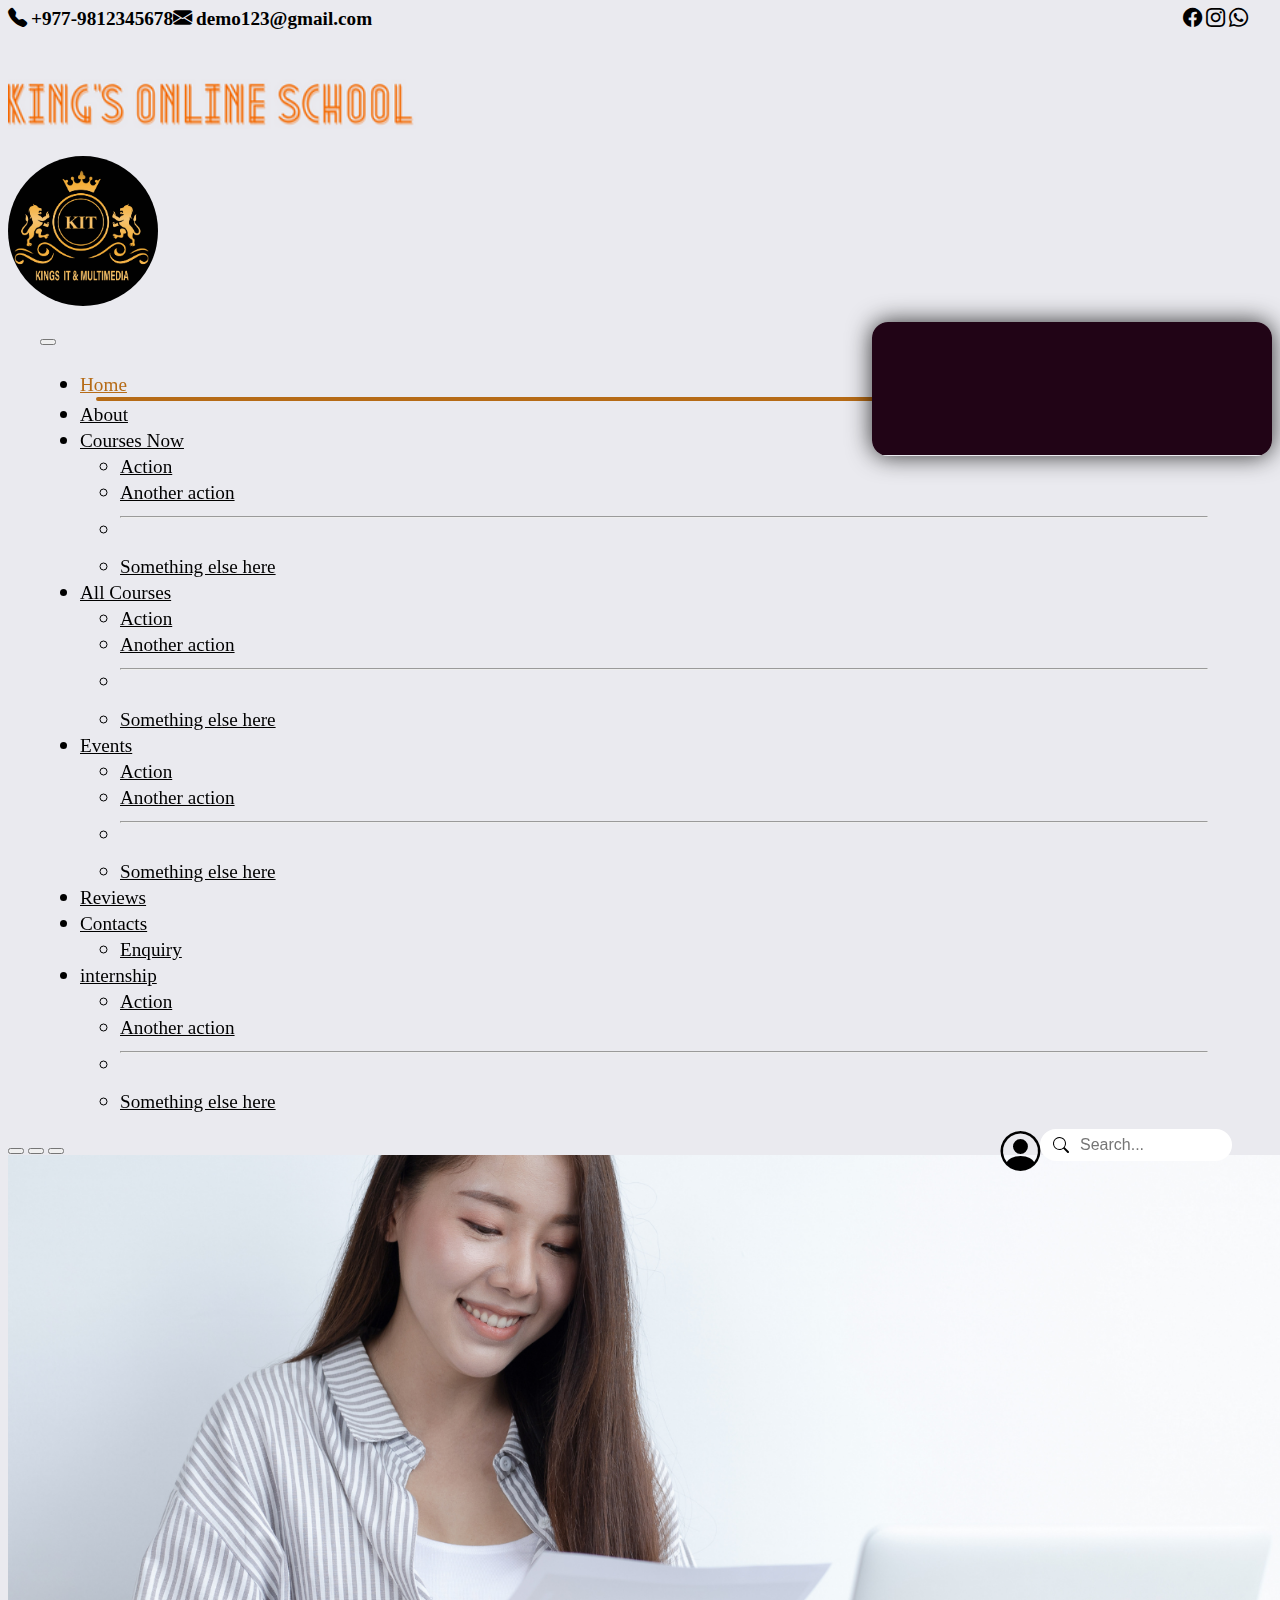
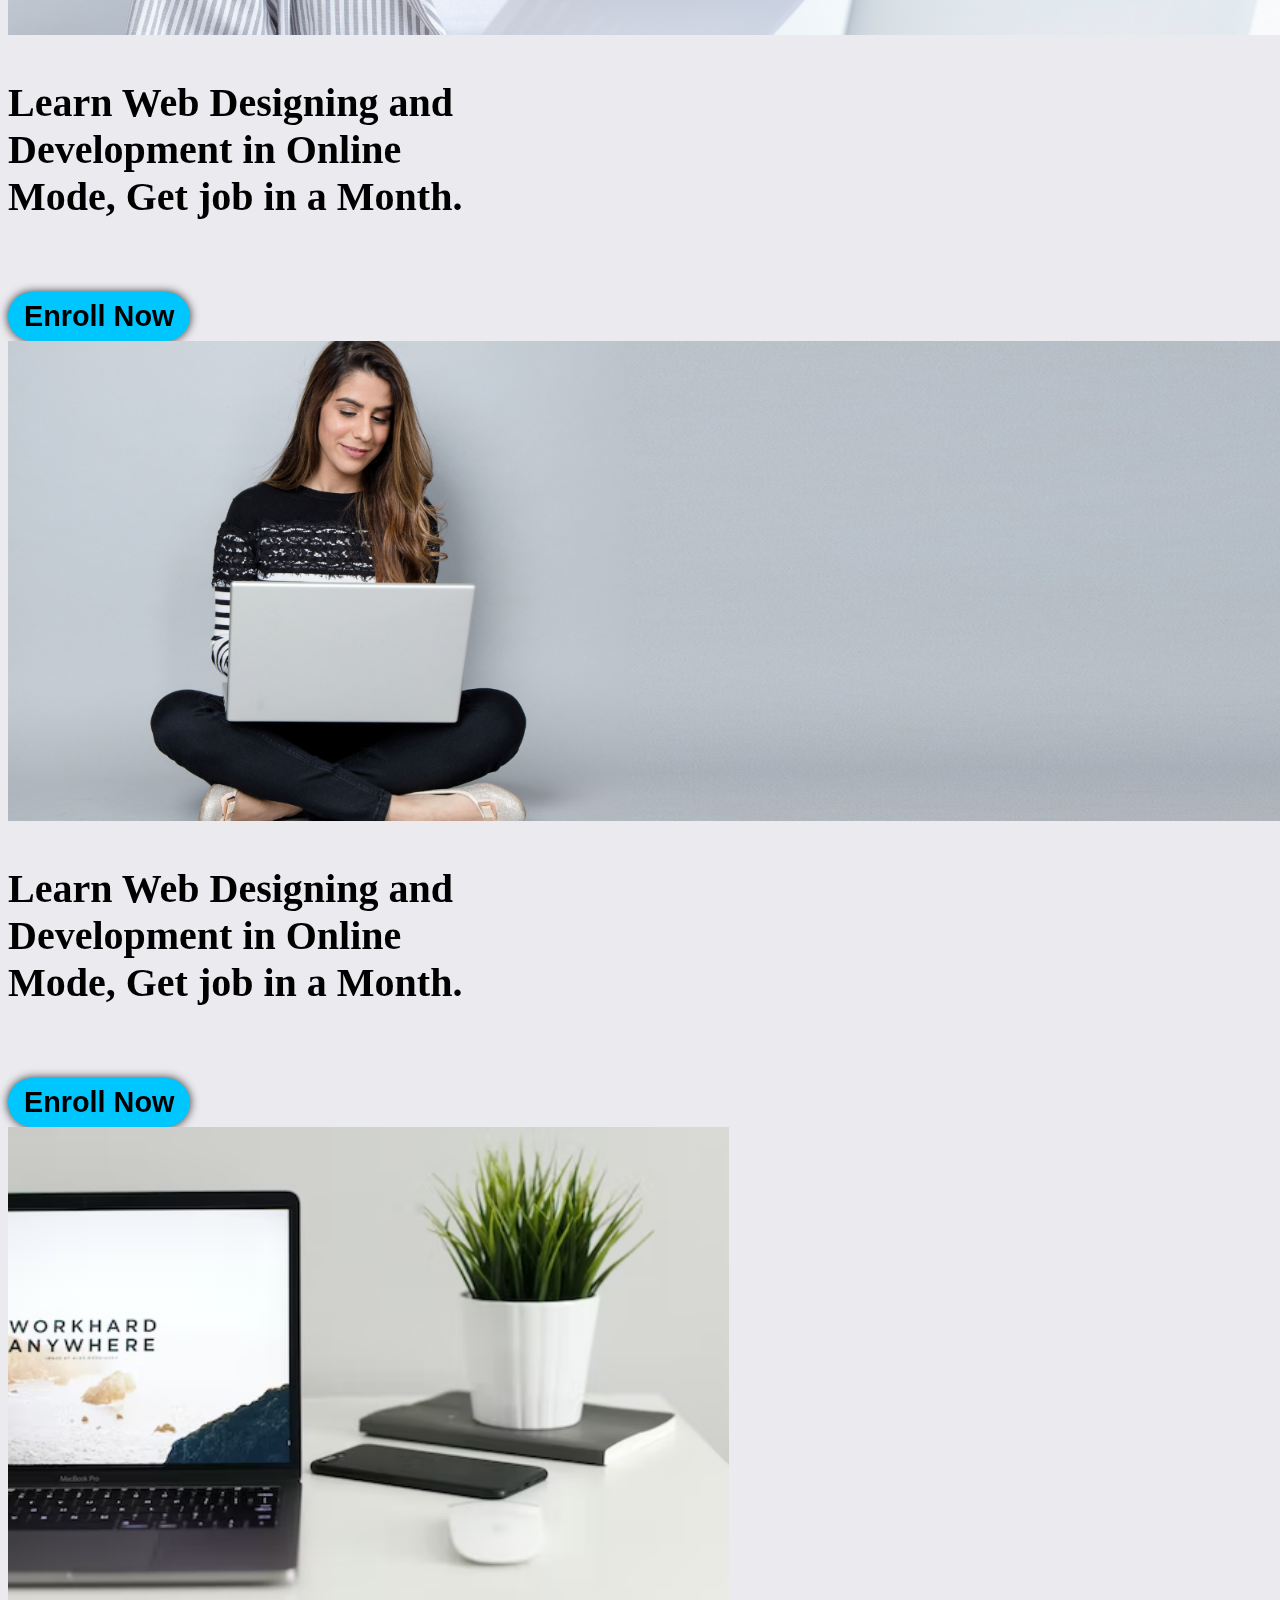
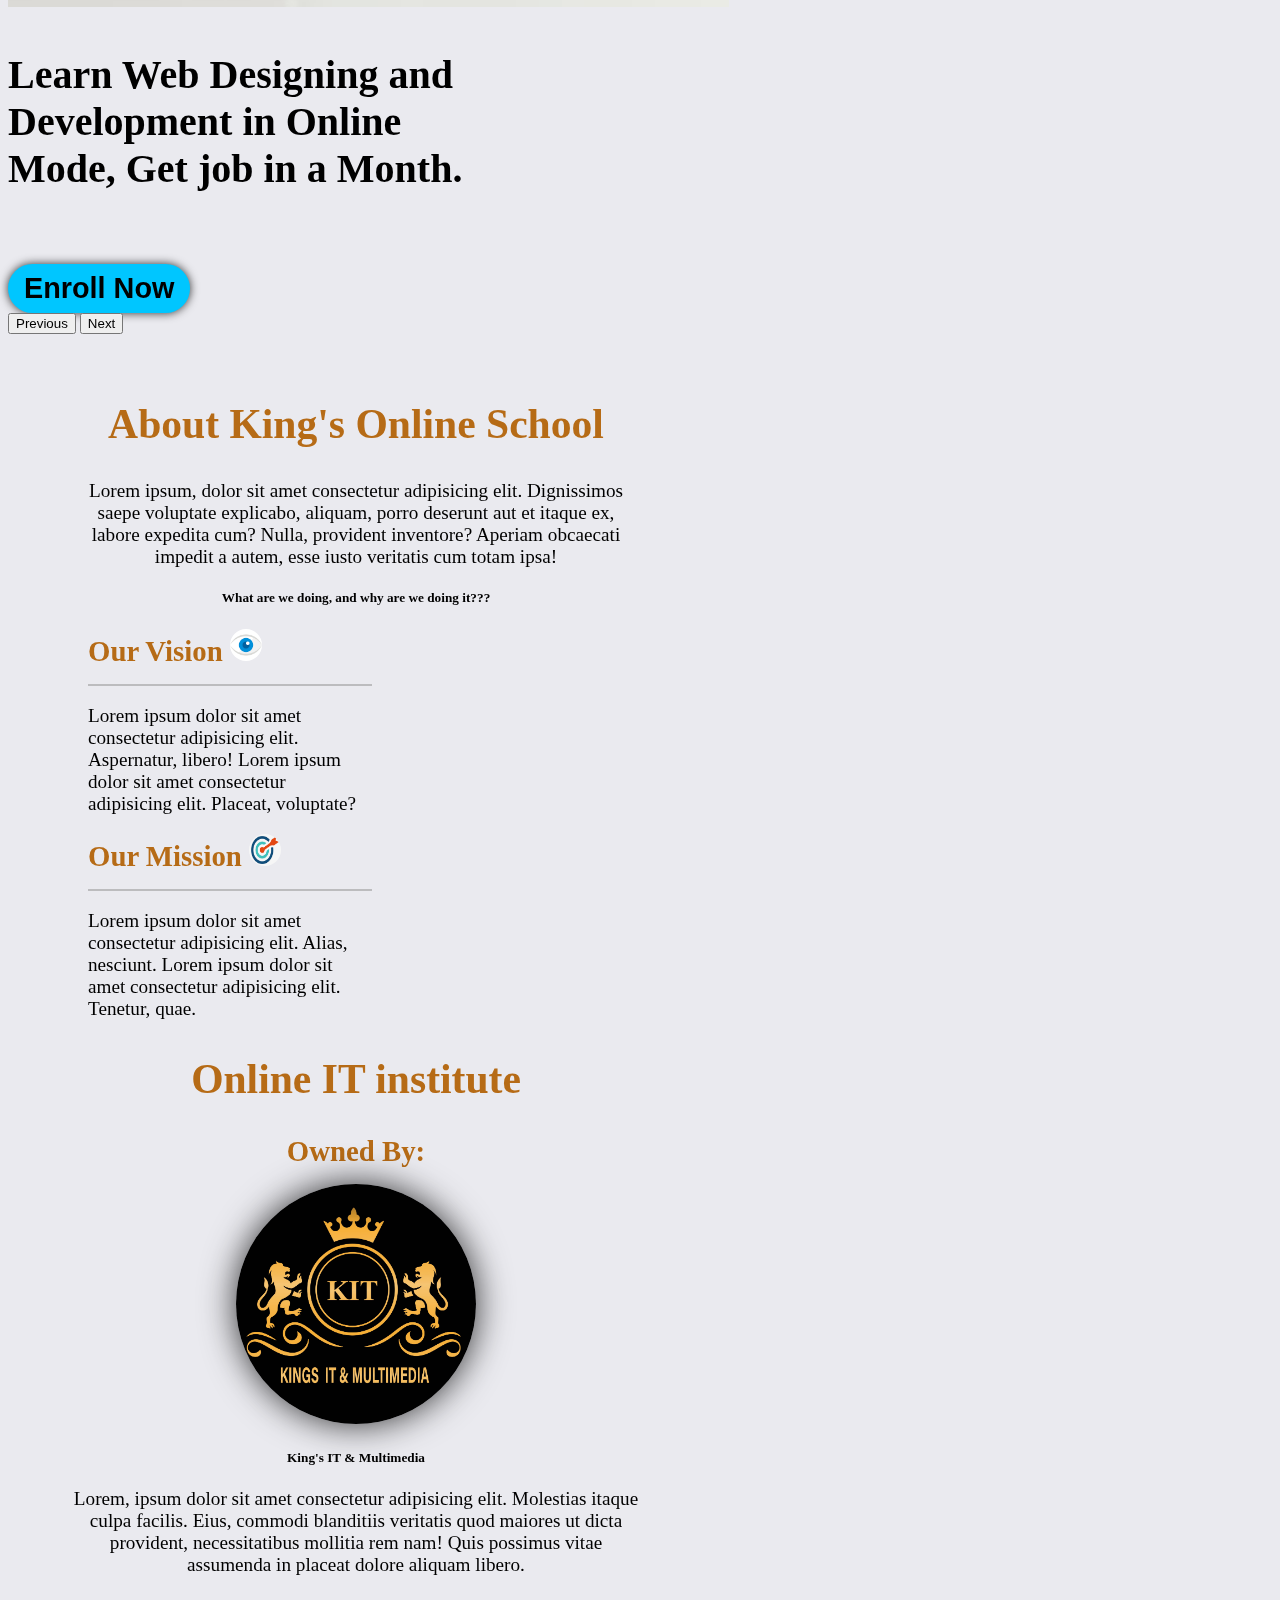
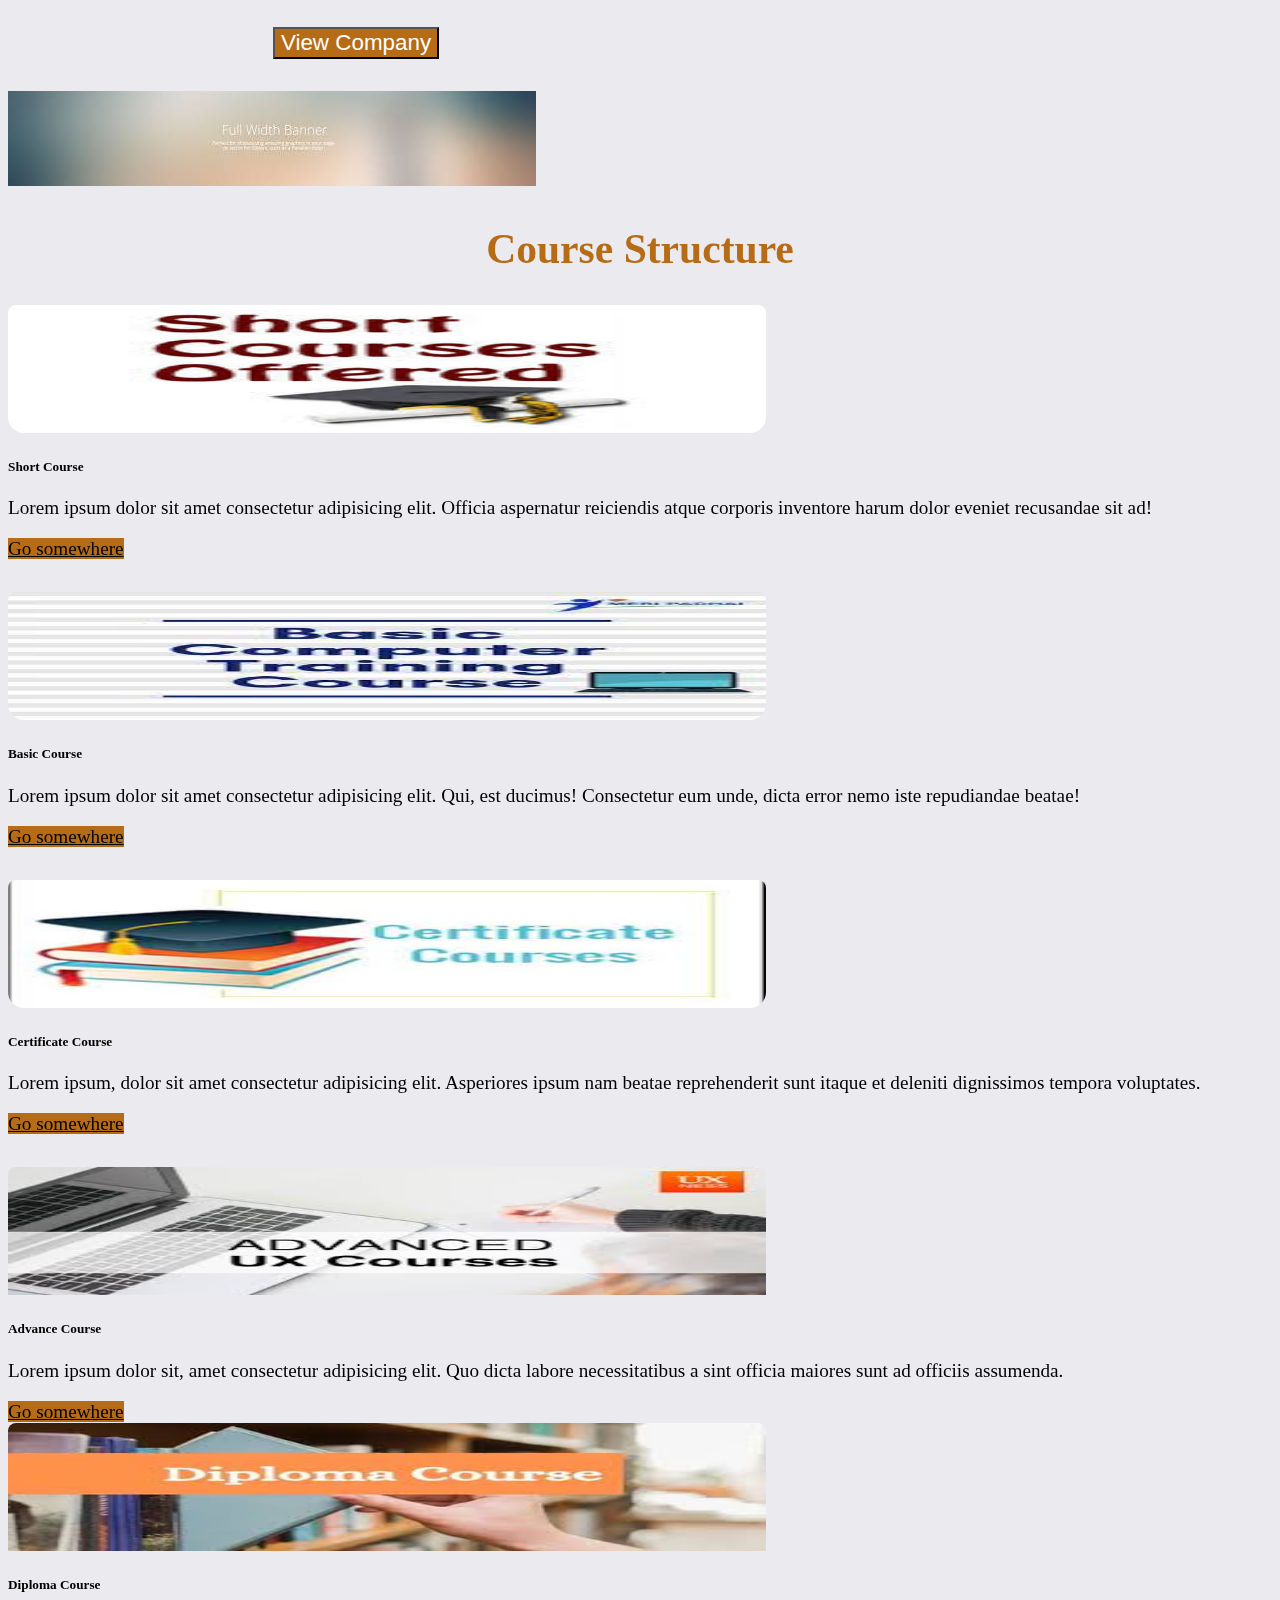
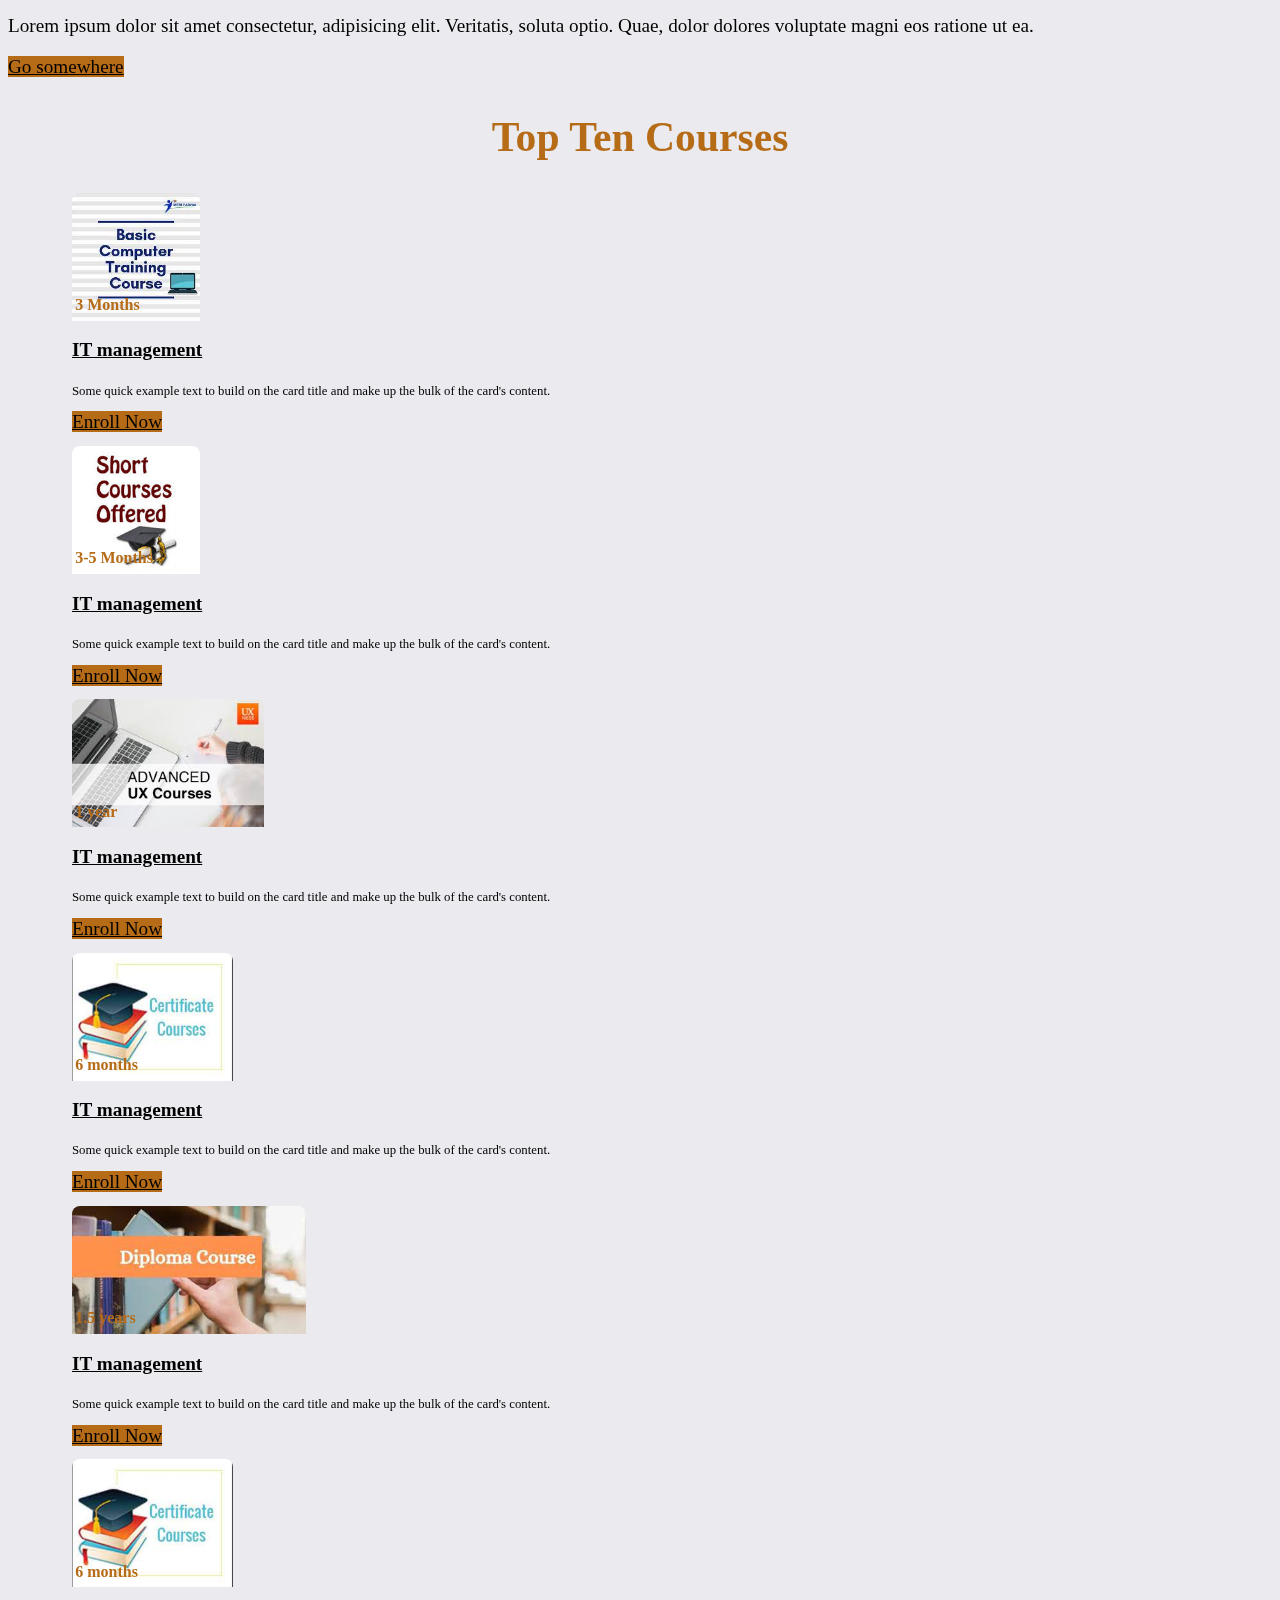
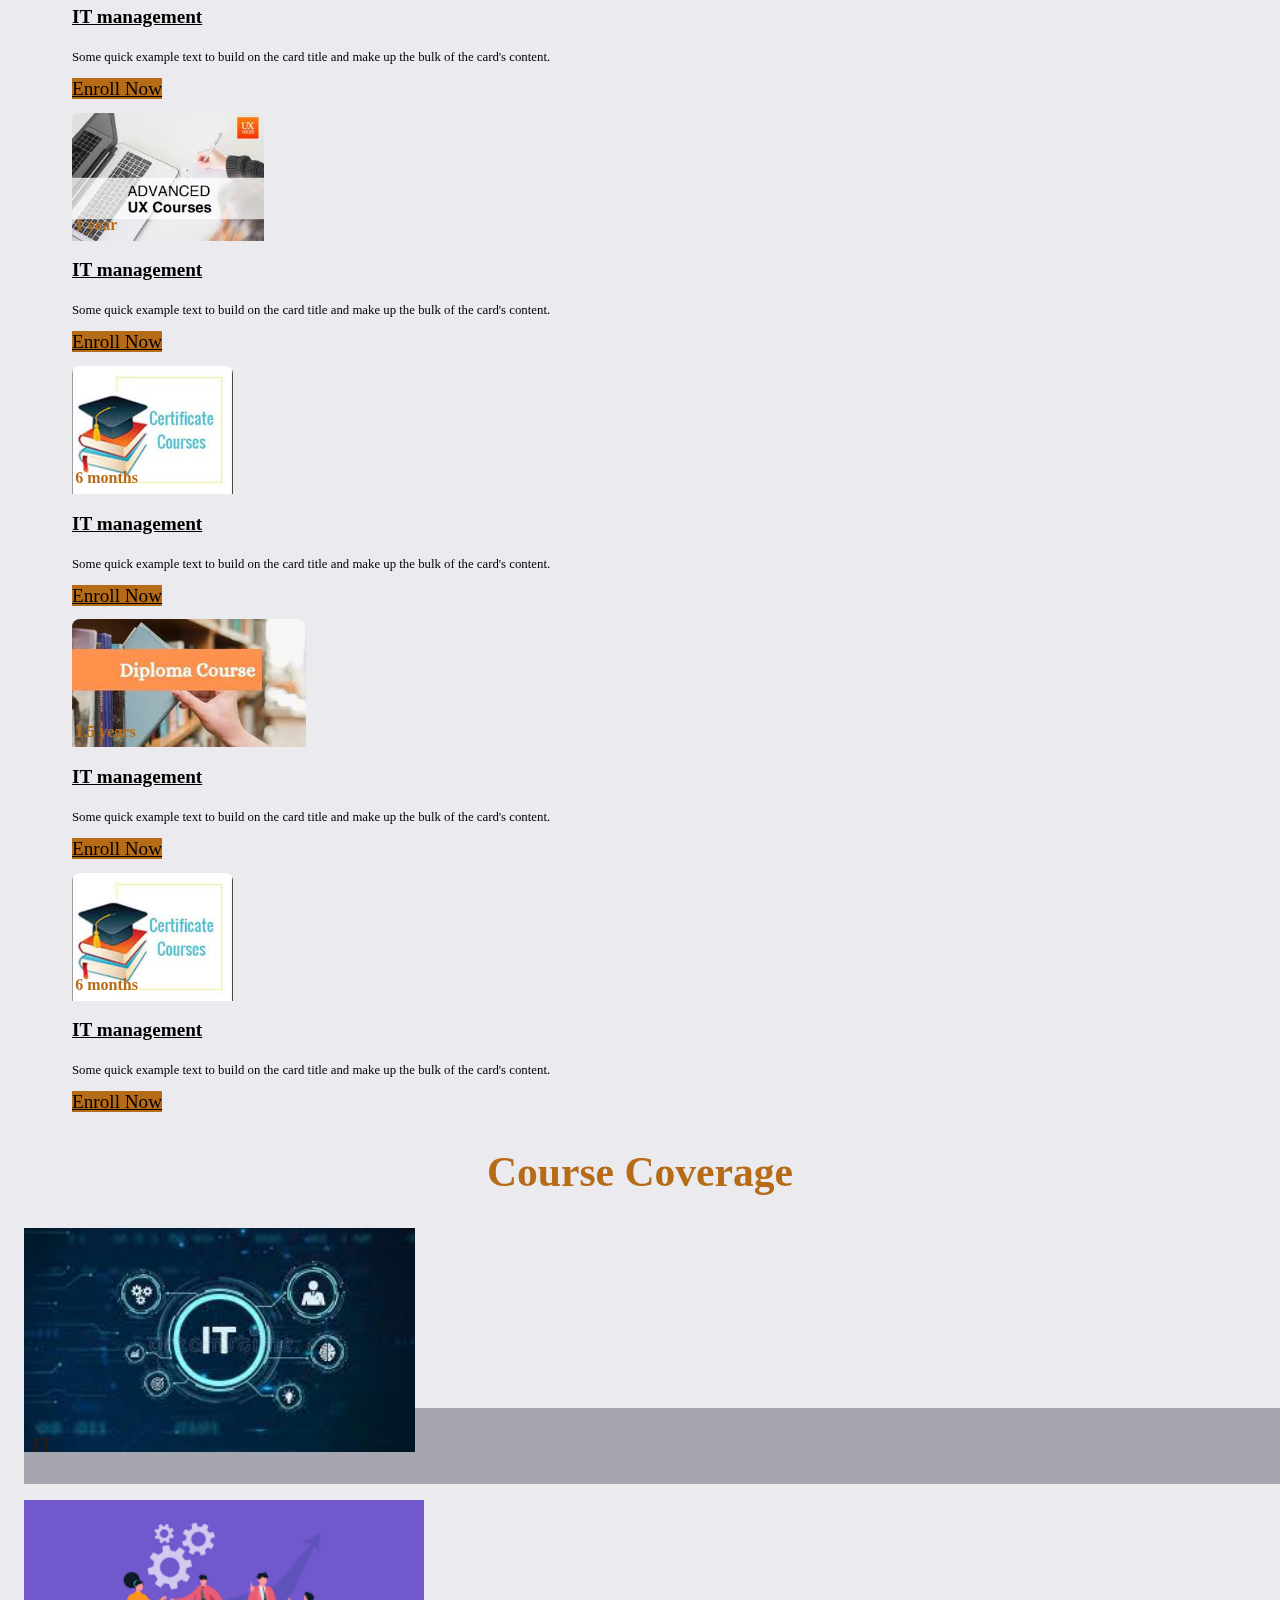
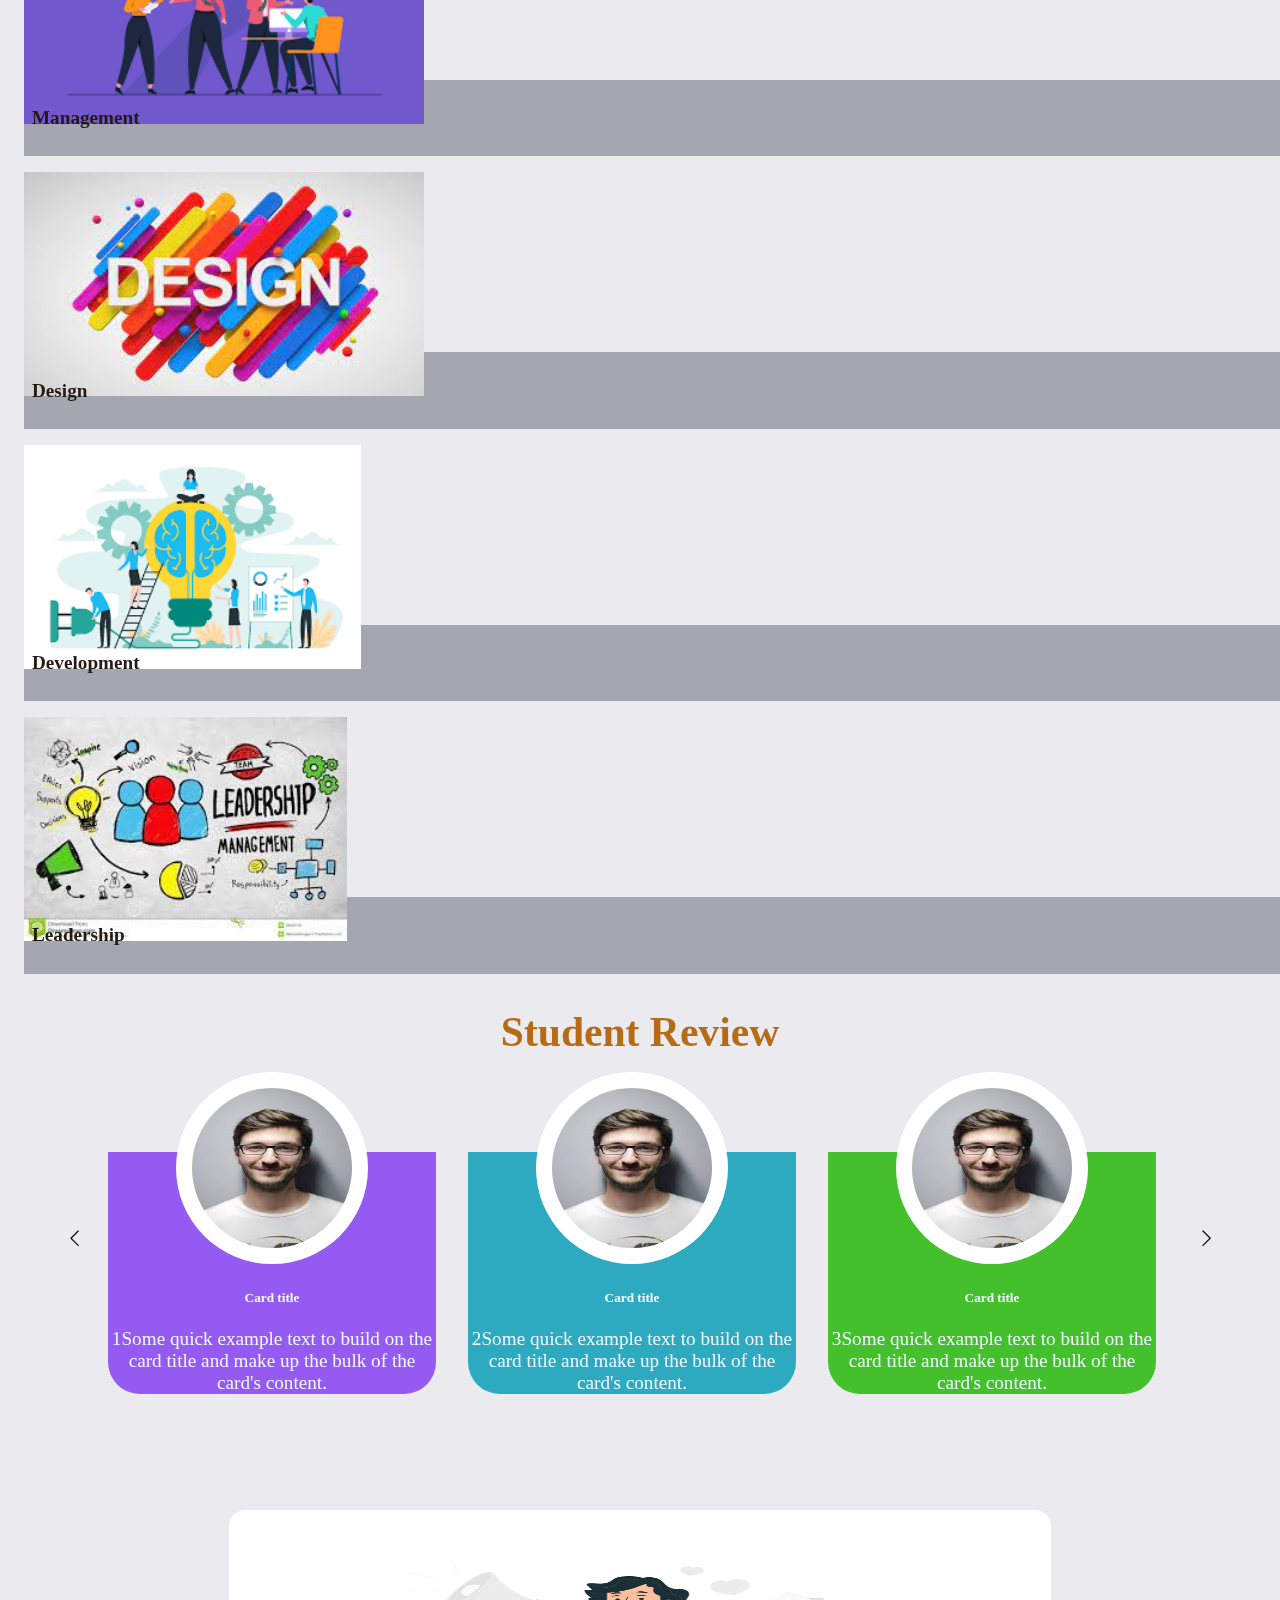
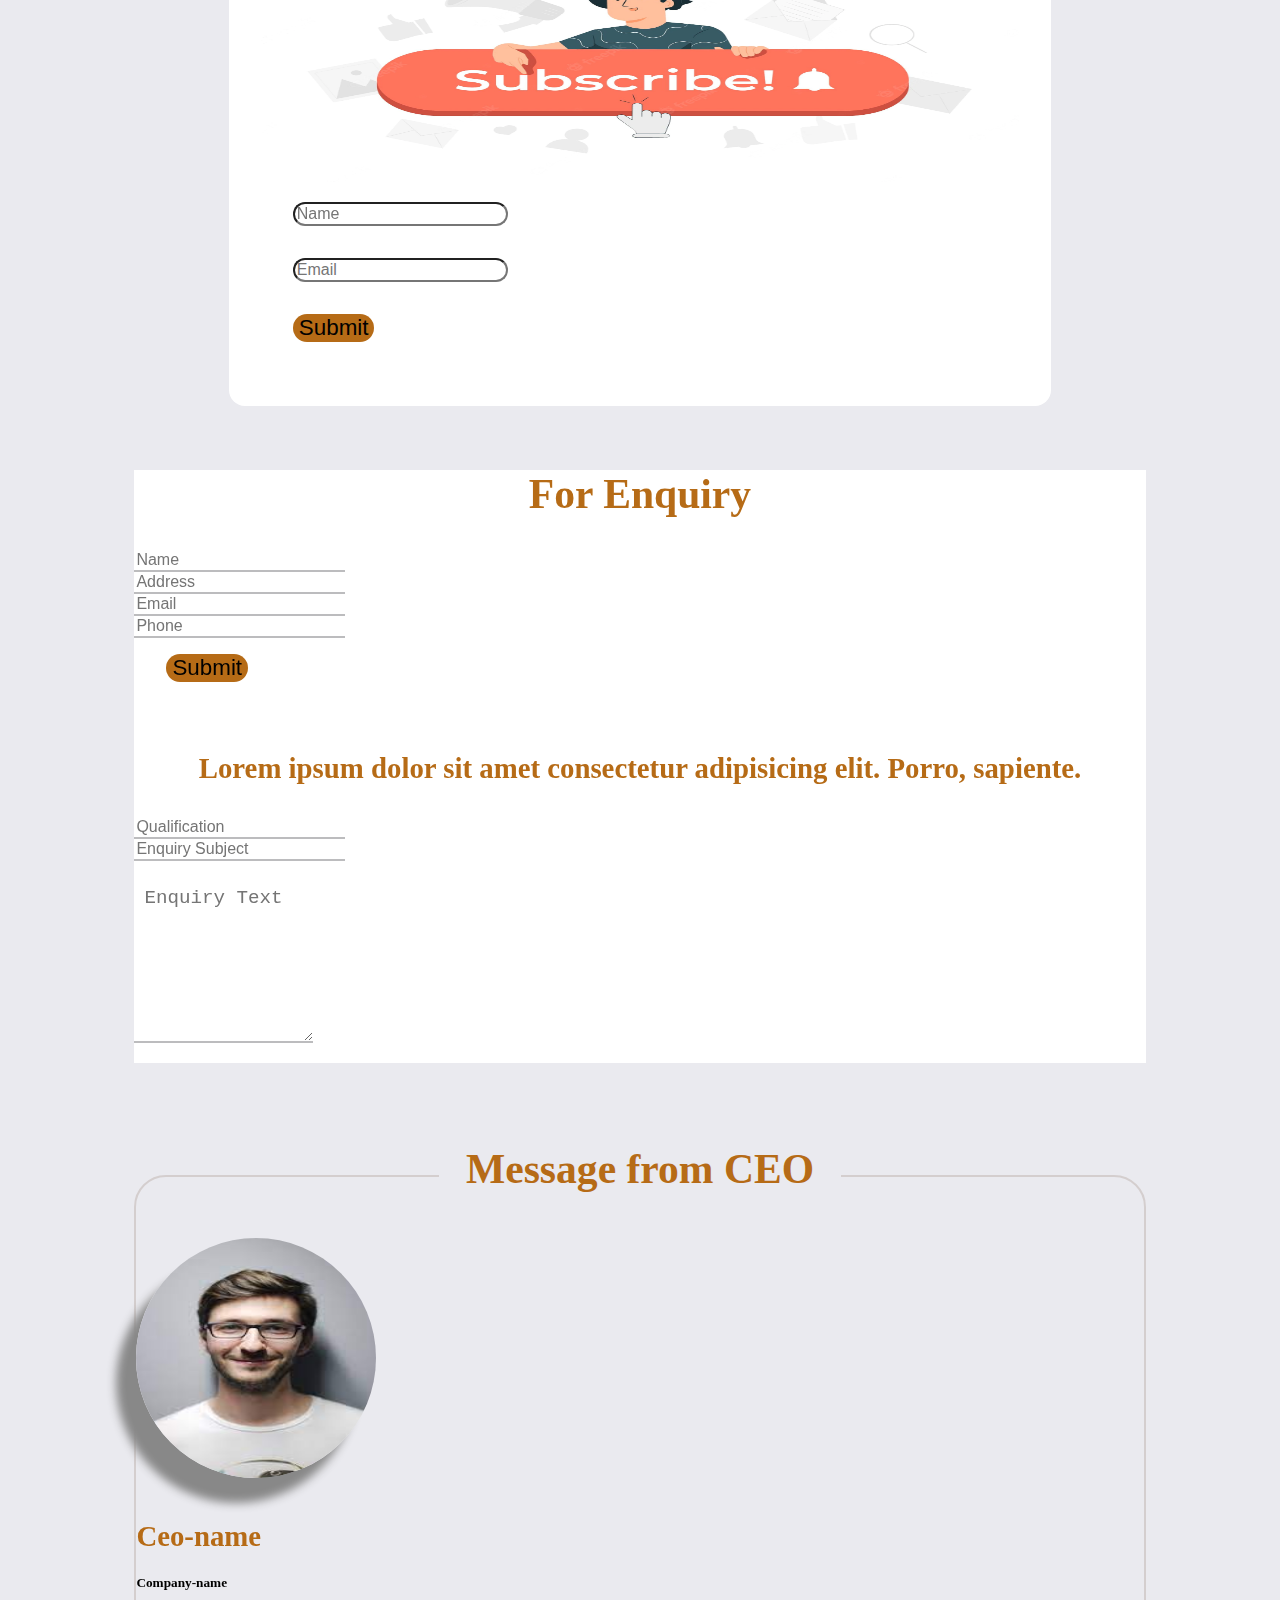
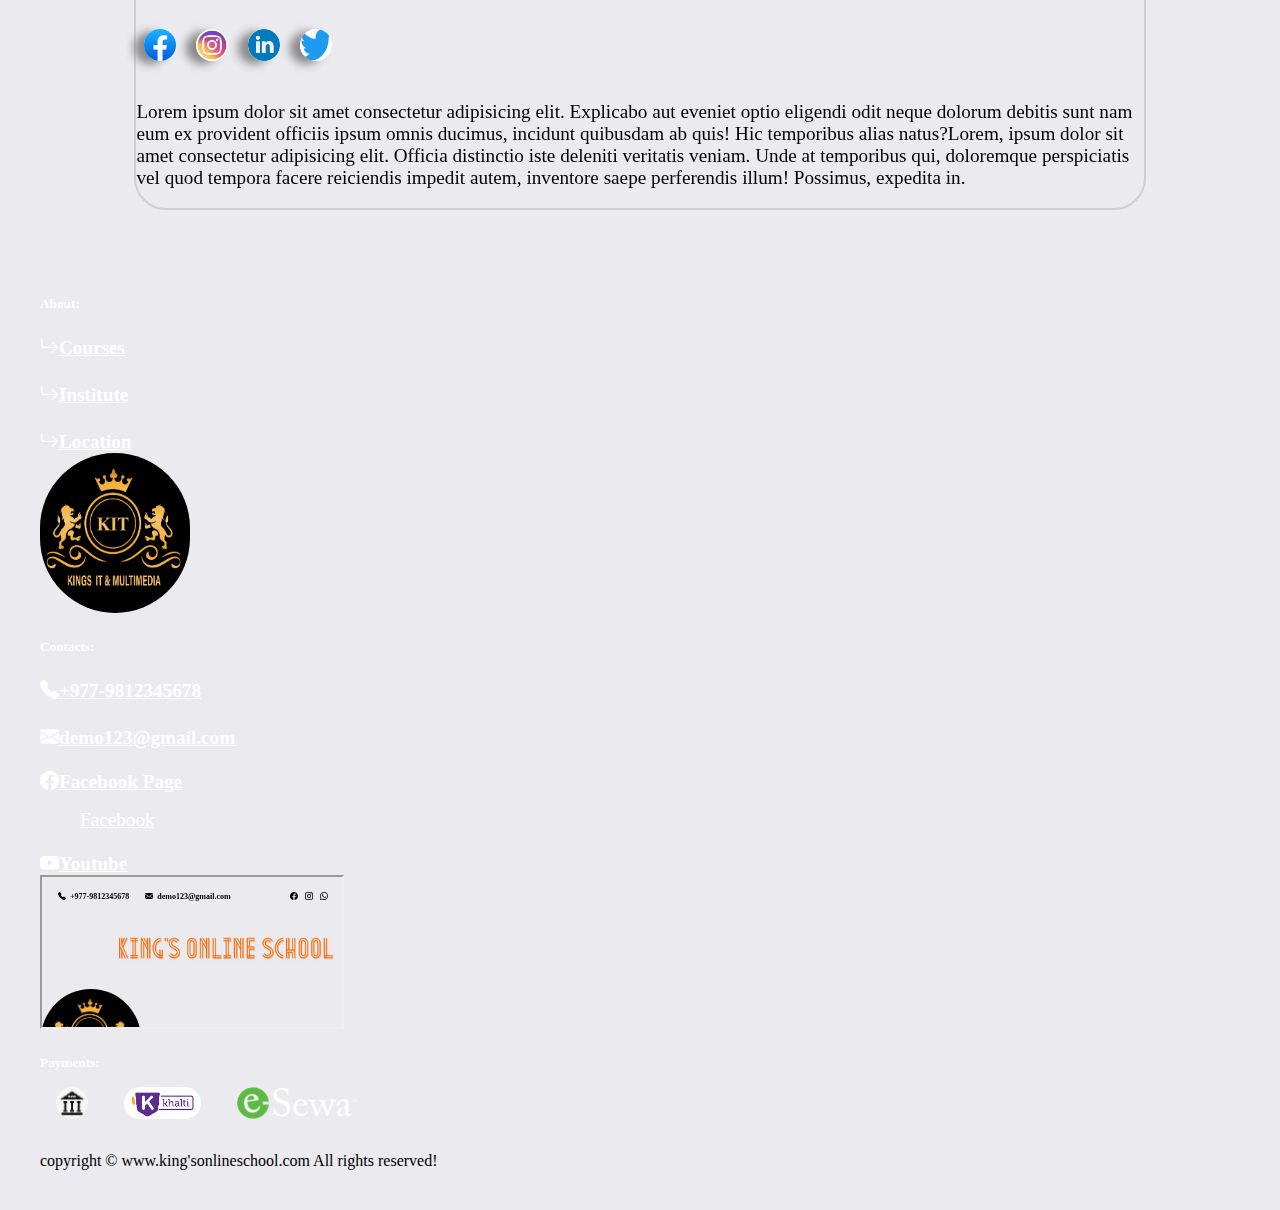
==== index.html @ d2460ed6 "updatedd" ====
<!doctype html>
<html lang="en">

<head>
  <meta charset="utf-8">
  <meta name="viewport" content="width=device-width, initial-scale=1">
  <title>King's Online School</title>
  <link href="https://cdn.jsdelivr.net/npm/bootstrap@5.2.2/dist/css/bootstrap.min.css" rel="stylesheet"
    integrity="sha384-Zenh87qX5JnK2Jl0vWa8Ck2rdkQ2Bzep5IDxbcnCeuOxjzrPF/et3URy9Bv1WTRi" crossorigin="anonymous">
  <link rel="stylesheet" href="style.css">
  <link rel="stylesheet" media="screen and (max-width: 1100px)" href="style1.css">
  <link rel="stylesheet" media="screen and (max-width: 900px)" href="style2.css">
  <link rel="stylesheet" media="screen and (max-width: 700px)" href="style3.css">
  <link rel="stylesheet" media="screen and (max-width: 500px)" href="style4.css">
  <link rel="stylesheet" media="screen and (max-width: 420px)" href="style.5.css">
  <link rel="stylesheet" media="screen and (max-width: 350px)" href="style6.css">






  <link rel="stylesheet" href="https://cdn.jsdelivr.net/npm/bootstrap-icons@1.10.1/font/bootstrap-icons.css">
  <link rel="stylesheet" href="https://unpkg.com/aos@next/dist/aos.css" />
</head>

<body onload="show()">
  <div class="header">
    <div class="head mx-3">
      <div class="mx-4 ">
        <i class="bi bi-telephone-fill"></i>
        <a>+977-9812345678</a>
      </div>
      <div class="mx-4">
        <i class="bi bi-envelope-fill"></i>
        <a>demo123@gmail.com</a>
      </div>

      <div class="social">
        <i class="bi bi-facebook mx-2"></i>
        <i class="bi bi-instagram mx-2"></i>
        <i class="bi bi-whatsapp mx-2"></i>

      </div>
    </div>

    <div class=" head-1 container text-center">
      <div class="d-flex row">
        <div class="col">
          <div class="title">
            <img class ="img-fluid"src="./image/Untitled design.png">
            <!--<h1>King's</h1>
           <h3>Online School</h3>-->
          </div>
        </div>
        <div class="col">
          <div class="logo">
            <img class="img-fluid" src="./image/logo.jpg" alt="">
          </div>
        </div>
        <div class="col">
          <div class="addver">
            <video loop="true" autoplay="autoplay" id="myvideo">
              <source src="./image/Creative Workshop.mp4">
            </video>
          </div>
        </div>
      </div>
    </div>
    <!--<div class="head-1 d-flex">
      <div class="title">
        <img src="./image/Untitled design.png">
       <!--<h1>King's</h1>
       <h3>Online School</h3>-->
    <!--</div>
      <div class="logo">
        <img class="img-fluid" src="./image/logo.jpg" alt="">
      </div>
      <div class="addver">
        <video loop="true" autoplay="autoplay" >
          <source src="./image/Creative Workshop.mp4" >
        </video>
      </div>
    </div>-->
    <div class="head-2">
      <div class="menu d-flex">
        <nav class="navbar navbar-expand-lg">
          <div class="container-fluid">
            <button class="navbar-toggler" type="button" data-bs-toggle="collapse"
              data-bs-target="#navbarSupportedContent" aria-controls="navbarSupportedContent" aria-expanded="false"
              aria-label="Toggle navigation">
              <span class="navbar-toggler-icon"></span>
            </button>
            <div class="collapse navbar-collapse" id="navbarSupportedContent">
              <ul class="navbar-nav me-auto mb-2 mb-lg-0">
                <li class="nav-item">
                  <a class="nav-link active_" aria-current="page" href="#">Home</a>
                  <div class="line"></div>
                </li>
                <li class="nav-item">
                  <a class="nav-link" href="#">About</a>
                </li>

                <li class="nav-item dropdown">
                  <a class="nav-link dropdown-toggle" href="#" role="button" data-bs-toggle="dropdown"
                    aria-expanded="false">
                    Courses Now
                  </a>
                  <ul class="dropdown-menu">
                    <li><a class="dropdown-item" href="#">Action</a></li>
                    <li><a class="dropdown-item" href="#">Another action</a></li>
                    <li>
                      <hr class="dropdown-divider">
                    </li>
                    <li><a class="dropdown-item" href="#">Something else here</a></li>
                  </ul>
                </li>
                <li class="nav-item dropdown">
                  <a class="nav-link dropdown-toggle" href="#" role="button" data-bs-toggle="dropdown"
                    aria-expanded="false">
                    All Courses
                  </a>
                  <ul class="dropdown-menu">
                    <li><a class="dropdown-item" href="#">Action</a></li>
                    <li><a class="dropdown-item" href="#">Another action</a></li>
                    <li>
                      <hr class="dropdown-divider">
                    </li>
                    <li><a class="dropdown-item" href="#">Something else here</a></li>
                  </ul>
                </li>
                <li class="nav-item dropdown">
                  <a class="nav-link dropdown-toggle" href="#" role="button" data-bs-toggle="dropdown"
                    aria-expanded="false">
                    Events
                  </a>
                  <ul class="dropdown-menu">
                    <li><a class="dropdown-item" href="#">Action</a></li>
                    <li><a class="dropdown-item" href="#">Another action</a></li>
                    <li>
                      <hr class="dropdown-divider">
                    </li>
                    <li><a class="dropdown-item" href="#">Something else here</a></li>
                  </ul>
                </li>
                <li class="nav-item">
                  <a class="nav-link" href="#">Reviews</a>
                </li>
                <li class="nav-item dropdown">
                  <a class="nav-link dropdown-toggle" href="#" role="button" data-bs-toggle="dropdown"
                    aria-expanded="false">
                    Contacts
                  </a>
                  <ul class="dropdown-menu">
                    <li><a class="dropdown-item" href="#">Enquiry</a></li>

                  </ul>
                </li>
                <li class="nav-item dropdown">
                  <a class="nav-link dropdown-toggle" href="#" role="button" data-bs-toggle="dropdown"
                    aria-expanded="false">
                    internship
                  </a>
                  <ul class="dropdown-menu">
                    <li><a class="dropdown-item" href="#">Action</a></li>
                    <li><a class="dropdown-item" href="#">Another action</a></li>
                    <li>
                      <hr class="dropdown-divider">
                    </li>
                    <li><a class="dropdown-item" href="#">Something else here</a></li>
                  </ul>
                </li>


              </ul>
           
              
              <!--<a class="search_icon"><i class="bi bi-search"></i></a>
                <form class="d-flex" role="search">

                <input class="form-control me-2 search" type="search" placeholder="Search" aria-label="Search">
                <div class="d-flex mx-2 login"><i class="bi bi-person-circle mx-2"></i>
                </form>
                <a>Login/Register</a></div>-->
              </div>
            </div>
        </nav>
        <div class="login d-flex">
        <form class="nosubmit my-3">
          <input class="nosubmit" type="search" placeholder="Search...">
        </form>
        <a id="show-Login"><i class="bi bi-person-circle"></i></a>

        </div>

       <!-- <div class="search d-flex">
        <div class="search-box ">
          <i class="bi bi-search"></i>
          <input  type="search" placeholder="Search...">

        </div>
        <div class="d-flex mx-2 login"><a id="show-Login"><i class="bi bi-person-circle"></i></a>
      </div>
      </div>-->
    </div>
  </div>
  <div class="slider my-4">
    <div id="carouselExampleCaptions" class="carousel slide" data-bs-ride="false">
      <div class="carousel-indicators">
        <button type="button" data-bs-target="#carouselExampleCaptions" data-bs-slide-to="0" class="active"
          aria-current="true" aria-label="Slide 1"></button>
        <button type="button" data-bs-target="#carouselExampleCaptions" data-bs-slide-to="1"
          aria-label="Slide 2"></button>
        <button type="button" data-bs-target="#carouselExampleCaptions" data-bs-slide-to="2"
          aria-label="Slide 3"></button>
      </div>
      <div class="carousel-inner">
        <div class="carousel-item d-block active">
          <img src="./image/slider1.png" class="d-block w-100 " alt="...">
          <div class="carousel-caption d-none d-md-block">
            <p>Learn Web Designing and Development in Online Mode, Get job in a Month.
            </p>
            <button>Enroll Now</button>
          </div>
        </div>
        <div class="carousel-item">
          <img src="./image/slider2.png" class="d-block w-100 img-fluid" alt="...">
          <div class="carousel-caption d-none d-md-block">
            <p>Learn Web Designing and Development in Online Mode, Get job in a Month.</p>
            <button>Enroll Now</button>

          </div>
        </div>
        <div class="carousel-item">
          <img src="./image/slider3.avif" class="d-block w-100" alt="...">
          <div class="carousel-caption d-none d-md-block">
            <p>Learn Web Designing and Development in Online Mode, Get job in a Month.</p>
            <button>Enroll Now</button>

          </div>
        </div>
      </div>
      <button class="carousel-control-prev" type="button" data-bs-target="#carouselExampleCaptions"
        data-bs-slide="prev">
        <span class="carousel-control-prev-icon" aria-hidden="true"></span>
        <span class="visually-hidden">Previous</span>
      </button>
      <button class="carousel-control-next" type="button" data-bs-target="#carouselExampleCaptions"
        data-bs-slide="next">
        <span class="carousel-control-next-icon" aria-hidden="true"></span>
        <span class="visually-hidden">Next</span>
      </button>
    </div>
  </div>

<div class="popup">
<div class="tab-form">
  <div class="tab-header">
    <div class="active d-inline" >LogIn</div>
    <div>Request Account</div>
    <div>Forgot Password</div>
  </div>
  <div class="close-popup"><i class="bi bi-x-circle-fill"></i></div>

  <div class="tab-body">
    <div class="login active">
      <div class="form-input">
        <label for="">Your email or username</label>
        <div class="d-flex">
          <i class="bi bi-person-fill"></i>
        <input type="text"  name="name" id="" placeholder="myusername or myusername@gmail.com">
        </div>
      </div>
      <div class="form-input">
        <label for="">Your Password</label>
        <div class="d-flex">
          <i class="bi bi-person-fill-lock"></i>
        <input type="text" name="name" id="" placeholder="mypassword">
        </div>
      </div>
      <div class="form-input log">
        <input type="checkbox" name="" id="">
        <label for="">keep me logged</label>
      </div>
      <div class="form-input">
        <button>Log In</button>
      </div>
    </div>
    <div class="request">
      <div class="name d-flex name2">
        <div class="form-input ">
          <label for="">First name</label>
          <input type="text " name="" id="" placeholder="first name">
        </div>
        <div class="form-input ">
          <label for="">Middle name</label>
          <input type="text" name="" id="" placeholder="middle name">
        </div>
      </div>
      <div class="name">
      <div class="form-input">
        <label for="">Last name</label>
        <input type="text" name="" id="" placeholder="Last name">
      </div>
      </div>
      <div class="form-input">
        <label for="">Your email</label>
        <div class="d-flex">
          <i class="bi bi-envelope-fill"></i>
        <input type="email" name="" id="" placeholder="myuser@gmail.com">
        </div>
      </div>
      <div class="form-input">
        <label for="">Phone</label>
        <div class="d-flex">
          <i class="bi bi-telephone-fill"></i>
        <input type="number" name="" id="" placeholder="9800000000">
        </div>
      </div>
      <div class="form-input">
        <label for="">Address</label>
        <div class="d-flex">
          <i class="bi bi-geo-alt-fill"></i>
        <input type="text" name="" id="" placeholder="myaddress">
        </div>
      </div>
      <div class="form-input">
        <select id="inputState" class="form-select">
          <option selected>Learner</option>
          <option>Trainer</option>
        
  
        </select>
      </div>
      <div class="form-input">
        <label for="">Message</label>
        <textarea type="text" name="" id="" placeholder="Type your message"></textarea>
      </div>
      <div class="form-input log">
        <input type="checkbox" name="" id="">
        <label for="">I agree with terms and conditions</label>
      </div>
    
    <div class="form-input">
      <button>Submit</button>
    </div>
    </div>
    <div class="forgot">
      <div class="form-input">
        <label for="">Your email</label>
        <div class="d-flex">
          <i class="bi bi-envelope-fill"></i>
        <input type="email" name="" id="" placeholder="myuser@gmail.com"></div>
      </div>
    
    <div class="form-input">
      <button class="btn">Get New Password</button>
    </div>
    </div>
  </div>
</div>
</div>



  <div class="about d-flex">
    <div class="info">
      <h2 data-aos="fade-in" data-aos-duration="2000">About King's Online School</h2>
      <p data-aos="fade-right" data-aos-duration="2000" >Lorem ipsum, dolor sit amet consectetur adipisicing elit. Dignissimos saepe voluptate explicabo, aliquam, porro
        deserunt aut et itaque ex, labore expedita cum? Nulla, provident inventore? Aperiam obcaecati impedit a autem,
        esse iusto veritatis cum totam ipsa!</p>
        <h5 data-aos="fade-right" data-aos-duration="2000">What are we doing, and why are we doing it???</h5>
        <div class="d-flex">
          <div class="vision">
            <h4 data-aos="fade-right" data-aos-duration="2000">Our Vision <img class ="img-fluid" src="./image/vision.png" alt=""> </h4>
            <p data-aos="fade-right" data-aos-duration="2000">Lorem ipsum dolor sit amet consectetur adipisicing elit. Aspernatur, libero! Lorem ipsum dolor sit amet consectetur adipisicing elit. Placeat, voluptate?
            </p>
          </div>
          <div class="mission">
            <h4 data-aos="fade-left" data-aos-duration="2000">Our Mission <img class ="img-fluid" src="./image/mission.png" alt=""> </h4>
            <p data-aos="fade-left" data-aos-duration="2000">Lorem ipsum dolor sit amet consectetur adipisicing elit. Alias, nesciunt. Lorem ipsum dolor sit amet consectetur adipisicing elit. Tenetur, quae.</p>
          </div>
        </div>
    </div>
    <div class="owned">
      <h2 data-aos="fade-in" data-aos-duration="2000">Online IT institute</h2>
      <h4 data-aos="fade-left" data-aos-duration="2000">Owned By:</h4>
      <div class="d-flex">
      <img data-aos="fade-out" data-aos-duration="2000" class ="img-fluid" src="./image/logo.jpg">
      <div class="des">
        <h5 data-aos="fade-left" data-aos-duration="2000">King's IT & Multimedia</h5>
        <p data-aos="fade-left" data-aos-duration="2000">Lorem, ipsum dolor sit amet consectetur adipisicing elit. Molestias itaque culpa facilis. Eius, commodi blanditiis veritatis quod maiores ut dicta provident, necessitatibus mollitia rem nam! Quis possimus vitae assumenda in placeat dolore aliquam libero.</p>
      </div>
      </div>
      <button data-aos="fade-out" data-aos-duration="2000" class="btn">View Company</button>
    </div>
  </div>
  <div class="my-4">
    <img class="img-fluid w-100" src="./image/banner.jpeg" alt="">
  </div>
  <!--<div class="structure">
<h2>Course Structure</h2>
<div class="courses d-flex">
  
  <img src="./image/short.jpeg" data-aos="fade-right" data-aos-duration="2000">
 
  <div class="description" data-aos="fade-left" data-aos-duration="2000"><p>Lorem ipsum dolor sit amet consectetur adipisicing elit. Accusantium dolor ipsam omnis officiis a rem odit, beatae libero? Dolorum eos vitae quam repellat, corrupti corporis natus itaque exercitationem. Molestiae, ad illum. Repudiandae, quia culpa!</p></div>

</div>
<div class="divider-1" data-aos="fade-left" data-aos-duration="2000"></div>
<div class="divider-2" data-aos="fade-left" data-aos-duration="2000"></div>

<div class="courses d-flex">
  <div class="description" data-aos="fade-right" data-aos-duration="2000"><p>Lorem ipsum dolor sit amet consectetur adipisicing elit. Accusantium dolor ipsam omnis officiis a rem odit, beatae libero? Dolorum eos vitae quam repellat, corrupti corporis natus itaque exercitationem. Molestiae, ad illum. Repudiandae, quia culpa!</p></div>
  <img src="./image/basic.jpeg" data-aos="fade-left" data-aos-duration="2000">

</div>
<div class="divider-2"data-aos="fade-right" data-aos-duration="2000"></div>
<div class="divider-3"data-aos="fade-right" data-aos-duration="2000"></div>
<div class="courses d-flex">
  <img src="./image/certificate.jpeg" data-aos="fade-right"  data-aos-duration="2000">
  <div class="description" data-aos="fade-left" data-aos-duration="2000"><p>Lorem ipsum dolor sit amet consectetur adipisicing elit. Accusantium dolor ipsam omnis officiis a rem odit, beatae libero? Dolorum eos vitae quam repellat, corrupti corporis natus itaque exercitationem. Molestiae, ad illum. Repudiandae, quia culpa!</p></div>

</div>
<div class="divider-1"data-aos="fade-left" data-aos-duration="2000"></div>
<div class="divider-2"data-aos="fade-left" data-aos-duration="2000"></div>
<div class="courses d-flex">
  <div class="description" data-aos="fade-right" data-aos-duration="2000"><p>Lorem ipsum dolor sit amet consectetur adipisicing elit. Accusantium dolor ipsam omnis officiis a rem odit, beatae libero? Dolorum eos vitae quam repellat, corrupti corporis natus itaque exercitationem. Molestiae, ad illum. Repudiandae, quia culpa!</p></div>
  <img src="./image/advance.jpeg" data-aos="fade-left" data-aos-duration="2000">

</div>
<div class="divider-2"data-aos="fade-right" data-aos-duration="2000"></div>
<div class="divider-3"data-aos="fade-right" data-aos-duration="2000"></div>
<div class="courses d-flex">
  <img src="./image/diploma.jpeg" data-aos="fade-right" data-aos-duration="2000">
  <div class="description" data-aos="fade-left" data-aos-duration="2000"><p>Lorem ipsum dolor sit amet consectetur adipisicing elit. Accusantium dolor ipsam omnis officiis a rem odit, beatae libero? Dolorum eos vitae quam repellat, corrupti corporis natus itaque exercitationem. Molestiae, ad illum. Repudiandae, quia culpa!</p></div>

</div>
</div>-->

  <div class="Course-Structure">
    <h2>Course Structure</h2>
    <div class="container ">
      <div class="row row-cols-3">
        <div data-aos="fade-right" data-aos-duration="2000" class="col">
          <div class="card">
            <img src="./image/short.jpeg" class="card-img-top" alt="...">
            <div class="card-body">
              <h5 class="card-title">Short Course</h5>
              <p class="card-text">Lorem ipsum dolor sit amet consectetur adipisicing elit. Officia aspernatur
                reiciendis atque corporis inventore harum dolor eveniet recusandae sit ad!</p>
              <a href="#" class="btn btn-primary">Go somewhere</a>
            </div>
          </div>
        </div>
        <div data-aos="fade-right" data-aos-duration="2000"class="col">
          <div class="card">
            <img src="./image/basic.jpeg" class="card-img-top" alt="...">
            <div class="card-body">
              <h5 class="card-title">Basic Course</h5>
              <p class="card-text">Lorem ipsum dolor sit amet consectetur adipisicing elit. Qui, est ducimus!
                Consectetur eum unde, dicta error nemo iste repudiandae beatae!</p>
              <a href="#" class="btn btn-primary">Go somewhere</a>
            </div>
          </div>
        </div>
        <div class="col" data-aos="fade-right" data-aos-duration="2000">
          <div class="card">
            <img src="./image/certificate.jpeg" class="card-img-top" alt="...">
            <div class="card-body">
              <h5 class="card-title">Certificate Course</h5>
              <p class="card-text">Lorem ipsum, dolor sit amet consectetur adipisicing elit. Asperiores ipsum nam beatae
                reprehenderit sunt itaque et deleniti dignissimos tempora voluptates.</p>
              <a href="#" class="btn btn-primary">Go somewhere</a>
            </div>
          </div>
        </div>
        <div class="col-6" data-aos="fade-left" data-aos-duration="2000">
          <div class="card">
            <img src="./image/advance.jpeg" class="card-img-top" alt="...">
            <div class="card-body">
              <h5 class="card-title">Advance Course</h5>
              <p class="card-text">Lorem ipsum dolor sit, amet consectetur adipisicing elit. Quo dicta labore
                necessitatibus a sint officia maiores sunt ad officiis assumenda.</p>
              <a href="#" class="btn btn-primary">Go somewhere</a>
            </div>
          </div>
        </div>
        <div class="col-6" data-aos="fade-left" data-aos-duration="2000">
          <div class="card">
            <img src="./image/diploma.jpeg" class="card-img-top" alt="...">
            <div class="card-body">
              <h5 class="card-title">Diploma Course</h5>
              <p class="card-text">Lorem ipsum dolor sit amet consectetur, adipisicing elit. Veritatis, soluta optio.
                Quae, dolor dolores voluptate magni eos ratione ut ea.</p>
              <a href="#" class="btn btn-primary">Go somewhere</a>
            </div>
          </div>
        </div>
      </div>
    </div>
  </div>

  <div class="top_courses">
    <h2>Top Ten Courses</h2>
    <div class="d-flex">
      <div class="blog">
        <div class="blogger container text-center">
          <div class="row row-cols-5">
            <div class="col" data-aos="fade-left" data-aos-duration="2000">
              <div class="card" >
                <img src="./image/basic.jpeg" class="card-img-top" alt="...">
                <div class="label">3 Months</div>
                <div class="card-body">
                  <h5 class="card-title"><a href="#">IT management</a> </h5>
                  <p class="card-text">Some quick example text to build on the card title and make up the bulk of the
                    card's content.</p>
                  <a href="#" class="btn btn-primary">Enroll Now</a>
                </div>
              </div>
            </div>
            <div class="col" data-aos="fade-left" data-aos-duration="2000">
              <div class="card">
                <img src="./image/short.jpeg" class="card-img-top" alt="...">
                <div class="label">3-5 Months</div>
                <div class="card-body">
                  <h5 class="card-title"><a href="#">IT management</a> </h5>
                  <p class="card-text">Some quick example text to build on the card title and make up the bulk of the
                    card's content.</p>
                  <a href="#" class="btn btn-primary">Enroll Now</a>
                </div>
              </div>
            </div>
            <div class="col"data-aos="fade-left" data-aos-duration="2000">
              <div class="card" >
                <img src="./image/advance.jpeg" class="card-img-top" alt="...">
                <div class="label">1 year</div>
                <div class="card-body">
                  <h5 class="card-title"><a href="#">IT management</a> </h5>
                  <p class="card-text">Some quick example text to build on the card title and make up the bulk of the
                    card's content.</p>
                  <a href="#" class="btn btn-primary">Enroll Now</a>
                </div>
              </div>
            </div>
            <div class="col" data-aos="fade-left" data-aos-duration="2000">
              <div class="card" >
                <img src="./image/certificate.jpeg" class="card-img-top" alt="...">
                <div class="label">6 months</div>
                <div class="card-body">
                  <h5 class="card-title"><a href="#">IT management</a> </h5>
                  <p class="card-text">Some quick example text to build on the card title and make up the bulk of the
                    card's content.</p>
                  <a href="#" class="btn btn-primary">Enroll Now</a>
                </div>
              </div>
            </div>
            <div class="col" data-aos="fade-left" data-aos-duration="2000">
              <div class="card" >
                <img src="./image/diploma.jpeg" class="card-img-top" alt="...">
                <div class="label">1.5 years</div>
                <div class="card-body">
                  <h5 class="card-title"><a href="#">IT management</a> </h5>
                  <p class="card-text">Some quick example text to build on the card title and make up the bulk of the
                    card's content.</p>
                  <a href="#" class="btn btn-primary">Enroll Now</a>
                </div>
              </div>
            </div>
            <div class="col" data-aos="fade-right" data-aos-duration="2000">
              <div class="card">
                <img src="./image/certificate.jpeg" class="card-img-top" alt="...">
                <div class="label">6 months</div>
                <div class="card-body">
                  <h5 class="card-title"><a href="#">IT management</a> </h5>
                  <p class="card-text">Some quick example text to build on the card title and make up the bulk of the
                    card's content.</p>
                  <a href="#" class="btn btn-primary">Enroll Now</a>
                </div>
              </div>
            </div>
            <div class="col" data-aos="fade-right" data-aos-duration="2000">
              <div class="card" >
                <img src="./image/advance.jpeg" class="card-img-top" alt="...">
                <div class="label">1 year</div>
                <div class="card-body">
                  <h5 class="card-title"><a href="#">IT management</a> </h5>
                  <p class="card-text">Some quick example text to build on the card title and make up the bulk of the
                    card's content.</p>
                  <a href="#" class="btn btn-primary">Enroll Now</a>
                </div>
              </div>
            </div>
            <div class="col"  data-aos="fade-right" data-aos-duration="2000">
              <div class="card" >
                <img src="./image/certificate.jpeg" class="card-img-top" alt="...">
                <div class="label">6 months</div>
                <div class="card-body">
                  <h5 class="card-title"><a href="#">IT management</a> </h5>
                  <p class="card-text">Some quick example text to build on the card title and make up the bulk of the
                    card's content.</p>
                  <a href="#" class="btn btn-primary">Enroll Now</a>
                </div>
              </div>
            </div>
            <div class="col" data-aos="fade-right" data-aos-duration="2000">
              <div class="card" >
                <img src="./image/diploma.jpeg" class="card-img-top" alt="...">
                <div class="label">1.5 years</div>
                <div class="card-body">
                  <h5 class="card-title"><a href="#">IT management</a> </h5>
                  <p class="card-text">Some quick example text to build on the card title and make up the bulk of the
                    card's content.</p>
                  <a href="#" class="btn btn-primary">Enroll Now</a>
                </div>
              </div>
            </div>
            <div class="col" data-aos="fade-right" data-aos-duration="2000">
              <div class="card" >
                <img src="./image/certificate.jpeg" class="card-img-top" alt="...">
                <div class="label">6 months</div>
                <div class="card-body">
                  <h5 class="card-title"><a href="#">IT management</a> </h5>
                  <p class="card-text">Some quick example text to build on the card title and make up the bulk of the
                    card's content.</p>
                  <a href="#" class="btn btn-primary">Enroll Now</a>
                </div>
              </div>
            </div>


          </div>
        </div>
      </div>

      <!-- <div id="info">
      <h4 >Top 10 courses</h4>
      <h5 class="box"><i class="bi bi-caret-right-fill"></i><a href="#">Web Development</a></h5>
      <h5 class="box"><i class="bi bi-caret-right-fill"></i><a href="#">Graphics Designing</a></h5>
      <h5 class="box"><i class="bi bi-caret-right-fill"></i><a href="#">App development</a></h5>
      <h5 class="box"><i class="bi bi-caret-right-fill"></i><a href="#">Basic computer courses </a></h5>
      <h5 class="box"><i class="bi bi-caret-right-fill"></i><a href="#">Basic computer courses </a></h5>
      <h5 class="box"><i class="bi bi-caret-right-fill"></i><a href="#">Basic computer courses </a></h5>
      <h5 class="box"><i class="bi bi-caret-right-fill"></i><a href="#">Basic computer courses </a></h5>
      <h5 class="box"><i class="bi bi-caret-right-fill"></i><a href="#">Basic computer courses </a></h5>
      <h5 class="box"><i class="bi bi-caret-right-fill"></i><a href="#">Basic computer courses </a></h5>
      <h5 class="box"><i class="bi bi-caret-right-fill"></i><a href="#">Basic computer courses </a></h5>
      <h5 class="box"><i class="bi bi-caret-right-fill"></i><a href="#">Basic computer courses </a></h5>


      <button class="btn">Read All</button>
</div>-->
    </div>
  </div>

  <div class="Course_coverage">
    <h2>Course Coverage</h2>
    <div class="coverage">
      <div class="container text-center">
        <div class="row"  data-aos="fade-right" data-aos-duration="2000">
          <div class="col-4">
            <div class="card">
              <img src="./image/IT.jpeg" class="card-img-top " alt="...">
              <div class="card-body">
                <p class="card-text">IT</p>
              </div>
            </div>
          </div>
          <div class="col-4">
            <div class="card">
              <img src="./image/management.png" class="card-img-top" alt="...">
              <div class="card-body">
                <p class="card-text">Management</p>
              </div>
            </div>
          </div>
          <div class="col-4">
            <div class="card">
              <img src="./image/design.jpeg" class="card-img-top" alt="...">
              <div class="card-body">
                <p class="card-text">Design</p>
              </div>
            </div>

          </div>
        </div>
        <div class="row" data-aos="fade-left" data-aos-duration="2000">
          <div class="col-6">
            <div class="card">
              <img src="./image/development.png" class="card-img-top img-fluid" alt="...">
              <div class="card-body">
                <p class="card-text">Development</p>
              </div>
            </div>
          </div>
          <div class="col-6">
            <div class="card ">
              <img src="./image/leadership.jpeg" class="card-img-top img-fluid" alt="...">
              <div class="card-body">
                <p class="card-text">Leadership</p>
              </div>
            </div>
          </div>
        </div>

      </div>
    </div>
  </div>




  <h2>Student Review</h2>

  <div class="review">
    <div class="leftarrow">
      <button onclick="moveright()"><i class="bi bi-chevron-left"></i></button>
    </div>
    <div class="childd" id="a1"  data-aos="fade-right" data-aos-duration="2000">
      <div class="card " style="background-color: #945af1; color: aliceblue;">
        <img src="./image/profile.jpeg" class="card-img-top img-fluid " alt="...">
        <div class="card-body">
          <h5 class="card-title">Card title</h5>
          <p class="card-text">1Some quick example text to build on the card title and make up the bulk of the card's
            content.</p>
        </div>
      </div>
    </div>

    <div class="childd" id="a2"  data-aos="fade-down" data-aos-duration="2000">
      <div class="card" style="background-color: #2daac0; color: aliceblue;">
        <img src="./image/profile.jpeg" class="card-img-top  img-fluid" alt="...">
        <div class="card-body">
          <h5 class="card-title">Card title</h5>
          <p class="card-text">2Some quick example text to build on the card title and make up the bulk of the card's
            content.</p>
        </div>
      </div>
    </div>
    <div class="childd" id="a3"  data-aos="fade-left" data-aos-duration="2000">
      <div class="card" style="background-color: #45c02d; color: aliceblue;">
        <img src="./image/profile.jpeg" class="card-img-top img-fluid" alt="...">
        <div class="card-body">
          <h5 class="card-title">Card title</h5>
          <p class="card-text">3Some quick example text to build on the card title and make up the bulk of the card's
            content.</p>
        </div>
      </div>
    </div>
    <div class="childd" id="a4" data-aos="fade-right" data-aos-duration="2000">
      <div class="card" style="background-color: #945af1; color: aliceblue;">
        <img src="./image/profile.jpeg" class="card-img-top img-fluid" alt="...">
        <div class="card-body">
          <h5 class="card-title">Card title</h5>
          <p class="card-text">4Some quick example text to build on the card title and make up the bulk of the card's
            content.</p>
        </div>
      </div>
    </div>
    <div class="childd" id="a5" data-aos="fade-down" data-aos-duration="2000">
      <div class="card" style="background-color: #2daac0; color: aliceblue;">
        <img src="./image/profile.jpeg" class="card-img-top img-fluid" alt="...">
        <div class="card-body">
          <h5 class="card-title">Card title</h5>
          <p class="card-text">5Some quick example text to build on the card title and make up the bulk of the card's
            content.</p>
        </div>
      </div>
    </div>
    <div class="childd" id="a6" data-aos="fade-left" data-aos-duration="2000">
      <div class="card" style="background-color: #45c02d; color: aliceblue;">
        <img src="./image/profile.jpeg" class="card-img-top img-fluid" alt="...">
        <div class="card-body">
          <h5 class="card-title">Card title</h5>
          <p class="card-text">6Some quick example text to build on the card title and make up the bulk of the card's
            content.</p>
        </div>
      </div>
    </div>
    <div class="childd" id="a7" data-aos="fade-right" data-aos-duration="2000">
      <div class="card" style="background-color: #945af1; color: aliceblue;">
        <img src="./image/profile.jpeg" class="card-img-top img-fluid" alt="...">
        <div class="card-body">
          <h5 class="card-title">Card title</h5>
          <p class="card-text">7Some quick example text to build on the card title and make up the bulk of the card's
            content.</p>
        </div>
      </div>
    </div>
    <div class="childd" id="a8" data-aos="fade-down" data-aos-duration="2000">
      <div class="card" style="background-color: #2daac0; color: aliceblue;">
        <img src="./image/profile.jpeg" class="card-img-top img-fluid" alt="...">
        <div class="card-body">
          <h5 class="card-title">Card title</h5>
          <p class="card-text">8Some quick example text to build on the card title and make up the bulk of the card's
            content.</p>
        </div>
      </div>
    </div>
    <div class="childd" id="a9" data-aos="fade-down" data-aos-duration="2000">
      <div class="card" style="background-color: #45c02d; color: aliceblue;">
        <img src="./image/profile.jpeg" class="card-img-top img-fluid" alt="...">
        <div class="card-body">
          <h5 class="card-title">Card title</h5>
          <p class="card-text">8Some quick example text to build on the card title and make up the bulk of the card's
            content.</p>
        </div>
      </div>
    </div>



    <div class="rightarrow">
      <button onclick="moveleft()"><i class="bi bi-chevron-right"></i></button>
    </div>
  </div>





  <!--<div class="review">
  <h2>Student Review</h2>
  <div id="carouselExampleControls" class="carousel slide" data-bs-ride="carousel">
    <div class="carousel-inner">
      <div class="carousel-item active">
        <div id="R1" class="row row-cols-2">
          <div class="col">
            <div class="card">
            <img src="./image/profile.jpeg" class="card-img-top" alt="...">
            <div class="card-body">
              <p class="card-text">Some quick example text to build on the card title and make up the bulk of the card's content.</p>
            </div>
          </div>
        </div>
          <div class="col"> <div class="card">
            <img src="./image/profile.jpeg" class="card-img-top" alt="...">
            <div class="card-body">
              <p class="card-text">Some quick example text to build on the card title and make up the bulk of the card's content.</p>
            </div>
          </div></div>
          <div class="col"> <div class="card">
            <img src="./image/profile.jpeg" class="card-img-top" alt="...">
            <div class="card-body">
              <p class="card-text">Some quick example text to build on the card title and make up the bulk of the card's content.</p>
            </div>
          </div></div>
          <div class="col"> <div class="card">
            <img src="./image/profile.jpeg" class="card-img-top" alt="...">
            <div class="card-body">
              <p class="card-text">Some quick example text to build on the card title and make up the bulk of the card's content.</p>
            </div>
          </div></div>
        </div>
      </div>
      <div class="carousel-item">
        <div id="R1" class="row row-cols-2">
          <div class="col"><div class="card">
            <img src="./image/profile.jpeg" class="card-img-top" alt="...">
            <div class="card-body">
              <p class="card-text">Some quick example text to build on the card title and make up the bulk of the card's content.</p>
            </div>
          </div></div>
          <div class="col">
            <div class="card">
              <img src="./image/profile.jpeg" class="card-img-top" alt="...">
              <div class="card-body">
                <p class="card-text">Some quick example text to build on the card title and make up the bulk of the card's content.</p>
              </div>
            </div>
          </div>
          <div class="col">
            <div class="card">
              <img src="./image/profile.jpeg" class="card-img-top" alt="...">
              <div class="card-body">
                <p class="card-text">Some quick example text to build on the card title and make up the bulk of the card's content.</p>
              </div>
            </div>
          </div>
          <div class="col">
            <div class="card">
              <img src="./image/profile.jpeg" class="card-img-top" alt="...">
              <div class="card-body">
                <p class="card-text">Some quick example text to build on the card title and make up the bulk of the card's content.</p>
              </div>
            </div>
          </div>
        </div>      </div>
      <div class="carousel-item">
        <div id="R1" class="row row-cols-2">
          <div class="col">
            <div class="card">
            <img src="./image/profile.jpeg" class="card-img-top" alt="...">
            <div class="card-body">
              <p class="card-text">Some quick example text to build on the card title and make up the bulk of the card's content.</p>
            </div>
          </div></div>
          <div class="col"> <div class="card">
            <img src="./image/profile.jpeg" class="card-img-top" alt="...">
            <div class="card-body">
              <p class="card-text">Some quick example text to build on the card title and make up the bulk of the card's content.</p>
            </div>
          </div></div>
          <div class="col">
            <div class="card">
              <img src="./image/profile.jpeg" class="card-img-top" alt="...">
              <div class="card-body">
                <p class="card-text">Some quick example text to build on the card title and make up the bulk of the card's content.</p>
              </div>
            </div>
          </div>
          <div class="col">
            <div class="card">
              <img src="./image/profile.jpeg" class="card-img-top" alt="...">
              <div class="card-body">
                <p class="card-text">Some quick example text to build on the card title and make up the bulk of the card's content.</p>
              </div>
            </div>
          </div>
        </div>      </div>
    </div>
    <button class="carousel-control-prev" type="button" data-bs-target="#carouselExampleControls" data-bs-slide="prev">
      <span class="carousel-control-prev-icon" aria-hidden="true"></span>
      <span class="visually-hidden">Previous</span>
    </button>
    <button class="carousel-control-next" type="button" data-bs-target="#carouselExampleControls" data-bs-slide="next">
      <span class="carousel-control-next-icon" aria-hidden="true"></span>
      <span class="visually-hidden">Next</span>
    </button>
  </div>
</div>-->

  <!--<div class="review">
  <h2>Student Review</h2>
  <div class="container text-center ">
    <div id="R1" class="row row-cols-2">
      <div class="col"><div class="card">
        <img src="./image/profile.jpeg" class="card-img-top" alt="...">
        <div class="card-body">
          <p class="card-text">Some quick example text to build on the card title and make up the bulk of the card's content.</p>
        </div>
      </div></div>
      <div class="col">Column</div>
      <div class="col">Column</div>
      <div class="col">Column</div>
    </div>
    <div id="R2" class="row row-cols-2">
      <div class="col">Column</div>
      <div class="col">Column</div>
      <div class="col">Column</div>
      <div class="col">Column</div>
    </div>
  </div>
</div>-->

  <!--<div class="subscribe">
  <h2>Subscribe Us</h2>
  <form class="row g-3">
    <div class="col-md-6">
      <input type="name" class="form-control" placeholder="First name" >
    </div>
    <div class="col-md-6">
      <input type="name" class="form-control" placeholder="Middle name">
    </div>
    <div class="col-6 " style="margin: auto;" >
      <input type="name" class="form-control"  placeholder="Last name">
    </div>
    <div class="col-12">
      <input type="email" class="form-control"  placeholder="Email">
    </div>
   
    <div >
      <button type="submit" class="btn btn-primary">Submit</button>
    </div>
  </form>
</div>-->
  <div class="subscribe">
    <div>
      <img class="img-fluid" src="./image/subscribe.webp" alt=""   data-aos="fade-down" data-aos-duration="1000">
    </div>
    <div class="col-11">
      <input type="text" class="form-control" id="formGroupExampleInput" placeholder="Name">
    </div>
    <div class="col-11">
      <input type="text" class="form-control" id="formGroupExampleInput2" placeholder="Email">
    </div>
    <div class="d-grid">
      <button type="submit" class="btn btn-primary">Submit</button>
    </div>
  </div>

  <div class="enquiry">
    <div class="container ">
      <div class="row">
        <div class="col"  data-aos="fade-right" data-aos-duration="2000">
          <h2>For Enquiry</h2>

          <div class="mb-3">
            <input type="text" class="form-control" id="formGroupExampleInput" placeholder="Name">
          </div>
          <div class="mb-3">
            <input type="text" class="form-control" id="formGroupExampleInput2" placeholder="Address">
          </div>
          <div class="mb-3">
            <input type="text" class="form-control" id="formGroupExampleInput2" placeholder="Email">
          </div>
          <div class="mb-3">
            <input type="text" class="form-control" id="formGroupExampleInput2" placeholder="Phone">
          </div>
          <div class="d-grid">
            <button type="submit" class="btn btn-primary">Submit</button>
          </div>
        </div>
        <div class="col"  data-aos="fade-left" data-aos-duration="2000">
          <h4>Lorem ipsum dolor sit amet consectetur adipisicing elit. Porro, sapiente.</h4>
          <div class="mb-3">
            <input type="text" class="form-control" id="formGroupExampleInput" placeholder="Qualification">
          </div>
          <div class="mb-3">
            <input type="text" class="form-control" id="formGroupExampleInput" placeholder="Enquiry Subject">
          </div>
          <div class="mb-3"> <textarea type="textarea" class="form-control" placeholder="Enquiry Text"
              style="height: 10rem;"></textarea>
          </div>
        </div>


      </div>
    </div>
  </div>
  <!--<div class="subscribe">

<h2>Enquiry Form</h2>
  <form class="row g-3">
    <div class="col-md-12">
      <input type="name" class="form-control" placeholder="Name">
    </div>
    <div class="col-md-12">
      <input type="email" class="form-control" placeholder="Email">
    </div>
    <div class="col-md-6">
      <input type="text" class="form-control" placeholder="Address">
    </div>
    <div class="col-6">
      <input type="number" class="form-control"  placeholder="Phone">
    </div>
    <div class="col-12">
      <input type="text" class="form-control"  placeholder="Qualification">
    </div>
    <div class="col-md-12">
      <label for="inputState" class="form-label">Enquiry Subject</label>
      <select id="inputState" class="form-select">
        <option selected>Subject1</option>
        <option>subject2</option>
        <option>subject3</option>
        <option>subject4</option>
        <option>subject5</option>
        <option>subject6</option>

      </select>
    </div>
    <div class="col-12">
      <textarea type="textarea" class="form-control"  placeholder="Enquiry Text" style="height: 15rem;"></textarea>

    </div>
    <div class="col-12">
      <button type="submit" class="btn btn-primary">Submit</button>
    </div>
  </form>
</div>-->

  <div class="message">
    <h2>Message from CEO</h2>
    <div class="container text-center">
      <div class="row">
        <div class="col"  data-aos="fade-right" data-aos-duration="2000">
          <img src="./image/profile.jpeg" class ="img-fluid">
        </div>
        <div class="col"  data-aos="fade-left" data-aos-duration="2000">
          <div class="card-body">
            <h4>Ceo-name</h4>
            <h5>Company-name</h5>

            <div class="d-flex">
              <img class ="img-fluid" src="./image/fblogo.jpeg" alt="">
              <img class ="img-fluid" src="./image/instalogo.jpeg" alt="">
              <img class ="img-fluid" src="./image/linkedlogo.png" alt="">
              <img class ="img-fluid" src="./image/twitterlogo.png" alt="">

            </div>
            <p class="card-text">Lorem ipsum dolor sit amet consectetur adipisicing elit. Explicabo aut eveniet optio
              eligendi odit neque dolorum debitis sunt nam eum ex provident officiis ipsum omnis ducimus, incidunt
              quibusdam ab quis! Hic temporibus alias natus?Lorem, ipsum dolor sit amet consectetur adipisicing elit. Officia distinctio iste deleniti veritatis
              veniam. Unde at temporibus qui, doloremque perspiciatis vel quod tempora facere reiciendis impedit autem,
              inventore saepe perferendis illum! Possimus, expedita in.</p>
          </div>
        </div>
      </div>
    </div>

  </div>

  <div class="footer bg-dark text-white">
    <div class=" first container text-center">
      <div class="row">
        <div class="col">
          <h5>About:</h5>
          <h6><a href="#"><i class="bi bi-arrow-return-right"></i>Courses</a></h6>
          <h6><a href="#"><i class="bi bi-arrow-return-right"></i>Institute</a></h6>
          <h6><a href="#"><i class="bi bi-arrow-return-right"></i>Location</a></h6>


        </div>
        <div class="col logo">
          <img class ="img-fluid" src="./image/logo.jpg" alt="">
        </div>
        <div class="col">
          <h5>Contacts:</h5>

          <h6><a href="#"><i class="bi bi-telephone-fill"></i>+977-9812345678</a></h6>
          <h6><a href="#"><i class="bi bi-envelope-fill"></i>demo123@gmail.com</a></h6>

        </div>
      </div>
    </div>
    <div class=" second container text-center">
      <div class="row">
        <div class="col">
          <h5><a href="#" target="iframe_a"><i class="bi bi-facebook"></i>Facebook Page</a></h5>
          <div class="fb-page" data-href="https://www.facebook.com/facebook" data-tabs="timeline" data-width="" data-height="5rem" data-small-header="false" data-adapt-container-width="true" data-hide-cover="false" data-show-facepile="true"><blockquote cite="https://www.facebook.com/facebook" class="fb-xfbml-parse-ignore"><a href="https://www.facebook.com/facebook">Facebook</a></blockquote></div>
        
        </div>
        
        <div class="col">
          <h5><a href="#" target="iframe_c"><i class="bi bi-youtube"></i>Youtube</a></h5>
          <iframe src="#" name="iframe_c" ></iframe>
        </div>
      </div>
    </div>
    <div class="payments col text-center">
      <h5>Payments:</h5>
      <img class ="img-fluid" src="./image/bank_logo.png" alt="">
      <img class ="img-fluid" src="./image/khalti_logo.png" alt="">
      <img class ="img-fluid" src="./image/esewa_logo.png" alt="">
    </div>
    <div class="center text-center text-white">
      copyright &copy; www.king'sonlineschool.com All rights reserved!
  </div>
  </div>


  <div id="fb-root"></div>
<script async defer crossorigin="anonymous" src="https://connect.facebook.net/en_US/sdk.js#xfbml=1&version=v15.0" nonce="7Xy74Qi3"></script>
  <script src="./index.js"></script>
  <script src="https://cdn.jsdelivr.net/npm/bootstrap@5.2.2/dist/js/bootstrap.bundle.min.js"
    integrity="sha384-OERcA2EqjJCMA+/3y+gxIOqMEjwtxJY7qPCqsdltbNJuaOe923+mo//f6V8Qbsw3"
    crossorigin="anonymous"></script>
  <script src="https://unpkg.com/aos@next/dist/aos.js"></script>
  <script>AOS.init();</script>
</body>

</html>
---- style.css ----
body{
    background-color: #eaeaef;
}
a,i{
    color: black;
    cursor: pointer;
    font-size: 1.2rem;
}
a:hover{
    color: black;
}
.social{
    /*display: inline-block;*/
    position: absolute;
    float: right;
    right: 0%;
    padding: 0 2rem;

}
/*.header{
    width: 100%;
}*/
.head{
    display: flex;
    font-weight: 600;


}
.logo{
/*margin-left: 15rem;*/

}
.logo img{
    height: 150px;
    width:150px;
    /*margin-top: -1rem ;*/
    border-radius: 85px;
    
}
.menu{
    font-size: 1.4rem;
    font-weight: 500;
    padding:  0 2rem;
}
.navbar{

}
.line{
    border: 2px solid #b66b16;
    border-radius: 2px;
    margin: 0 1rem;
    background-color: #b66b16;
}
.menu .nav-item .active_ {
    color: #b66b16;
}
.menu .nav-link{
    color: black;
    font-size: 1.2rem;
}
.menu .navbar{
  margin-right: 2rem!important;
}
.search{
    border-radius: 2rem;
    /*height: 2rem;*/
}
.menu .login {
    font-size: 2rem;
    border-radius: 2rem;
    background-color: transparent;
    margin-top: -0.5rem;
}
.menu .login i{
  font-size: 2.5rem;

}
.title{
    color: #d4af37;
    /*padding: 0 2rem;*/
    height:100px;
    width:300px;
    background-color: #eaeaef;
    text-align: center;
    /*margin-left: 3rem;*/

    font-family:Impact, Haettenschweiler, 'Arial Narrow Bold', sans-serif;
}

.title img{
    height: 8.5rem;
}
.title h1{
    font-size: 3rem;
    font-weight: 500;
    
}
.title h3{
    font-size: 2.2rem;
}
.search_icon{
    margin-right: -2px;
}
form.nosubmit {
    border: none;
    padding: 0px;
    float: right;
  }
  .login{
    float: right;
    position: absolute;
    right: 2rem;
  }
  
  input.nosubmit {
    width: 12rem;
    margin-right: 1rem;
    height: 2rem;
    border: none;
    display: block;
    padding: 9px 4px 9px 40px;
    border-radius: 1rem;
    background: white url("data:image/svg+xml,%3Csvg xmlns='http://www.w3.org/2000/svg' width='16' height='16' class='bi bi-search' viewBox='0 0 16 16'%3E%3Cpath d='M11.742 10.344a6.5 6.5 0 1 0-1.397 1.398h-.001c.03.04.062.078.098.115l3.85 3.85a1 1 0 0 0 1.415-1.414l-3.85-3.85a1.007 1.007 0 0 0-.115-.1zM12 6.5a5.5 5.5 0 1 1-11 0 5.5 5.5 0 0 1 11 0z'%3E%3C/path%3E%3C/svg%3E") no-repeat 13px center;
  }
  .nosubmit input::placeholder{
    font-size: 1rem;
  }
  input{
    font-size: 1rem;
  }
  .addver{
    /*margin-left: 6rem;*/
    float: right;

  }
  .addver video{
    width:400px;
border-radius: 1rem;
box-shadow: rgba(0,0,0,0.8) 0 0 25px;
border-collapse: collapse;
  }
  .slider img{
    height: 30rem;
  }
  .carousel-caption{
    color: black;
    font-size: 2rem;
    font-weight: 700;
    width: 30rem;
    left: 55%;
    bottom: 4.25rem;
  }
  .carousel-caption p{
    font-size: 2.5rem;

  }
  
  .carousel-caption button{
    background-color: #00c6ff;
    font-weight: 600;
    border-radius: 2rem;
    box-shadow: rgba(0,0,0,0.8) 0 0 10px;
    border-collapse: collapse;
    border:none;
    font-size: 1.8rem;
    margin-top: 2rem;
    padding: 0.5rem 1rem;
  }
  .about{
    text-align: center;
    padding: 2rem 4rem;
  }
  h2{
    font-size: 2.6rem;
  }
  h4{
    font-size: 1.8rem;
  }
   h2,h4{
    color: #b66b16;

    margin-bottom: 2rem;
    text-align: center;
  }
  .about img{
    width: 15rem;
    height: 15rem;
    border-radius: 8rem;
    box-shadow: rgba(0,0,0,0.8) 0 0 35px;
    border-collapse: collapse;

  }
  .info img{
    height: 2rem;
    width: 2rem;
    box-shadow:none ;
  }
  .vision, .mission{
    border-radius: 1rem;
    width: 50%;
    margin: 1rem ;
    text-align: left;
  }
  .info h4{
    border-bottom: 2px solid #bcbcbe;
    text-align: left;
    padding-bottom: 1rem;
  }
  .about .info,.owned{
    width:50%;
  }
  .owned .btn{
    background-color: #b66b16;
    color: white;
    font-size: 1.4rem;
    margin-top: 2rem;
  }
  .about h4{
    margin: 1rem 0;
  }
   p{
    font-size: 1.2rem;
  }
.Course-Structure .col{
  margin: 2rem auto ;
  
}
  .Course-Structure .col img{
    width: 10rem;
    border-radius: 1rem;
  }
  .structure{
    padding: 1rem 5rem;
    margin: 1rem 3rem;
  }
  .description{
    margin: auto;
    width: 60%;
  }
  
  .divider-1{
    border-left: 2px solid  rgb(219, 214, 214);
    border-bottom: 2px solid  rgb(219, 214, 214);
    height: 2rem;
    margin-left: 10%;
    width: 80%;

  }
    
  .divider-2{
    border-right: 2px solid rgb(219, 214, 214);
    height: 2rem;
    margin-left: 10%;
    width: 80%;

  }
  .divider-3{
    border-left: 2px solid  rgb(219, 214, 214);
    border-top: 2px solid  rgb(219, 214, 214);
    height: 2rem;
    margin-left: 10%;
    width: 80%;
  }
.top_courses{
  margin: 2rem;
  padding: 0 2rem;
}
  .blog{
    width: 100%;
  }

 /* #info {
    width:38%;
    float: right;
    background: #f2f4f9;
    padding: 10px 20px;
    margin: auto;
    border-left: 5px solid #d19900;
    overflow-y: scroll;
    height: 20rem;

}
  #info ul{
    padding:10px;
}
.box a{
    /*border-top: 1px solid #ccc;
    padding: 15px 0;
    font-size: 0.9em;
}
#info .btn,.btn:active{
    font-size: 0.8em;
    color: white;
    background: #f2635f;
    border: none;
    padding: 5px 10px;
    margin: 30px 0px;
    position: fixed;
    bottom: 4rem;
}
#info .btn:hover{
    background-color: #4fabd2;
}
#info h4{
    color: #b66b16;
    padding-bottom: 10px;
    margin: 0px 0 10px -20px;
    display: inline-block;
    padding: 7px 20px;
    font-size: 20px;
}
.box a,.box a:active{
    vertical-align: baseline;
    color: #505050;
}
.box a:hover{
    text-decoration: none;
}*/
.top_courses .col img{
  height: 8rem;
  overflow: hidden;
  border-top-left-radius: 0.5rem;
  border-top-right-radius: 0.5rem;
}
.Course-Structure .col img{
  height: 8rem;
  width: 60%;
  overflow: hidden;
  border-top-left-radius: 0.5rem;
  border-top-right-radius: 0.5rem;
}
.Course-Structure .col-6 img{
  height: 8rem;
  width: 60%;
  overflow: hidden;
  border-top-left-radius: 0.5rem;
  border-top-right-radius: 0.5rem; 
}
.card .btn{
  background-color: #b66b16;
  border: none;
}
.card .btn:hover{
background-color: #d4af37;
}

.col{
  margin: 0.8rem 0;
}
.top_courses .card p{
  font-size: 0.8rem;
}
.top_courses.card{
  border-radius: 1rem;
  box-shadow: #bcbcbe 20px 10px 5px 2px;
 /* box-shadow: rgba(0,0,0,0.8) 0 0 25px;*/

  border-collapse: collapse;
}
.top_courses .card:hover{
width: 13rem!important;
margin-top:-1rem;
}
.label{
  margin: auto;
  margin-right: 0;
  margin-top: -2rem;
  font-size: 1rem;
  font-weight: 800;
  background-color: #eaeaef;
  color: #b66b16;
  padding: 0.2rem;
}
.coverage .card {
  margin: 1rem;
  width: 100%;
}
.coverage .card img{
  height: 14rem;
}
.coverage .col-5{
  margin: auto;
}
.coverage .card-body{
  background-color: rgb(98, 98, 116, 0.5) ;
  color: #221c15;
  font-weight: 700;
  padding: 0.5rem;
  margin-top: -3rem;
}
.coverage{
  margin-bottom: 2rem;
}
.review{
  display: flex;
  text-align: center;
  margin: 6rem 2rem;
}
.childd{
  width: 30%;
  display: none;

}
.childd .card{
  margin: auto 1rem;
  /*width: 18rem;*/


}
.leftarrow,.rightarrow{
  margin-left:1rem ;
  width:3%;
  display: inline-block;
}



.review img{
  height:10rem;
  width: 10rem;
  margin: auto;
  border-radius: 6rem;
  margin-top: -5rem;
  padding: 1rem;
  background-color: white;
}

.review button{
  font-size: 2rem;
  border: none;
  margin: 4rem 0;

  background-color: transparent;
  color: rgb(119, 113, 113);

}
.review .card{
  border-bottom-left-radius: 2rem;
  border-bottom-right-radius: 2rem;
  border-top-left-radius: 0rem;
  border-top-right-radius: 0rem;
}
.subscribe{
  padding: 2rem;
  width: 60%;
  margin: 4rem auto;
  background-color: white;
  border-radius: 1rem;
}
.subscribe img{
  height: 15rem;
  width: 100%;
}
.subscribe input{
  border-radius: 1.5rem;
  margin: 1rem 2rem;

}
/*.subscribe input,select,textarea{
  height: 3rem;
  margin: 1rem 2rem;
  background-color: #eaeaef;
  /*box-shadow: inset 0 0 10px;*/
 /* border-radius: 1.5rem;
  padding: 0 2rem;

}*/
.enquiry select,.enquiry textarea{
  margin: 1rem 0rem;
  border: none;
  border-radius: 0;
  border-bottom: 2px solid #bcbcbe;

}
.subscribe button,.enquiry button{
  /*margin: 0rem 45%;*/
  background-color: #b66b16;
  border: none;
  border-radius: 1.5rem;
margin: 1rem 2rem;
  font-size: 1.4rem;
  margin-bottom: 2rem;
}

.subscribe button:hover{
  background-color: #b66b16;

}
.enquiry{
  background-color: white;
  width: 80%;
  margin: auto;
}
.enquiry input{
  border: none;
  border-bottom: 2px solid #bcbcbe;
  border-radius: 0;
}
textarea::placeholder{
 /* font-size: 2rem !important;*/
  font-size: 1.2rem;
  padding: 0.5rem;
}
.message{
  border: 2px solid rgb(212, 206, 206);
  margin: 2rem 10%;
  margin-top: 7rem;
  border-radius: 2rem;

}
.message h2{
  margin: auto;
  margin-top: -2rem;
  width: 40%;
  background-color: #eaeaef;
  
}
.message .row img{
  width:15rem;
  height: 15rem;
  margin-top: 2rem;
  border-radius: 10rem;
  box-shadow: -20px 25px 10px #888888;
  border-collapse: collapse;
}
.message .card-body img{
  width: 2rem;
  height: 2rem;
  margin: 1rem 0.5rem;
  box-shadow: -10px 3px 10px #888888;

}
.message .card-body{
  text-align: left;
}
.message h4{
  text-align: left;
  margin-bottom: 0;
}
.message .card-body p{
 /* margin-top: 2rem;*/
}
.footer{
  padding: 2rem;
  align-items: center;
}
.first img{
  height: 10rem;
}

.footer h5,h6{
  margin-bottom: 0;
  color: white;
  align-items: center;

}
.footer i, .footer a{
  color: white;
}
.first .col{
  margin: auto;
}
.payments img{
  height: 2rem;
  border-radius: 1rem;
  margin: 1rem;
  
}
.popup{
  position: absolute;
  top: -150%;
  left: 50%;
  opacity: 0;
  transform:translate(-50%,-50%) scale(1.25);
  width: 50%;
  border-radius: 1rem;
 /* transition: top 0ms ease-in-out 200ms,opacity 200ms ease-in-out 0ms,transform 20ms ease-in-out 0ms;*/
}
.popup.on{
  top: 50%;

  opacity: 1;
  transform:translate(-50%,-50%) scale(1);
  transition: top 0ms ease-in-out 0ms,opacity 200ms ease-in-out 0ms,transform 20ms ease-in-out 0ms;

}


.tab-body{
  background-color: white;
  position: relative;
  /*height: 20rem;*/
}
.tab-body >div{
  position:absolute;
  width: 100%;
  top: -150vh;
  opacity: 0;
  padding: 1rem;
  transition: opacity 300ms ease-in-out 0ms;

}
.tab-body >div.active{
  top: 0px;
  opacity: 1;
  transition: opacity 300ms ease-in-out 0ms;
}
.tab-form .tab-header{
  display: flex;
  padding: 0rem;
  cursor: pointer;
}
.tab-form .tab-header > div{
  background-color: #b66b16;
  color: #221c15;
  padding: 0.5rem;
  border-top-left-radius: 5px;
  border-top-right-radius: 5px;
  margin-right: 1rem;
}
.tab-form .tab-header > div.active{
  background-color: white;
  color: #b66b16;
  padding: 0.5rem;
  border-top-left-radius: 5px;
  border-top-right-radius: 5px;
  margin-right: 1rem;

}
.login , .request, .forgot{
  background-color: white;
  border-bottom-left-radius: 1rem;
  border-bottom-right-radius: 1rem;
}
  
.form-input label{
  display: block;
  margin-top: 1rem;
}
.form-input{
  margin-top: 1rem;
  width: 100%;

}
.form-input input{
  width: 100%;
  border: 2px solid #bcbcbe;
  border-left:none ;

}
.log{
  display: flex!important;

}
 .log input{
width: 3%;
margin-top: 1rem;
}
.form-input i{
  border: 2px solid #bcbcbe;
  border-right:none ;
  padding: 0 0.5rem;
}
.popup .login i{
  margin: 0;
  font-size: 1.2rem;
}
.popup textarea{
  width: 100%;
}
.popup button{
  border: none;
  background-color: #b66b16;
  border-radius: 0.2rem;
  padding: 0.2rem 0.5rem;
  float: right;
}
.popup .name input{
  border: 2px solid #bcbcbe;
  
}
.popup .name{
  width: 100%;
}
.popup .name2 input{
  width: 90%;
  
}
.close-popup{
  float: right;
  margin-top: -2rem;
}
.close-popup i{
  font-size: 1.5rem;

}
.search{
  float: right;
  margin-top: 1rem;
}
.search-box input{
  margin-left: -0.5rem;
  border-top-right-radius: 1rem;
  border-bottom-right-radius: 1rem;
  height: 2.2rem;
  padding-left: 0;
  border: none;
}
.search-box{
  border: 2px solid red;
  height: 2.5rem;
  border:2px solid #bcbcbe;
  border-radius: 1rem;
  


}
.search-box i{
background-color: white;
padding: 0.2rem 1rem;
border-top-left-radius: 1rem;
border-bottom-left-radius: 1rem;

}

textarea:hover, 
input:hover, 
textarea:active, 
input:active, 
textarea:focus, 
input:focus,
button:focus,
button:active,
button:hover,
label:focus,
.btn:active,
.btn.active
{
    outline:0px !important;
    -webkit-appearance:none;
    box-shadow: none !important;
}
---- style1.css ----
a,p{
    font-size: 0.8rem;
}
h2{
    font-size: 2rem;
}
h4{
    font-size: 1.4rem;
}

.top_courses h5{
    font-size: 0.8rem;
}
.top_courses{
    margin: 1.5rem 1rem;
    padding: 0rem;
}
.card .btn{
    font-size: 0.8rem;
}
.menu .nav-link{
    font-size: 1rem;
}
.carousel-caption {
    color: black;
    font-size: 2rem;
    font-weight: 700;
    width: 25rem;
    left: 45%;
    bottom: 4.25rem;
}
.carousel-caption p {
    font-size: 1.5rem;
}
.owned {
    width: 55%;
}
.info{
    width: 45%;

}
---- style2.css ----
.childd .card{
    margin: auto 0.4rem;
    /*width: 18rem;*/
  
  
  }
  .about img {
    width: 10rem;
    height: 10rem;
    border-radius: 8rem;
    box-shadow: rgb(0 0 0 / 80%) 0 0 35px;
    border-collapse: collapse;
}
.blogger .card-body{
    padding: 0rem;
}
.info img {
    height: 1rem;
    width: 1rem;
    box-shadow: none;
}
.review img {
    height: 7rem;
    width: 7rem;
    margin: auto;
    border-radius: 6rem;
    margin-top: -3.5rem;
    padding: 0.5rem;
    background-color: white;
}
.blogger p{
    font-size: 0.5rem;
}
.top_courses .card p {
    font-size: 0.5rem;
}
.top_courses .btn{
    padding: 0.2rem 0.5rem;
}
.about {
    text-align: center;
    padding: 1rem 1rem;
}
---- style3.css ----
.about img {
    width: 7rem;
    height: 7rem;
    border-radius: 4rem;
    box-shadow: rgb(0 0 0 / 80%) 0 0 35px;
    border-collapse: collapse;
}
.info h4{
    font-size: 1rem;
}
.info img {
    height: 1rem;
    width: 1rem;
    box-shadow: none;
}
p{
    font-size: 0.5rem;
}
.message {
    border: 2px solid rgb(212, 206, 206);
    margin: 2rem 4%;
    margin-top: 7rem;
    border-radius: 2rem;
}
.message .row img {
    width: 8rem;
    height: 8rem;
    margin-top: 2rem;
    border-radius: 10rem;
    box-shadow: -20px 25px 10px #888888;
    border-collapse: collapse;
}
.message .card-body img {
    width: 1rem;
    height: 1rem;
    margin: 0.5rem 0.2rem;
    box-shadow: -10px 3px 10px #888888;
}
.label {
    margin: auto;
    margin-right: 0;
    margin-top: -1.2rem;
    font-size: 0.5rem;
    font-weight: 800;
    background-color: #eaeaef;
    color: #b66b16;
    padding: 0.2rem;
}
a,i {
    font-size: 0.5rem;
}

.first img {
    height: 6rem;
    width: 6rem;
}
.top_courses .col img {
    height: 4rem;
    overflow: hidden;
    border-top-left-radius: 0.5rem;
    border-top-right-radius: 0.5rem;
}
.slider img {
    height: 14rem;
}
.owned .btn {
    background-color: #b66b16;
    color: white;
    font-size: 1rem;
    margin-top: 1rem;
}
.childd{
    width: 100%;
    margin: 2rem 1rem;
    display: inline-block;

}
.review{
    width: 100%;
    overflow-x: scroll;

}
.leftarrow,.rightarrow{
    
    display: none;
}
.review {
    display: flex;
    text-align: center;
    margin: 2rem 0rem;
}

.review {
    display: flex;
     justify-content:left; 
    align-items: center;
}
.childd .card {
    margin: auto 0.4rem;
    width: 10rem;
}
.review img {
    height: 4rem;
    width: 4rem;
    margin: auto;
    border-radius: 6rem;
    margin-top: -1.5rem;
    padding: 0.5rem;
    background-color: white;
}
---- style4.css ----
.card .btn {
    font-size: 0.4rem;
}
.top_courses .btn {
    padding: 0.2rem 0.2rem;
}
.logo img {
    height: 100px;
    width: 100px;
    /* margin-top: -1rem; */
    border-radius: 85px;
}

.title img {
    height: 5.5rem;
}
p {
    margin-top: 0;
    margin-bottom: 0rem;
}

.Course-Structure .col img {
    height: 5rem;
    width: 60%;
    overflow: hidden;
    border-top-left-radius: 0.5rem;
    border-top-right-radius: 0.5rem;
}
h5 {
    font-size: 1rem;
}.coverage .card img {
    height: 6rem;
}
.coverage .card-body {
    background-color: rgb(98, 98, 116, 0.5);
    color: #221c15;
    font-weight: 700;
    padding: 0.2rem;
    margin-top: -1.7rem;
}.coverage .card-body p{
    font-size: 0.8rem;
}
.subscribe {
    padding: 2rem;
    width: 90%;
    margin: 4rem auto;
    background-color: white;
    border-radius: 1rem;
}
.enquiry {
    background-color: white;
    width: 95%;
    margin: auto;
}
.col-11 {
    flex: 0 0 auto;
    width: 82.666667%;
}
h2{
    font-size: 1.4rem;
}
h4{
    font-size: 1rem;
}
.childd {
    width: 100%;
    margin: 2rem 0rem;
    display: inline-block;
}
---- style.5.css ----
.title img {
    height: 3.5rem;
}
.header .head-1 .row{
    --bs-gutter-x: 1.5rem;
    --bs-gutter-y: 0;
    display: block!important;
    flex-wrap: wrap;
    margin-top: calc(-1 * var(--bs-gutter-y));
    margin-right: calc(-.5 * var(--bs-gutter-x));
    margin-left: calc(-.5 * var(--bs-gutter-x));

}
.title {
    color: #d4af37;
    /* padding: 0 2rem; */
    height: 60px;
    width: 371px;
    background-color: #eaeaef;
    text-align: center;
    /* margin-left: 3rem; */
    font-family: Impact, Haettenschweiler, 'Arial Narrow Bold', sans-serif;
}
.title img {
    height: 6.5rem;
}
.slider img {
    height: 10rem;
}
.mx-4 {
    margin-right: 0.5rem!important;
    margin-left: 0.5rem!important;
}
.social {
    /* display: inline-block; */
    position: absolute;
    /* float: right; */
    right: 4%;
    padding: 0 0rem;
}

.mx-2 {
    margin-right: 0.1rem!important;
    margin-left: 0.1rem!important;
}
.about .owned img {
    width: 4rem;
    height: 4rem;
    border-radius: 2rem;
    box-shadow: rgb(0 0 0 / 80%) 0 0 14px;
    border-collapse: collapse;
}
.owned .btn {
    background-color: #b66b16;
    color: white;
    font-size: 0.5rem;
    margin-top: 0.5rem;
}
.vision, .mission {
    border-radius: 1rem;
    width: 50%;
    margin: 0.1rem;
    text-align: left;
}
.info h4 {
    font-size: 0.6rem;
}

.about h4 {
    margin: 0rem 0;
}
.col {
    padding: 0rem 0.2rem;
}
input.nosubmit {
    width: 9rem;
    margin-right: 1rem;
    height: 2rem;
    border: none;
    display: block;
    padding: 9px 4px 9px 40px;
    border-radius: 1rem;
}
.addver video {
    width: 100%;
    border-radius: 1rem;
    box-shadow: rgb(0 0 0 / 80%) 0 0 25px;
    border-collapse: collapse;
}
---- style6.css ----
.title img {
    height: 4.5rem;
}
iframe{
    width: 5rem;
    height:5rem;
}
.childd .card {
    margin: auto 0.4rem;
    width: 8rem;
}
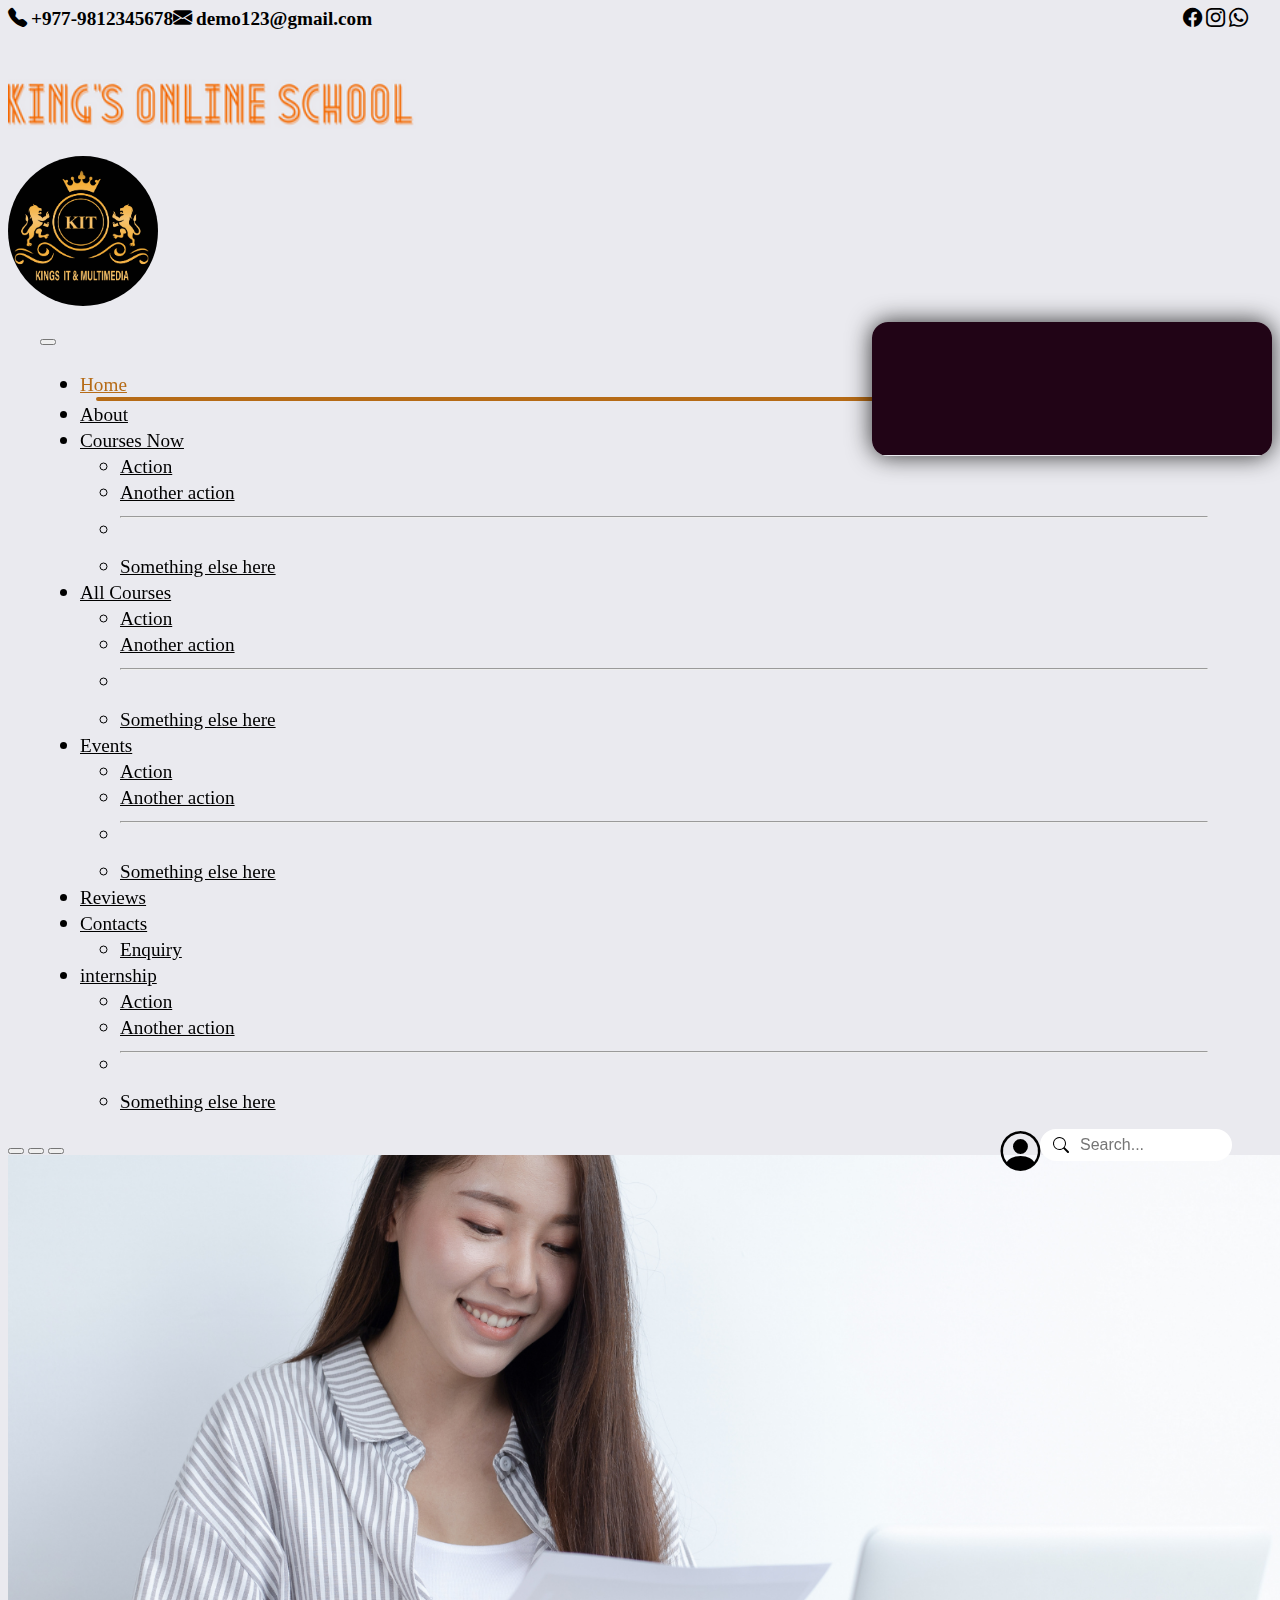
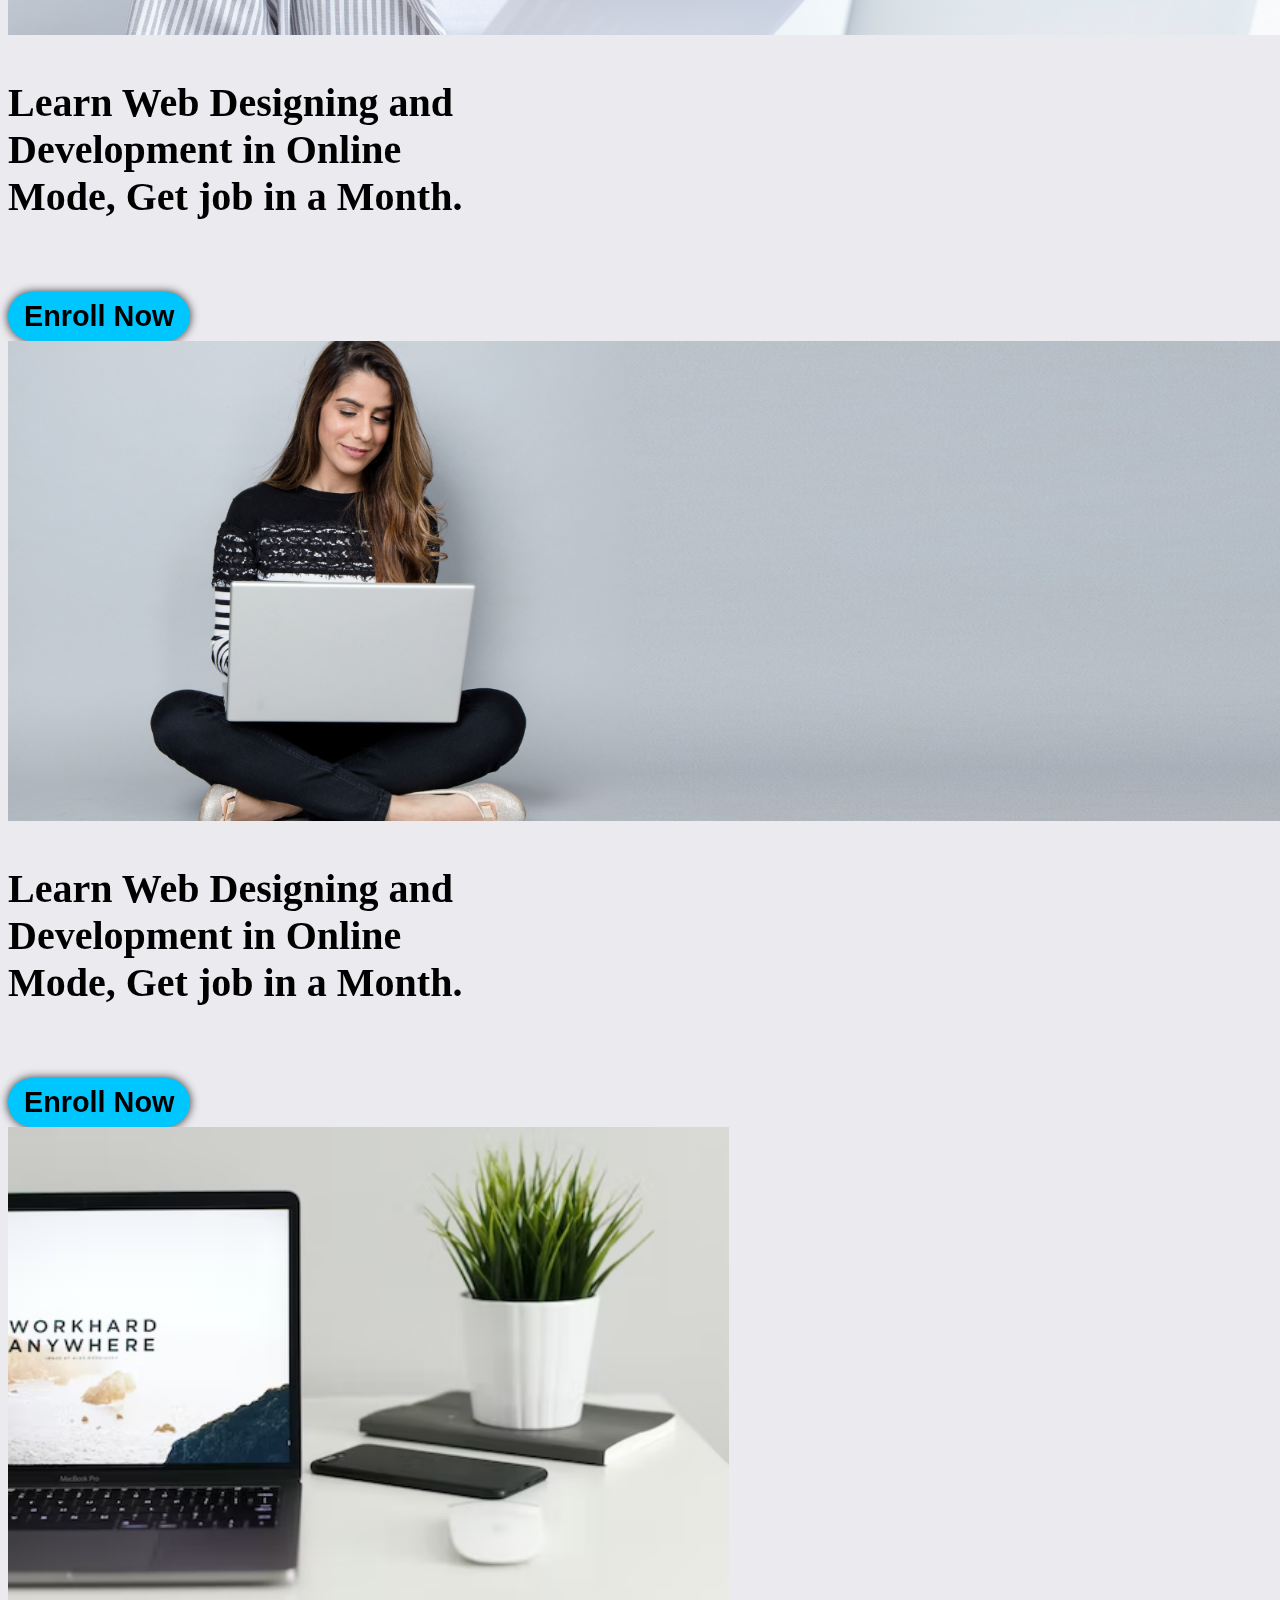
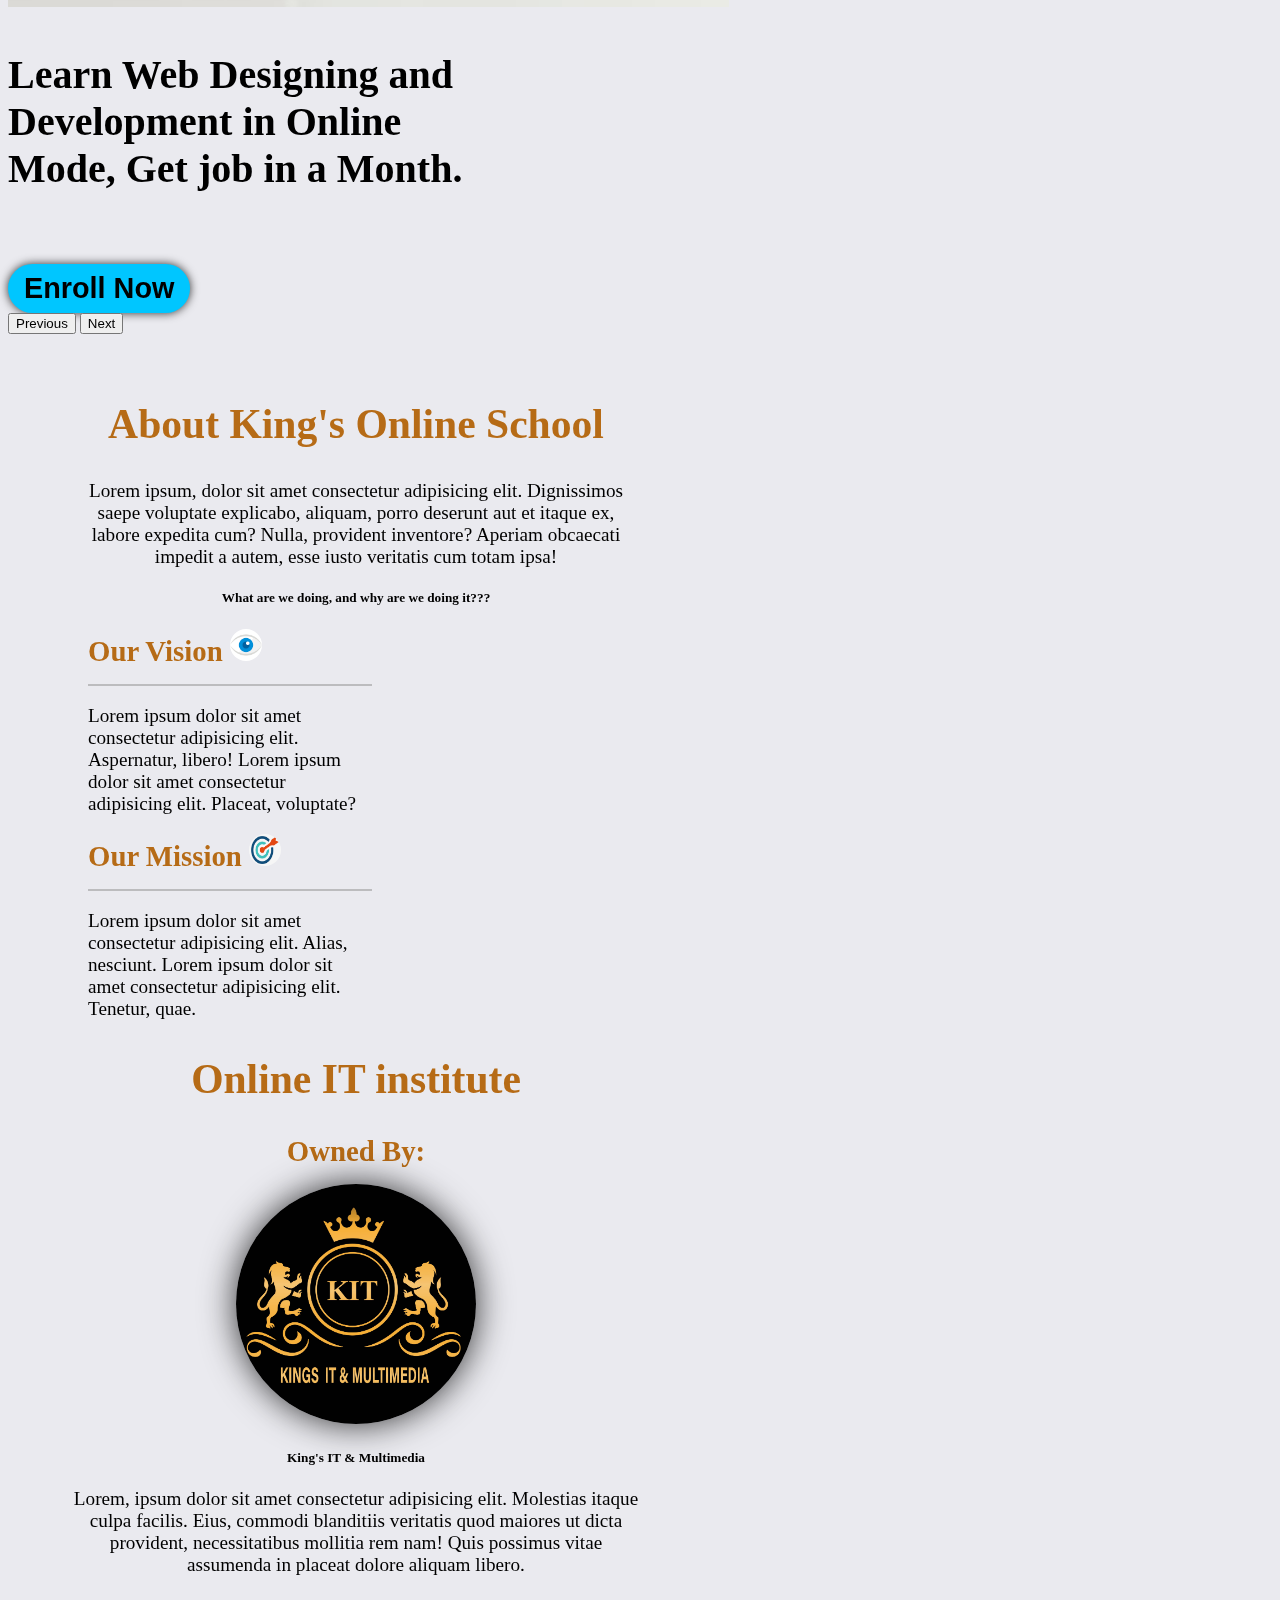
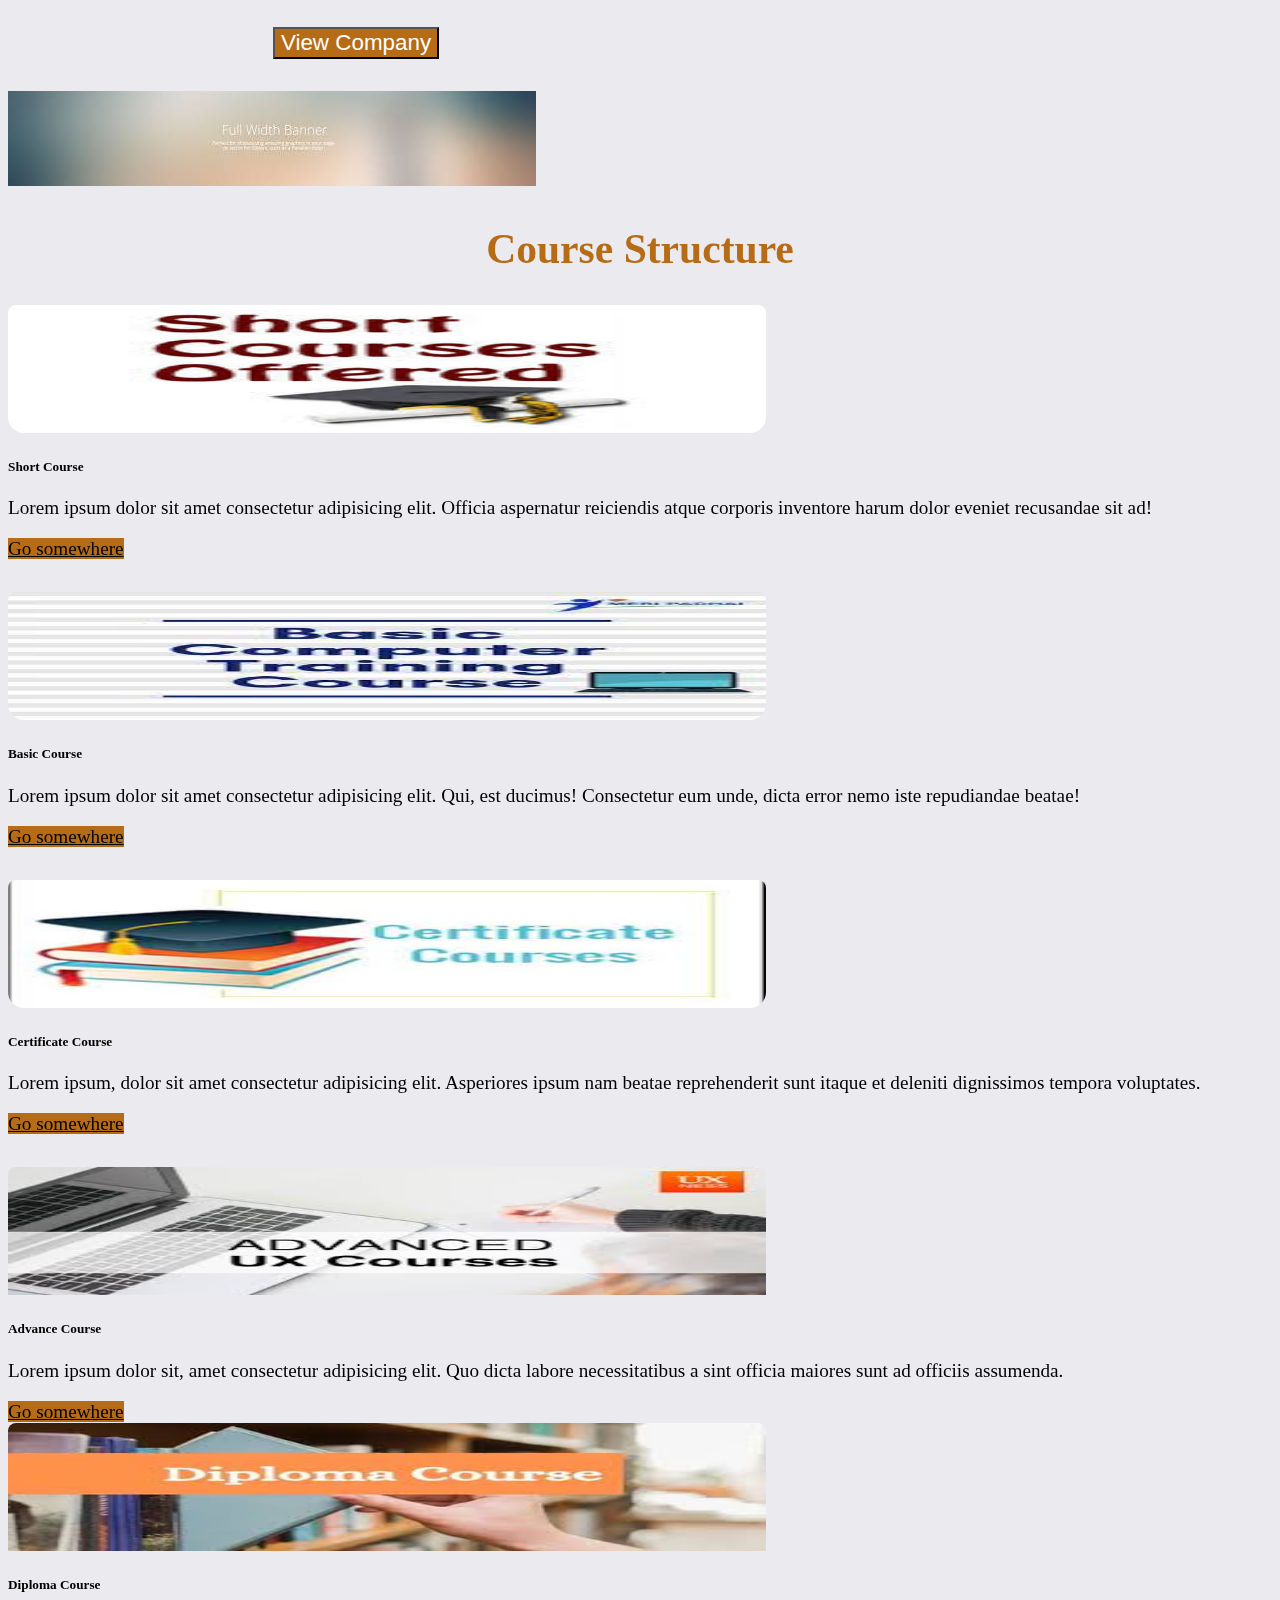
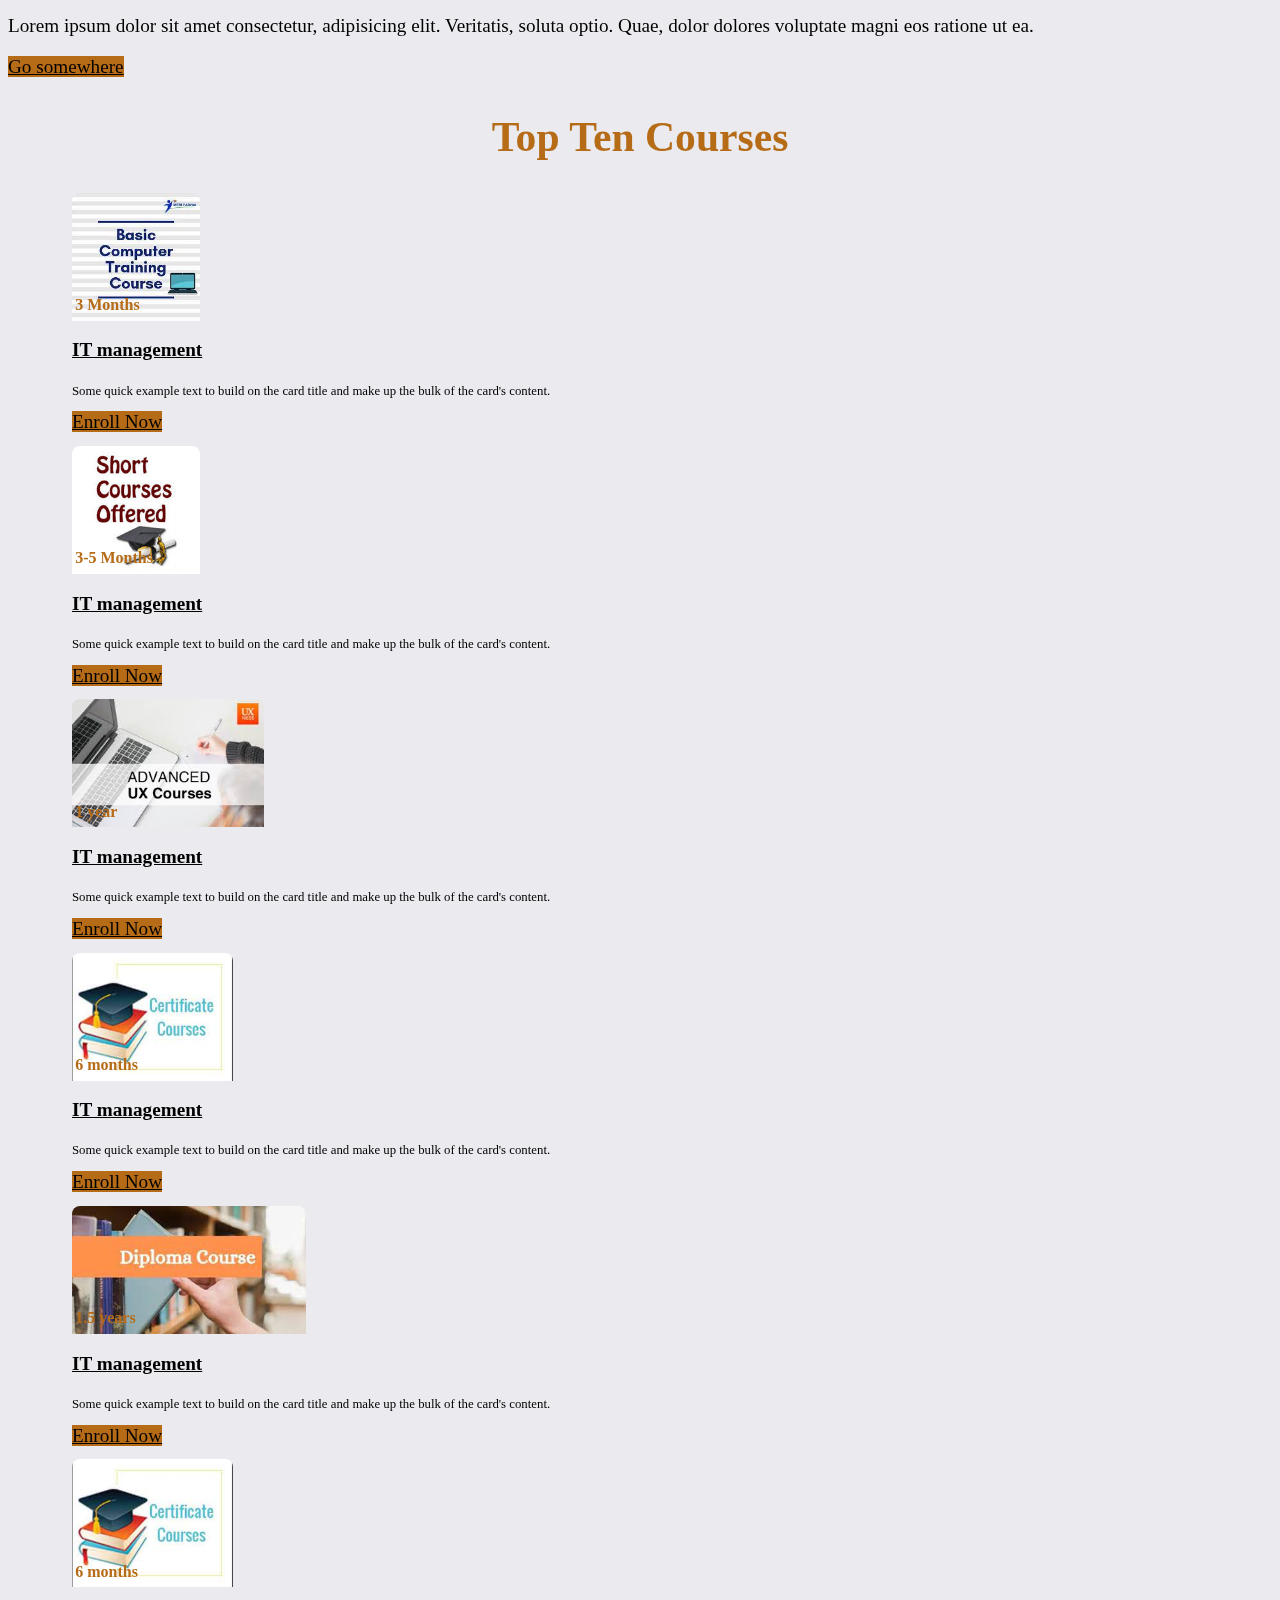
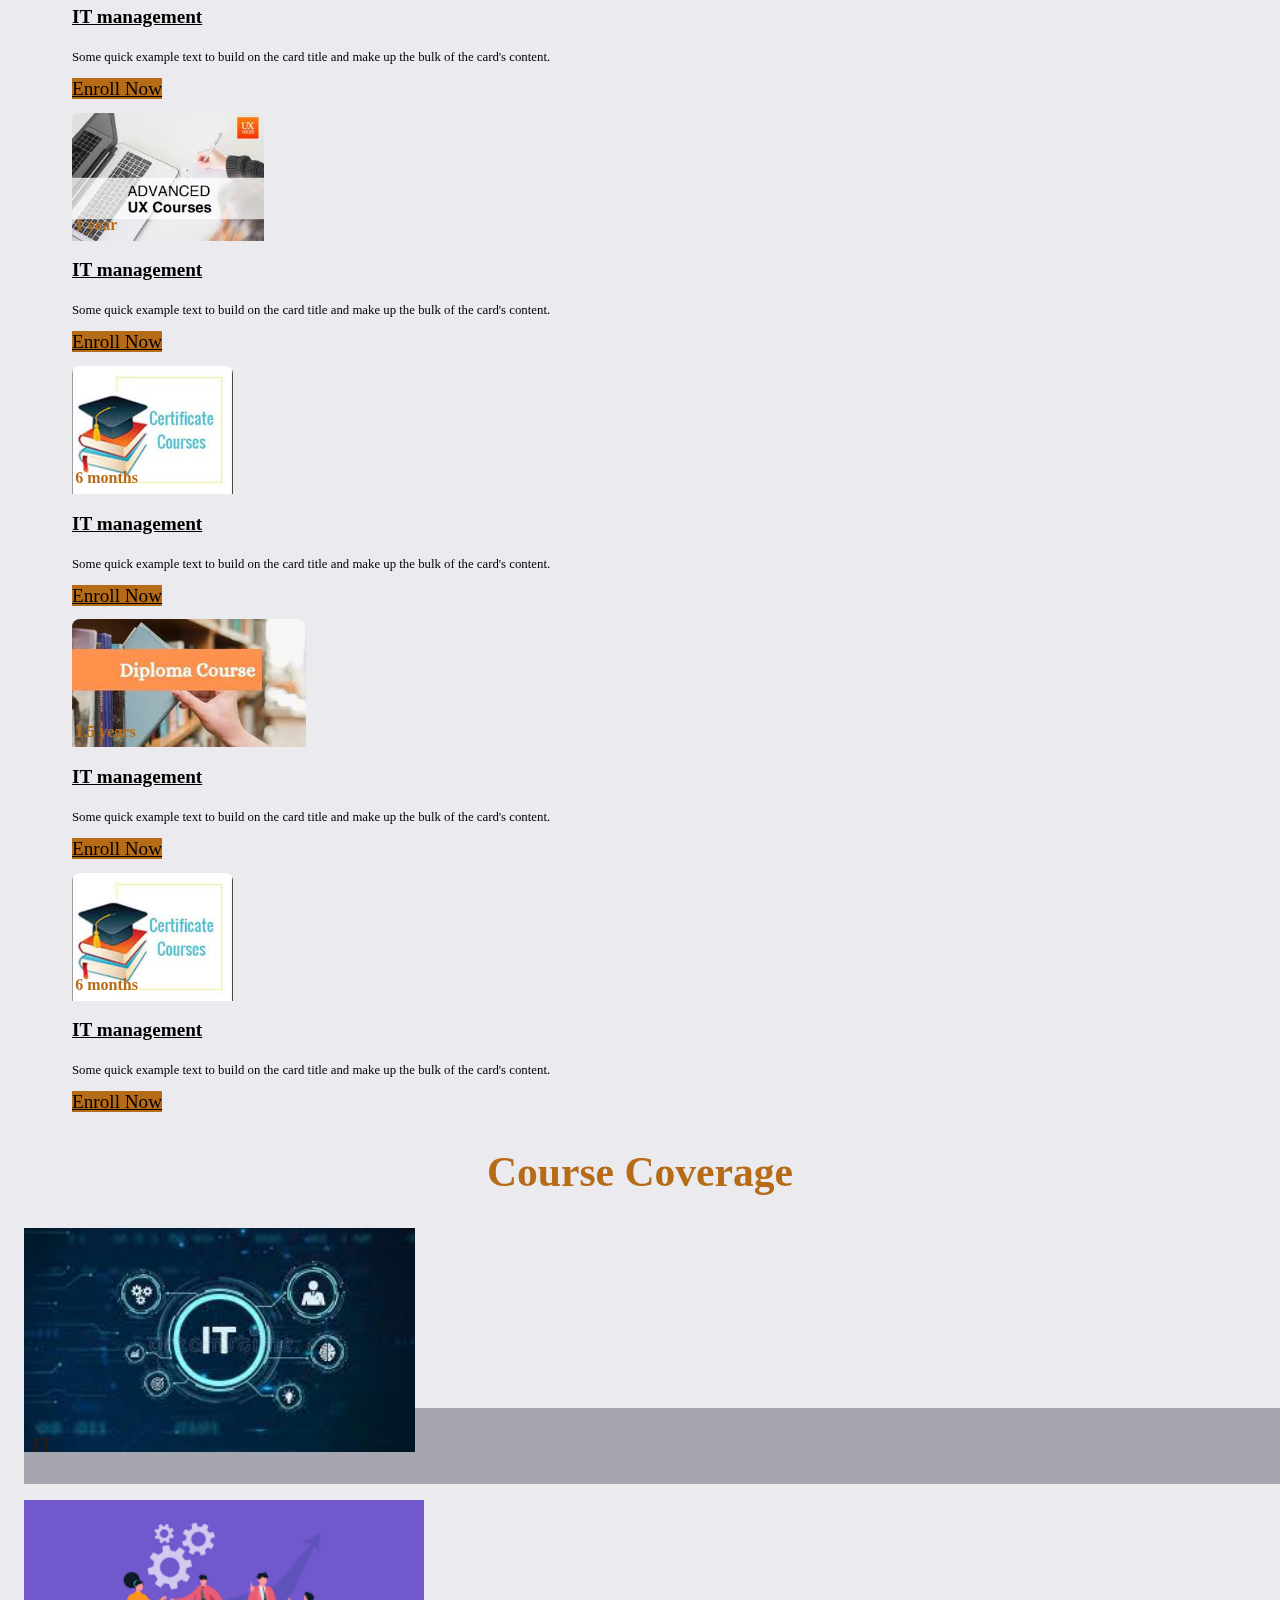
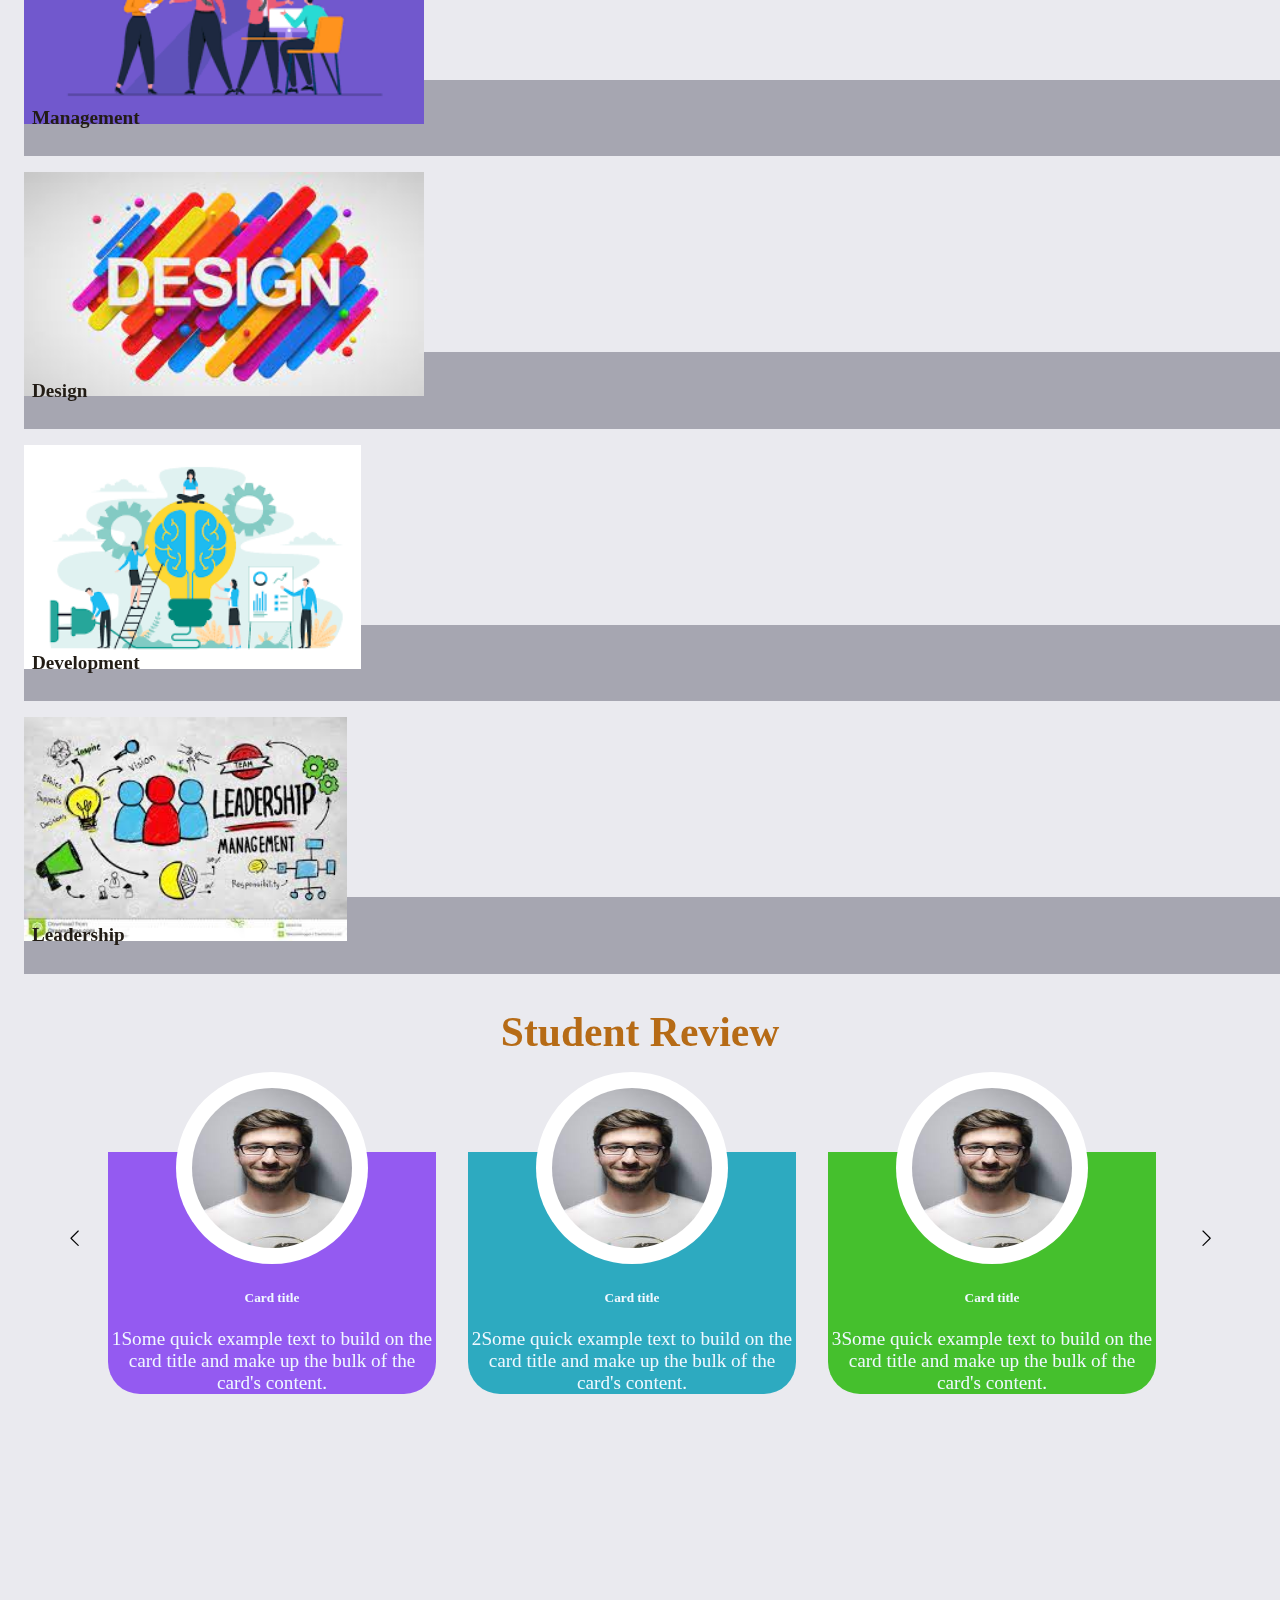
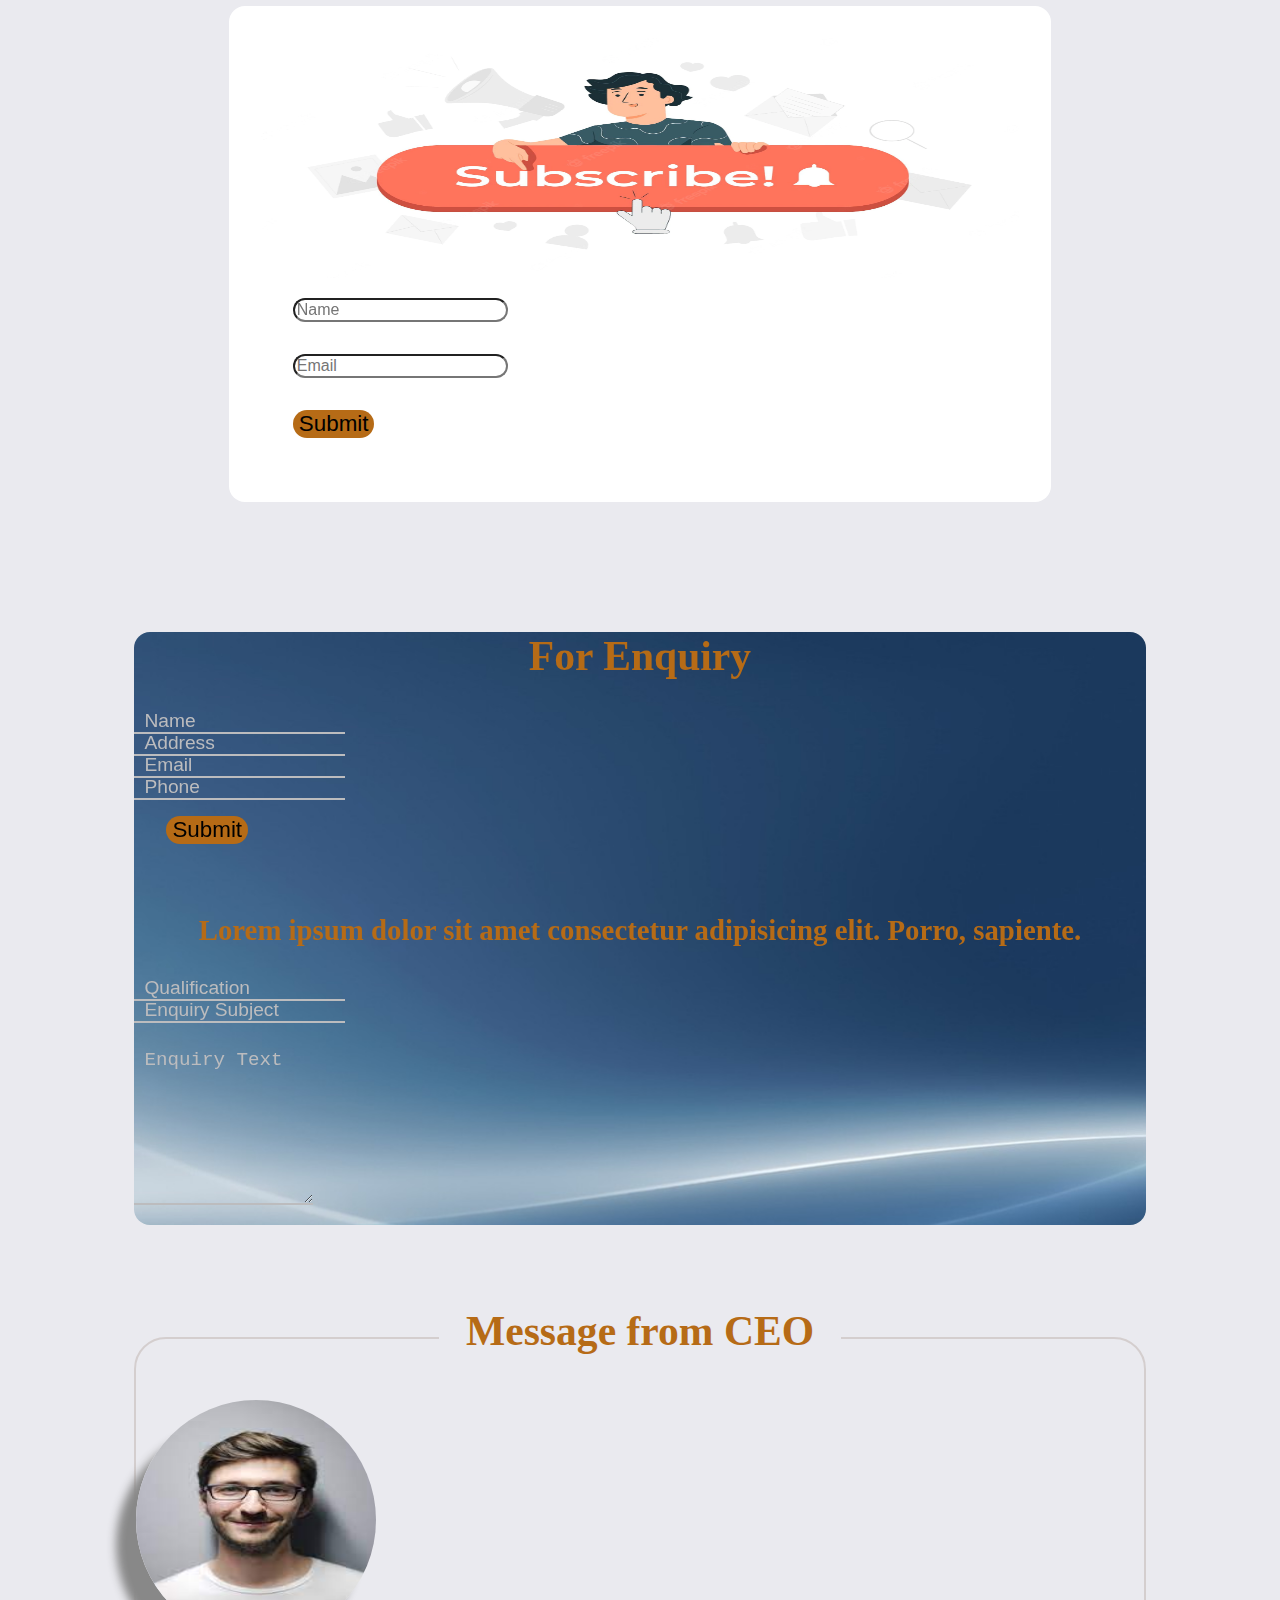
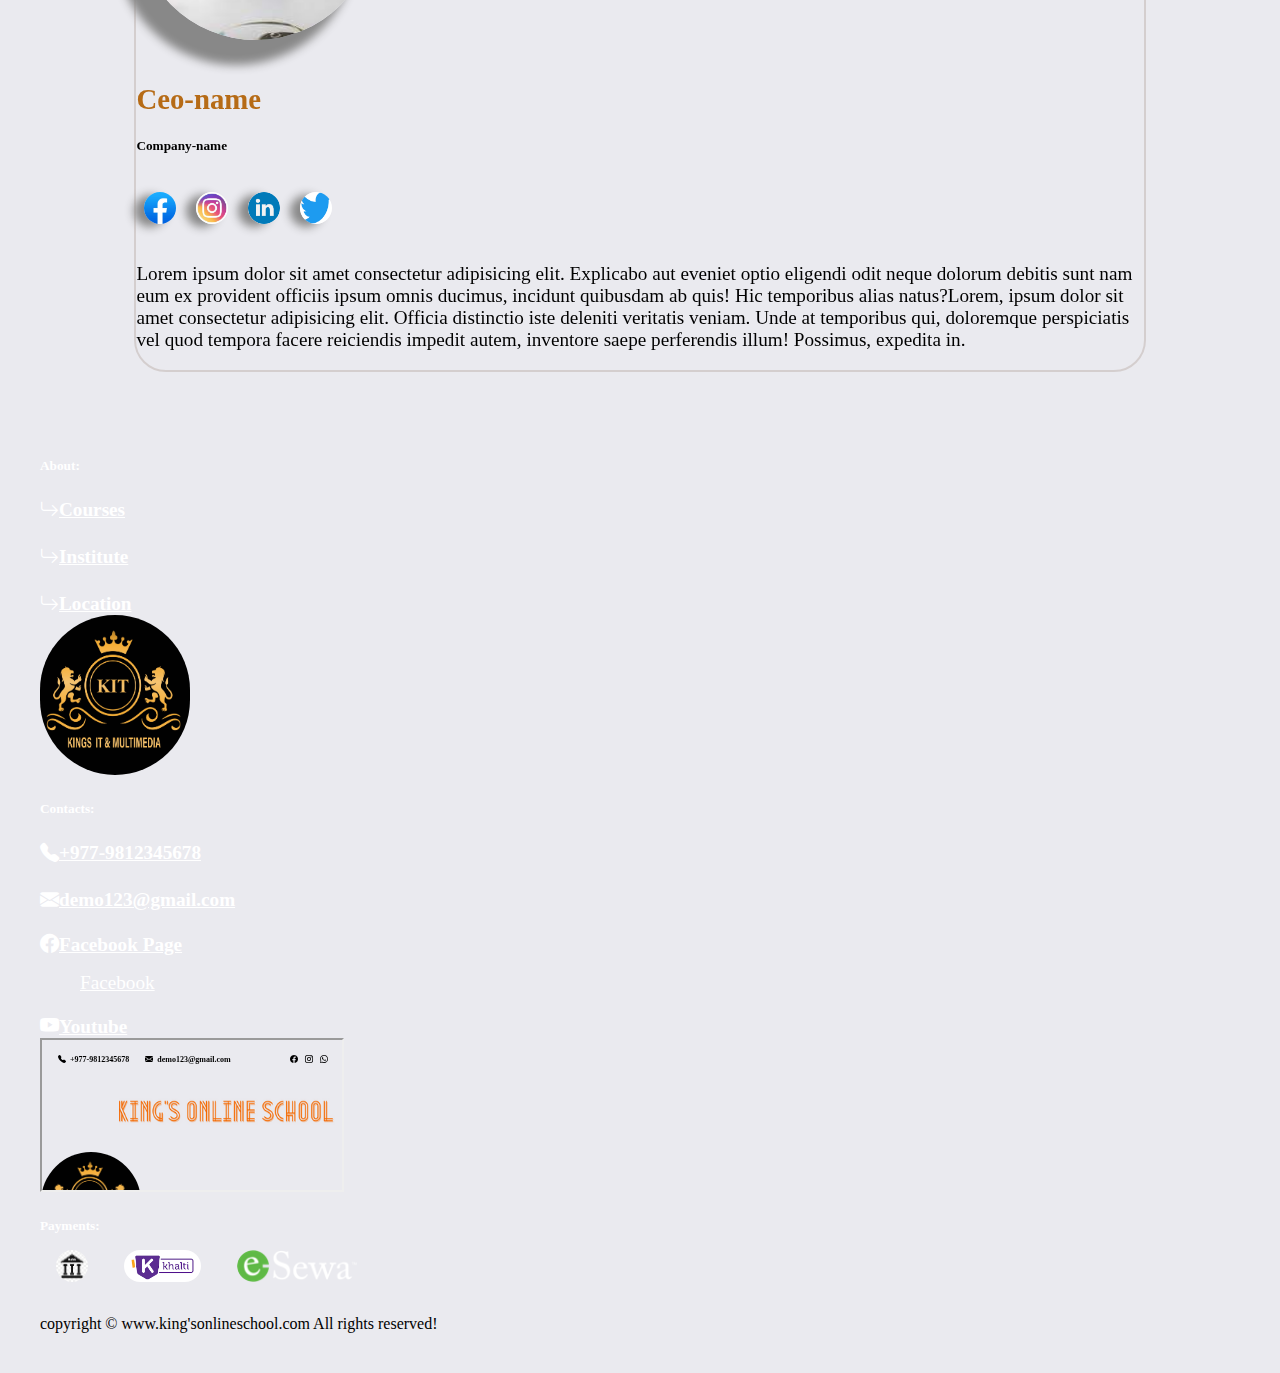
==== commit f615648f: "updated" ====
--- a/index.html
+++ b/index.html
@@ -189,7 +189,7 @@
         <form class="nosubmit my-3">
           <input class="nosubmit" type="search" placeholder="Search...">
         </form>
-        <a id="show-Login"><i class="bi bi-person-circle"></i></a>
+        <a href="https://bharatichaudhary.github.io/login-page/"><i class="bi bi-person-circle"></i></a>
 
         </div>
 
@@ -974,6 +974,7 @@
     </div>
   </form>
 </div>-->
+<div class="sub my-3">
   <div class="subscribe">
     <div>
       <img class="img-fluid" src="./image/subscribe.webp" alt=""   data-aos="fade-down" data-aos-duration="1000">
@@ -987,7 +988,7 @@
     <div class="d-grid">
       <button type="submit" class="btn btn-primary">Submit</button>
     </div>
-  </div>
+  </div></div>
 
   <div class="enquiry">
     <div class="container ">
--- a/style.css
+++ b/style.css
@@ -440,12 +440,19 @@
   border-top-left-radius: 0rem;
   border-top-right-radius: 0rem;
 }
+.sub{
+  /*background-image: url(./image/bg1.webp);*/
+  padding: 2rem 0rem;
+  
+
+}
 .subscribe{
   padding: 2rem;
   width: 60%;
   margin: 4rem auto;
+  border-radius: 1rem;
   background-color: white;
-  border-radius: 1rem;
+
 }
 .subscribe img{
   height: 15rem;
@@ -465,6 +472,9 @@
   padding: 0 2rem;
 
 }*/
+.enquiry{
+  background-image: url(./image/bg.jpg);
+}
 .enquiry select,.enquiry textarea{
   margin: 1rem 0rem;
   border: none;
@@ -490,16 +500,20 @@
   background-color: white;
   width: 80%;
   margin: auto;
-}
-.enquiry input{
+  border-radius: 1rem;
+
+}
+.enquiry input, .enquiry textarea{
   border: none;
   border-bottom: 2px solid #bcbcbe;
   border-radius: 0;
-}
-textarea::placeholder{
+  background: none;
+}
+.enquiry textarea::placeholder, .enquiry input::placeholder{
  /* font-size: 2rem !important;*/
   font-size: 1.2rem;
   padding: 0.5rem;
+  color: #bcbcbe;
 }
 .message{
   border: 2px solid rgb(212, 206, 206);
@@ -737,6 +751,16 @@
 .btn.active
 {
     outline:0px !important;
-    -webkit-appearance:none;
     box-shadow: none !important;
+}
+.enquiry input:active,
+.enquiry input:focus,
+.enquiry textarea:focus,
+.enquiry textarea:active{
+  background: none;
+  color: #dadae2;
+
+}
+.enquiry input{
+  color: #dadae2;
 }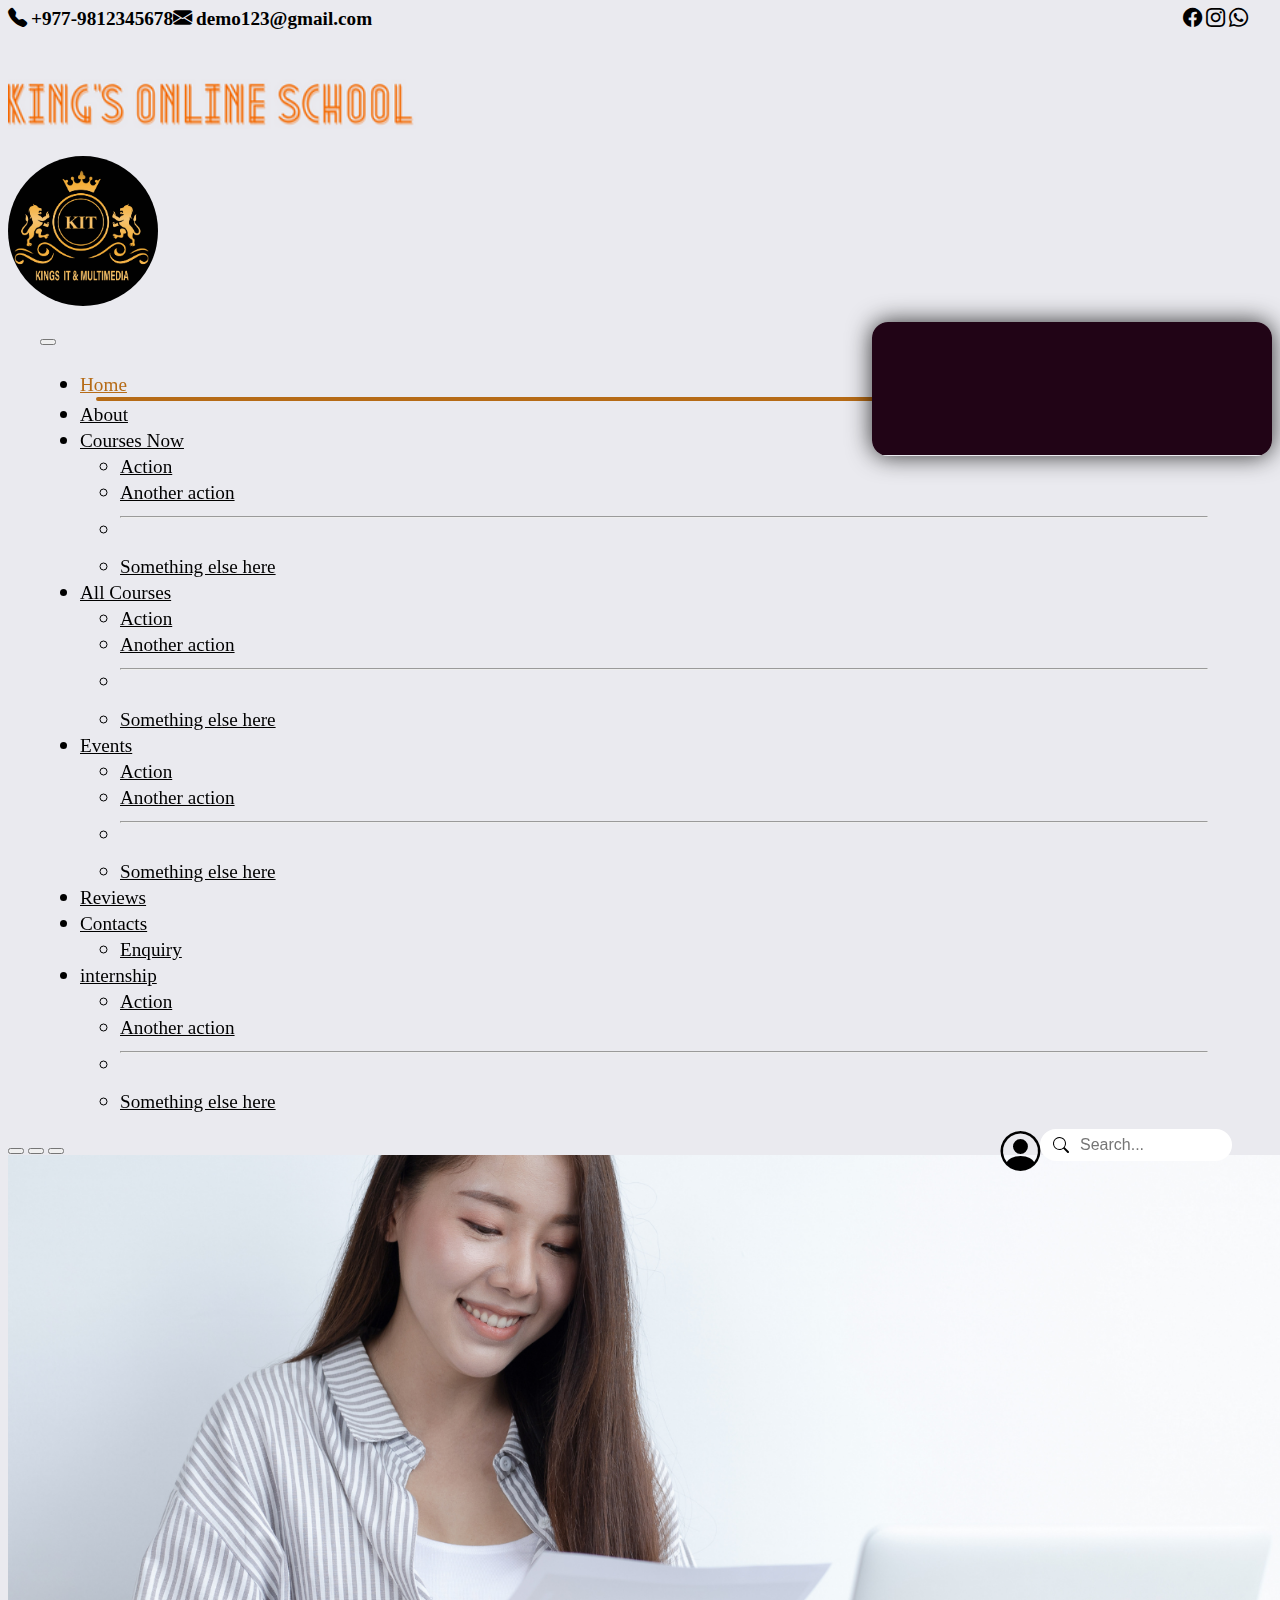
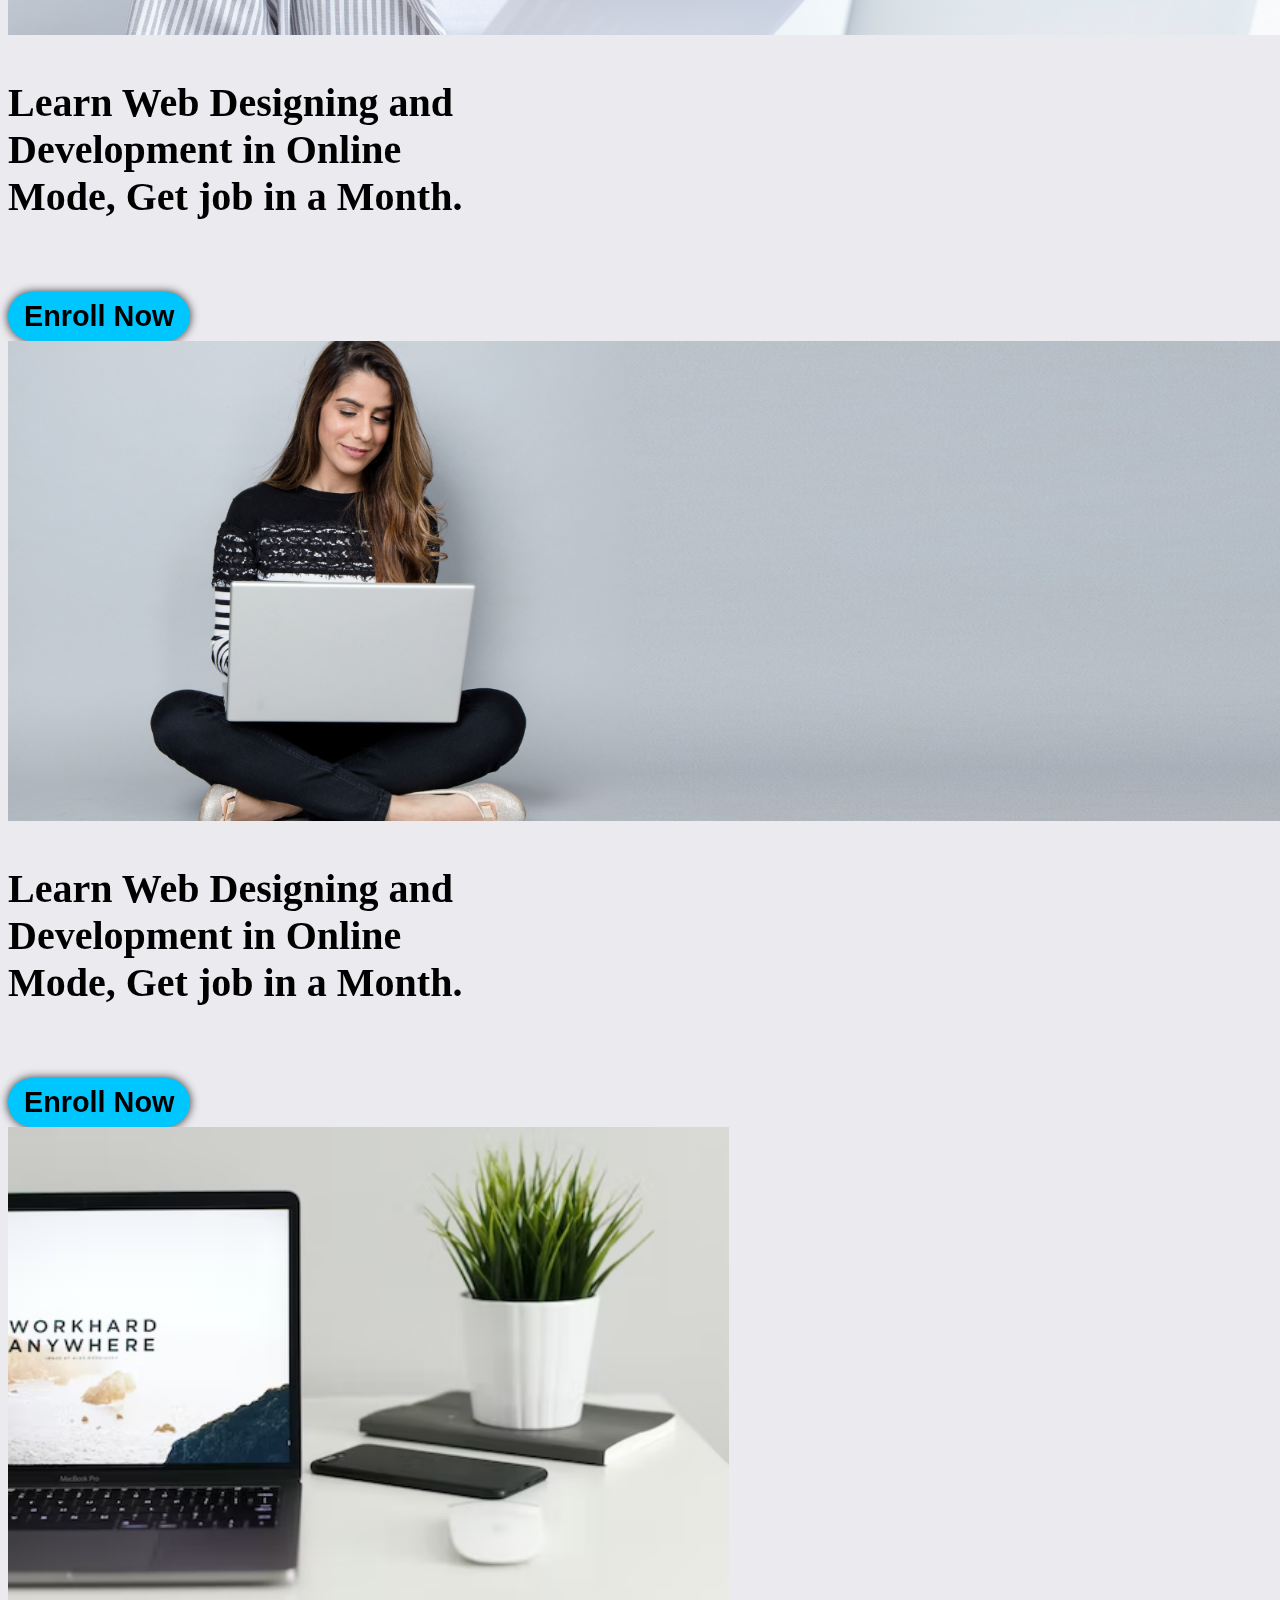
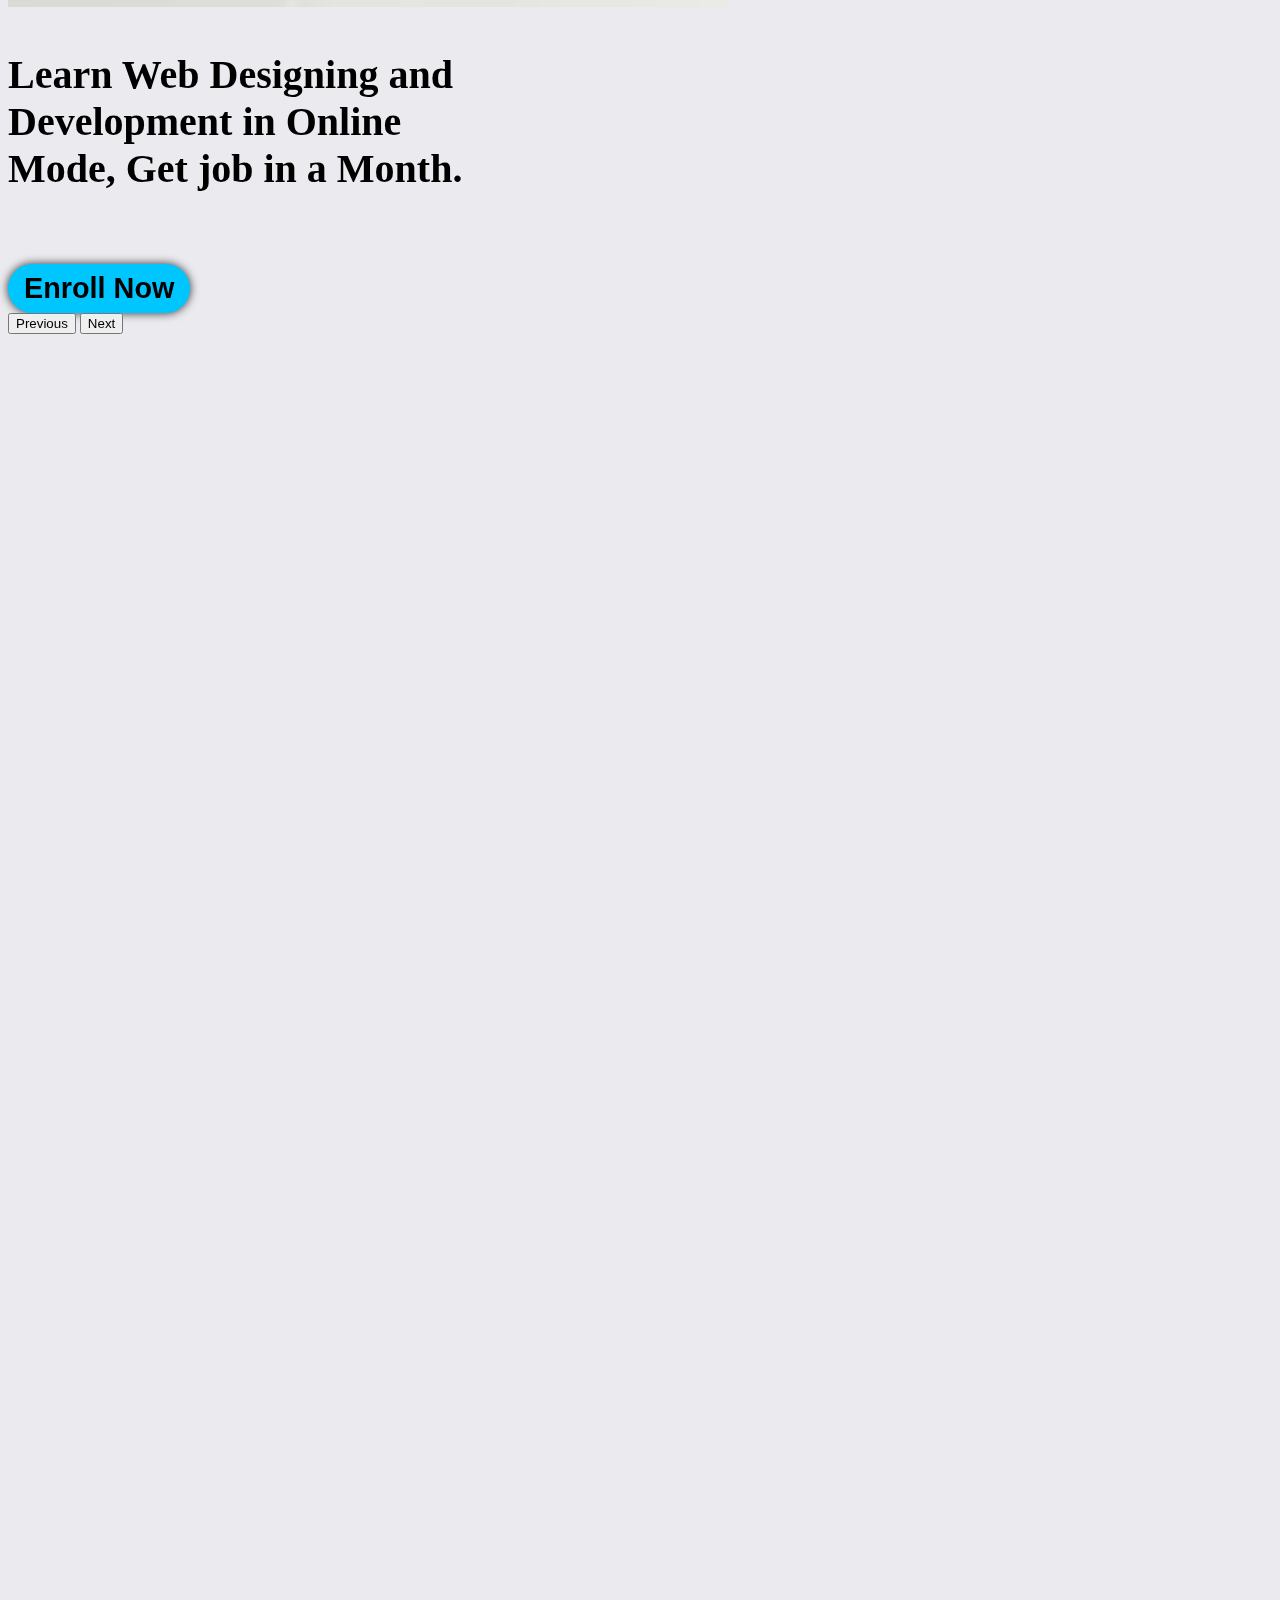
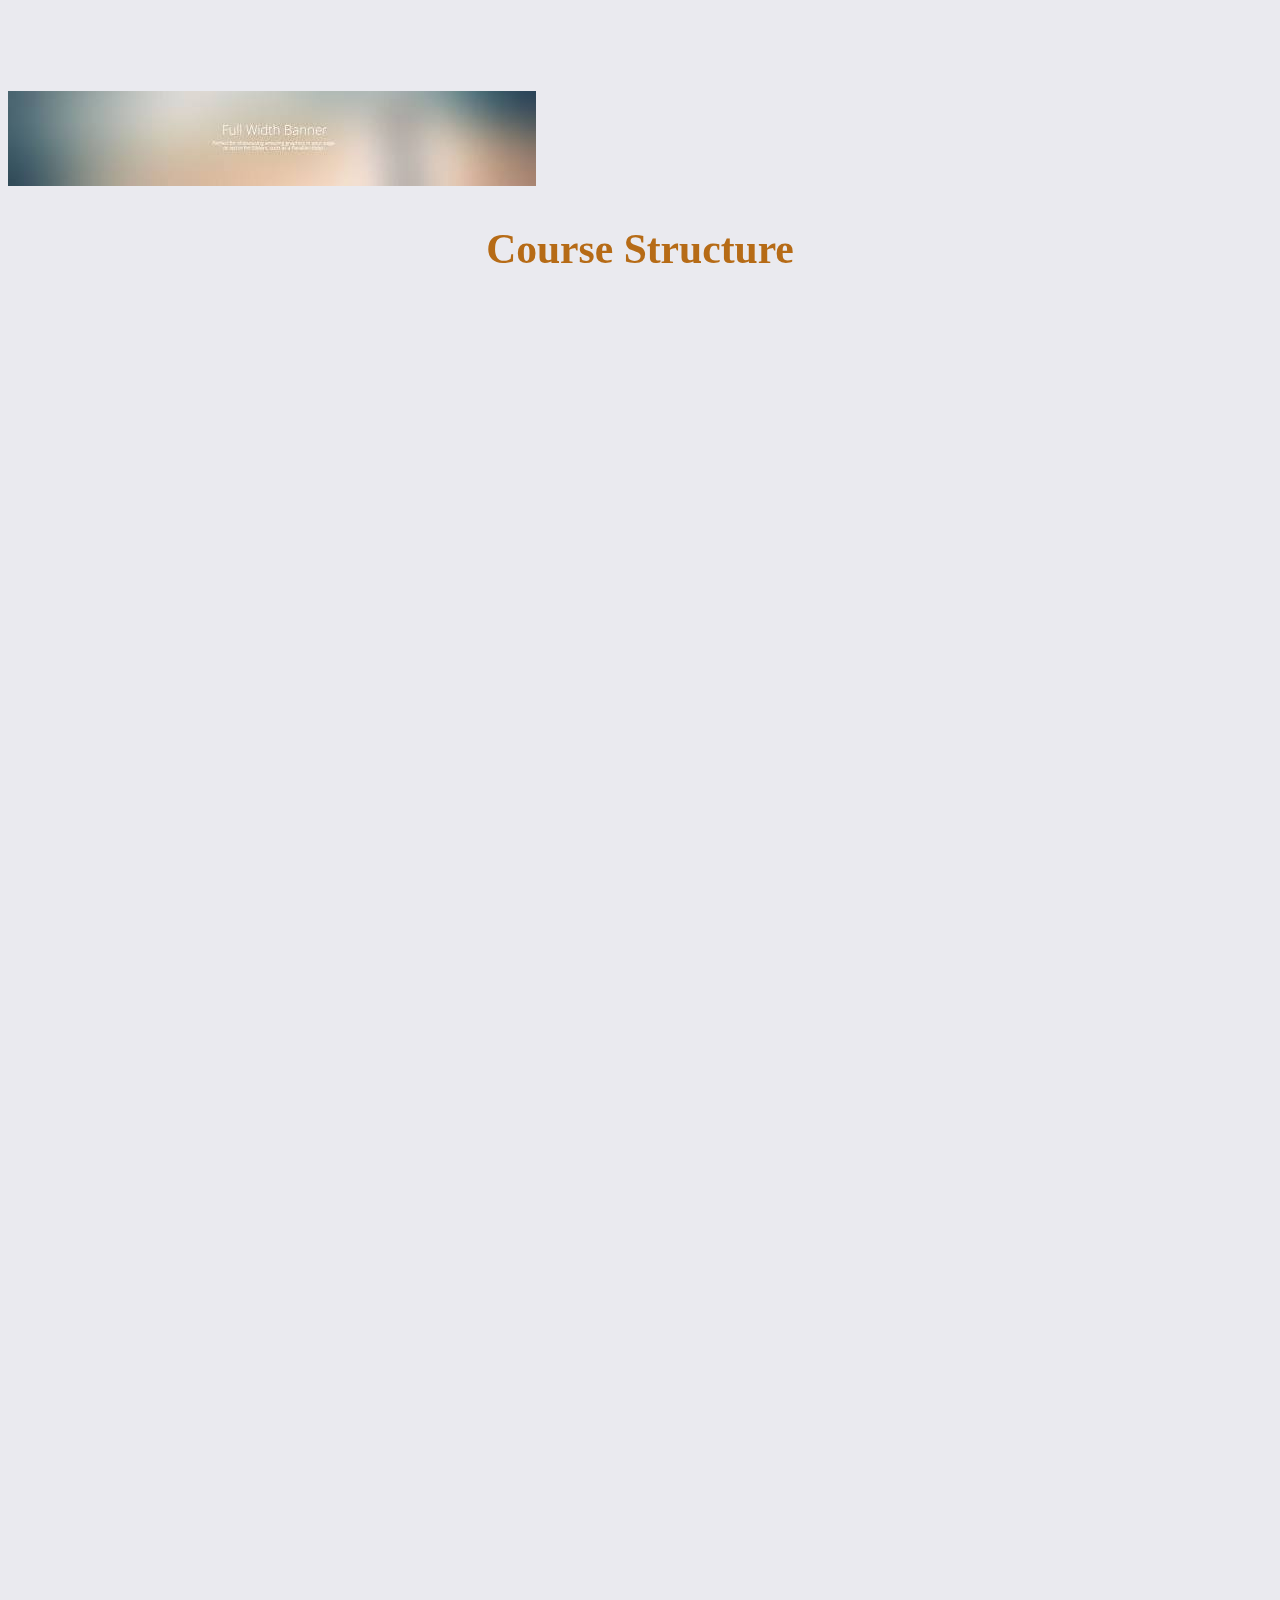
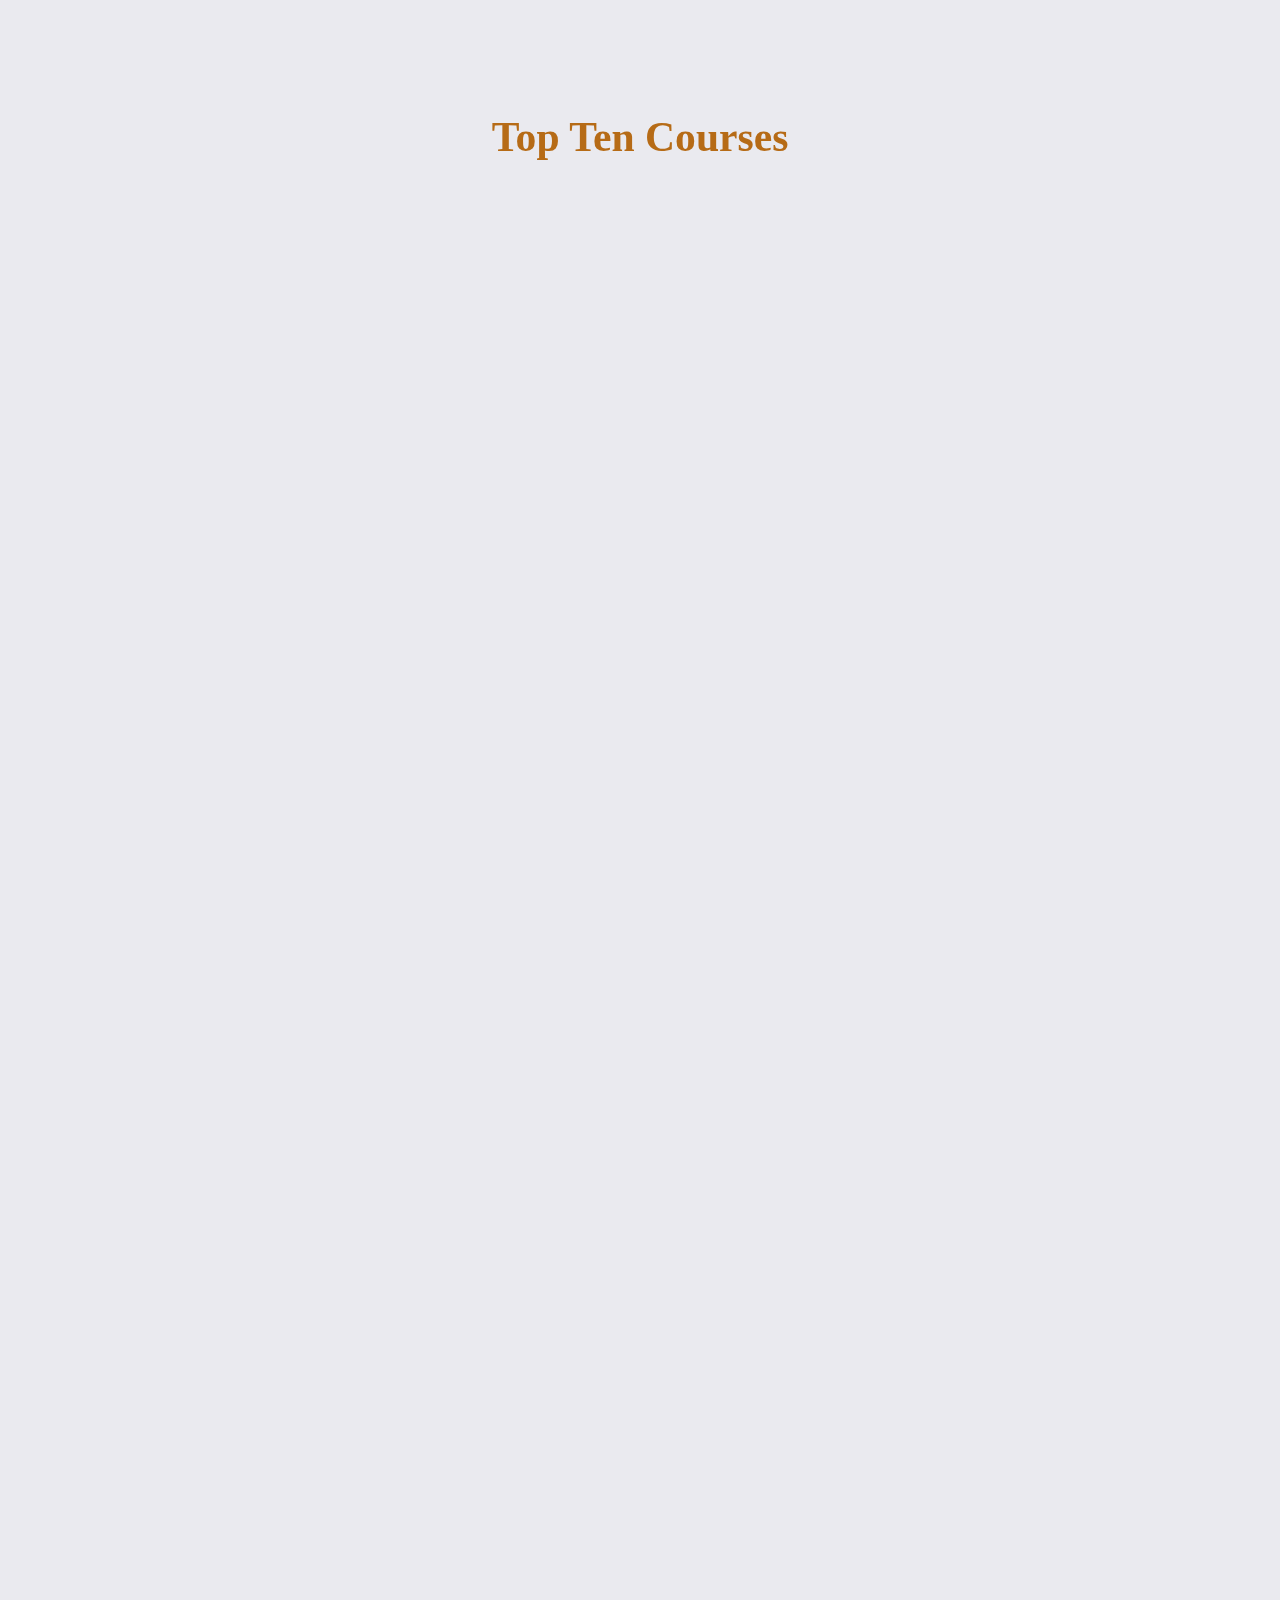
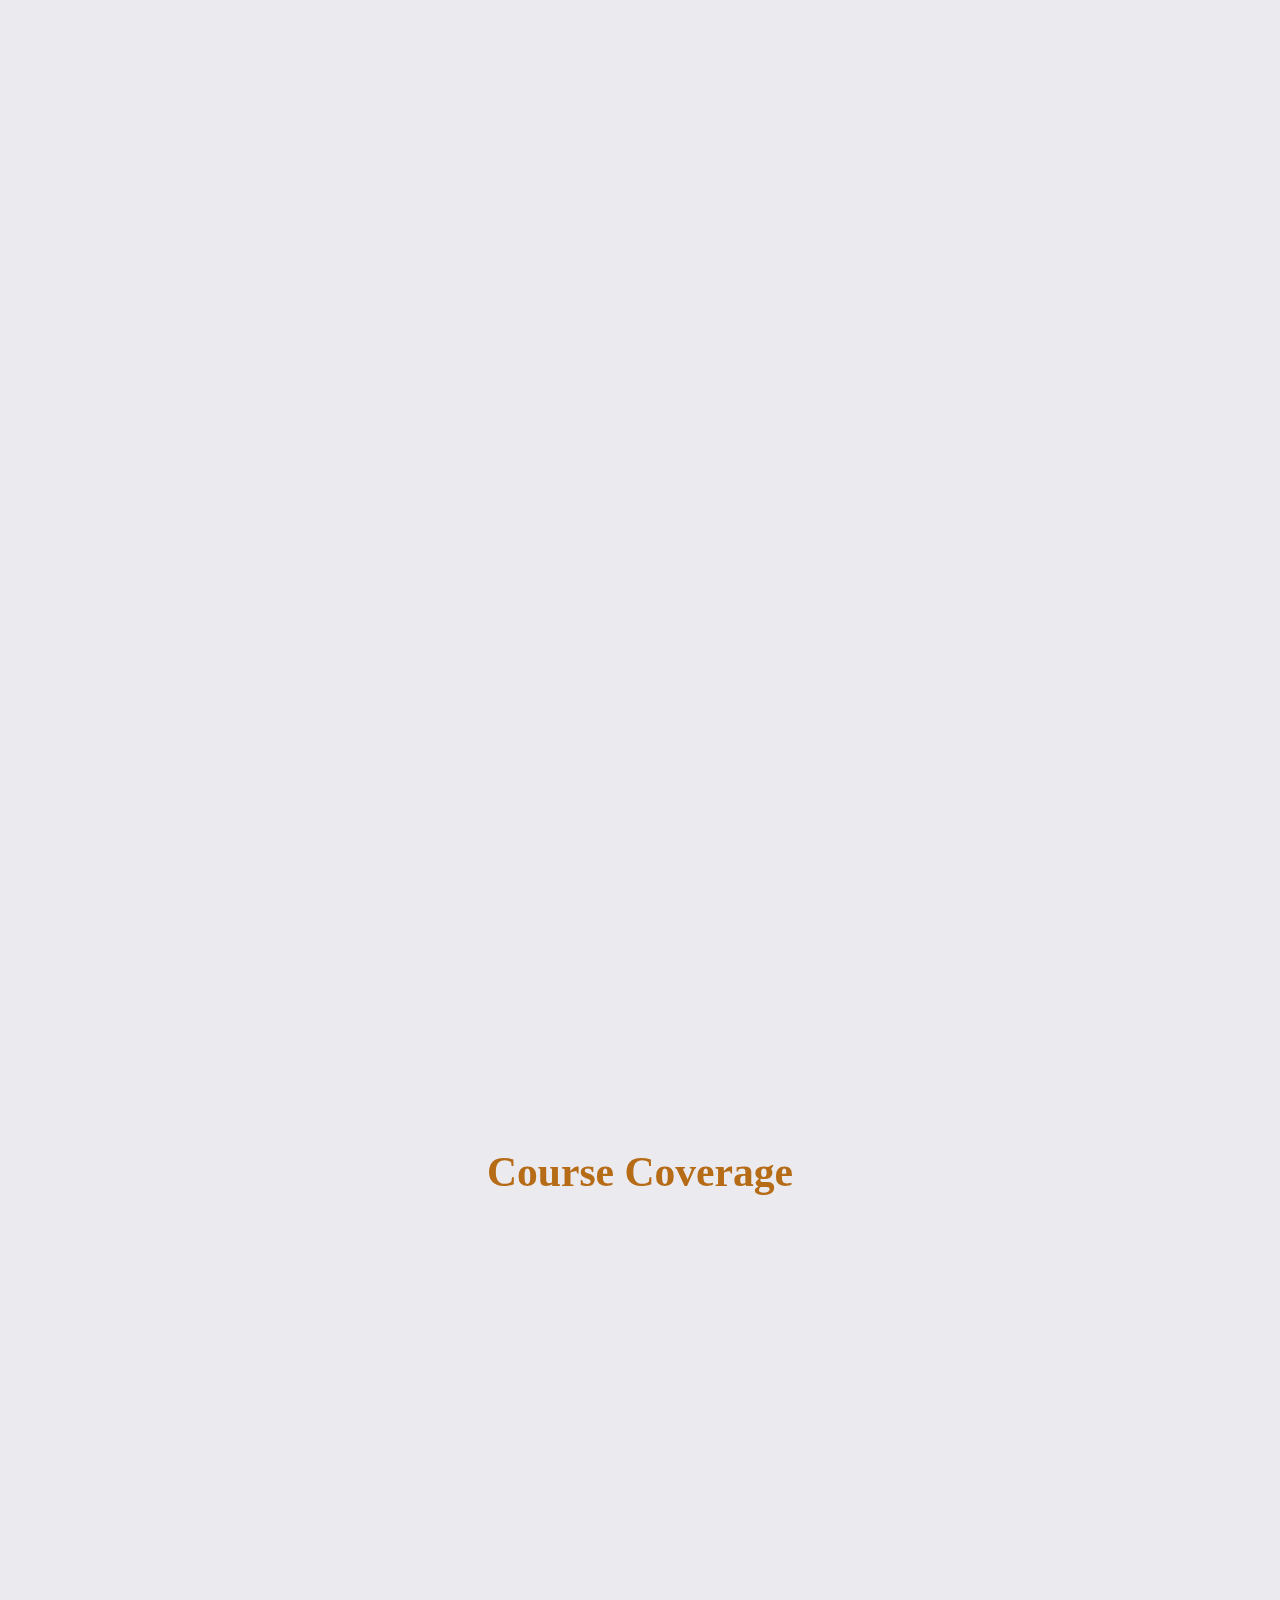
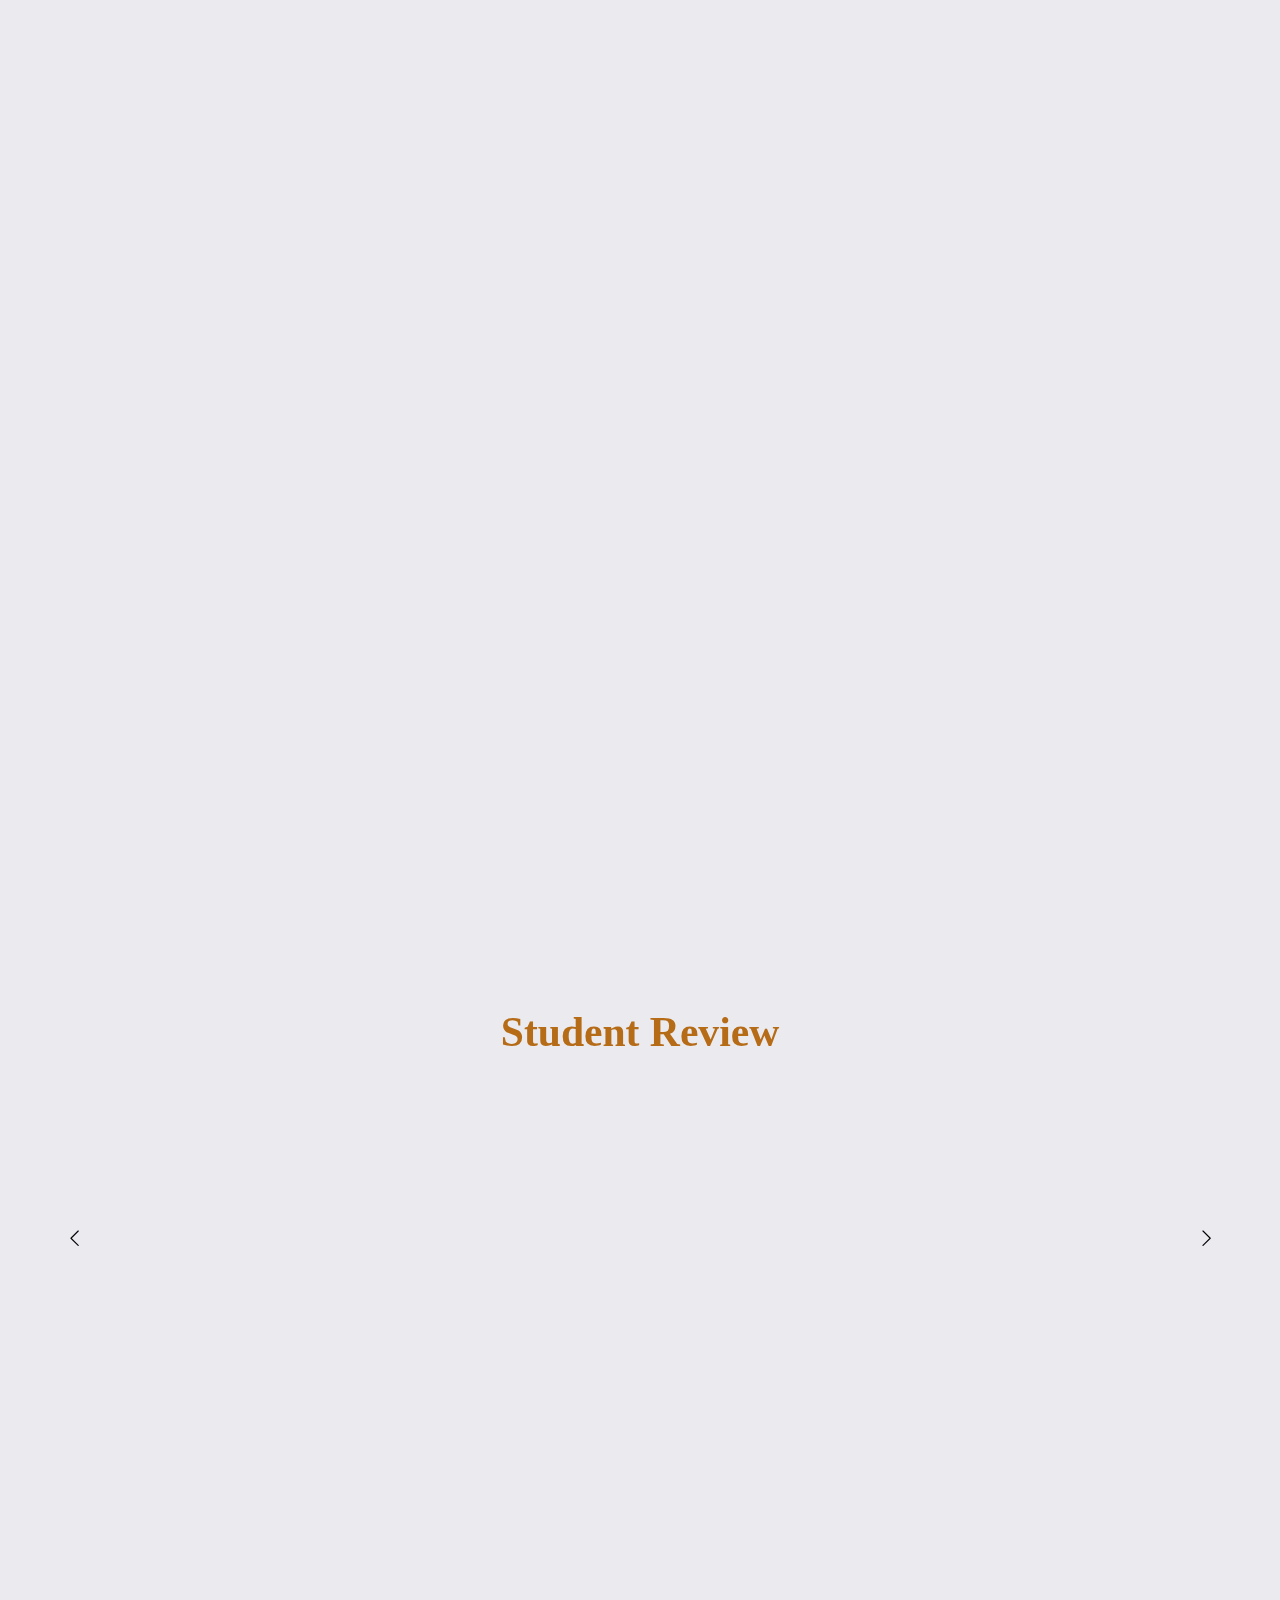
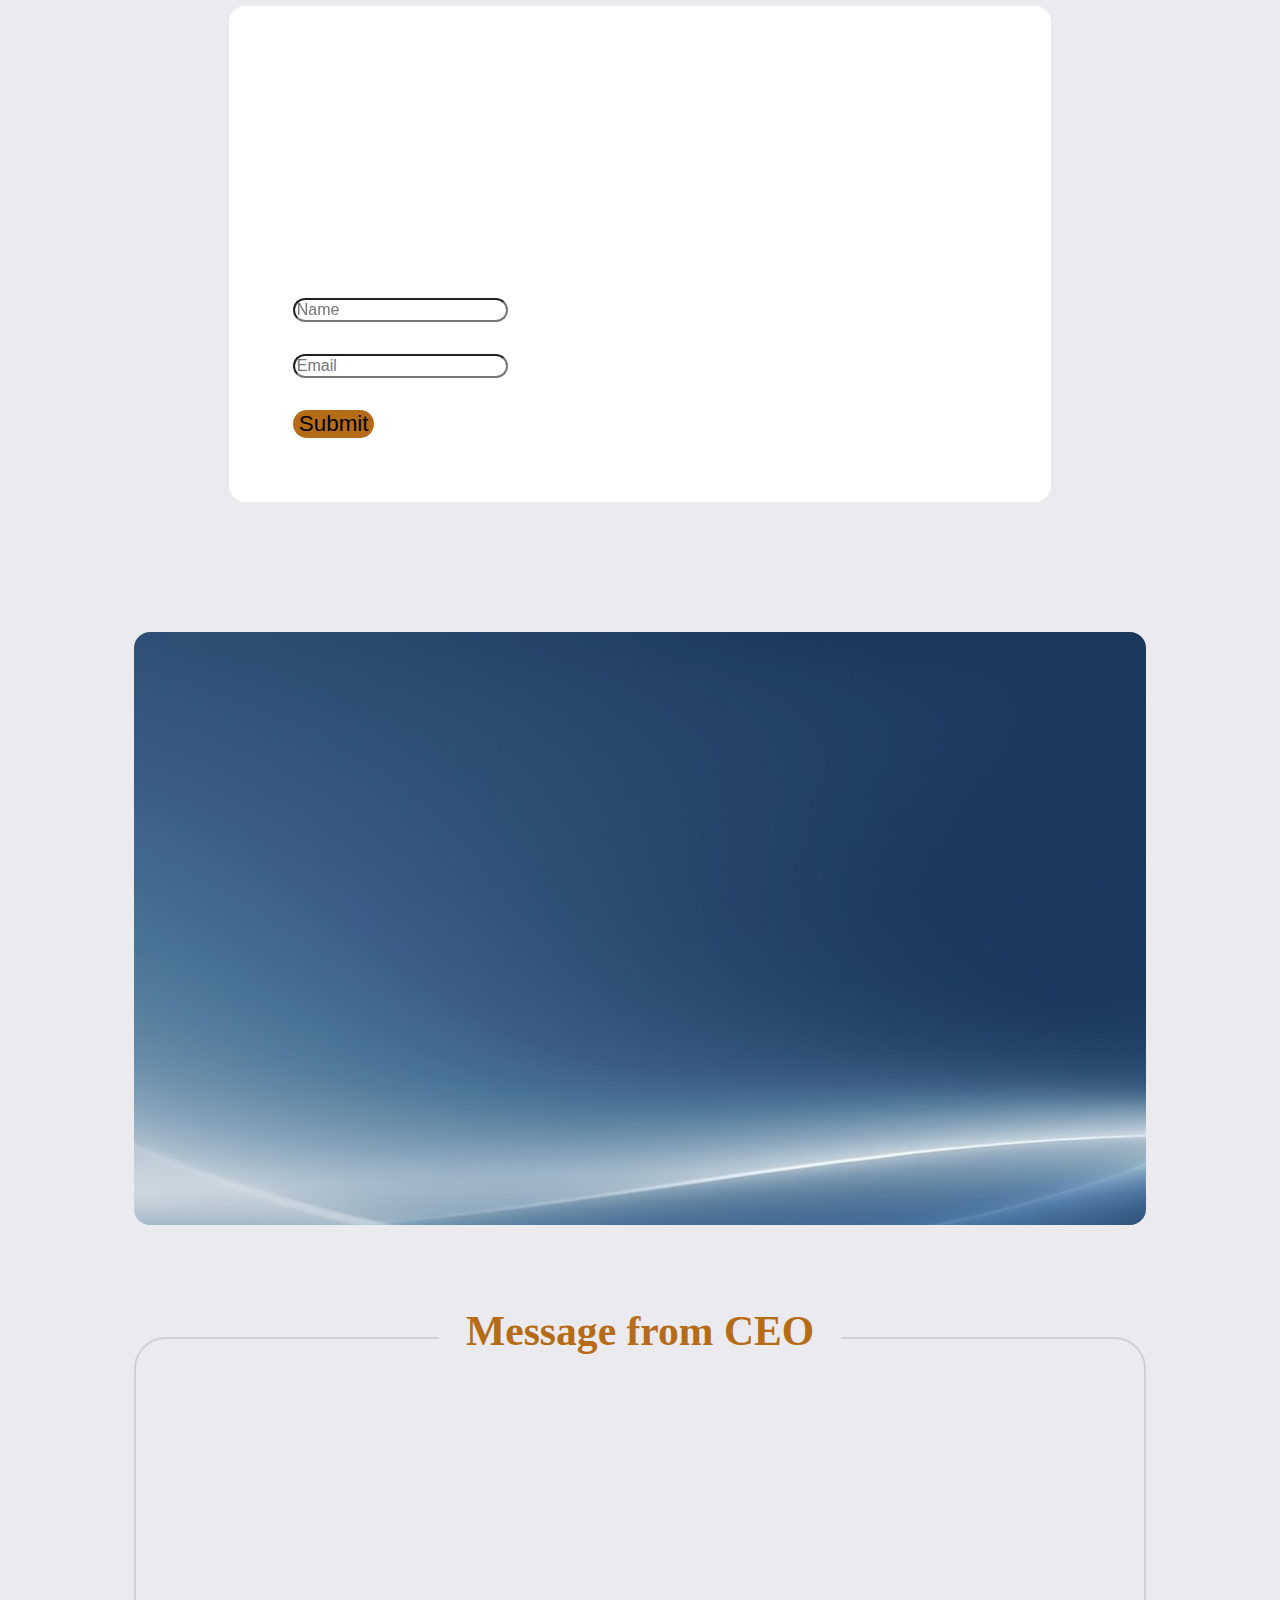
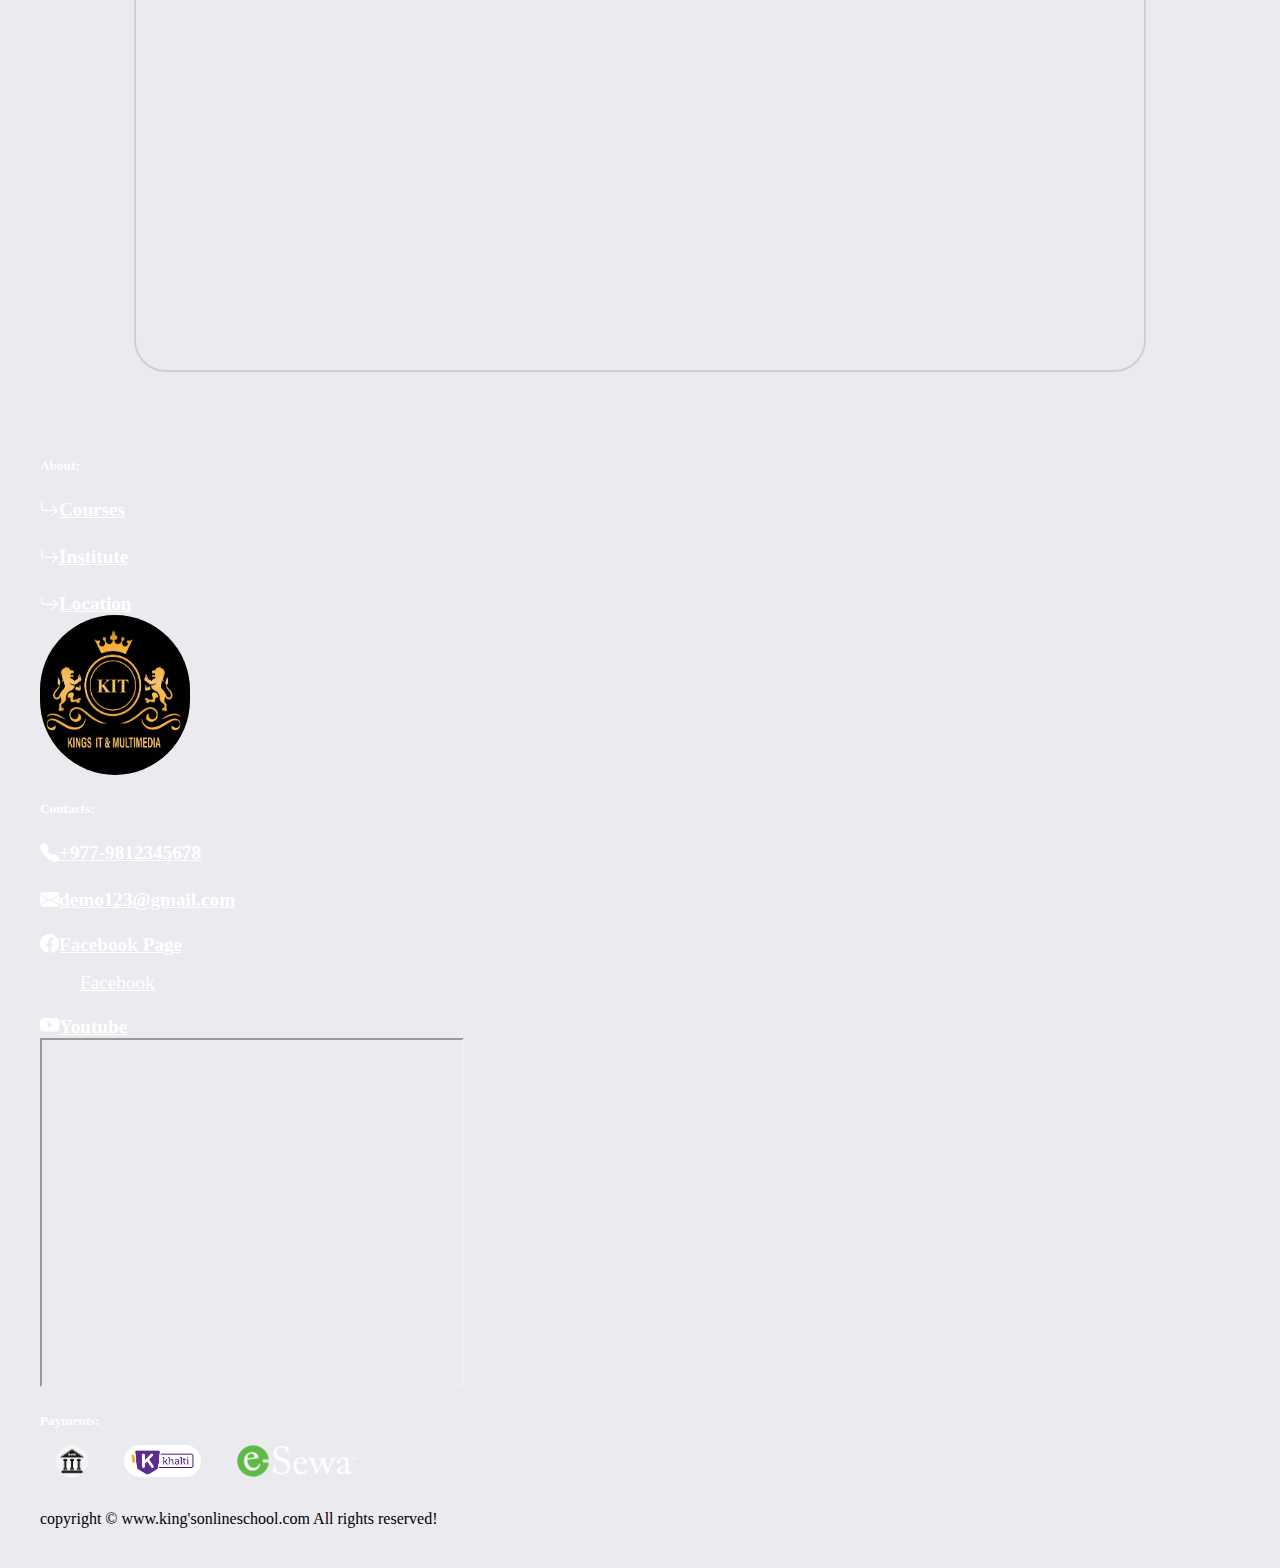
==== commit ab2cde84: "updated" ====
--- a/index.html
+++ b/index.html
@@ -60,7 +60,7 @@
         </div>
         <div class="col">
           <div class="addver">
-            <video loop="true" autoplay="autoplay" id="myvideo">
+            <video loop="true" autoplay="autoplay" >
               <source src="./image/Creative Workshop.mp4">
             </video>
           </div>
@@ -1128,14 +1128,14 @@
       <div class="row">
         <div class="col">
           <h5><a href="#" target="iframe_a"><i class="bi bi-facebook"></i>Facebook Page</a></h5>
-          <div class="fb-page" data-href="https://www.facebook.com/facebook" data-tabs="timeline" data-width="" data-height="5rem" data-small-header="false" data-adapt-container-width="true" data-hide-cover="false" data-show-facepile="true"><blockquote cite="https://www.facebook.com/facebook" class="fb-xfbml-parse-ignore"><a href="https://www.facebook.com/facebook">Facebook</a></blockquote></div>
+          <div class="fb-page" data-href="https://www.facebook.com/facebook" data-tabs="timeline" data-width="" data-height="350" data-small-header="false" data-adapt-container-width="true" data-hide-cover="false" data-show-facepile="true"><blockquote cite="https://www.facebook.com/facebook" class="fb-xfbml-parse-ignore"><a href="https://www.facebook.com/facebook">Facebook</a></blockquote></div>
         
         </div>
         
         <div class="col">
           <h5><a href="#" target="iframe_c"><i class="bi bi-youtube"></i>Youtube</a></h5>
-          <iframe src="#" name="iframe_c" ></iframe>
-        </div>
+          <iframe width="420" height="345" src="https://www.youtube.com/embed/tgbNymZ7vqY">
+          </iframe>        </div>
       </div>
     </div>
     <div class="payments col text-center">
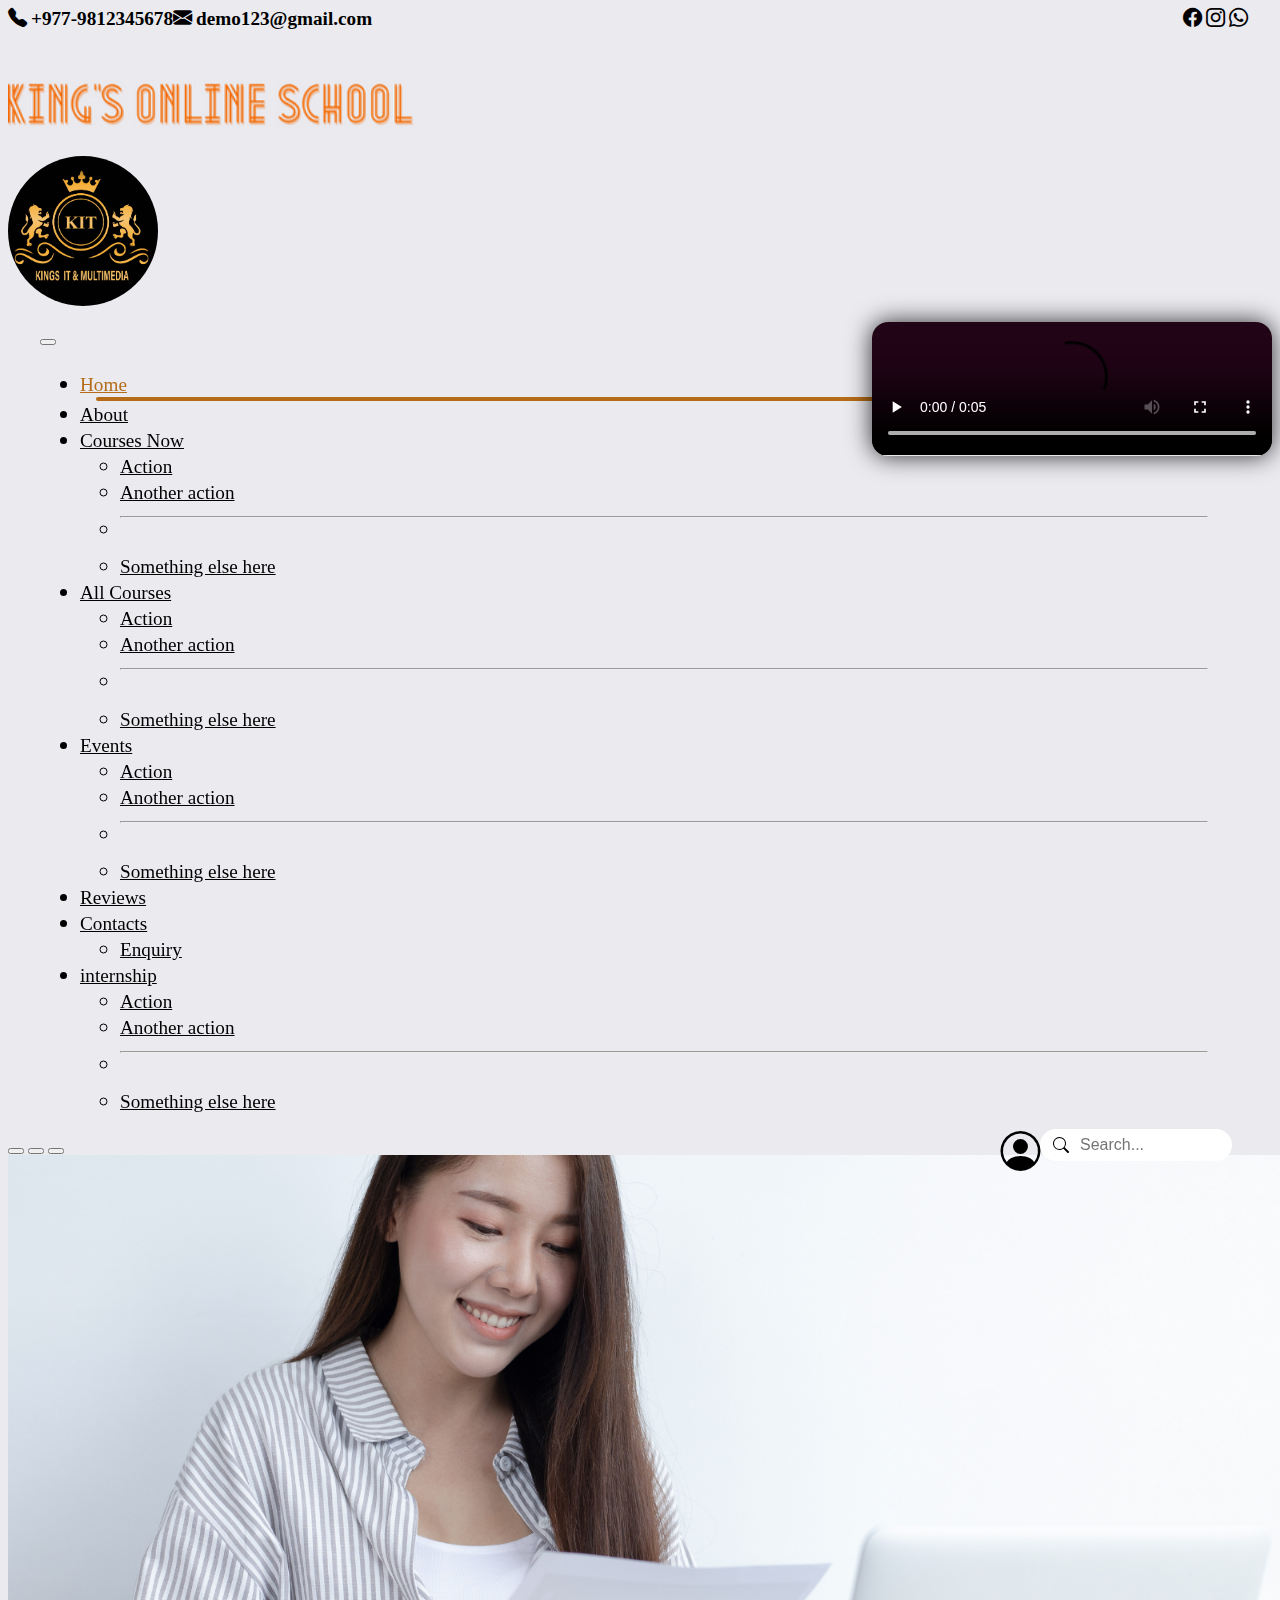
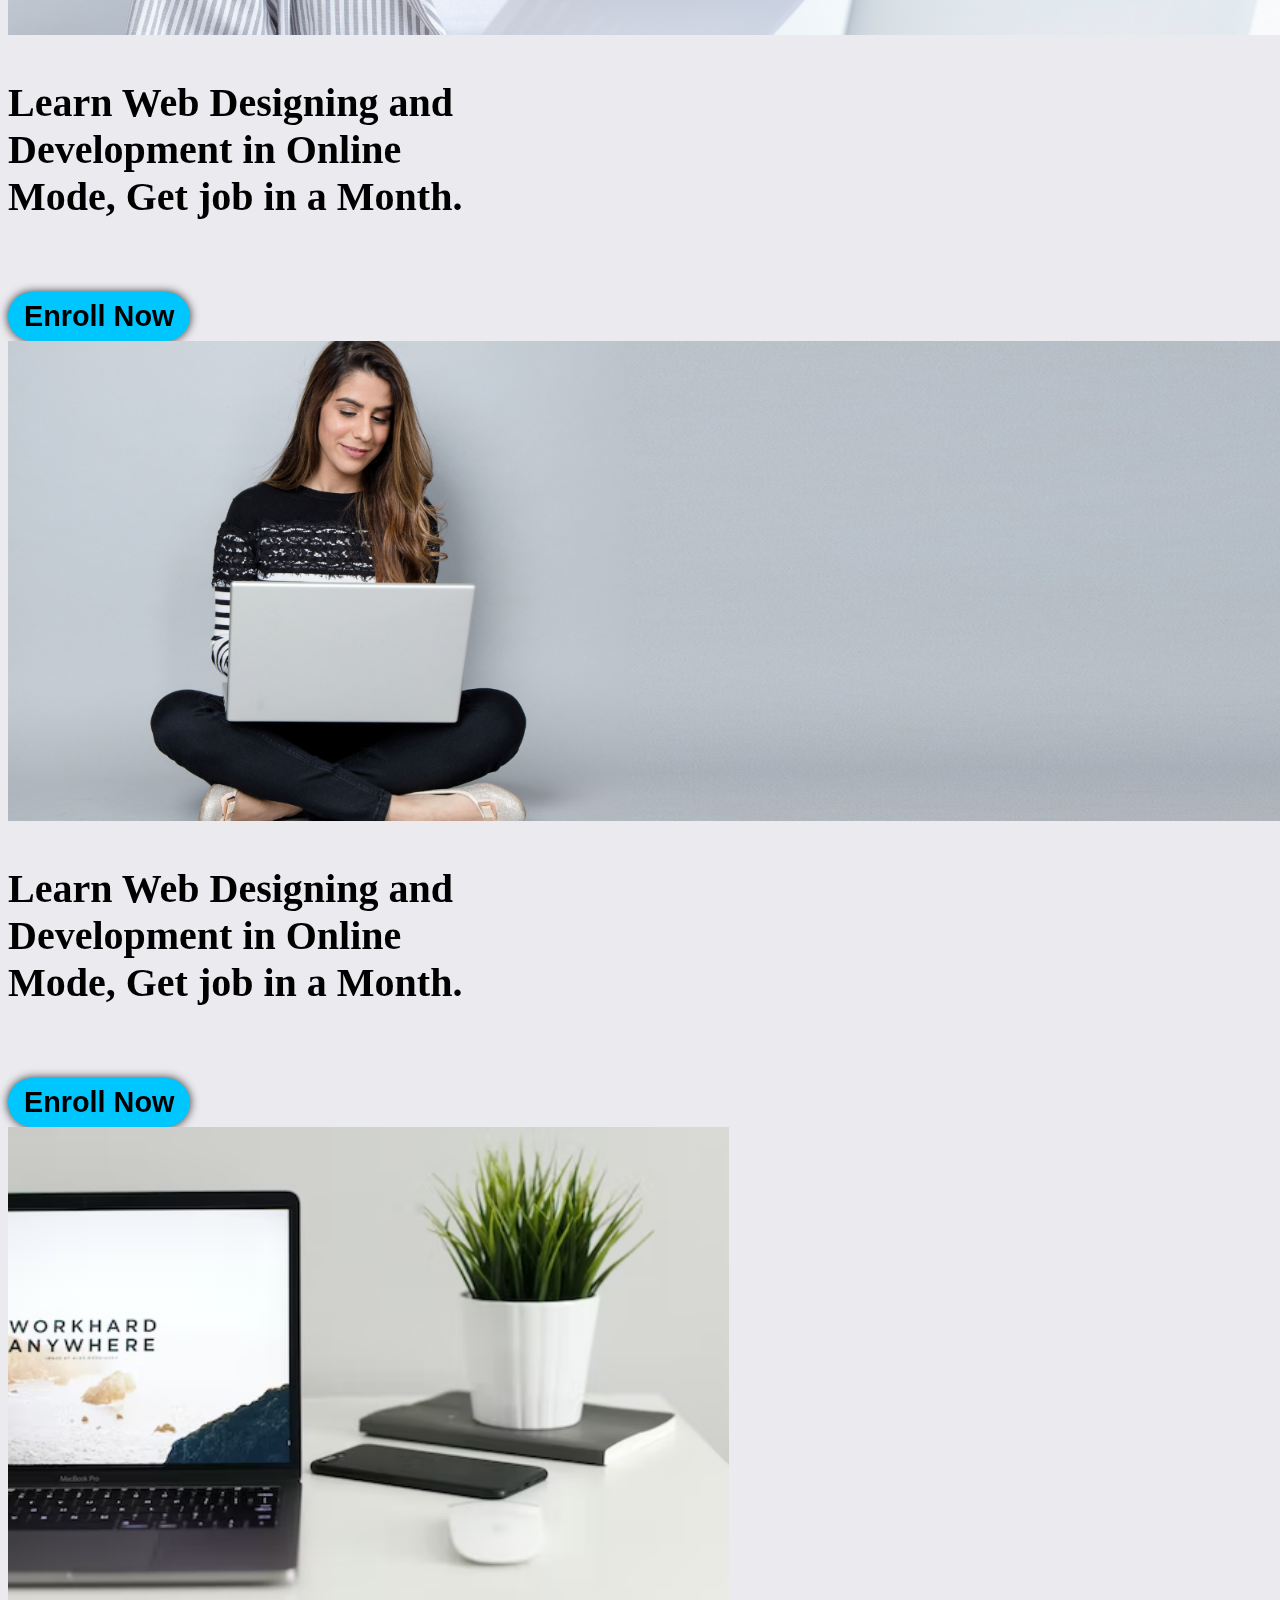
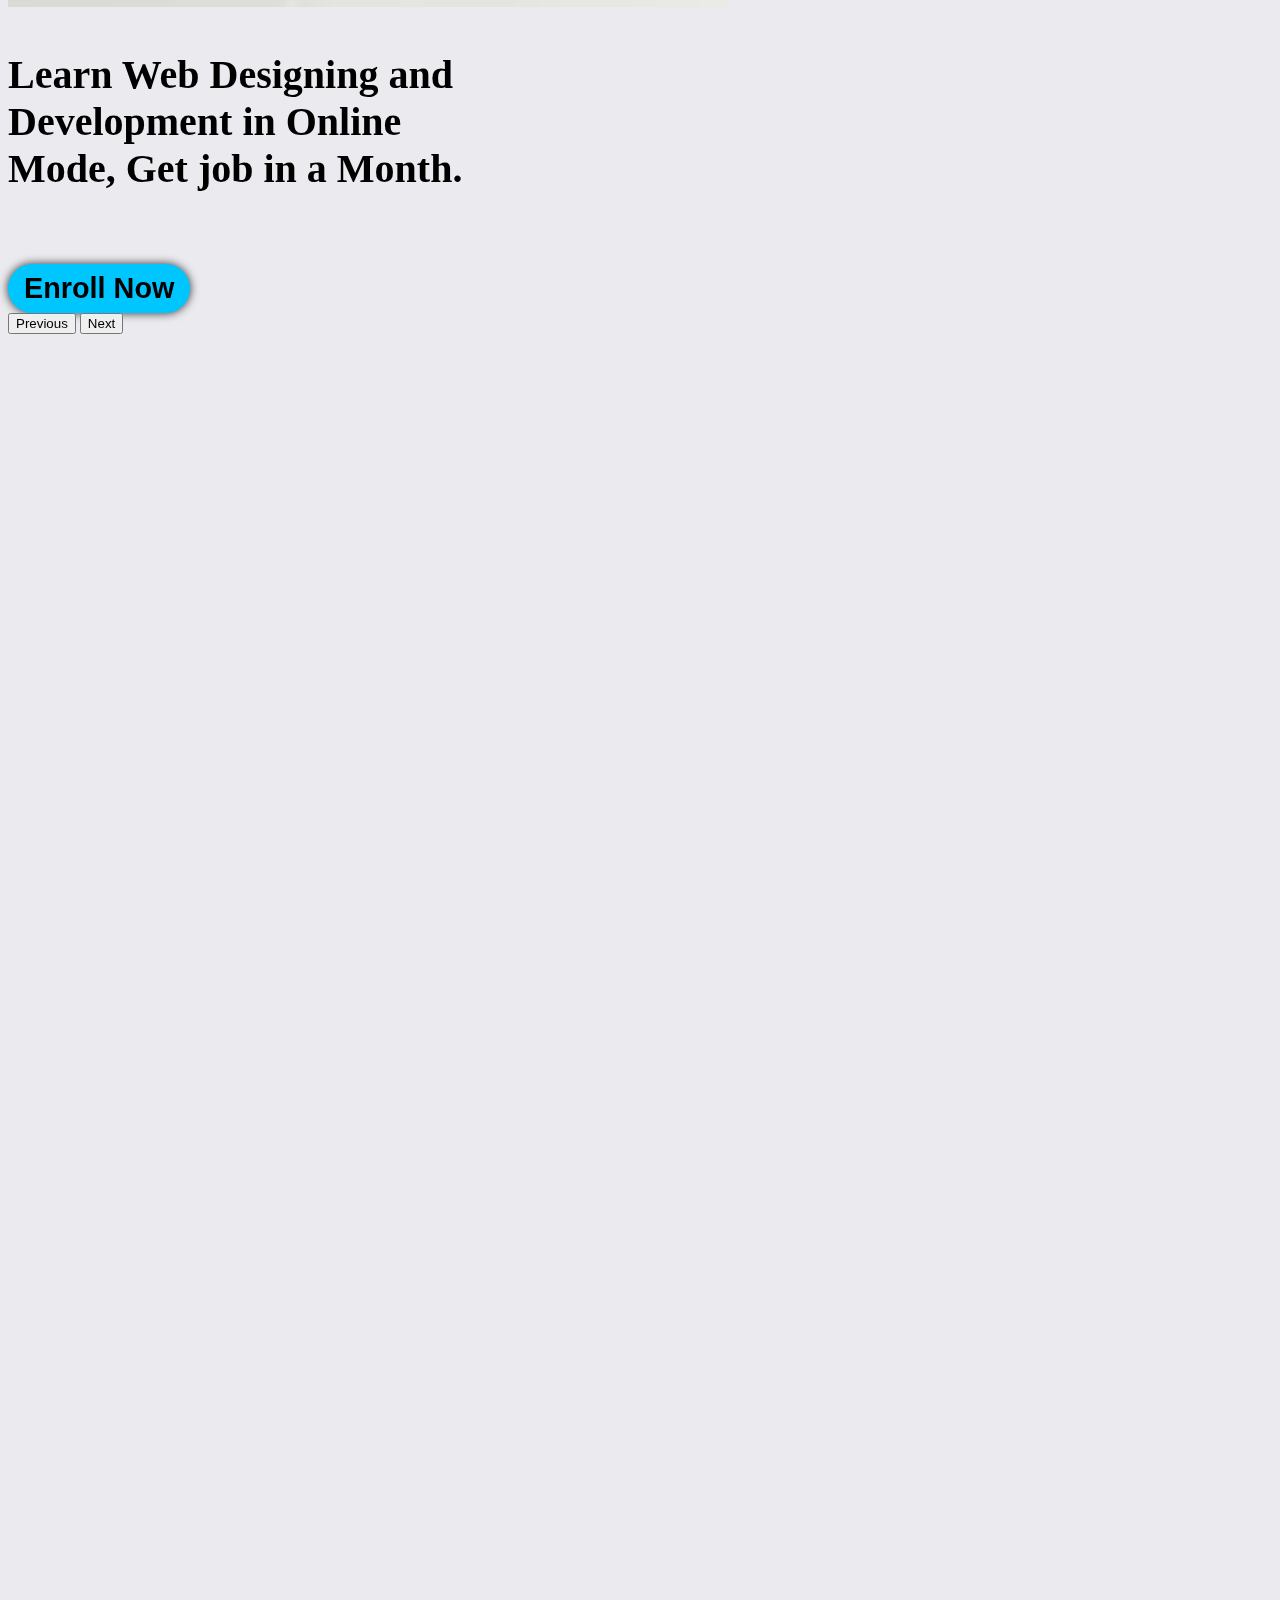
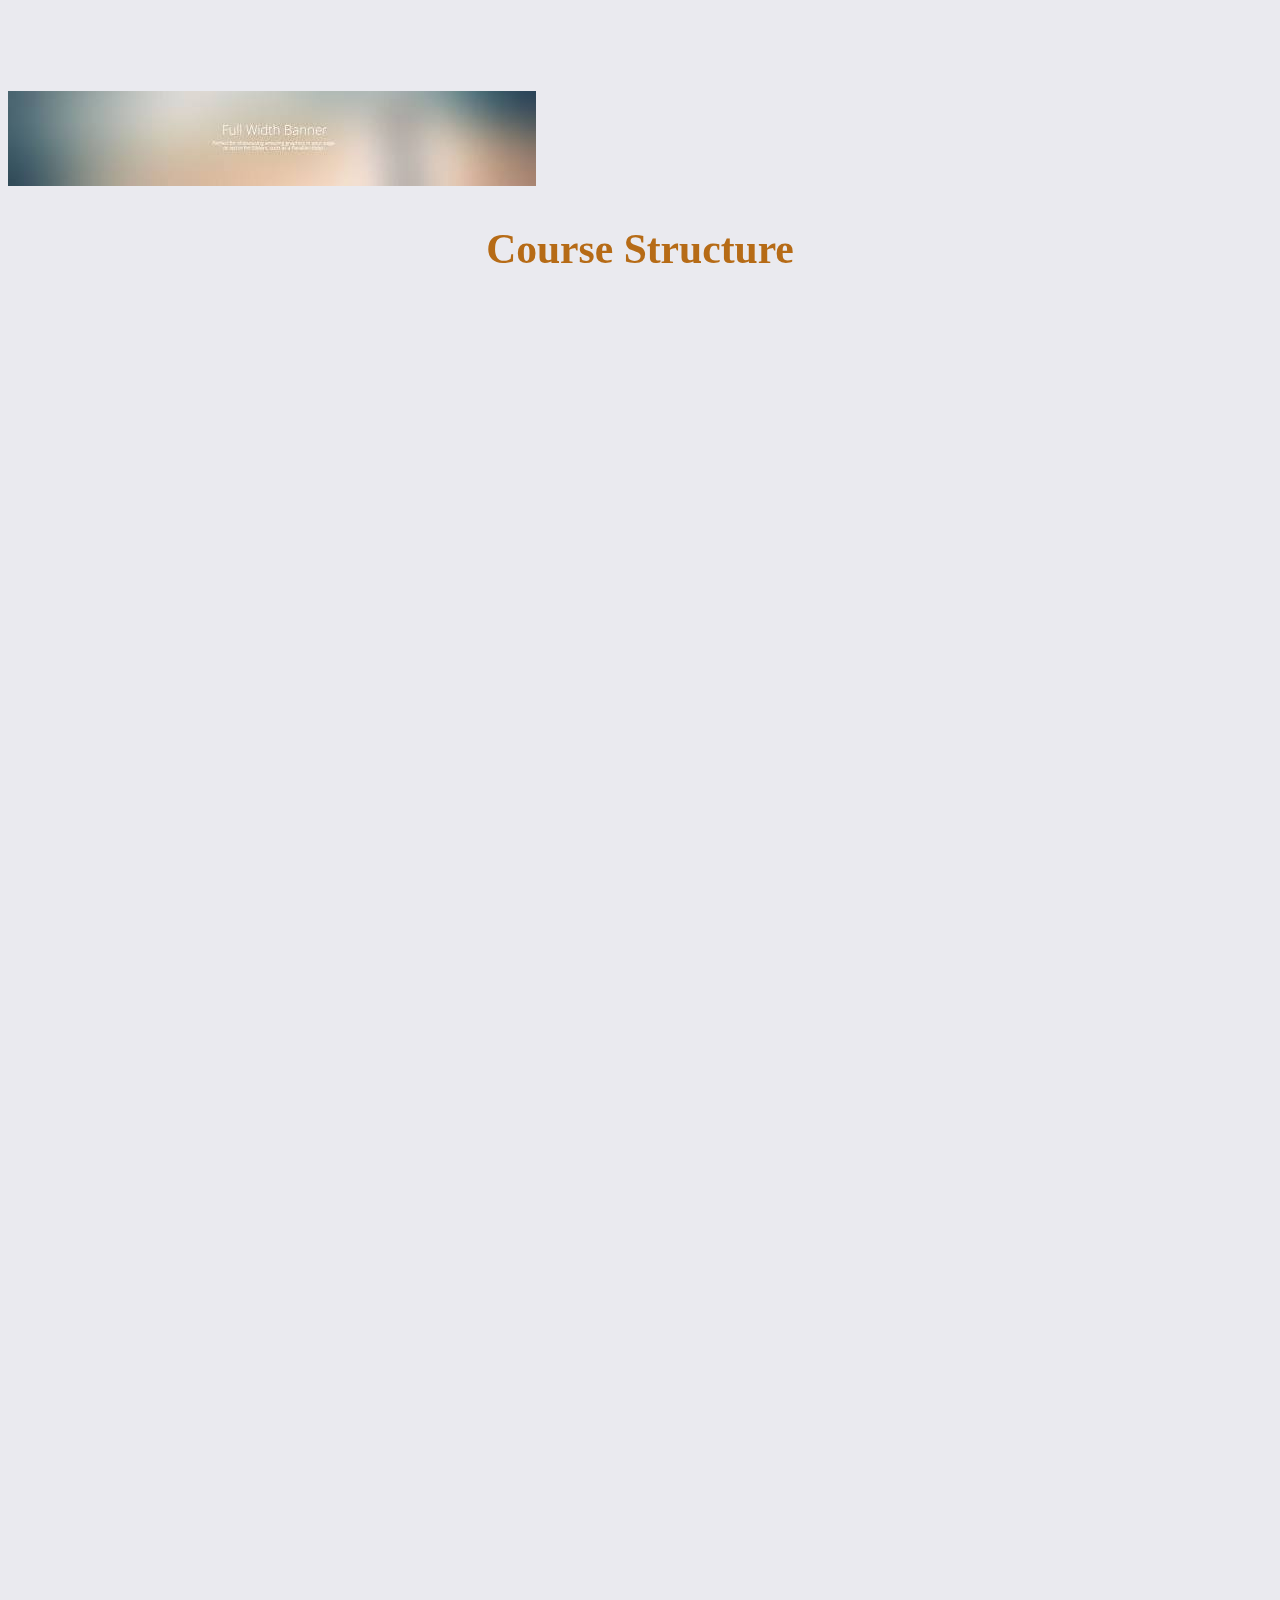
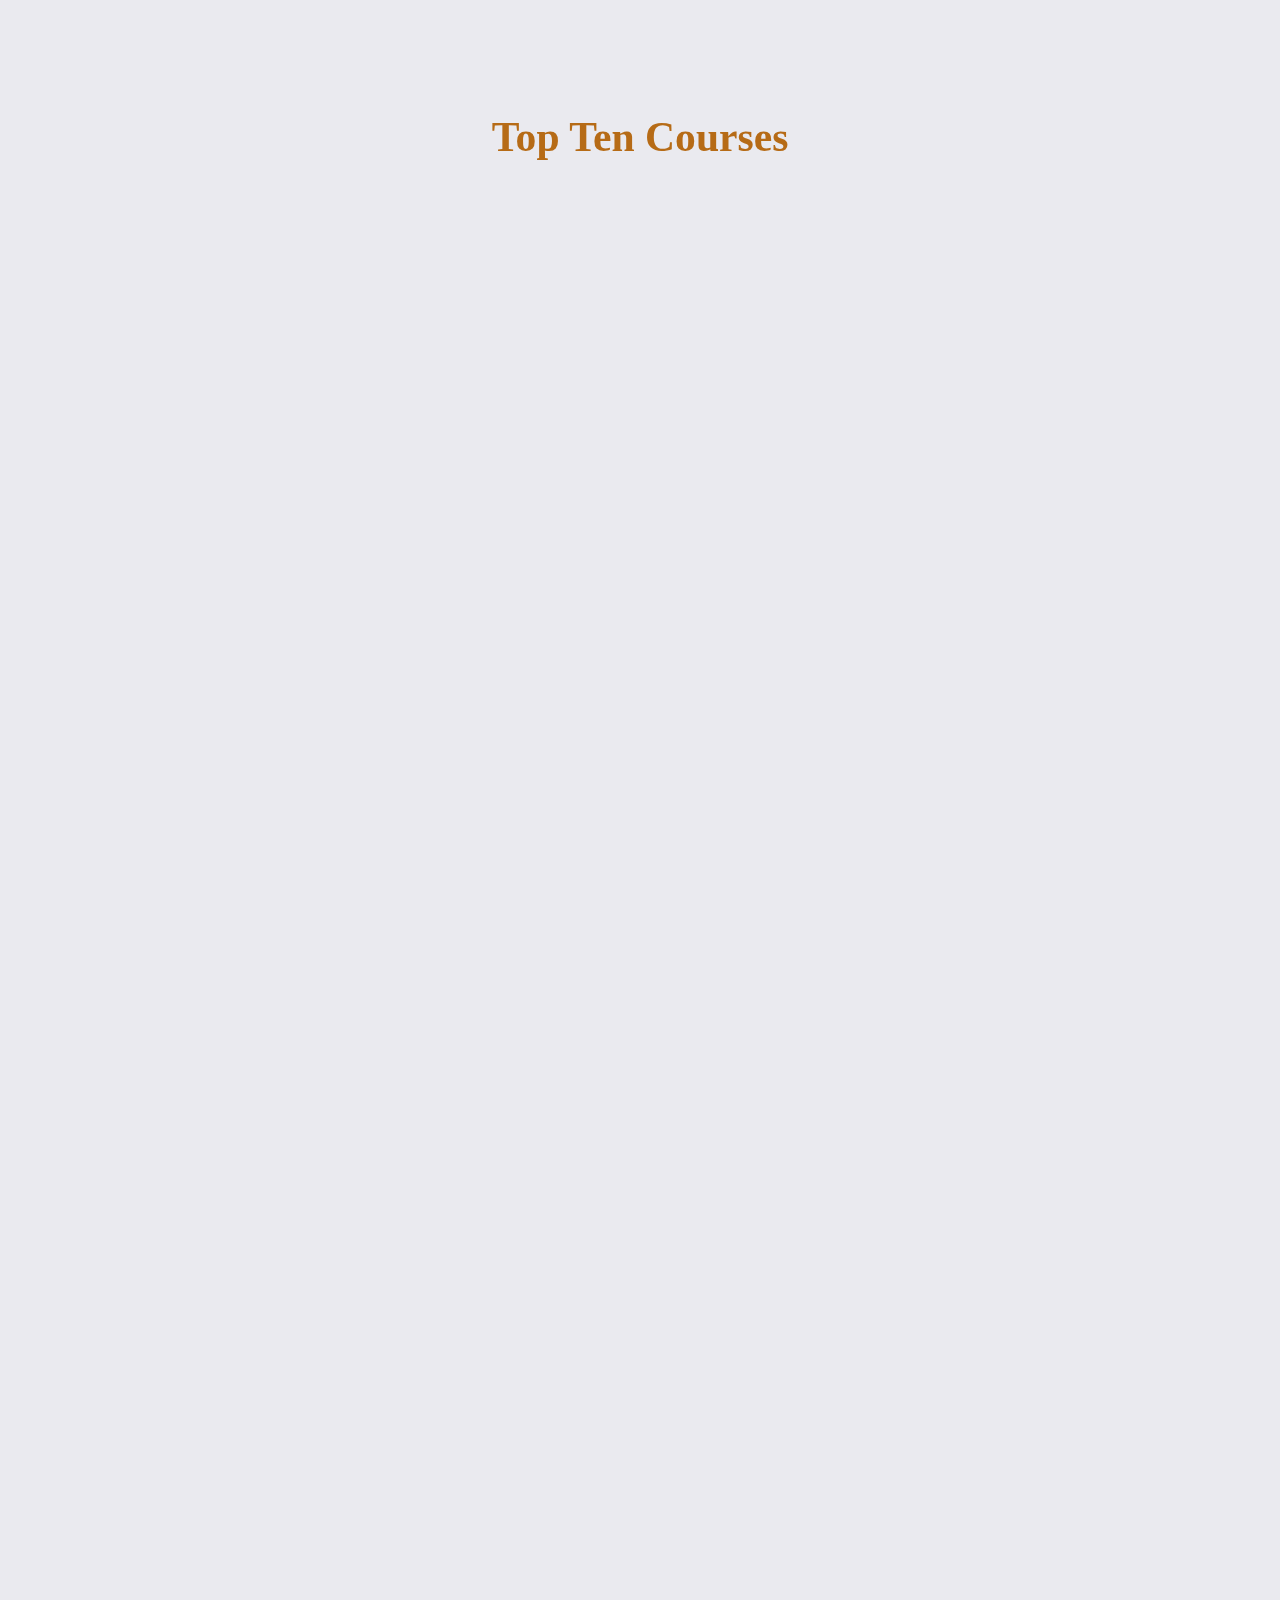
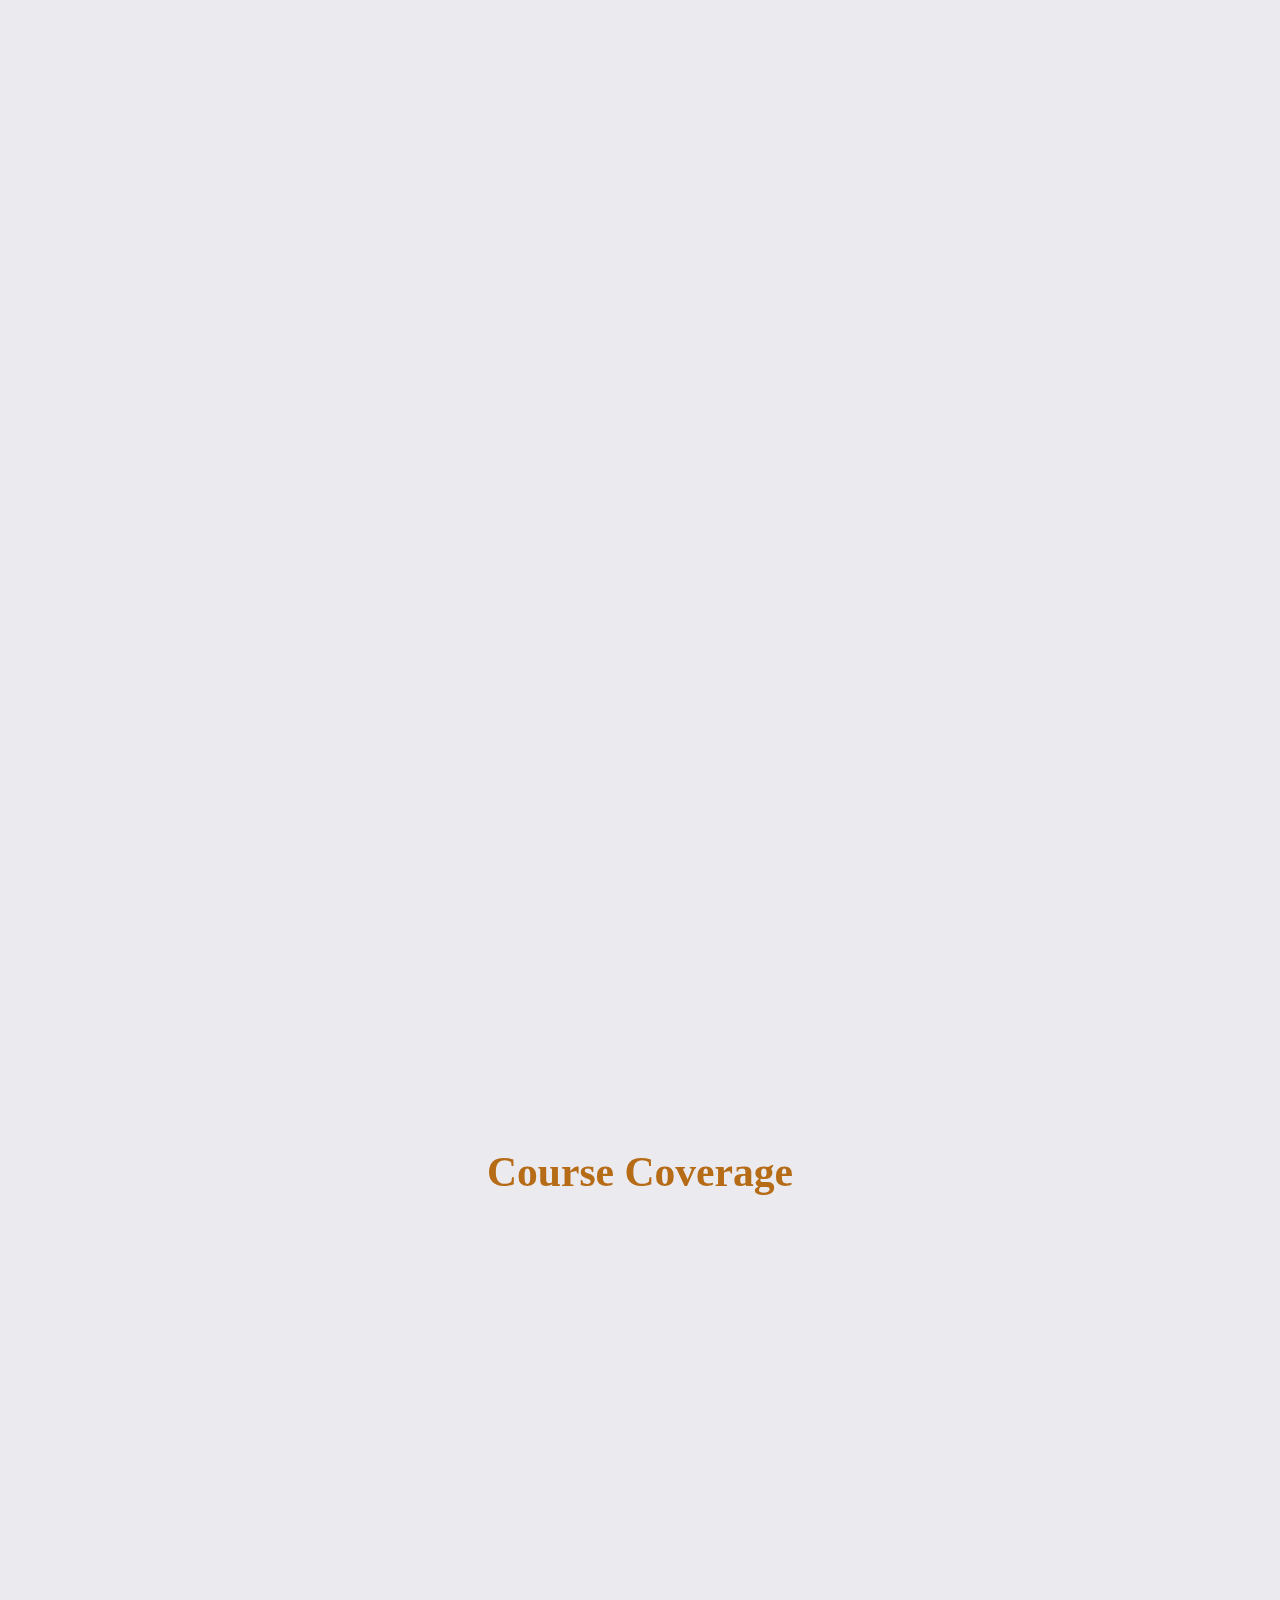
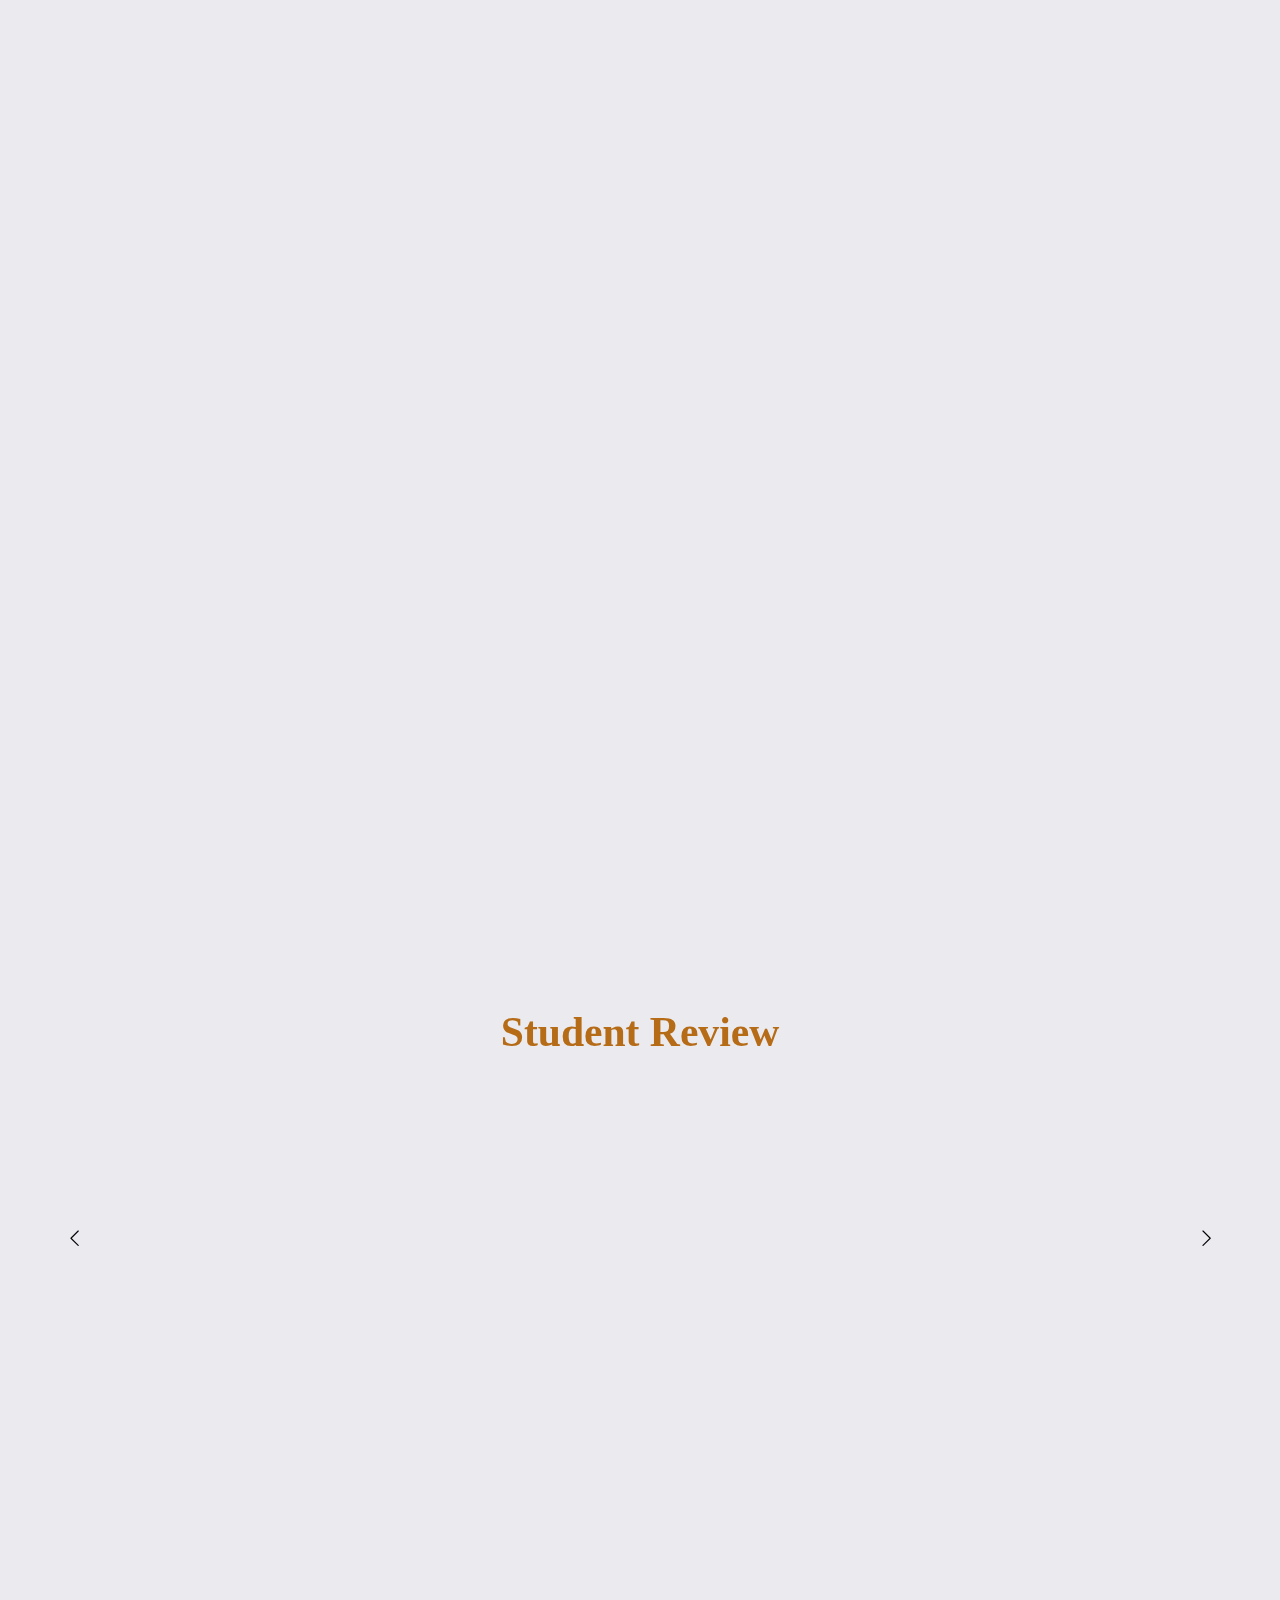
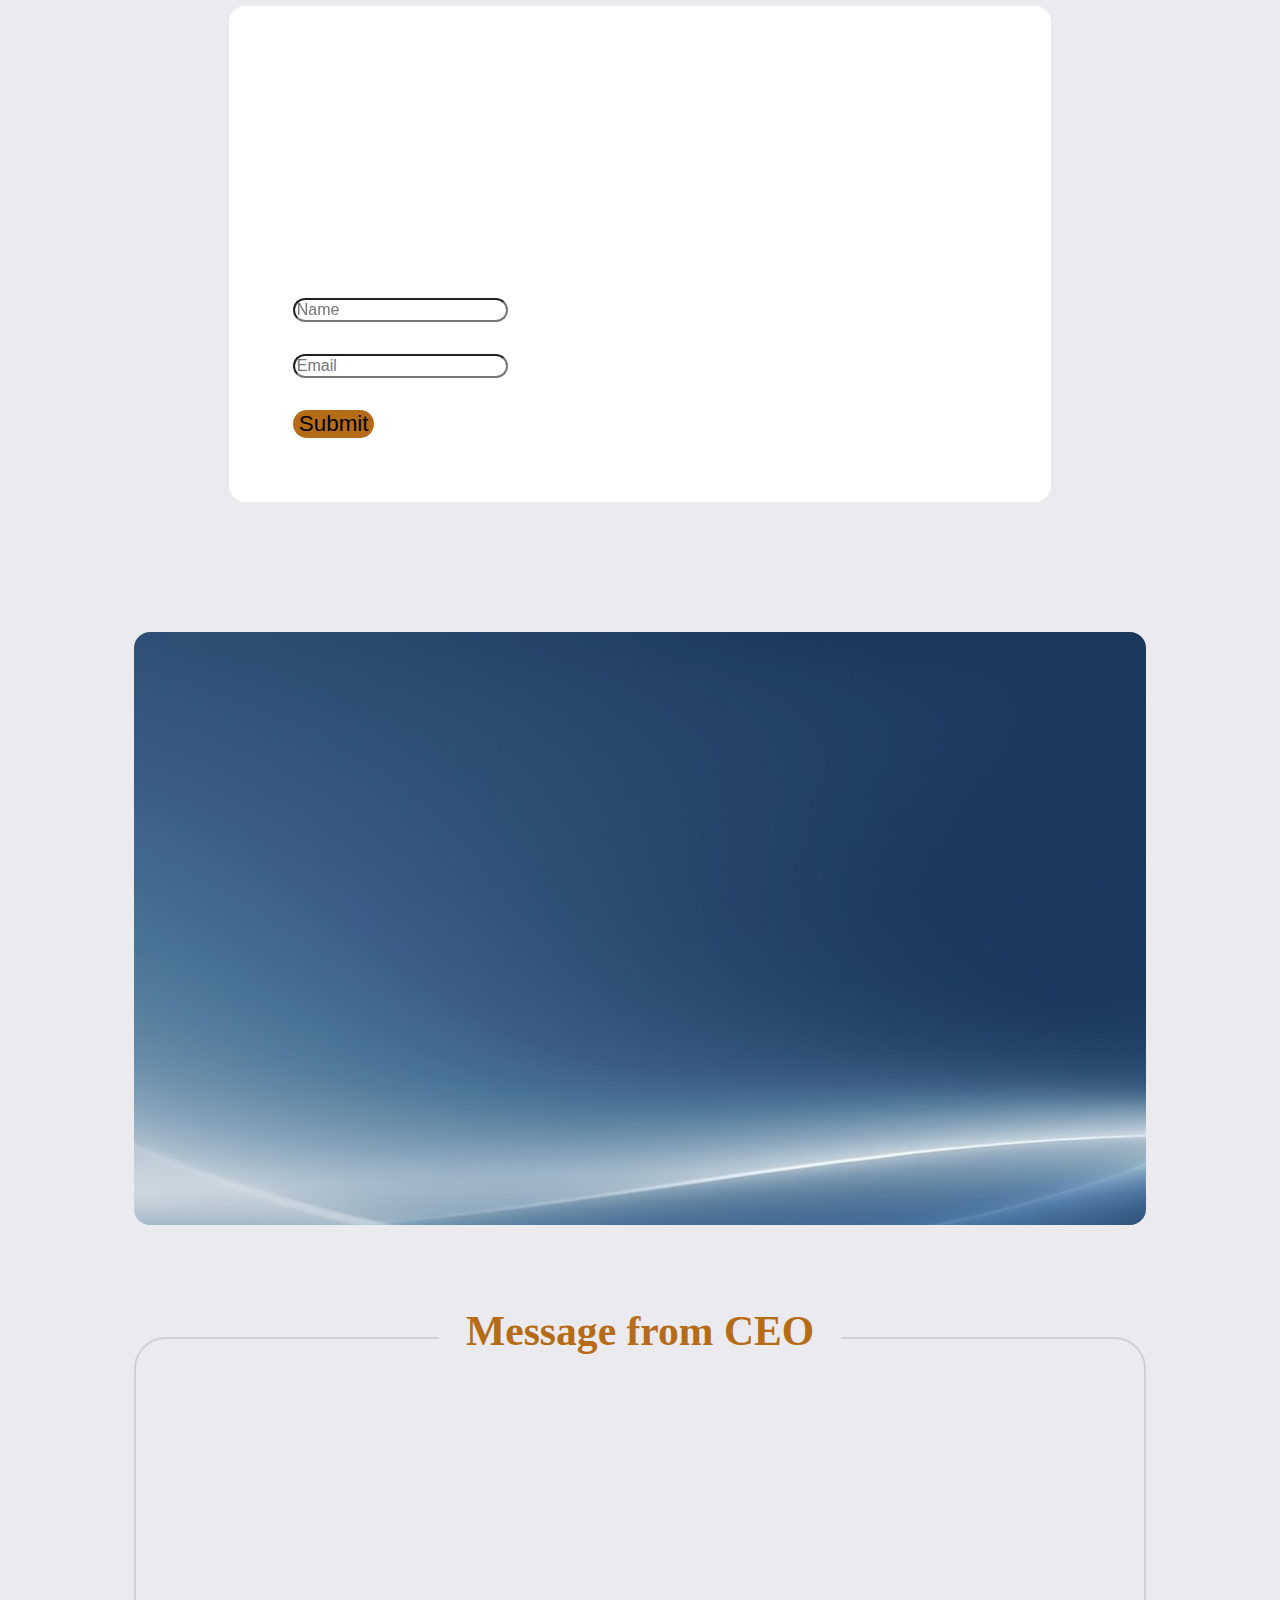
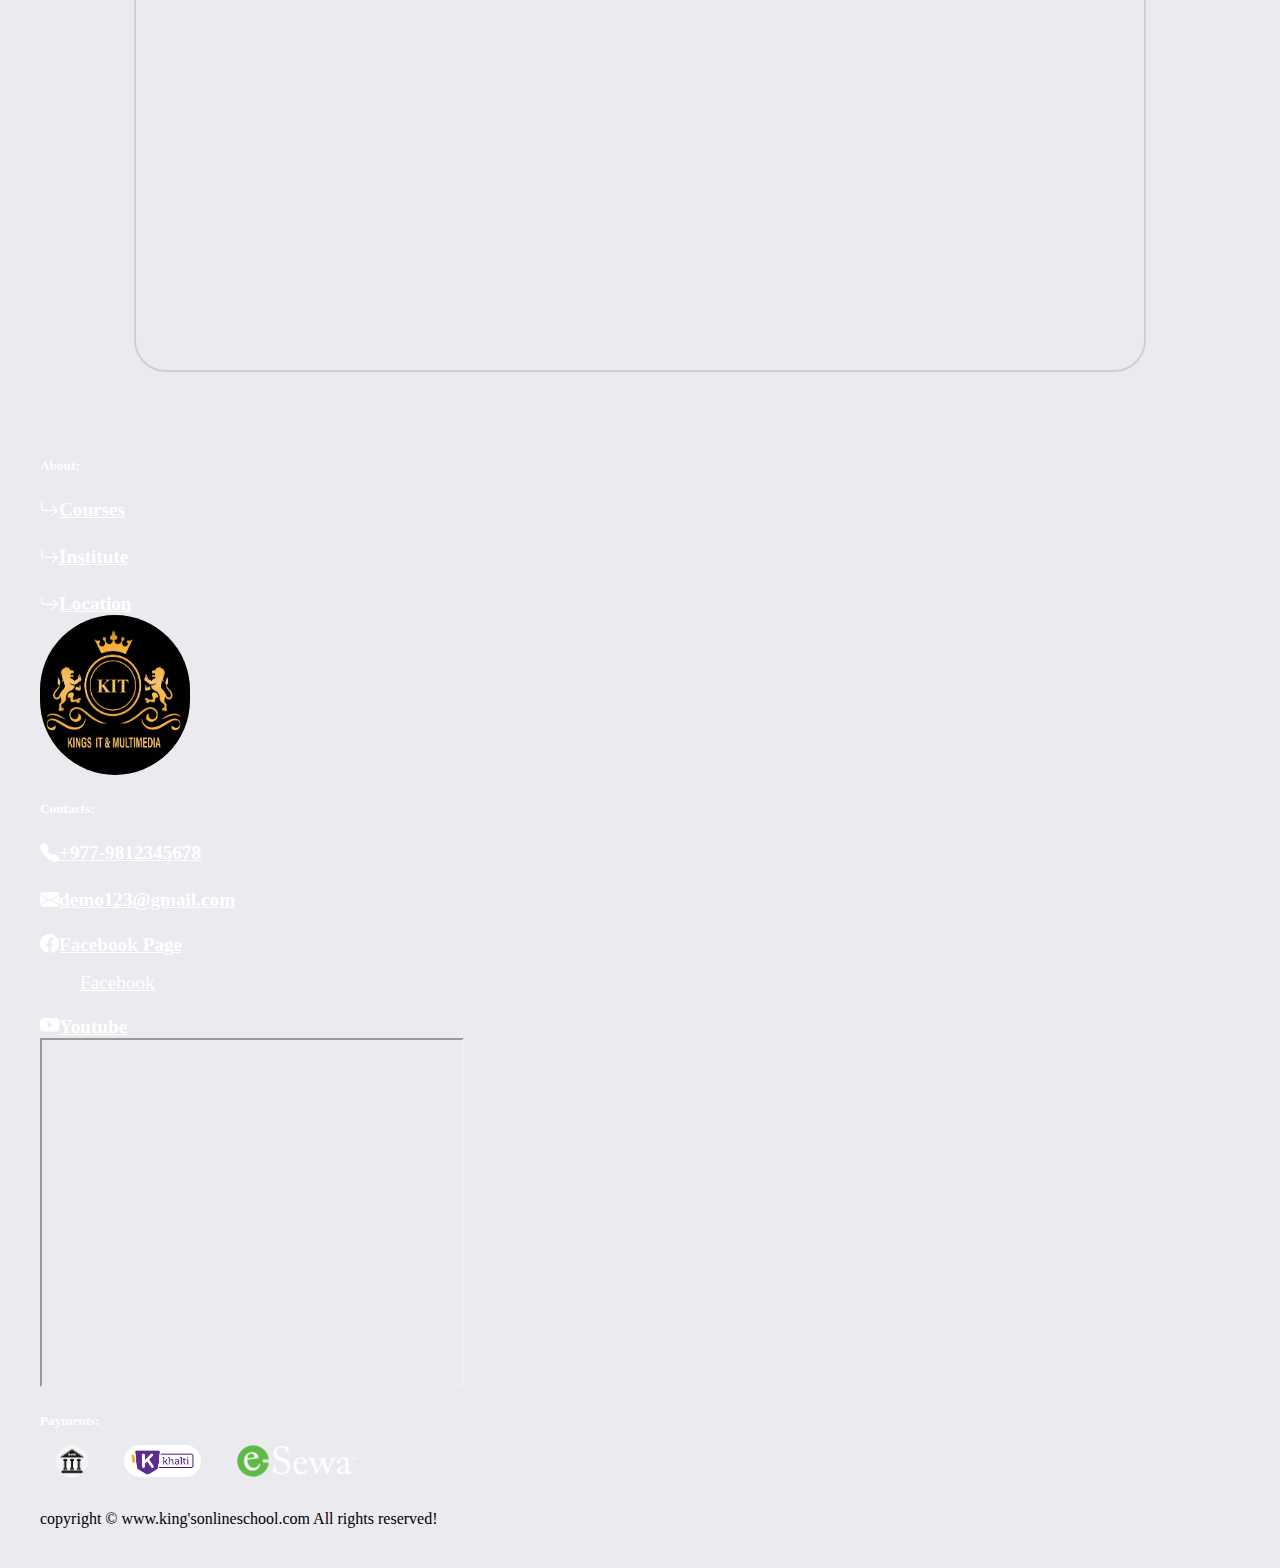
==== commit d4f929bf: "updated" ====
--- a/index.html
+++ b/index.html
@@ -60,8 +60,8 @@
         </div>
         <div class="col">
           <div class="addver">
-            <video loop="true" autoplay="autoplay" >
-              <source src="./image/Creative Workshop.mp4">
+            <video loop="true" controls >
+              <source src="./image/Creative Workshop.mp4" type="video/mp4">
             </video>
           </div>
         </div>
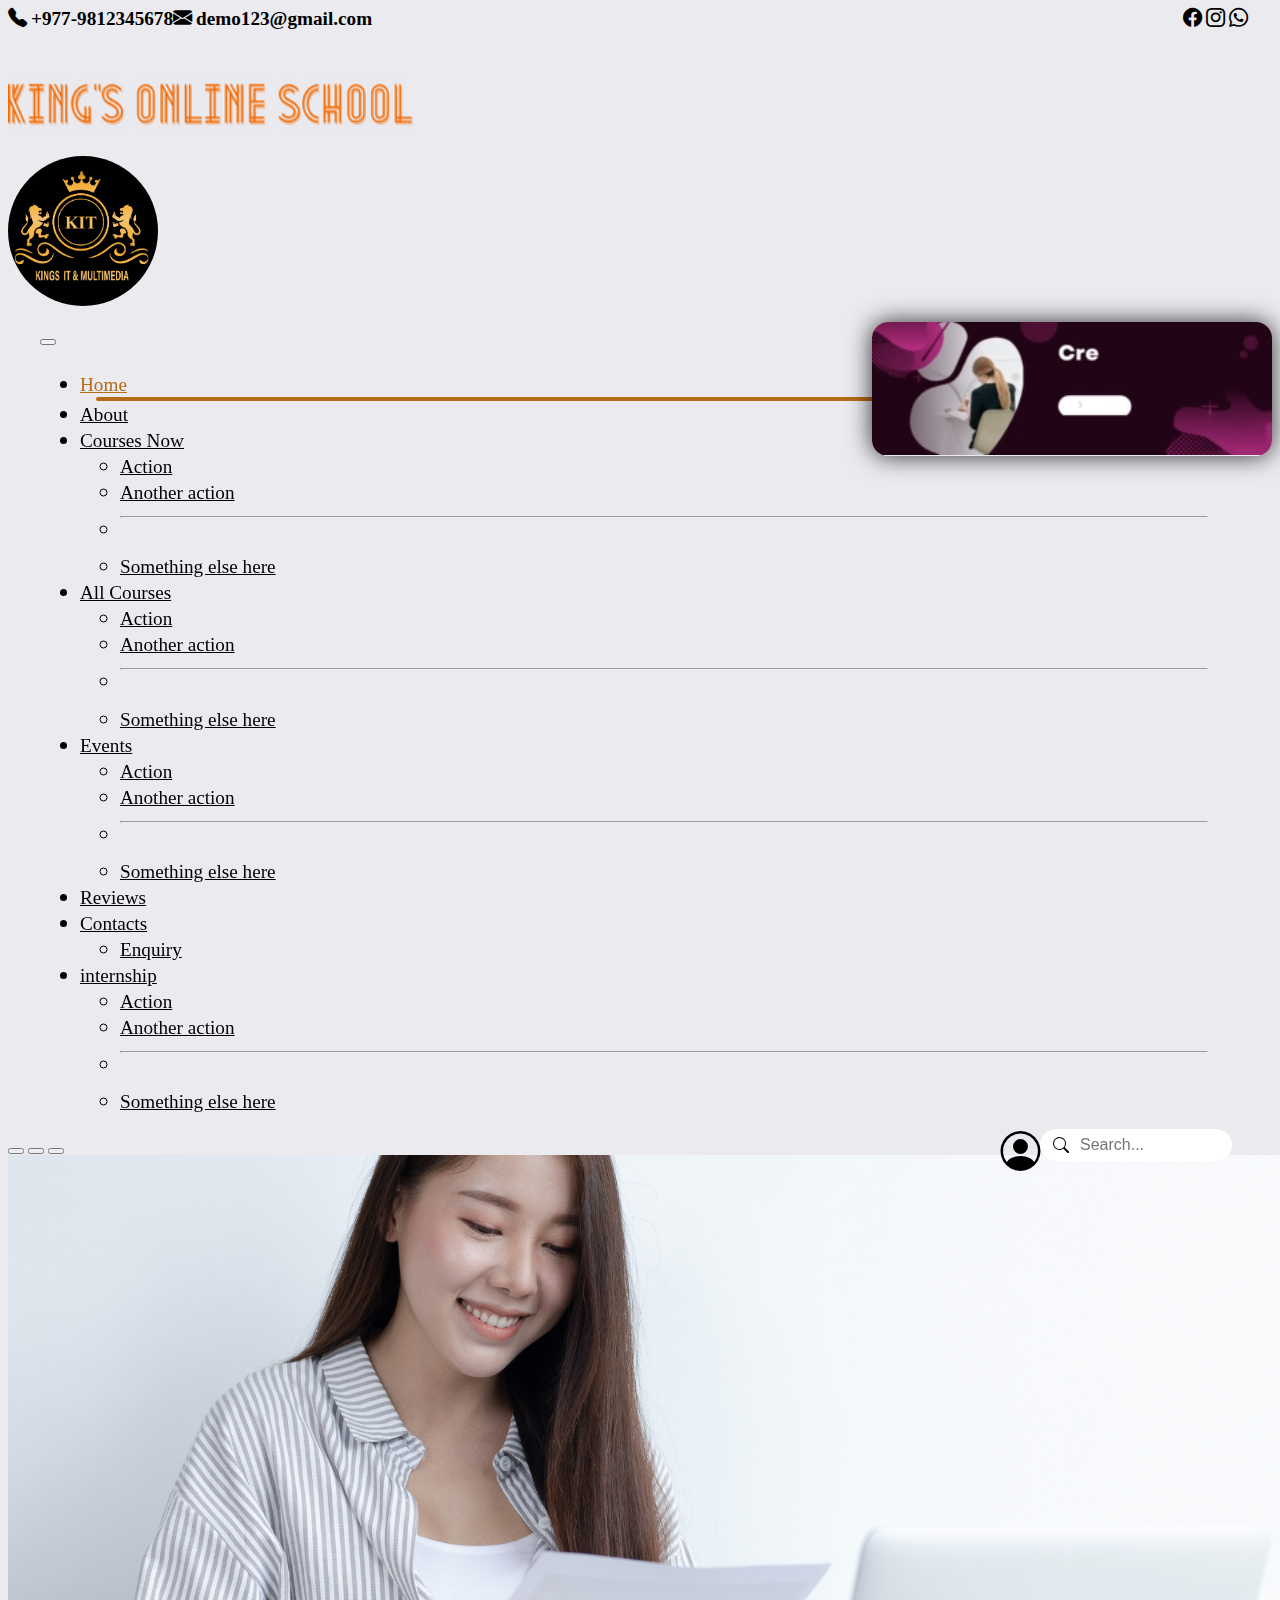
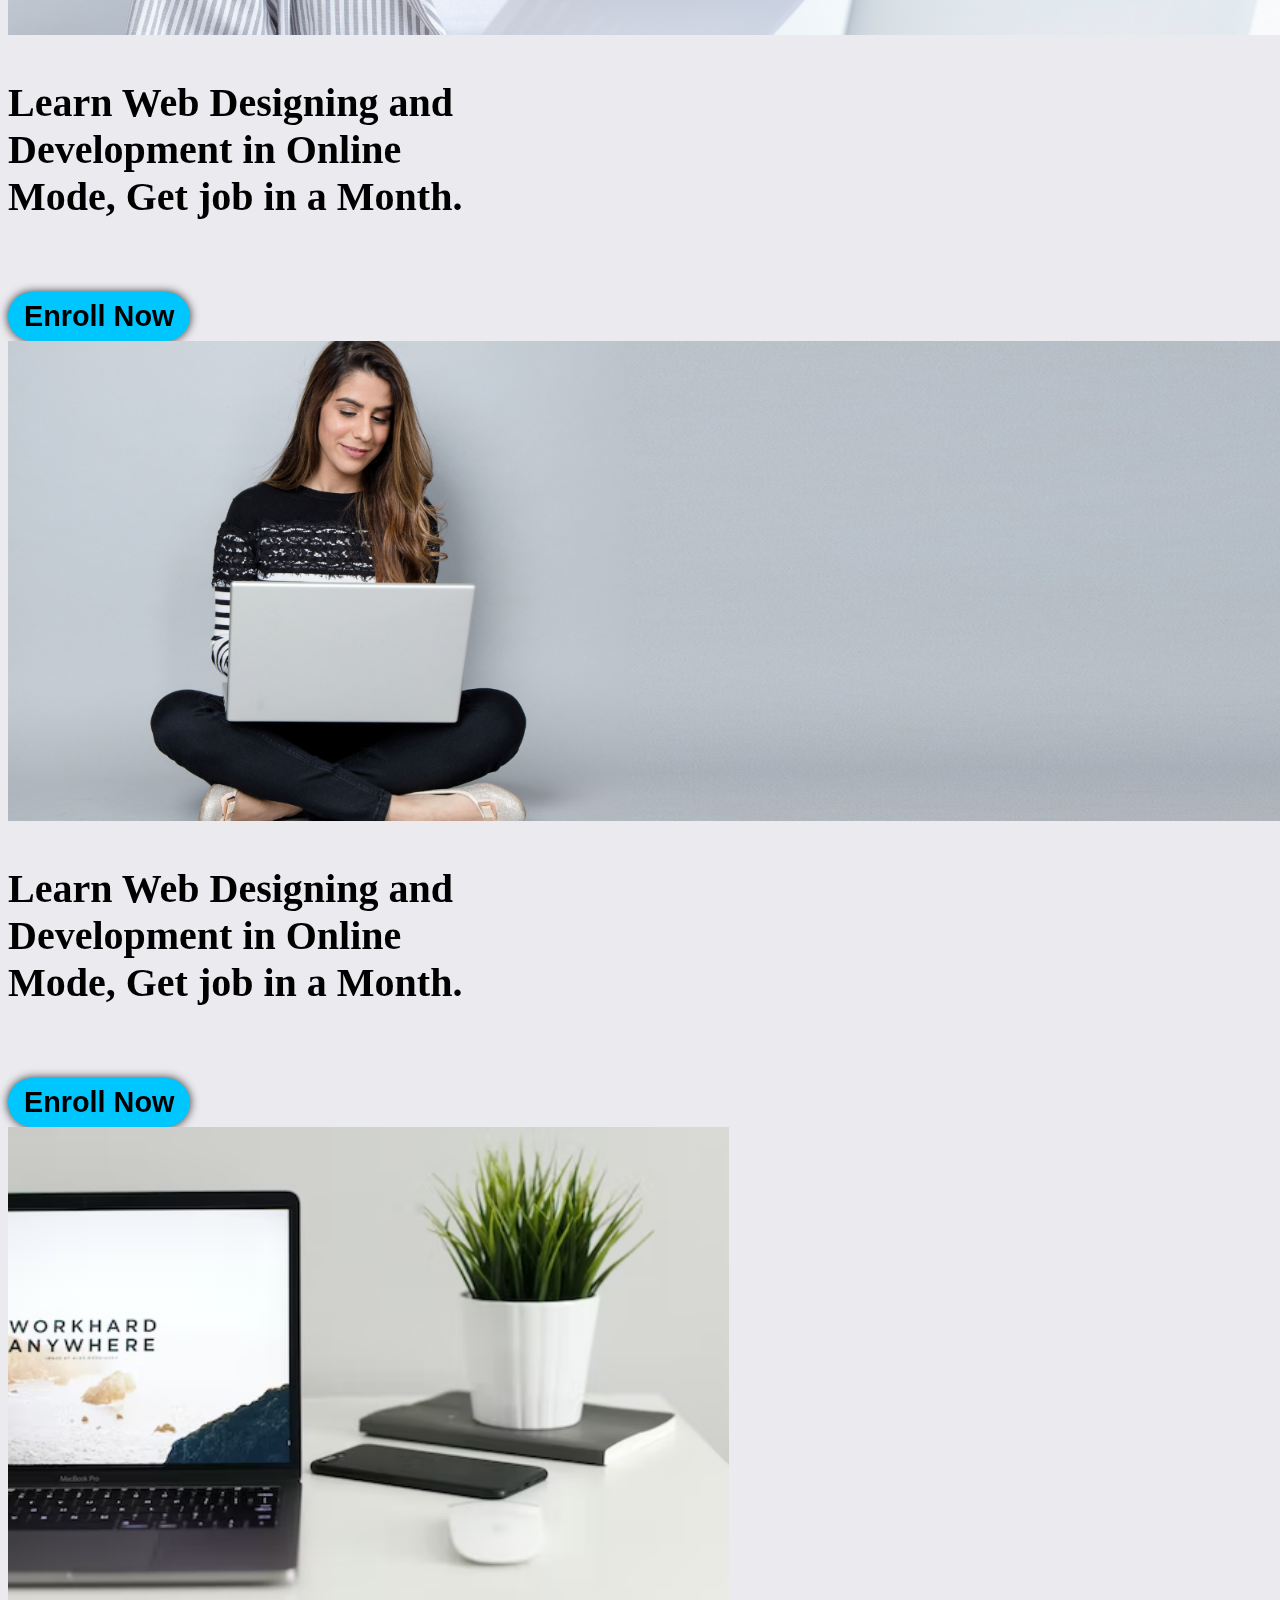
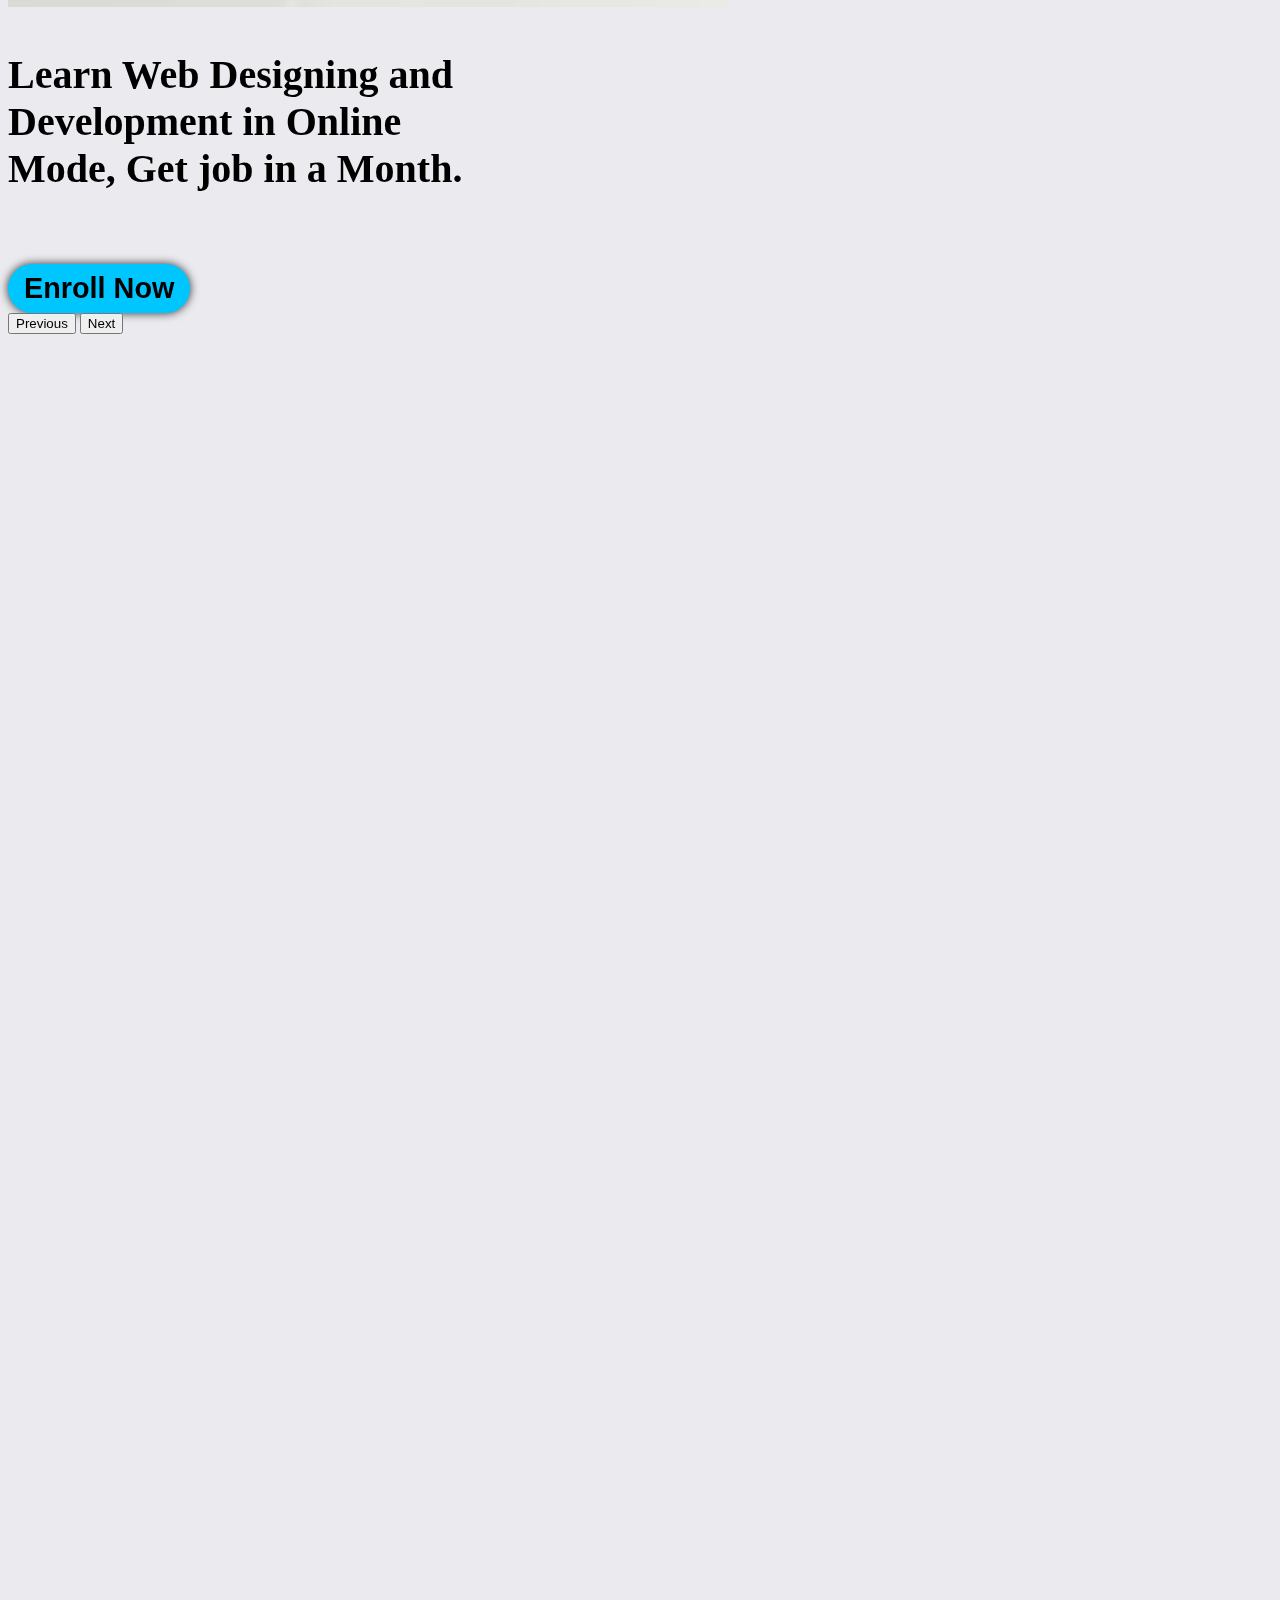
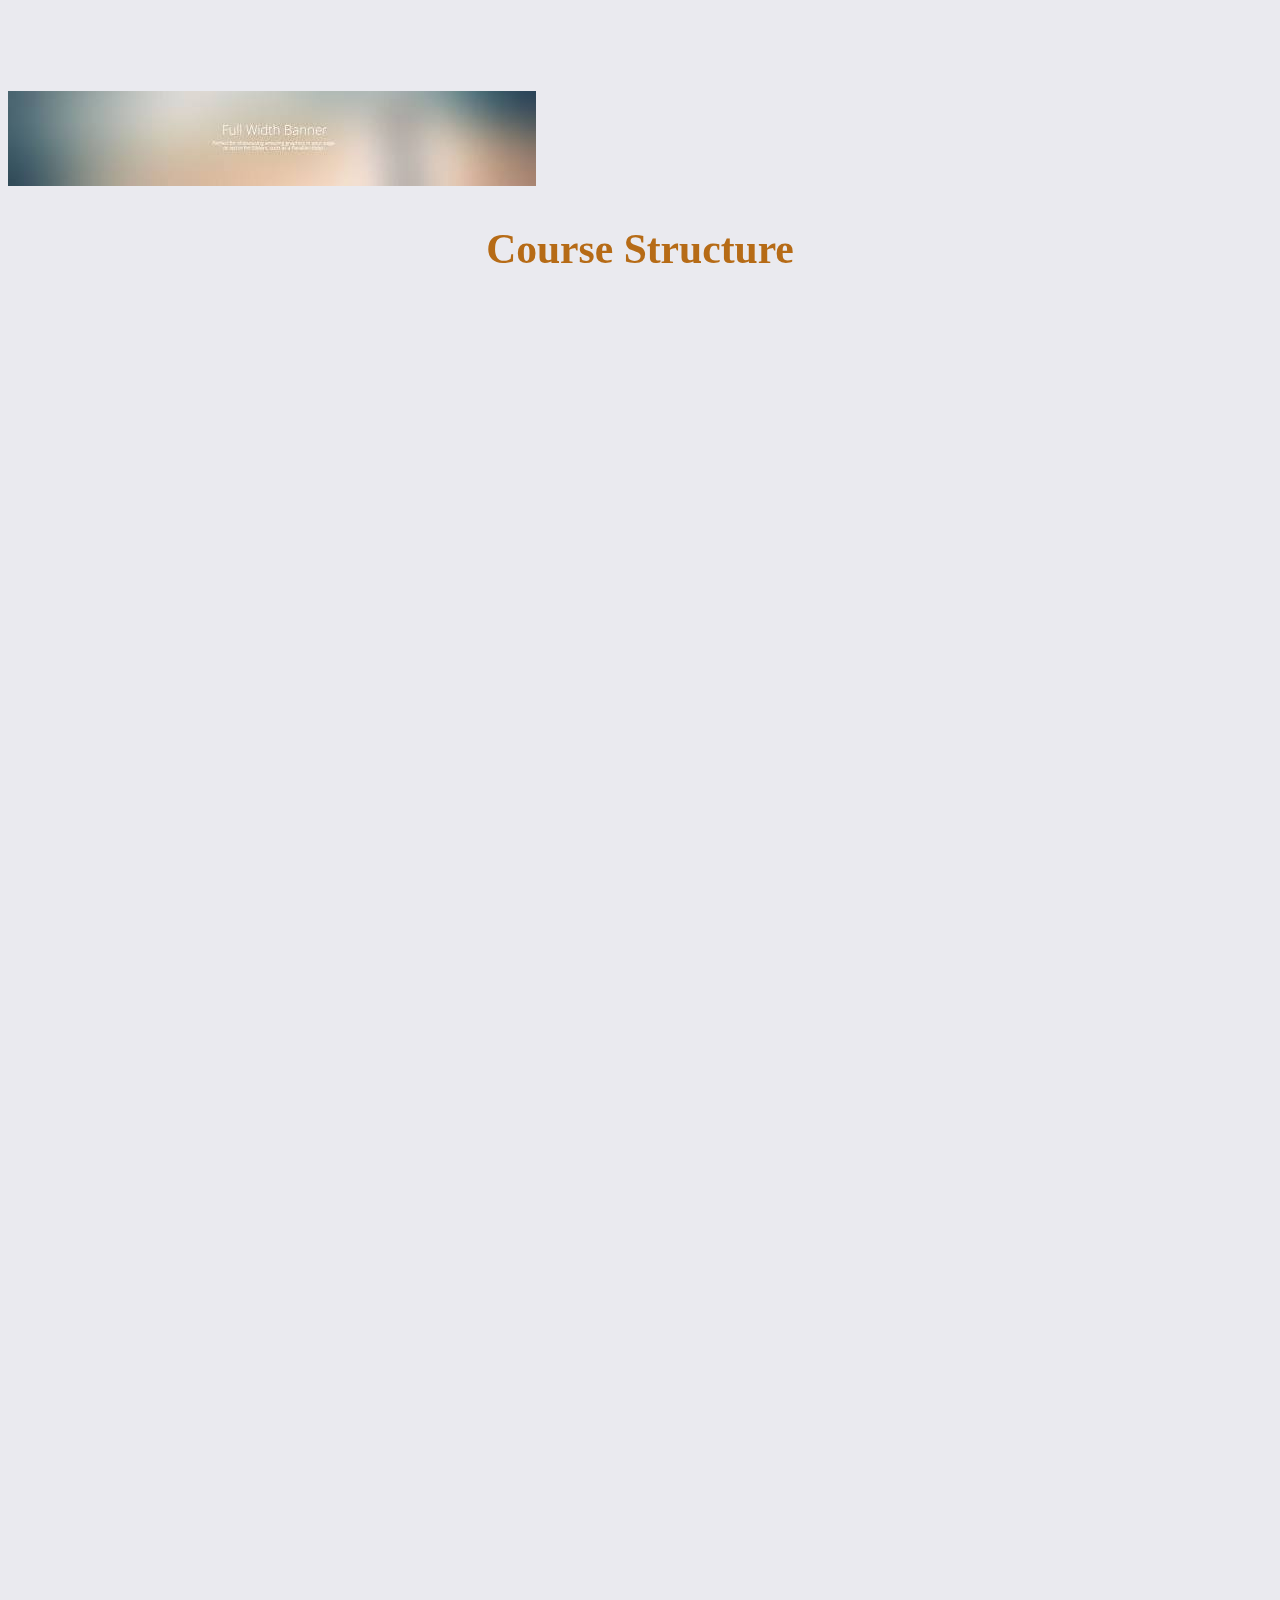
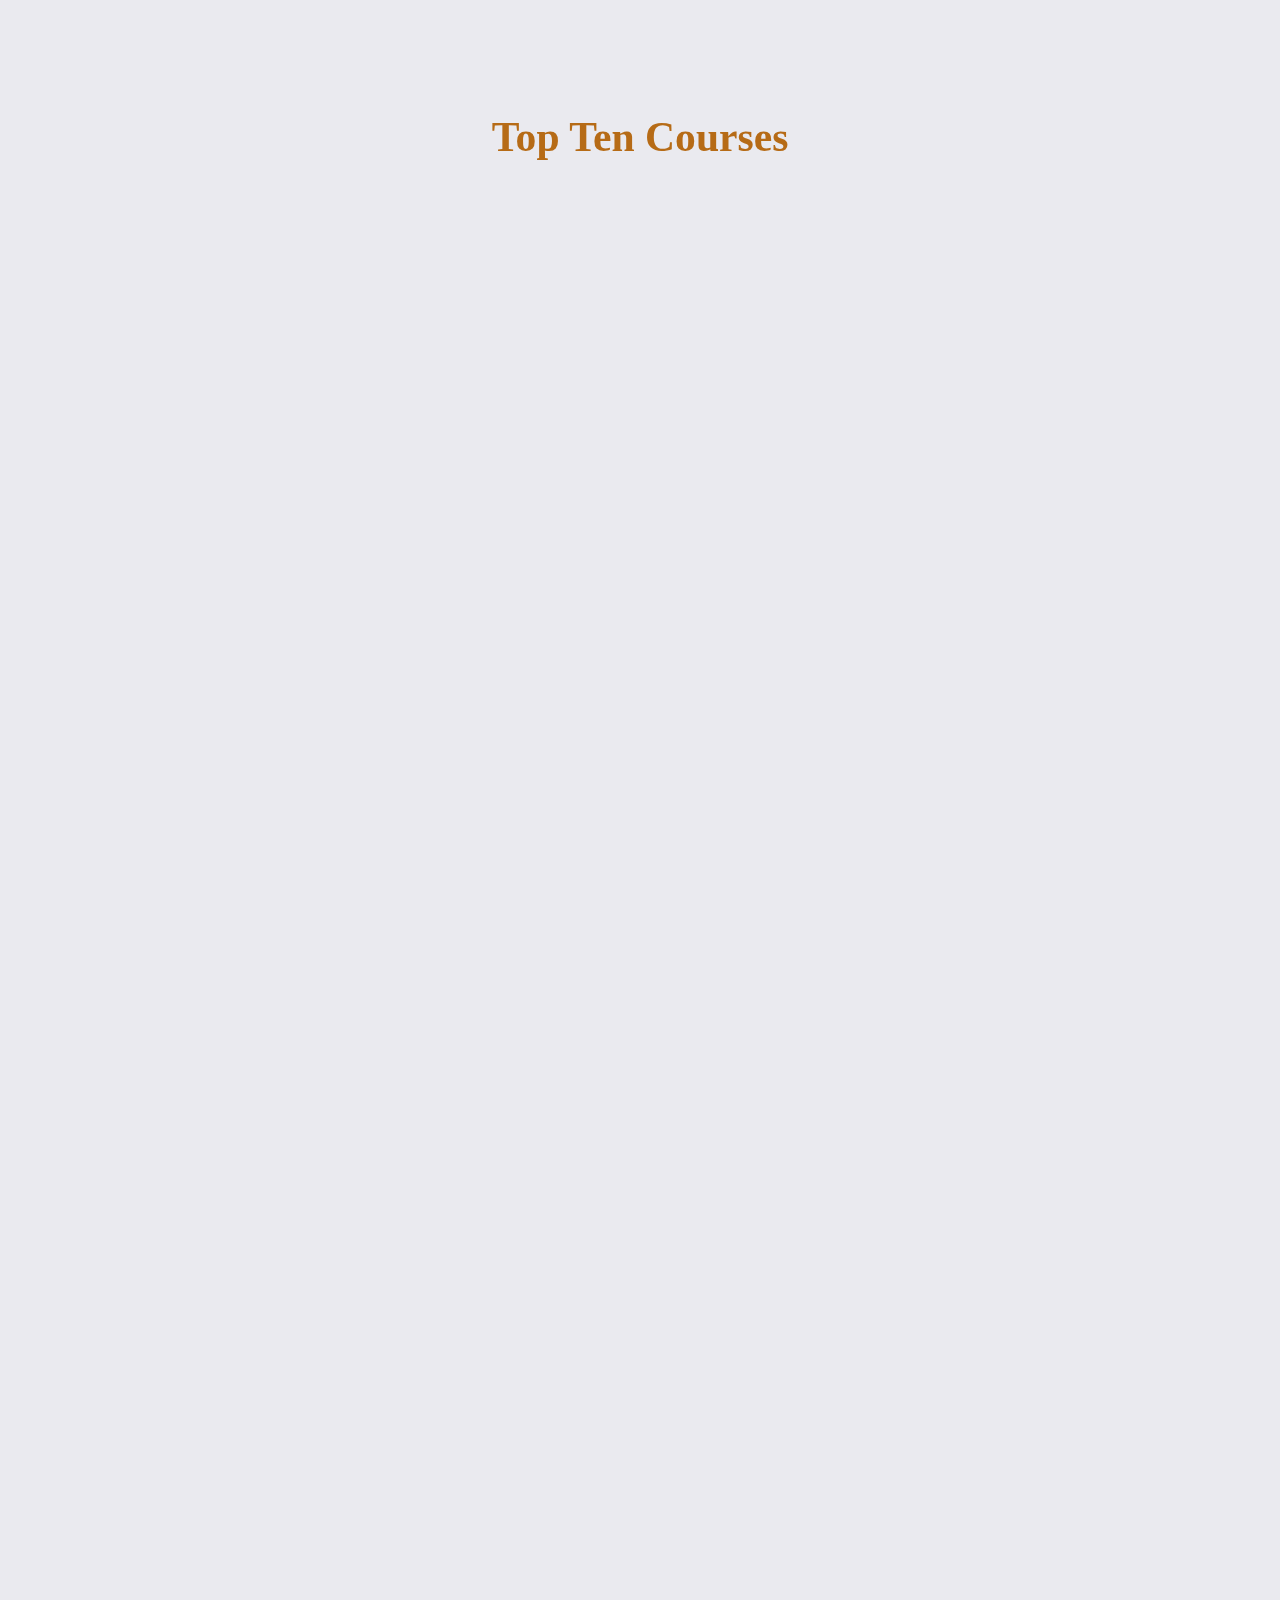
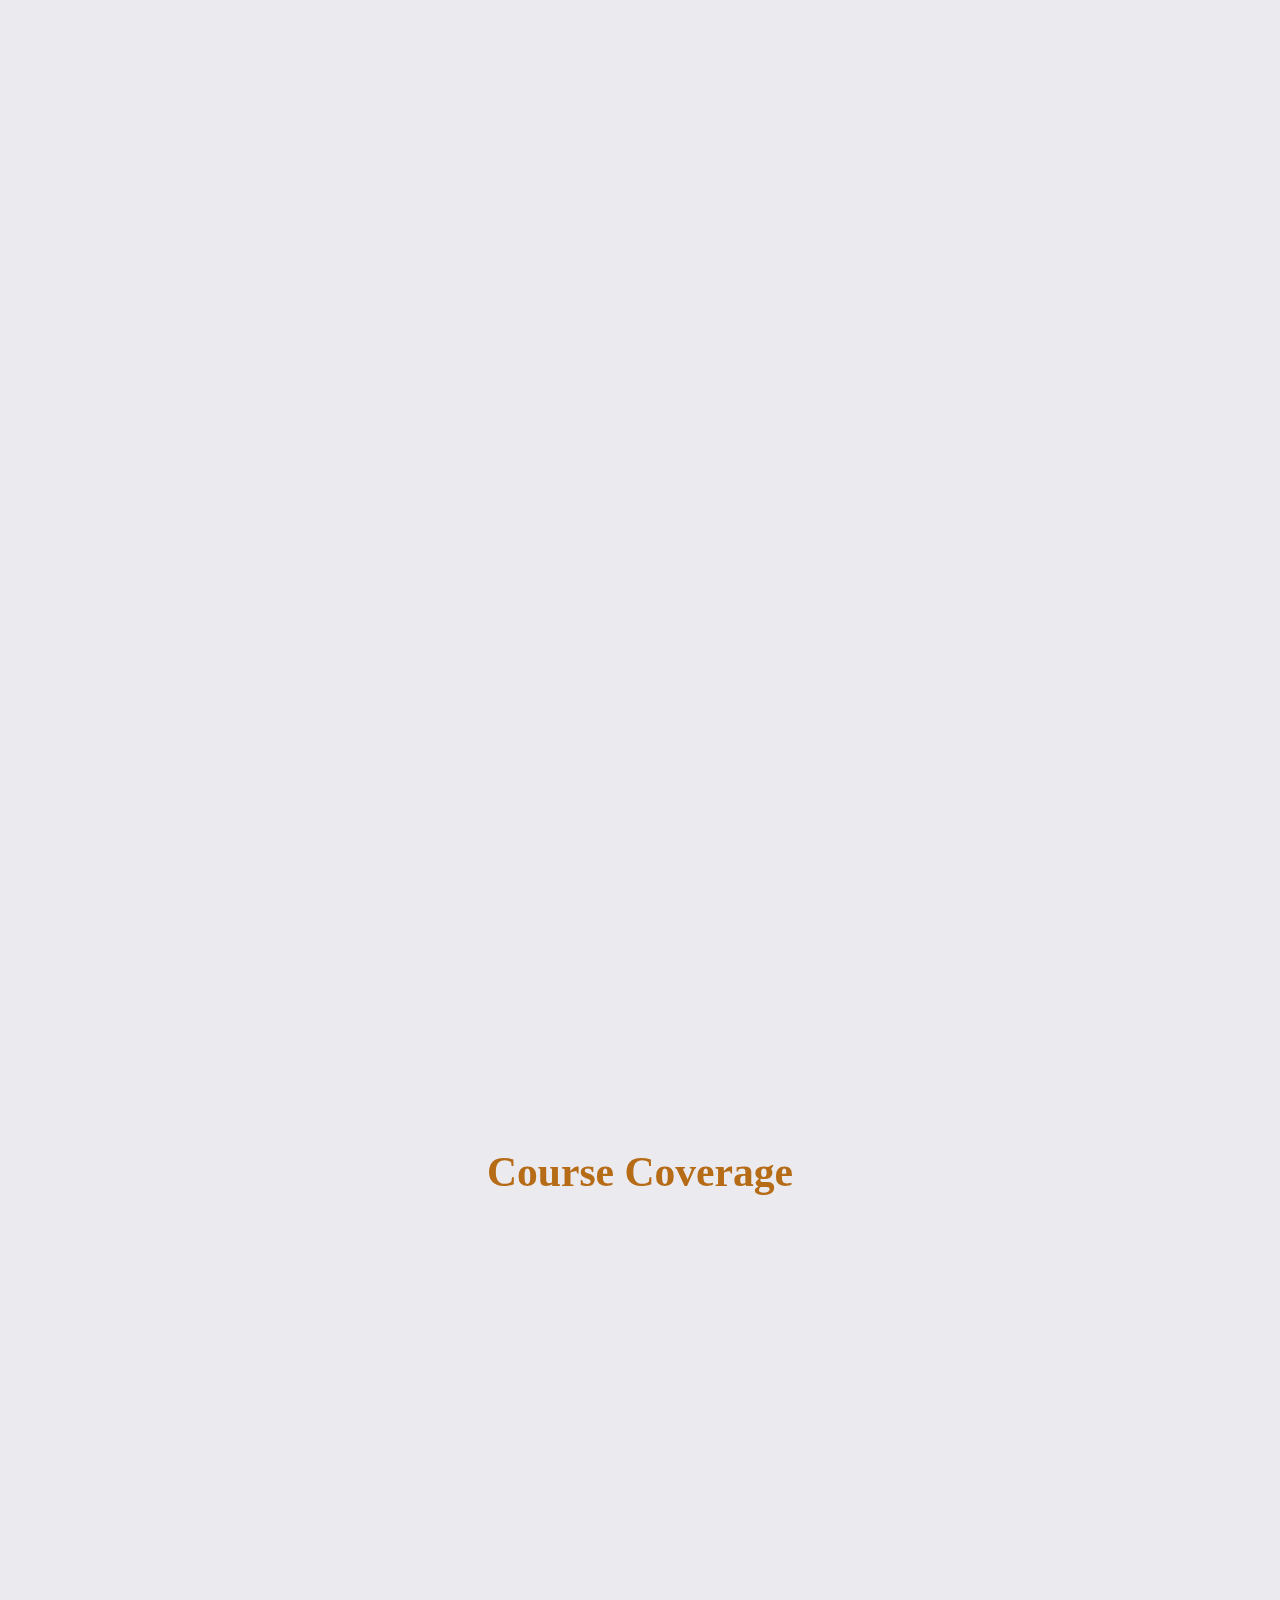
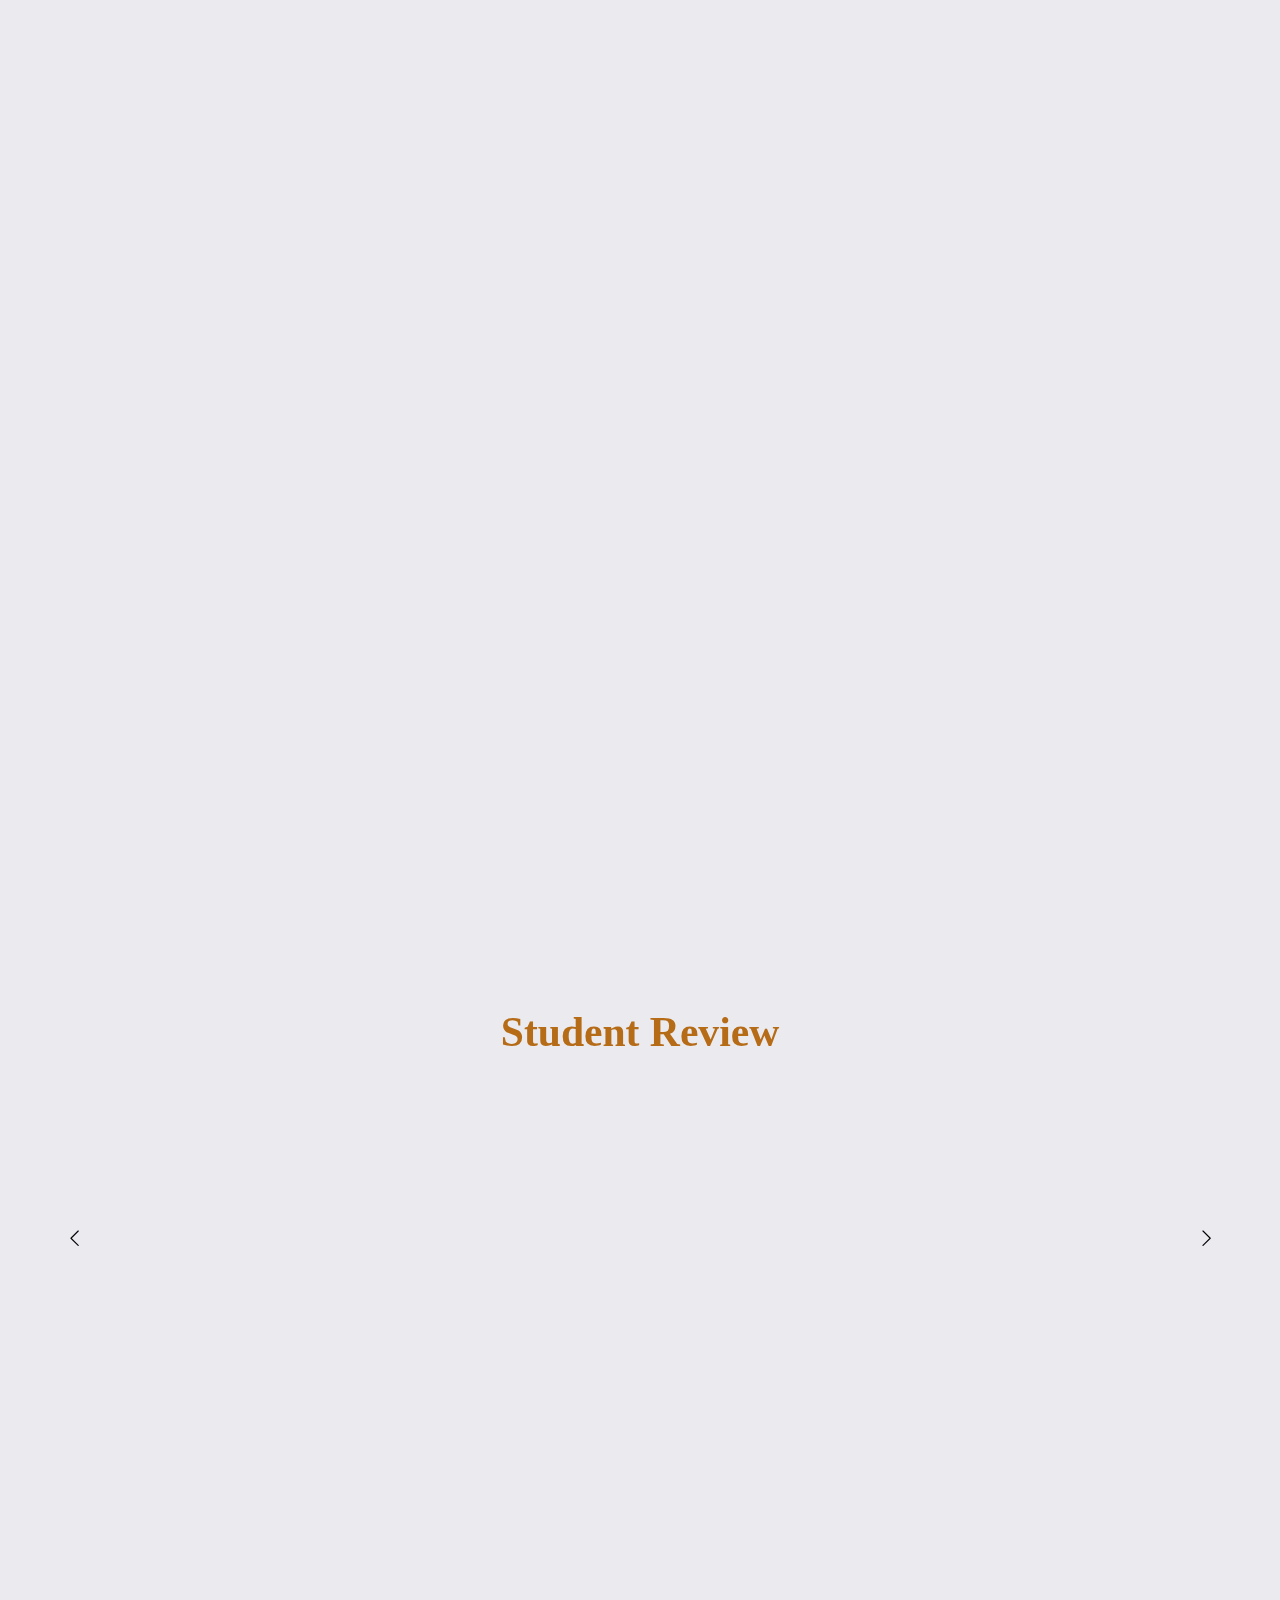
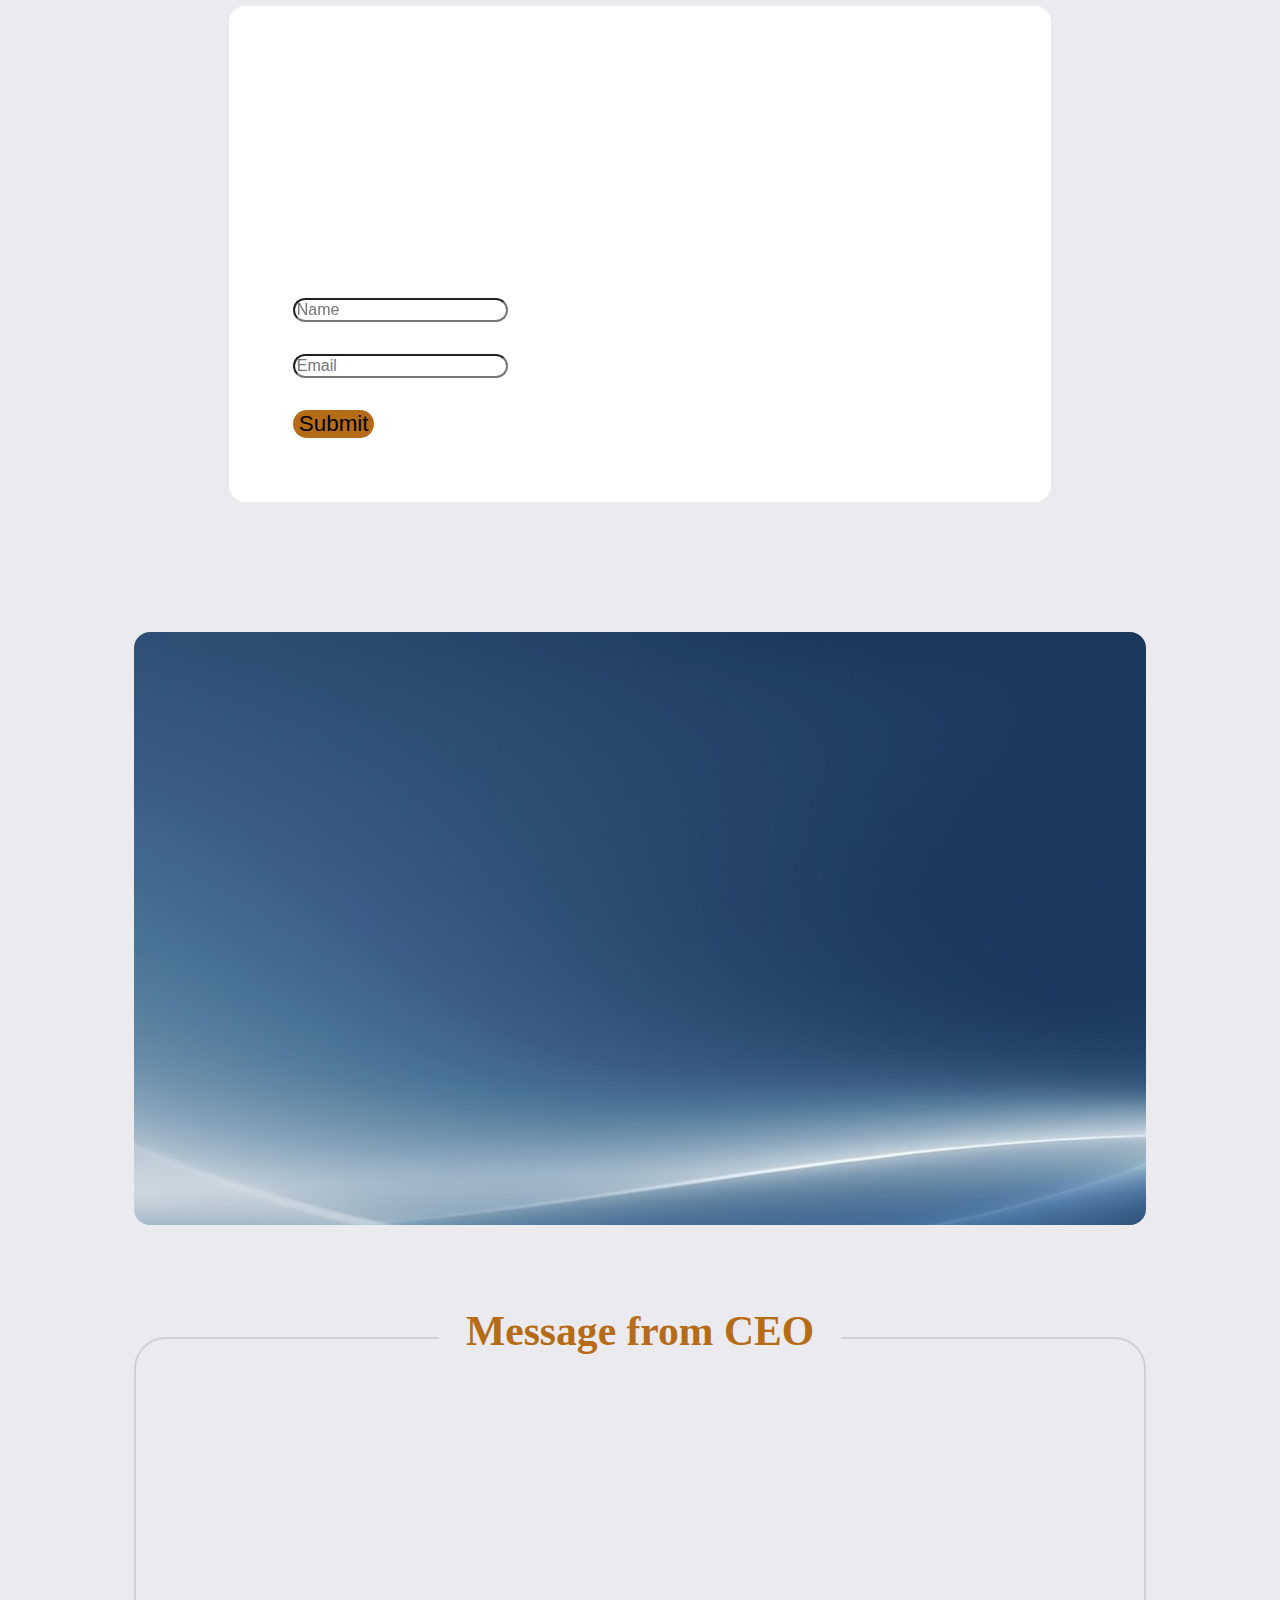
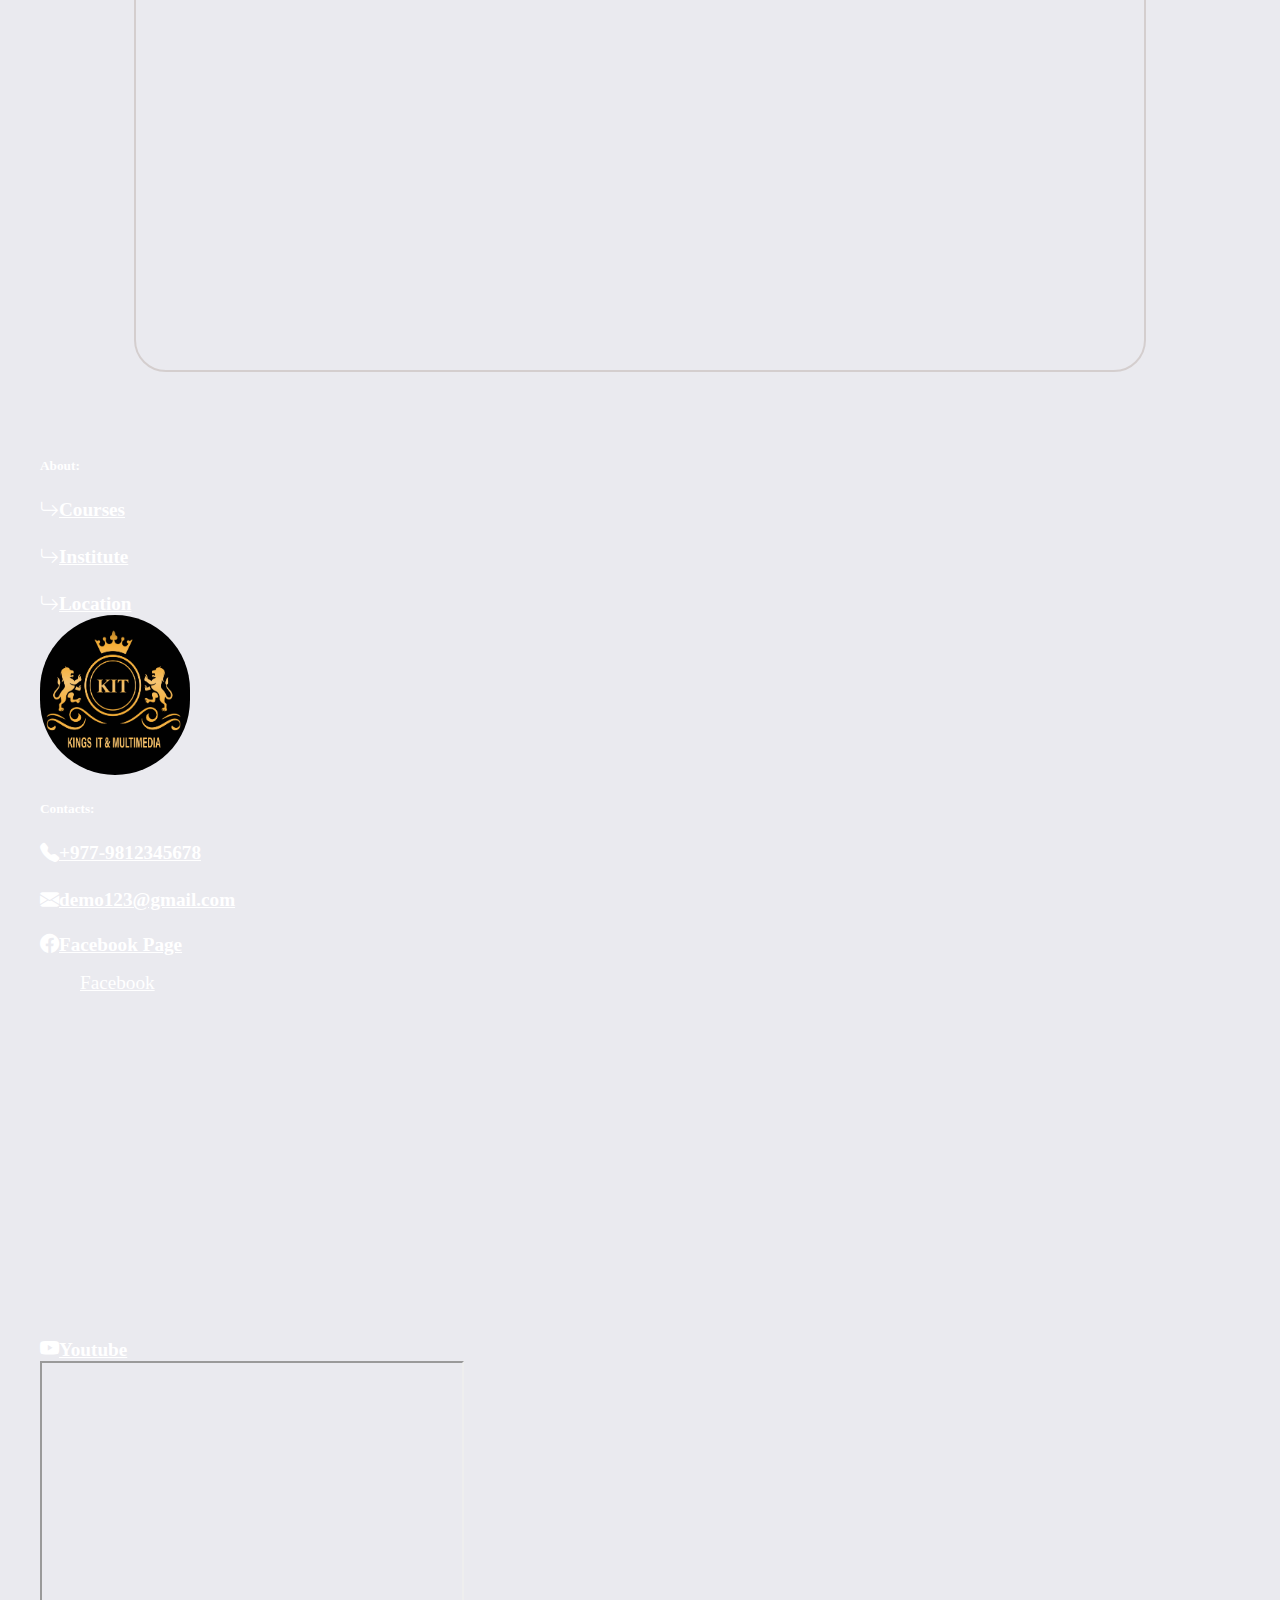
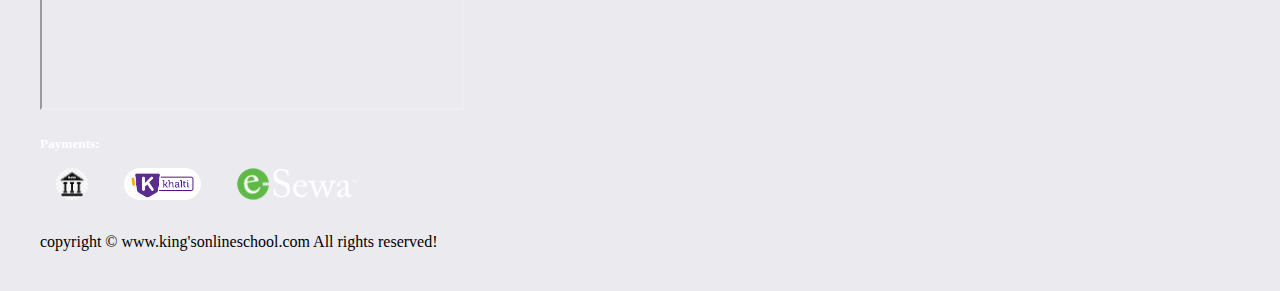
==== commit ab6f1056: "updated" ====
--- a/index.html
+++ b/index.html
@@ -12,7 +12,7 @@
   <link rel="stylesheet" media="screen and (max-width: 900px)" href="style2.css">
   <link rel="stylesheet" media="screen and (max-width: 700px)" href="style3.css">
   <link rel="stylesheet" media="screen and (max-width: 500px)" href="style4.css">
-  <link rel="stylesheet" media="screen and (max-width: 420px)" href="style.5.css">
+  <link rel="stylesheet" media="screen and (max-width: 430px)" href="style.5.css">
   <link rel="stylesheet" media="screen and (max-width: 350px)" href="style6.css">
 
 
@@ -60,8 +60,8 @@
         </div>
         <div class="col">
           <div class="addver">
-            <video loop="true" controls >
-              <source src="./image/Creative Workshop.mp4" type="video/mp4">
+            <video loop="true" autoplay="autoplay" muted >
+              <source src="./image/Creative Workshop.mp4" id="myvideo"type="video/mp4">
             </video>
           </div>
         </div>
@@ -1128,13 +1128,13 @@
       <div class="row">
         <div class="col">
           <h5><a href="#" target="iframe_a"><i class="bi bi-facebook"></i>Facebook Page</a></h5>
-          <div class="fb-page" data-href="https://www.facebook.com/facebook" data-tabs="timeline" data-width="" data-height="350" data-small-header="false" data-adapt-container-width="true" data-hide-cover="false" data-show-facepile="true"><blockquote cite="https://www.facebook.com/facebook" class="fb-xfbml-parse-ignore"><a href="https://www.facebook.com/facebook">Facebook</a></blockquote></div>
+          <div class="fb-page iframe " data-href="https://www.facebook.com/facebook" data-tabs="timeline" data-width="" data-height="350" data-small-header="false" data-adapt-container-width="true" data-hide-cover="false" data-show-facepile="true"><blockquote cite="https://www.facebook.com/facebook" class="fb-xfbml-parse-ignore"><a href="https://www.facebook.com/facebook">Facebook</a></blockquote></div>
         
         </div>
         
         <div class="col">
           <h5><a href="#" target="iframe_c"><i class="bi bi-youtube"></i>Youtube</a></h5>
-          <iframe width="420" height="345" src="https://www.youtube.com/embed/tgbNymZ7vqY">
+          <iframe class="iframe"  src="https://www.youtube.com/embed/tgbNymZ7vqY">
           </iframe>        </div>
       </div>
     </div>
--- a/style.css
+++ b/style.css
@@ -445,6 +445,10 @@
   padding: 2rem 0rem;
   
 
+}
+.iframe{
+  width:420px;
+   height:345px;
 }
 .subscribe{
   padding: 2rem;
--- a/style4.css
+++ b/style4.css
@@ -10,7 +10,13 @@
     /* margin-top: -1rem; */
     border-radius: 85px;
 }
-
+.iframe{
+    width:90%;
+     height:205px;
+  }
+  .second .row{
+    display: block;
+  }
 .title img {
     height: 5.5rem;
 }
--- a/style.5.css
+++ b/style.5.css
@@ -81,6 +81,9 @@
     padding: 9px 4px 9px 40px;
     border-radius: 1rem;
 }
+.menu{
+    margin-top: 8rem;
+}
 .addver video {
     width: 100%;
     border-radius: 1rem;
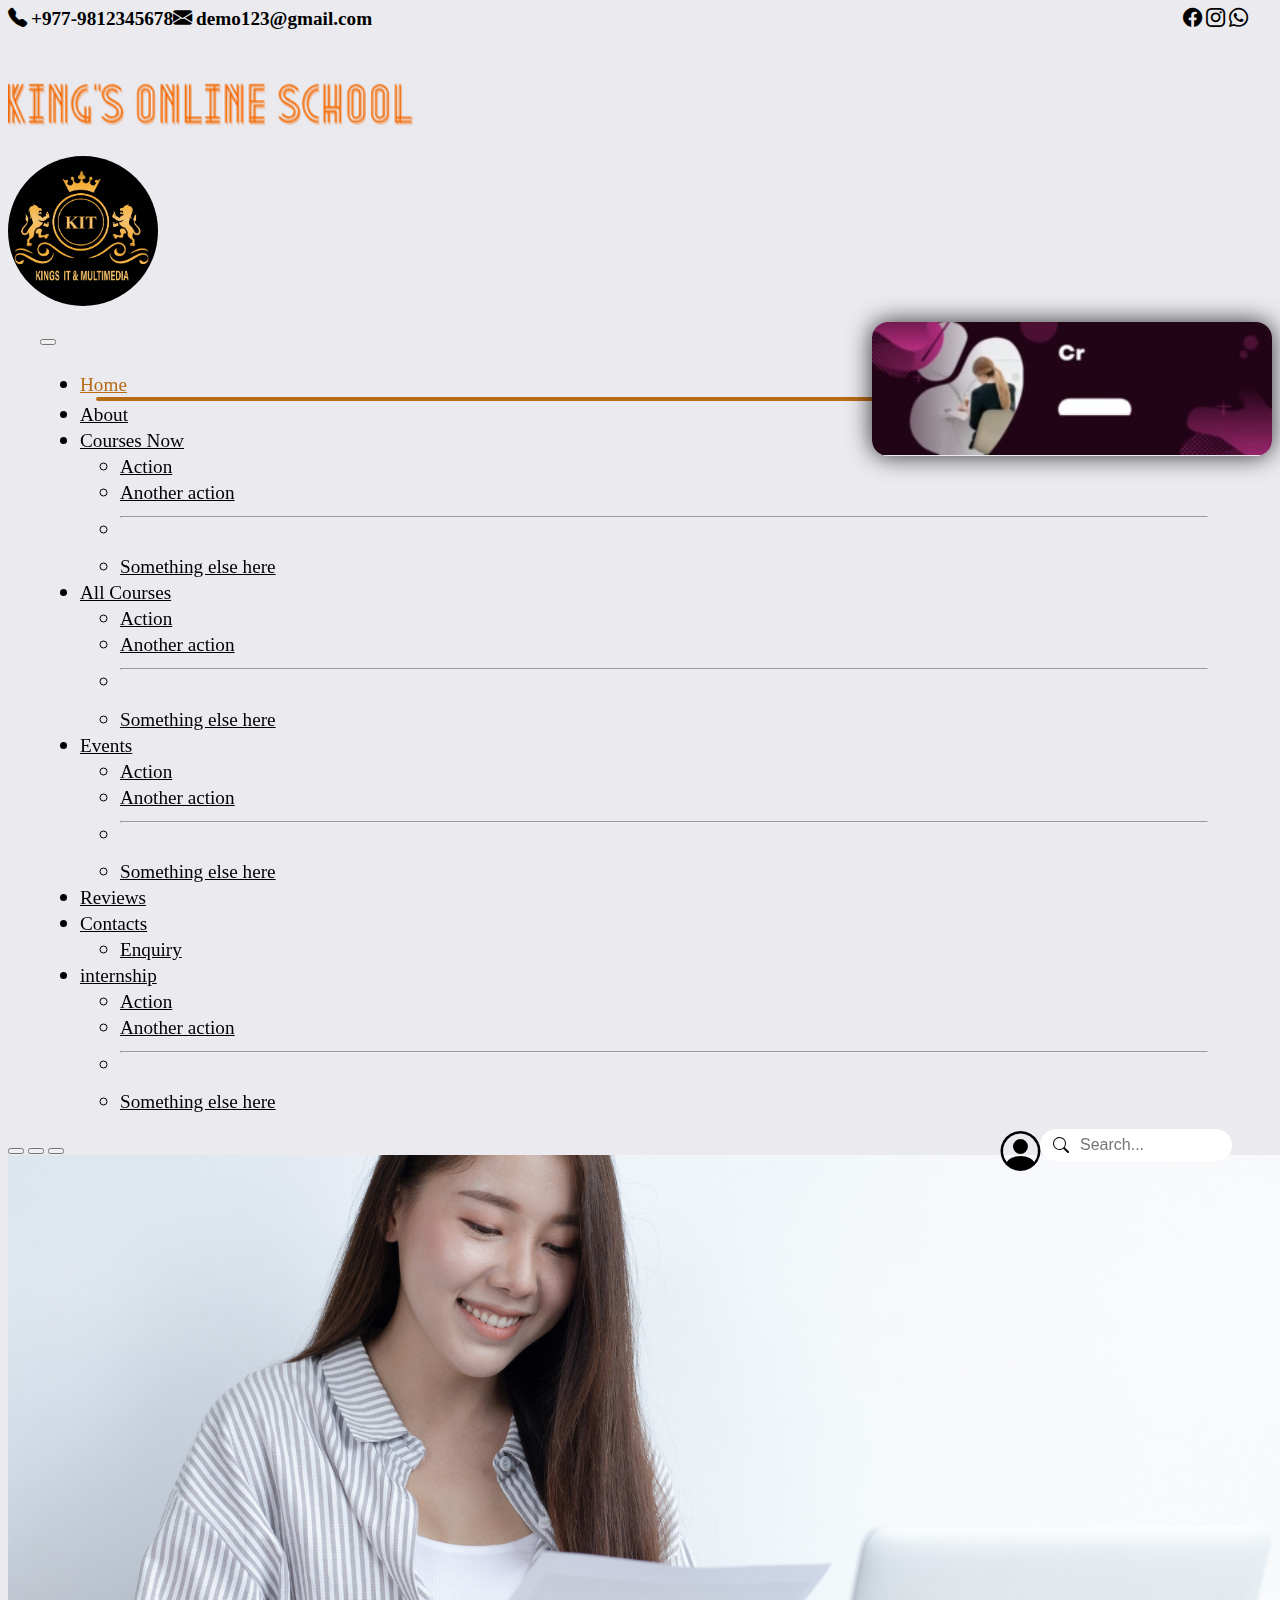
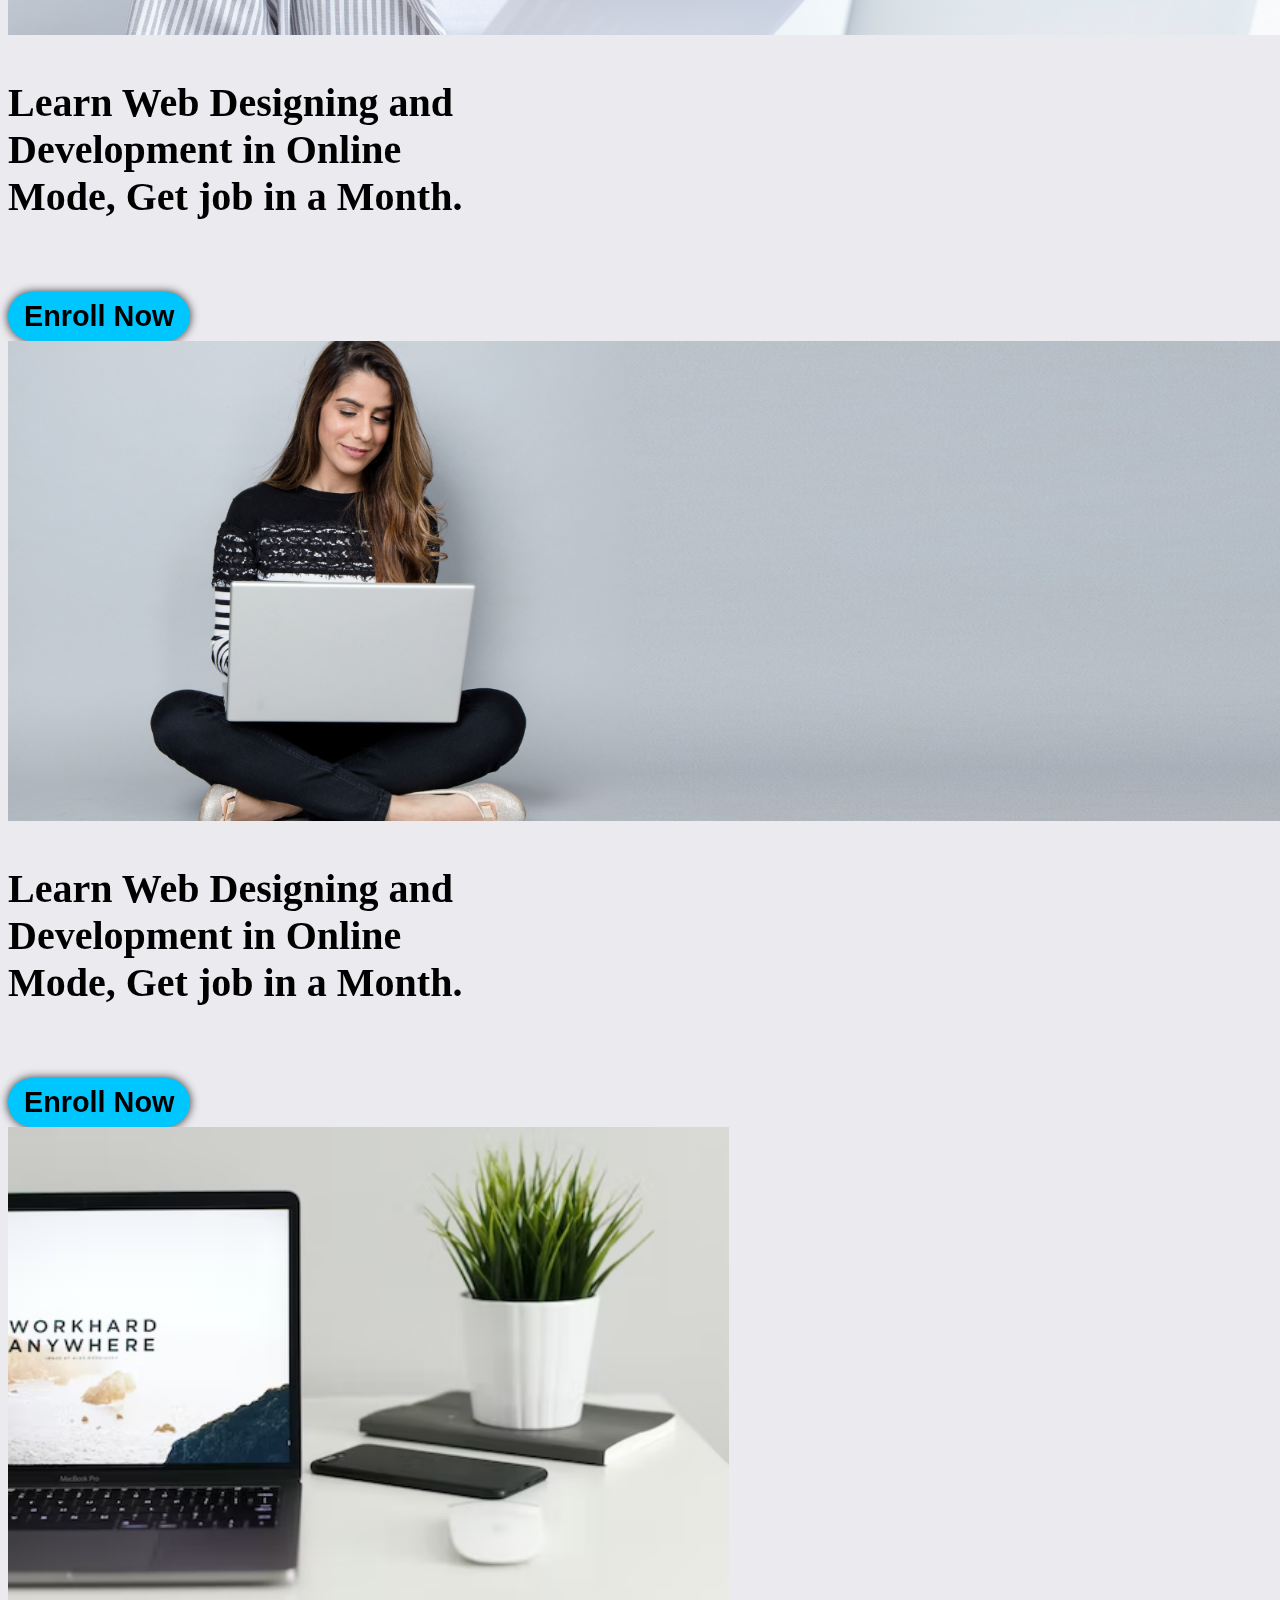
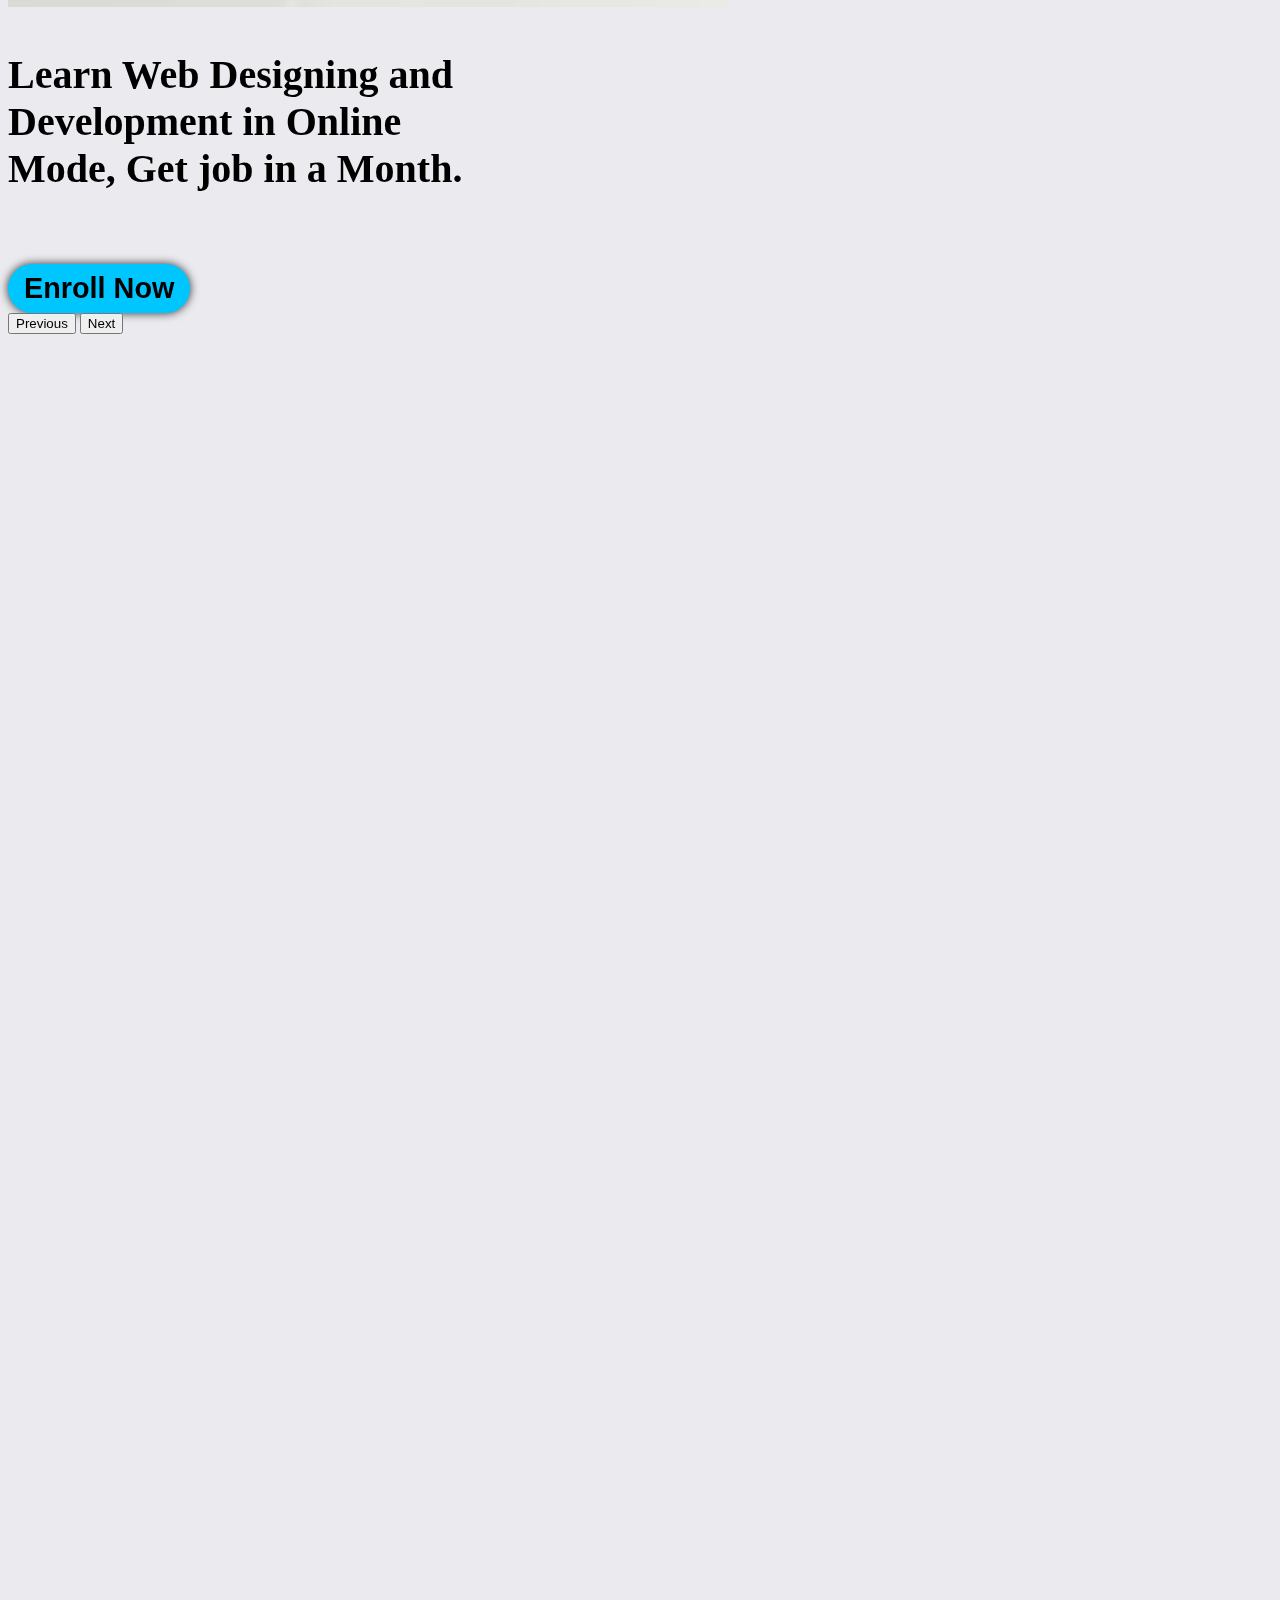
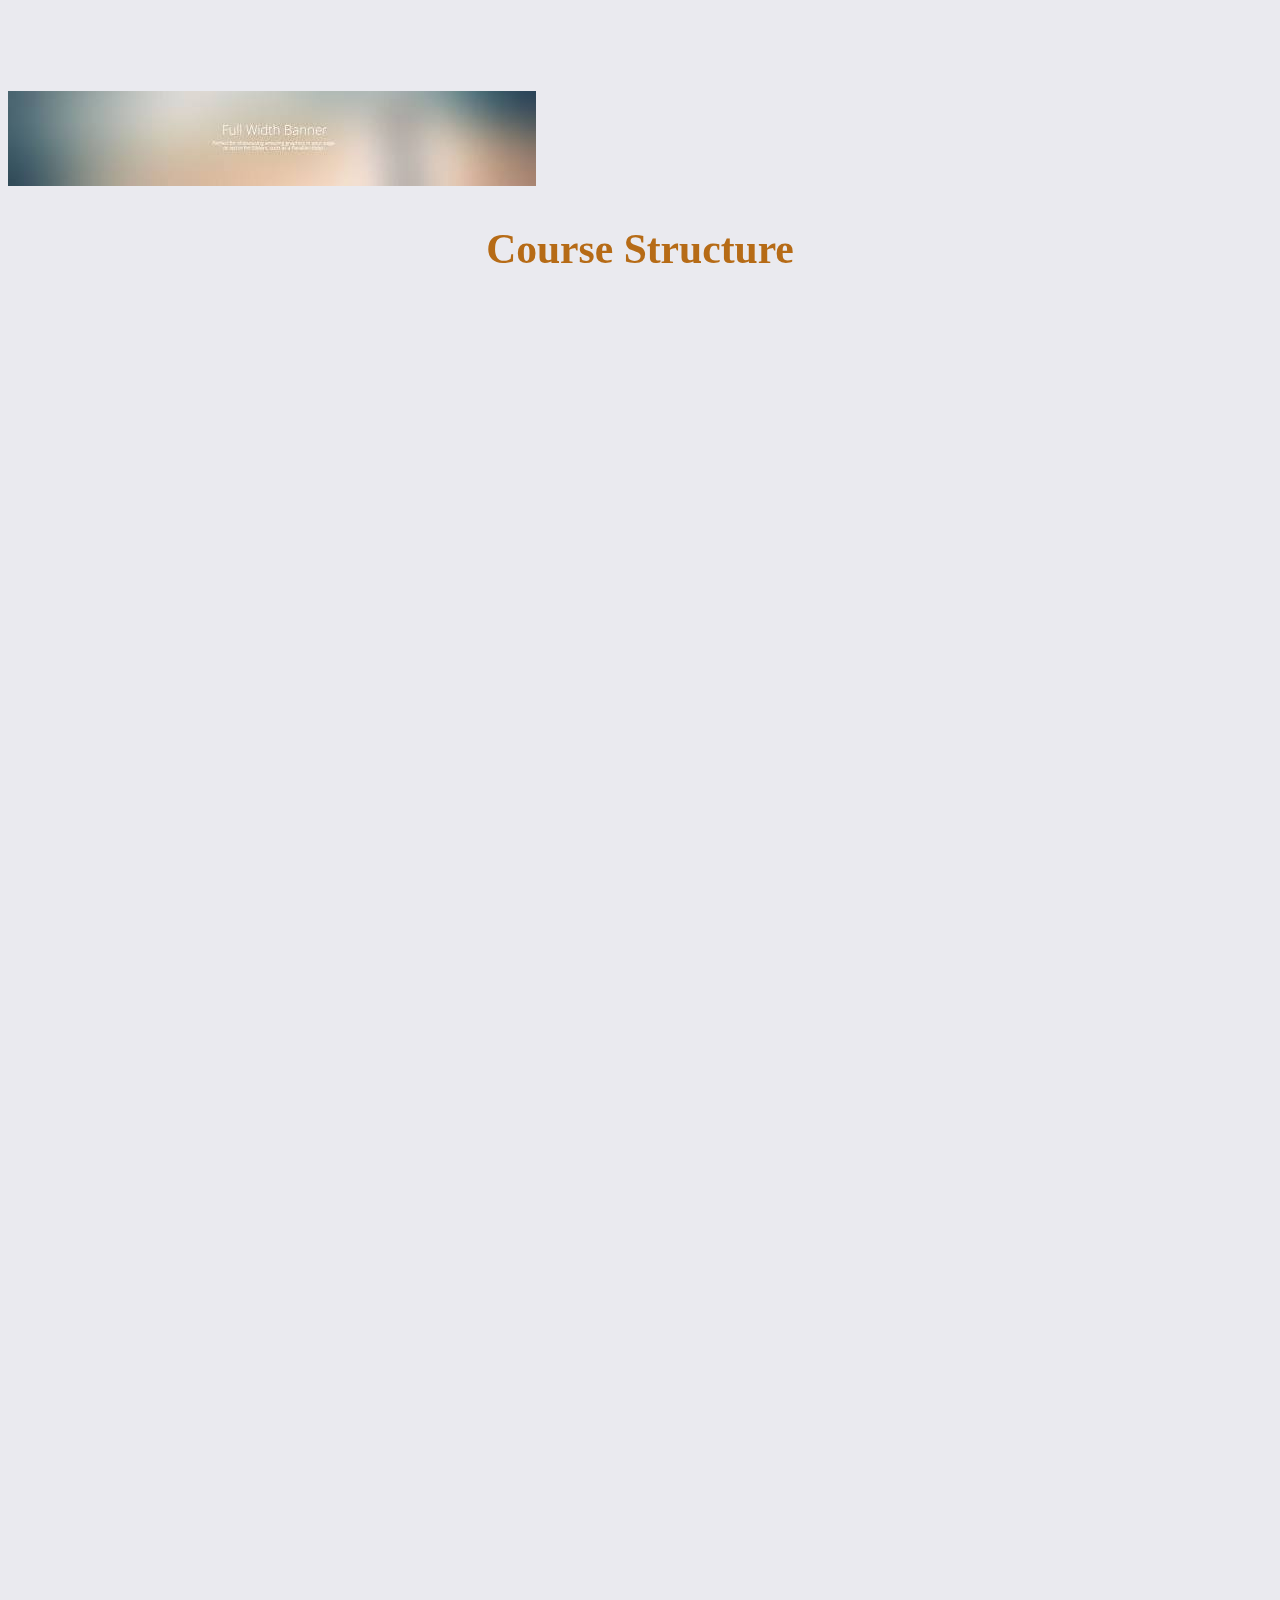
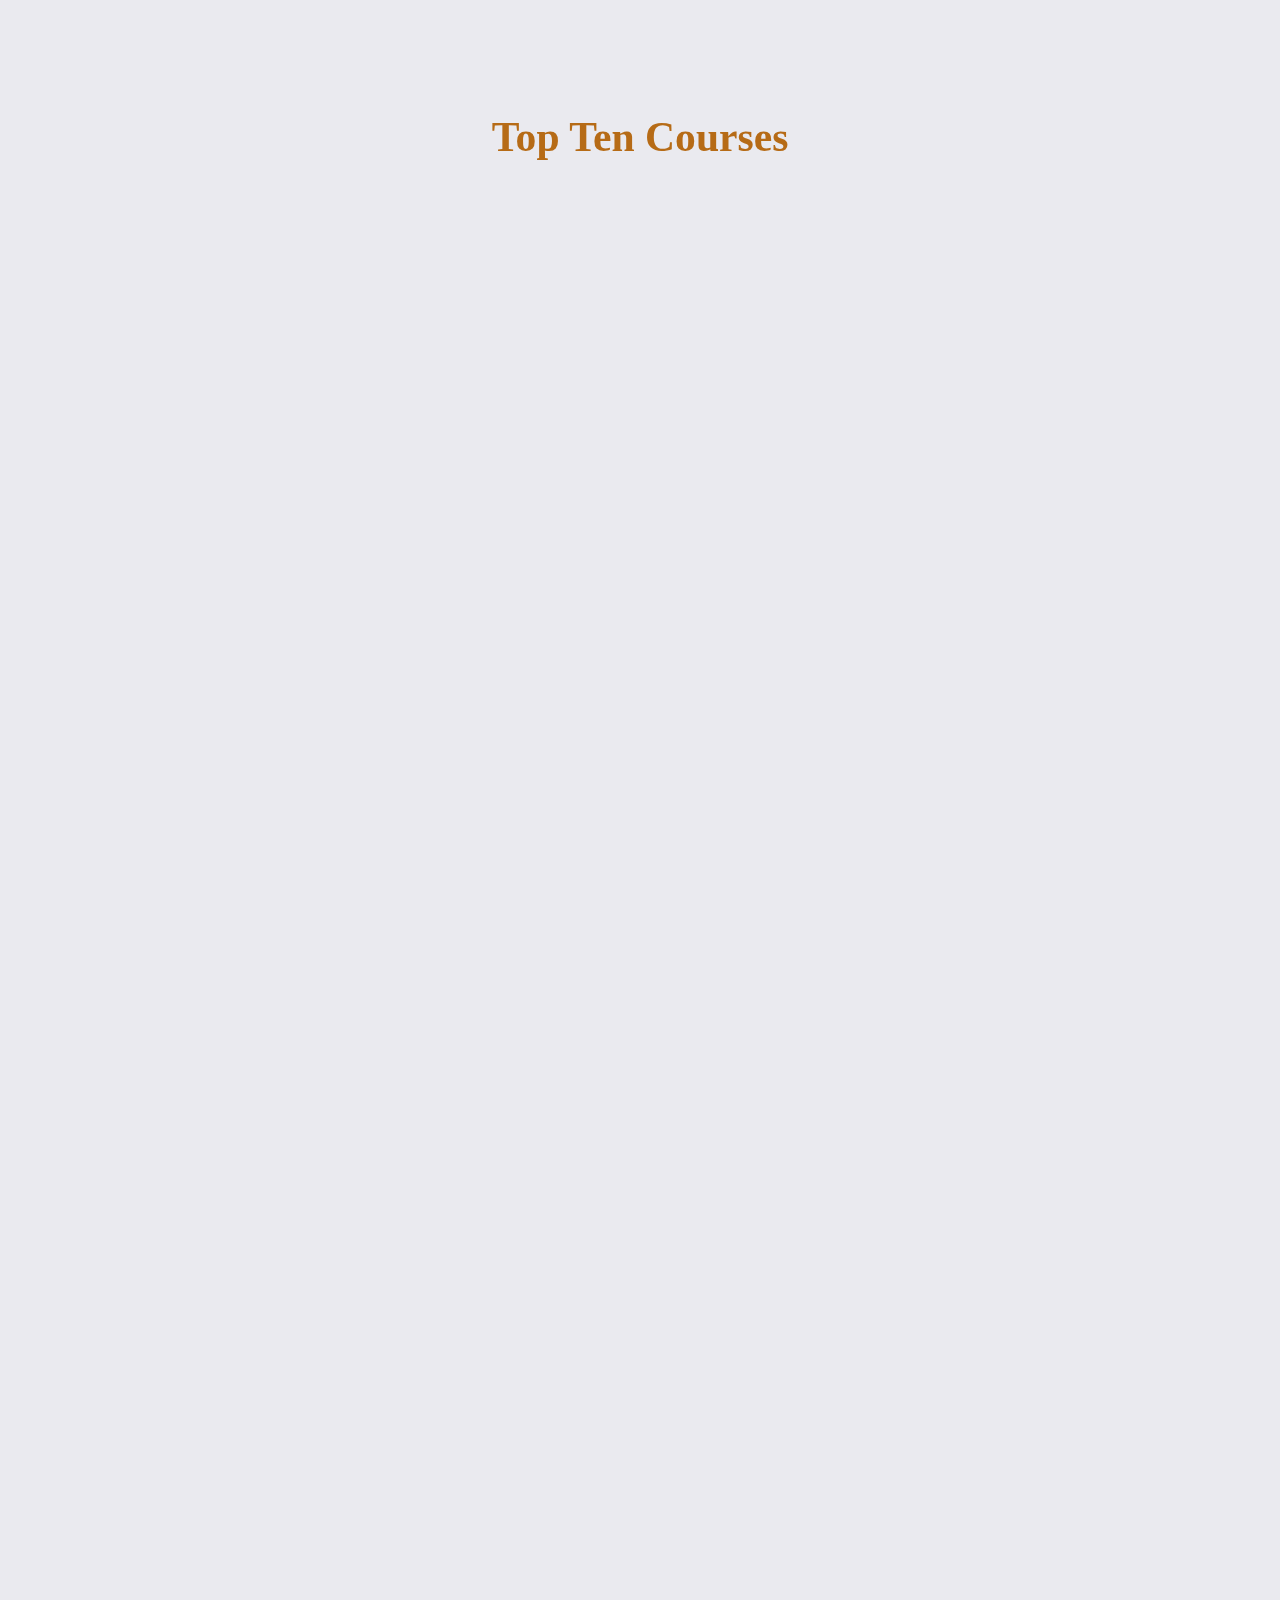
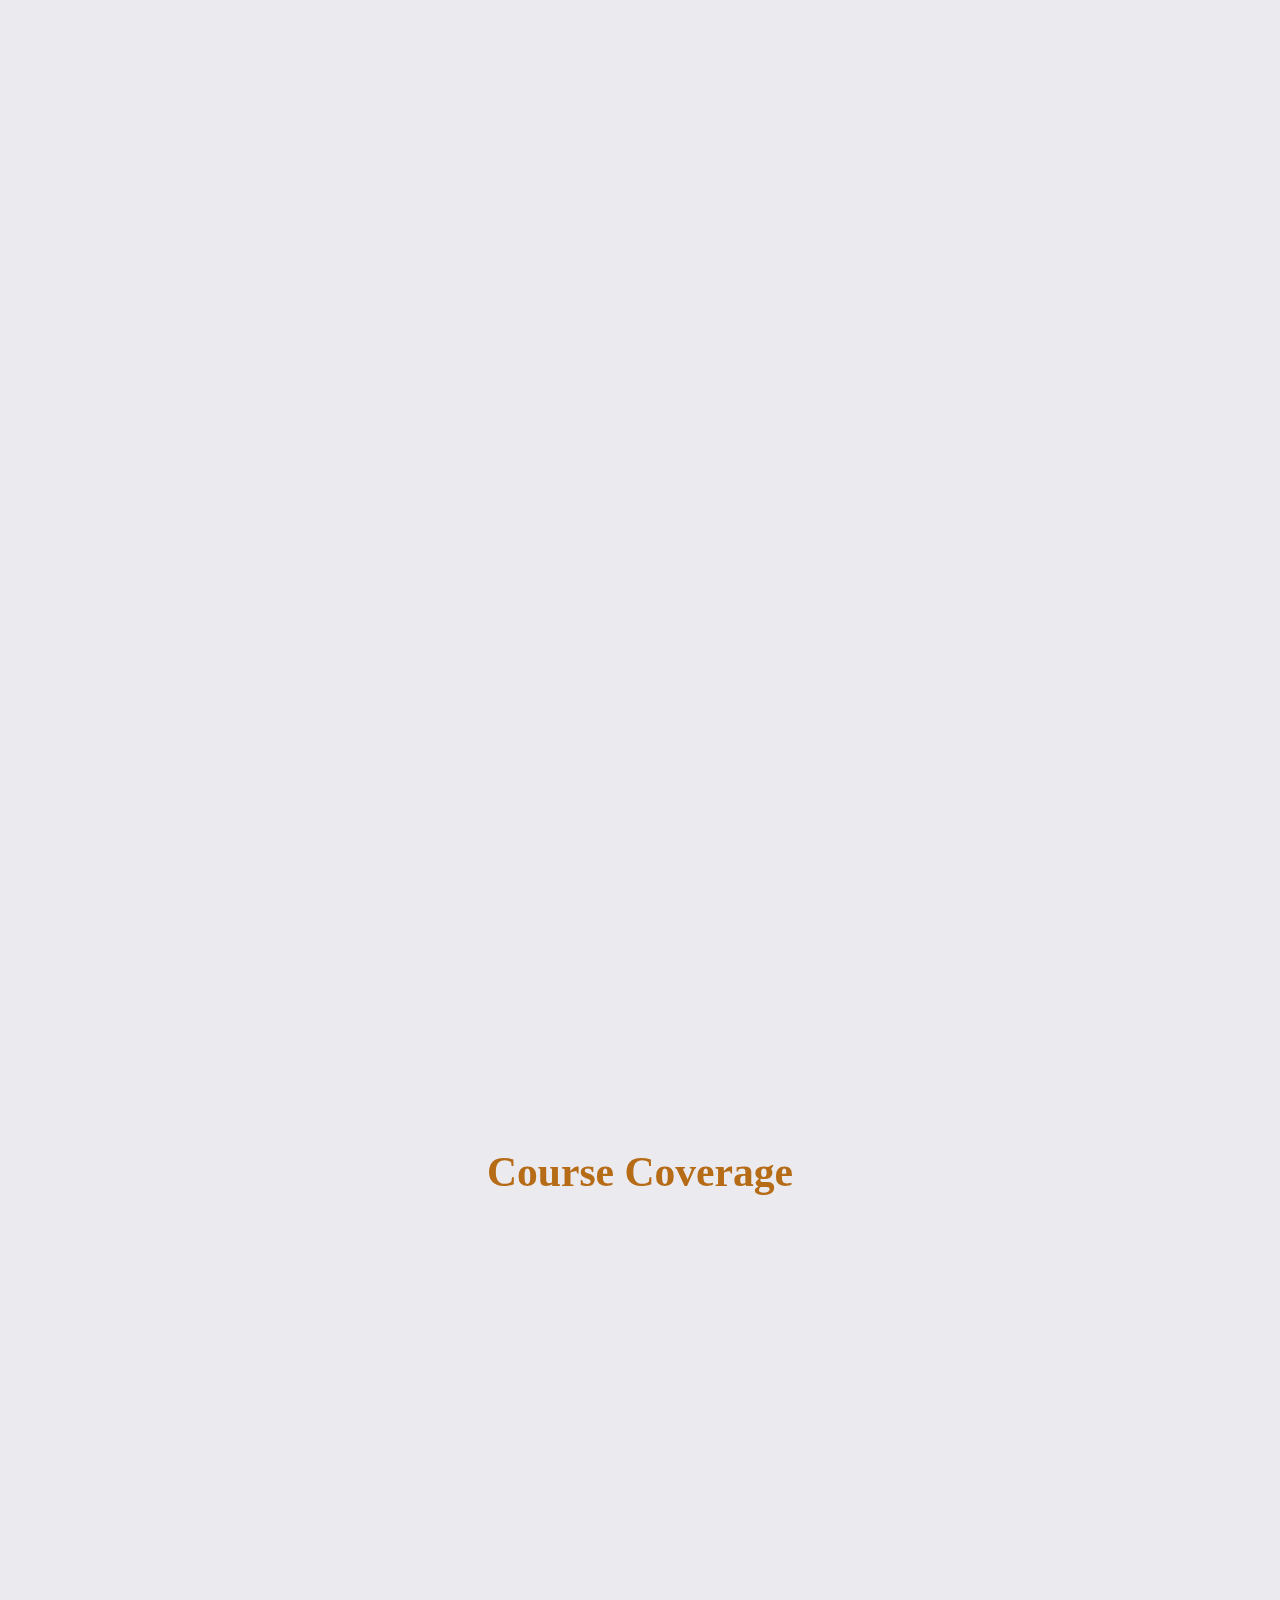
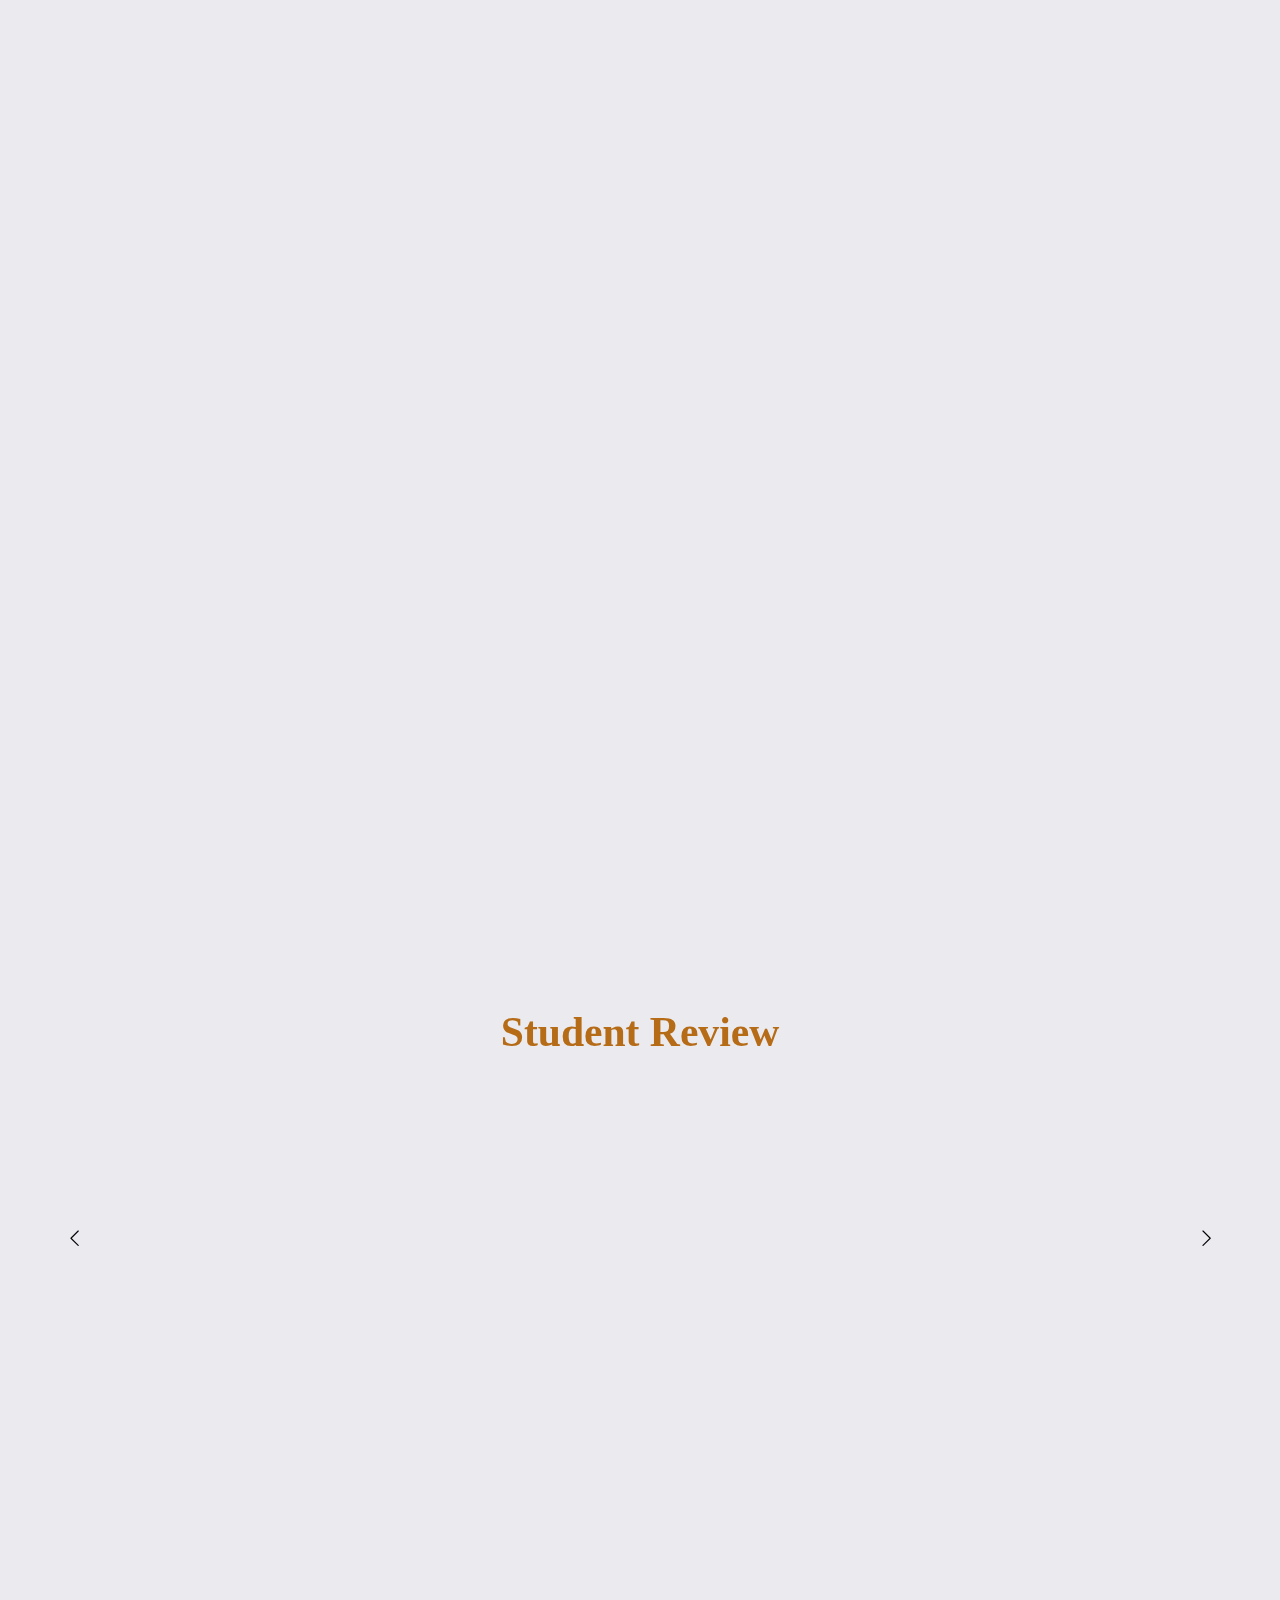
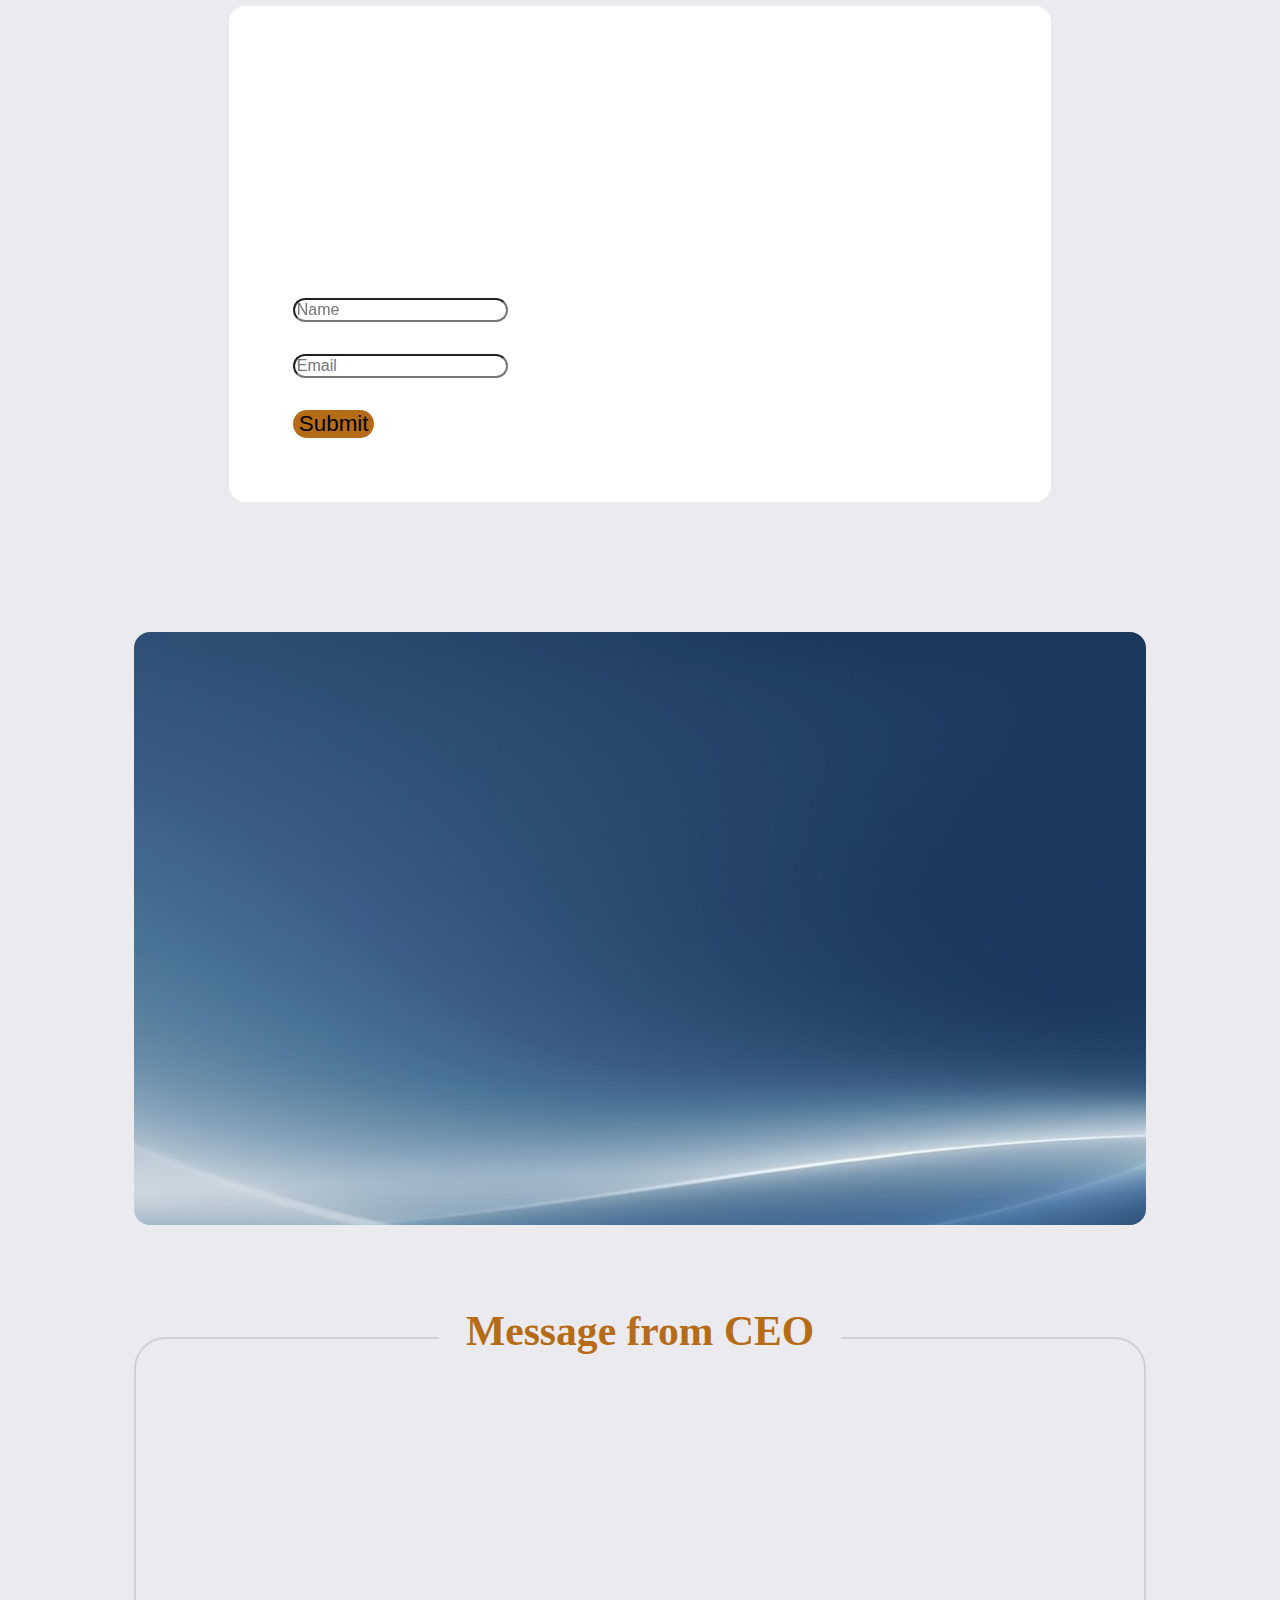
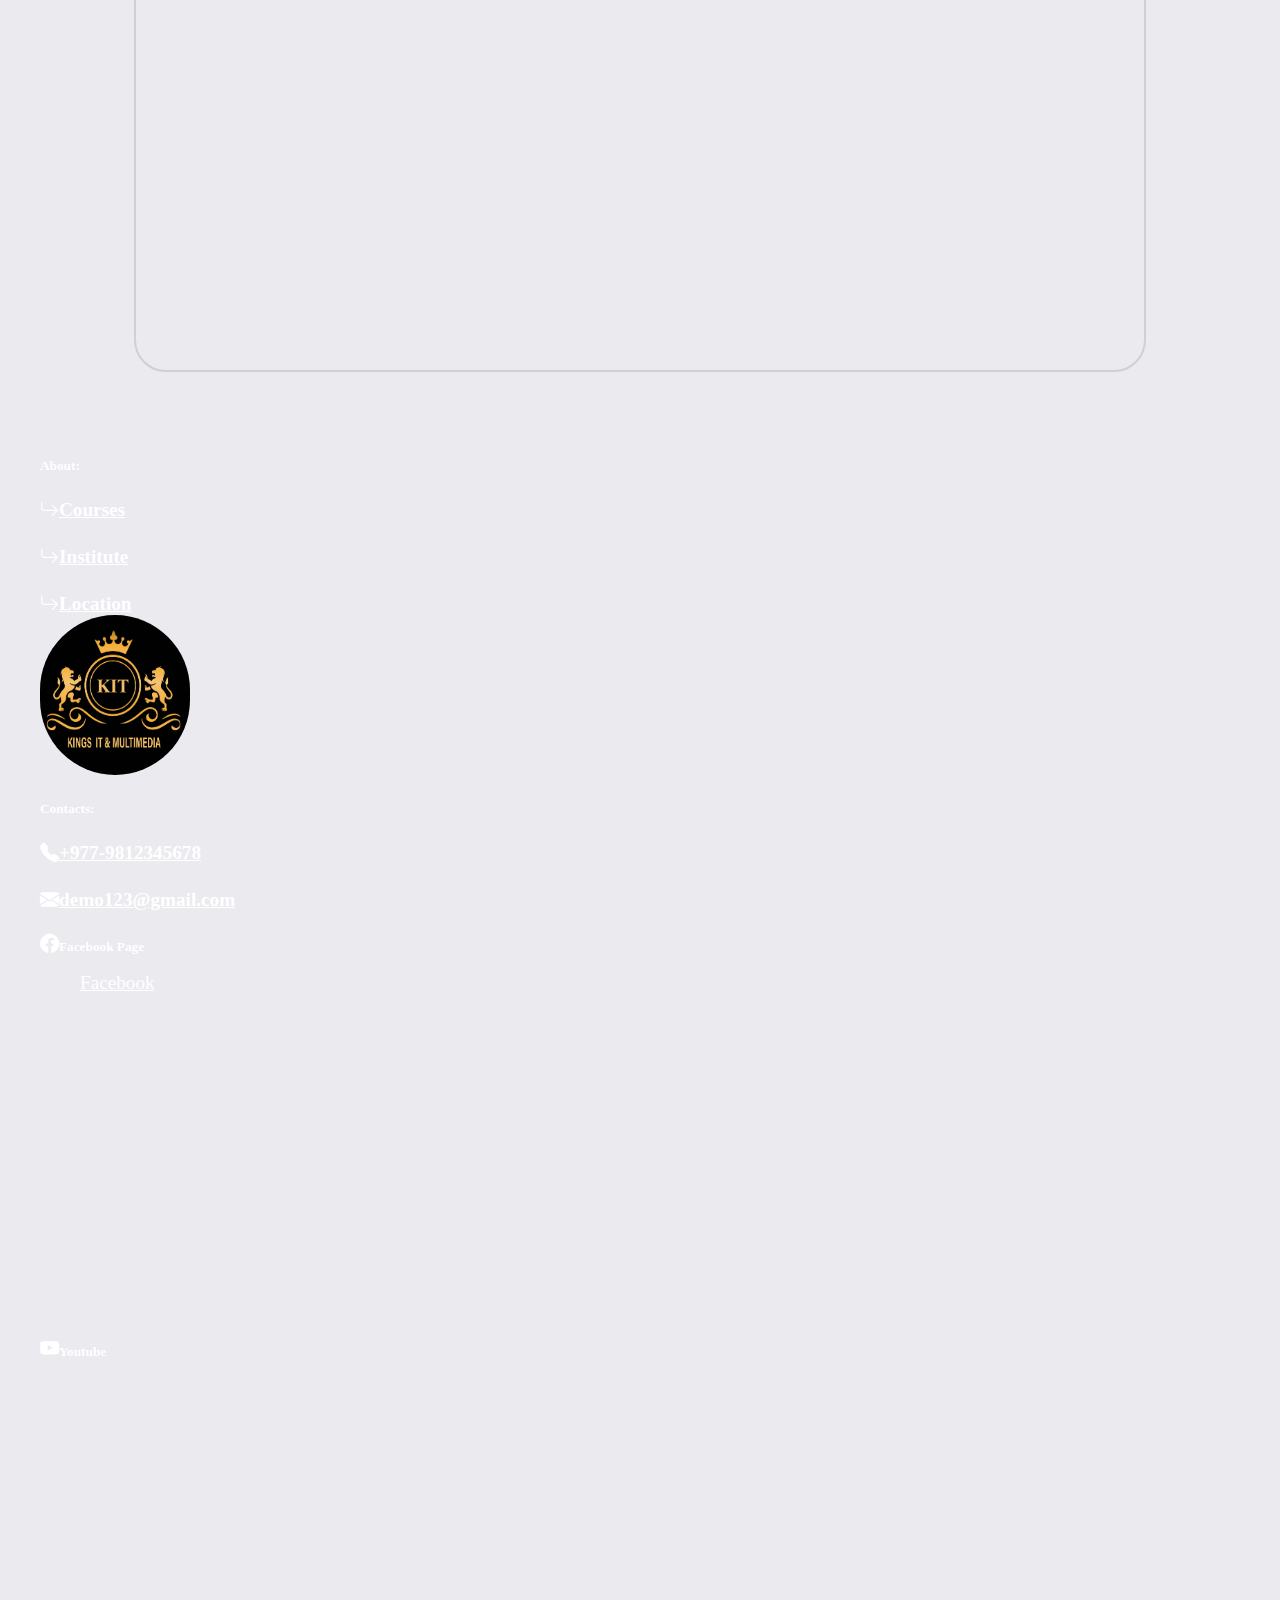
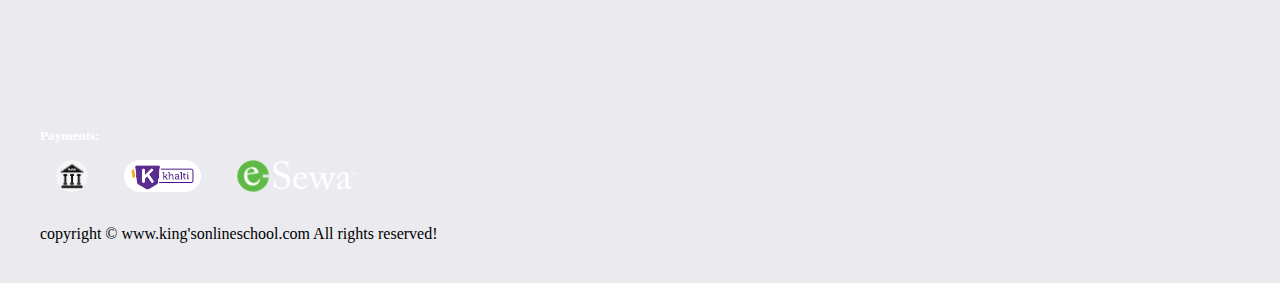
==== commit 523730e1: "updated" ====
--- a/index.html
+++ b/index.html
@@ -1127,15 +1127,14 @@
     <div class=" second container text-center">
       <div class="row">
         <div class="col">
-          <h5><a href="#" target="iframe_a"><i class="bi bi-facebook"></i>Facebook Page</a></h5>
+          <h5 class="my-3"><i class="bi bi-facebook"></i>Facebook Page</h5>
           <div class="fb-page iframe " data-href="https://www.facebook.com/facebook" data-tabs="timeline" data-width="" data-height="350" data-small-header="false" data-adapt-container-width="true" data-hide-cover="false" data-show-facepile="true"><blockquote cite="https://www.facebook.com/facebook" class="fb-xfbml-parse-ignore"><a href="https://www.facebook.com/facebook">Facebook</a></blockquote></div>
         
         </div>
         
         <div class="col">
-          <h5><a href="#" target="iframe_c"><i class="bi bi-youtube"></i>Youtube</a></h5>
-          <iframe class="iframe"  src="https://www.youtube.com/embed/tgbNymZ7vqY">
-          </iframe>        </div>
+          <h5 class="my-3"><i class="bi bi-youtube"></i>Youtube</h5>
+          <div class="g-ytsubscribe iframe my-3" data-channelid="UCG8mnpphrS75fncsGBwElIg" data-layout="full" data-theme="default" data-count="default"></div>     </div>
       </div>
     </div>
     <div class="payments col text-center">
@@ -1157,6 +1156,8 @@
     integrity="sha384-OERcA2EqjJCMA+/3y+gxIOqMEjwtxJY7qPCqsdltbNJuaOe923+mo//f6V8Qbsw3"
     crossorigin="anonymous"></script>
   <script src="https://unpkg.com/aos@next/dist/aos.js"></script>
+  <script src="https://apis.google.com/js/platform.js"></script>
+
   <script>AOS.init();</script>
 </body>
 
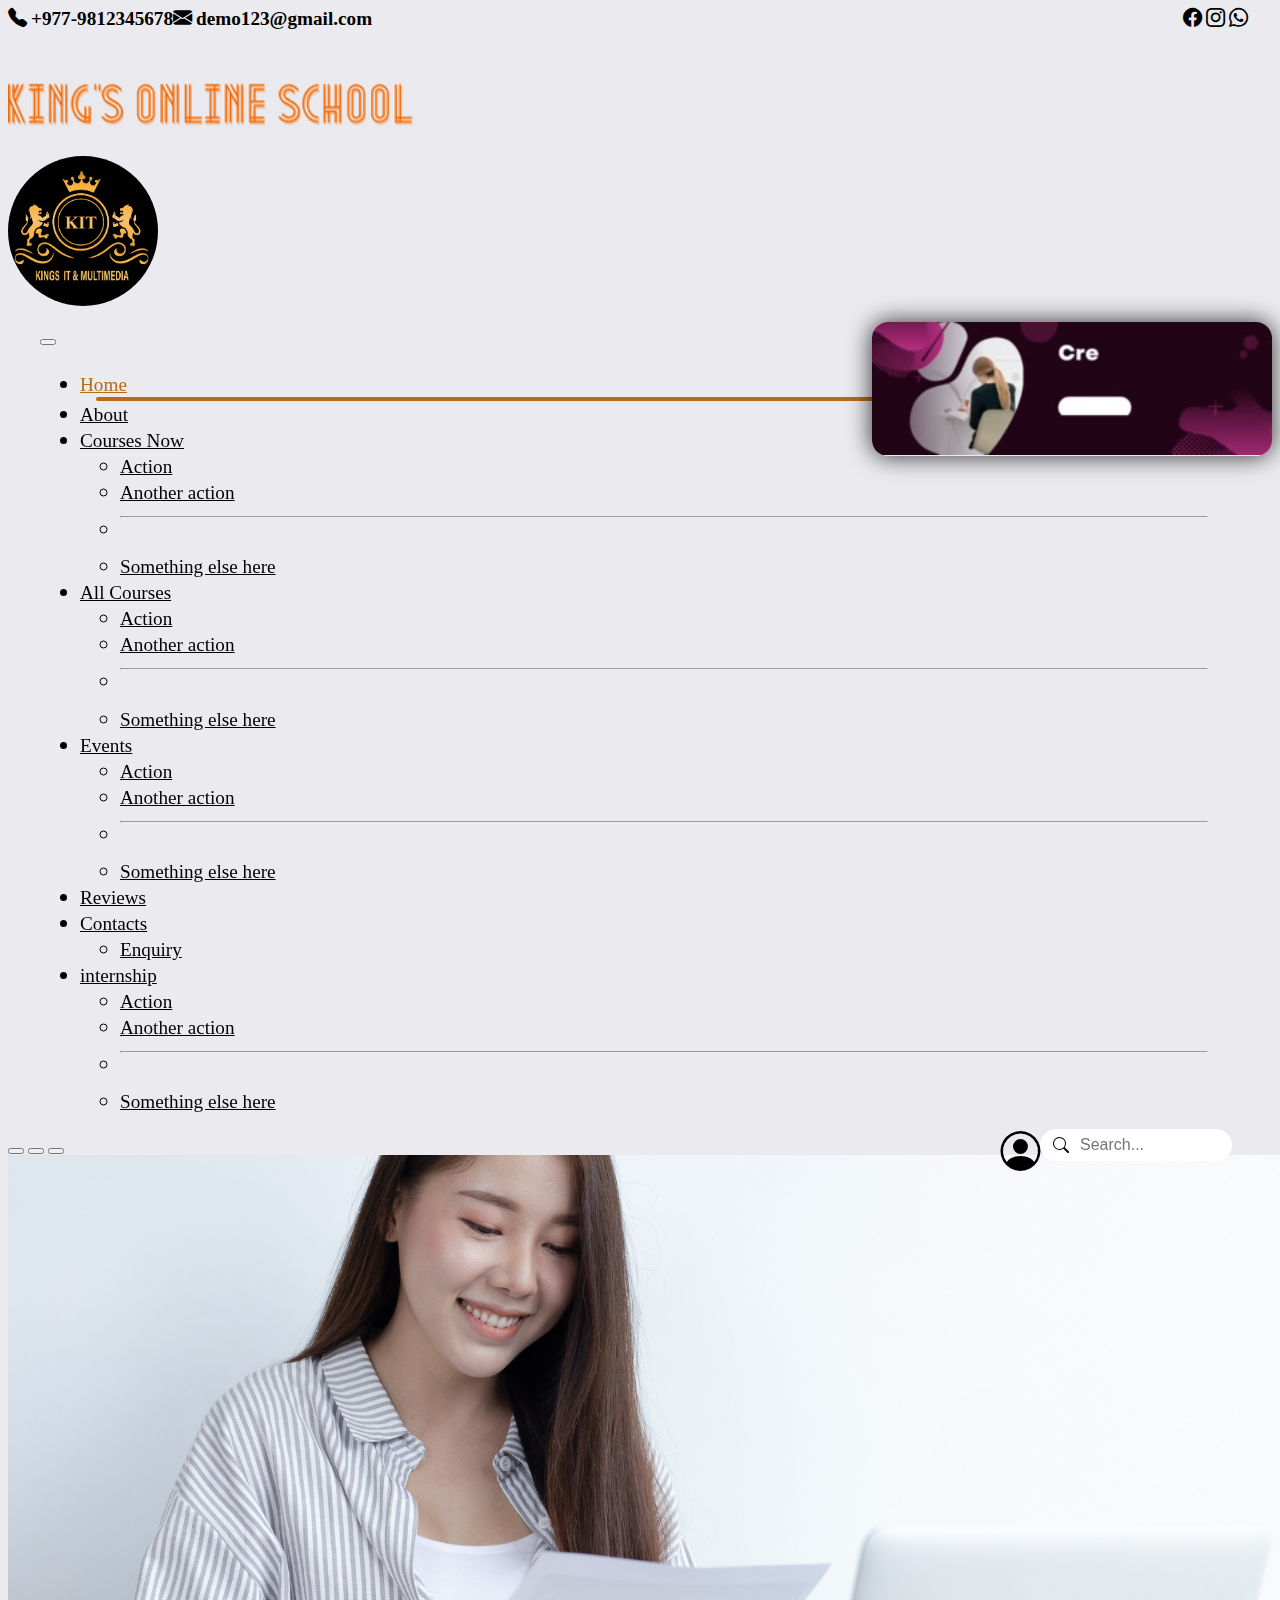
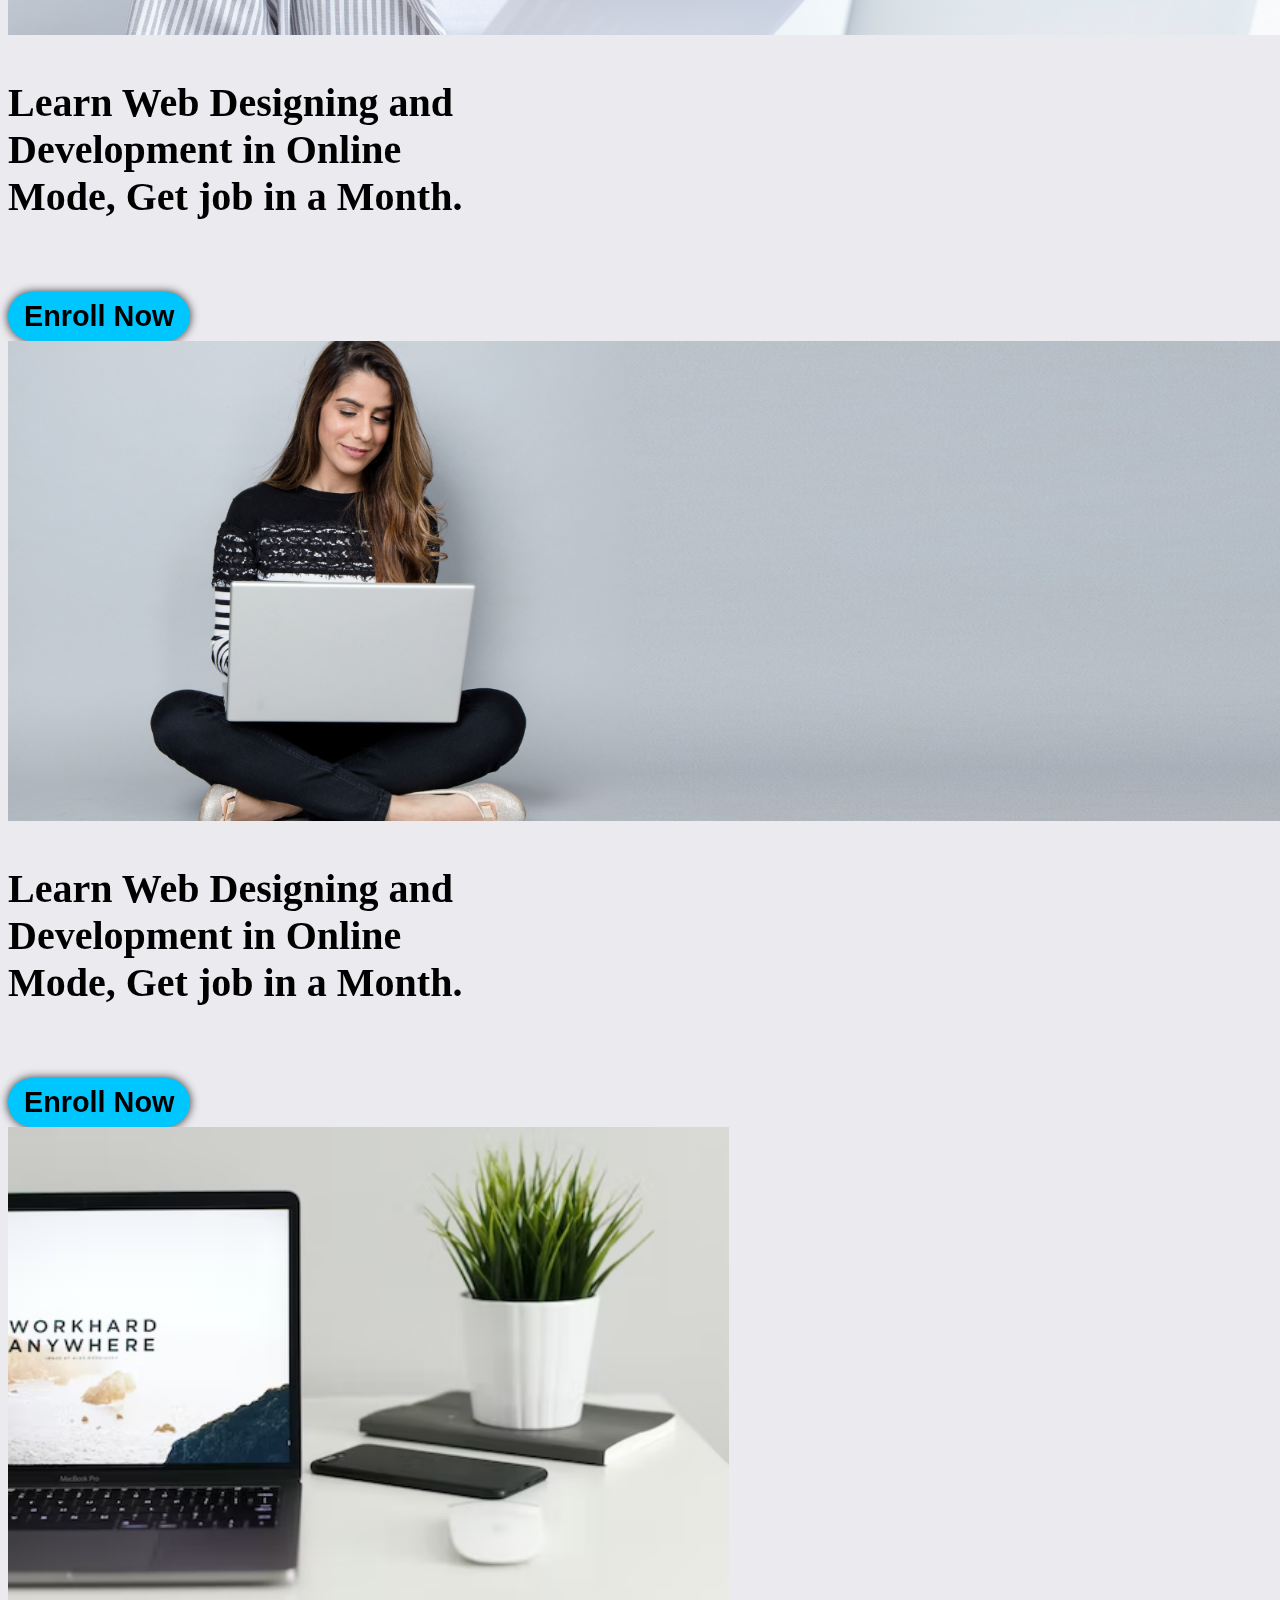
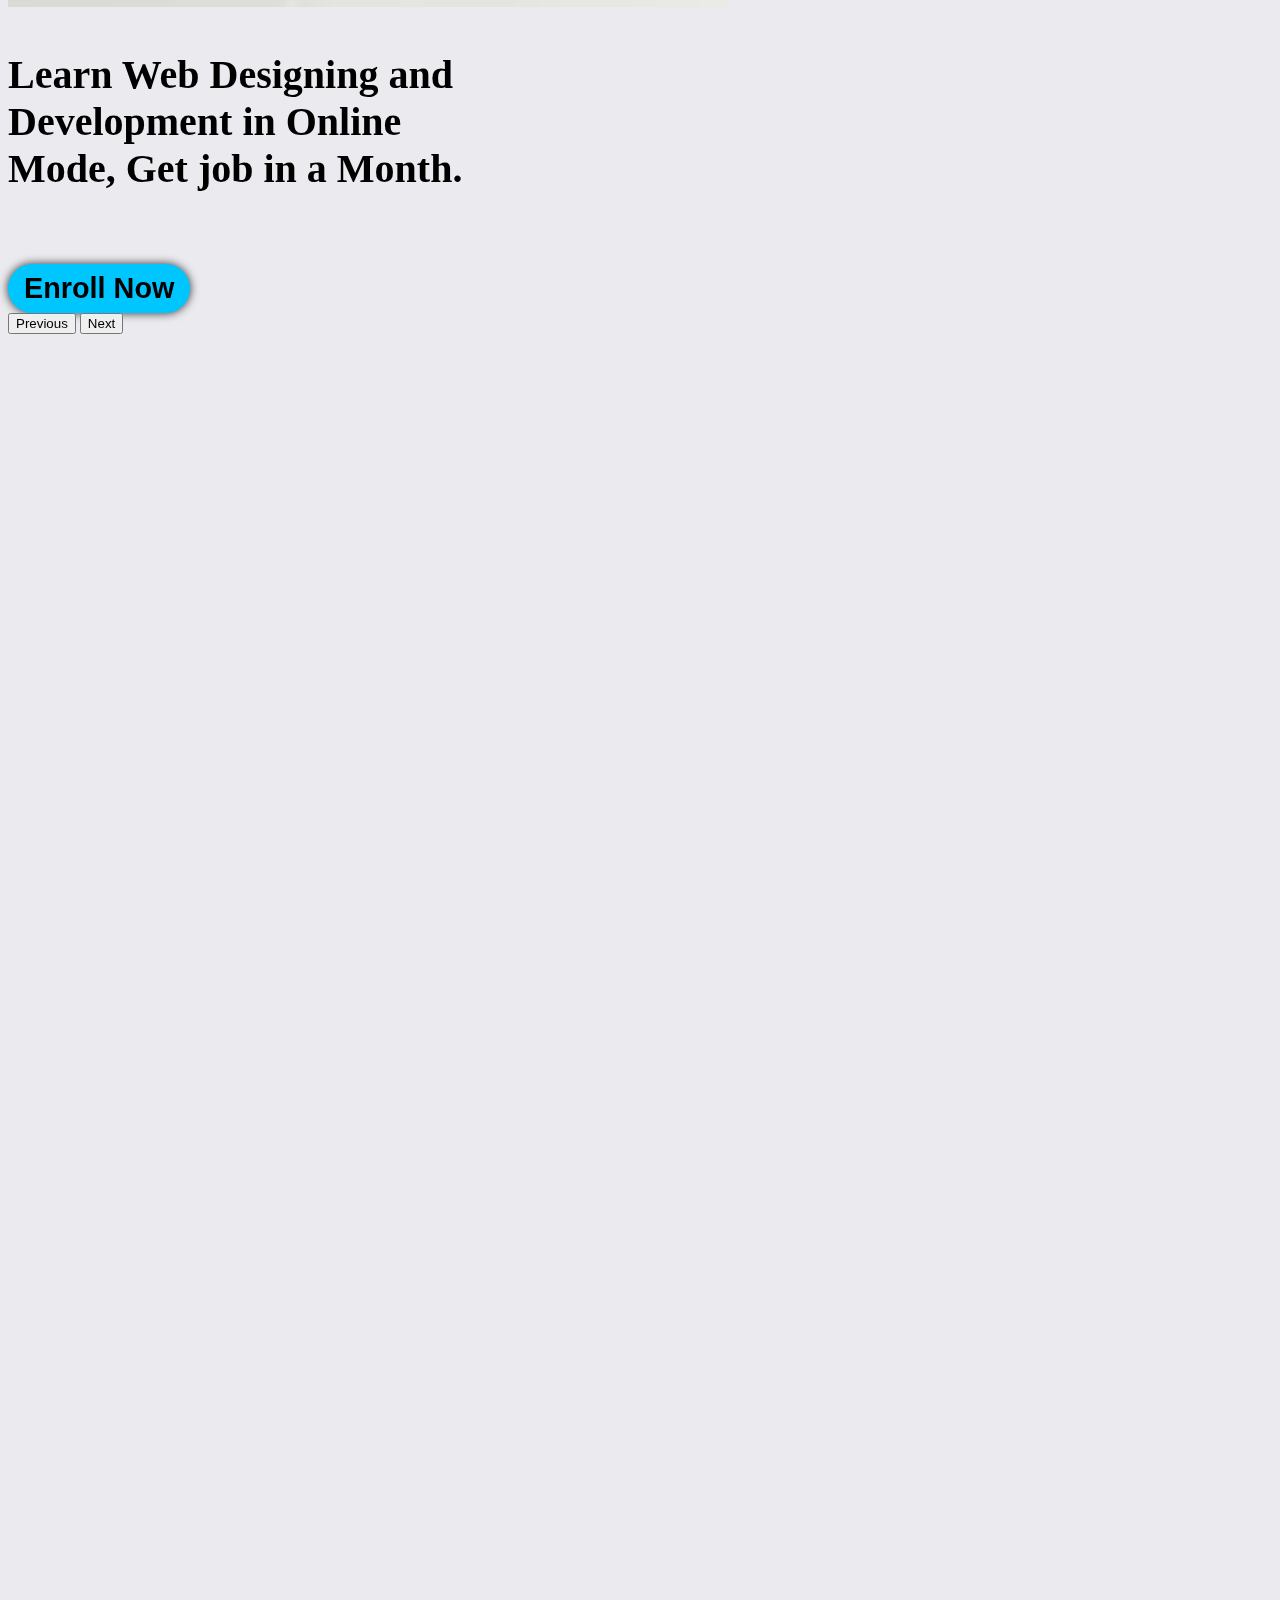
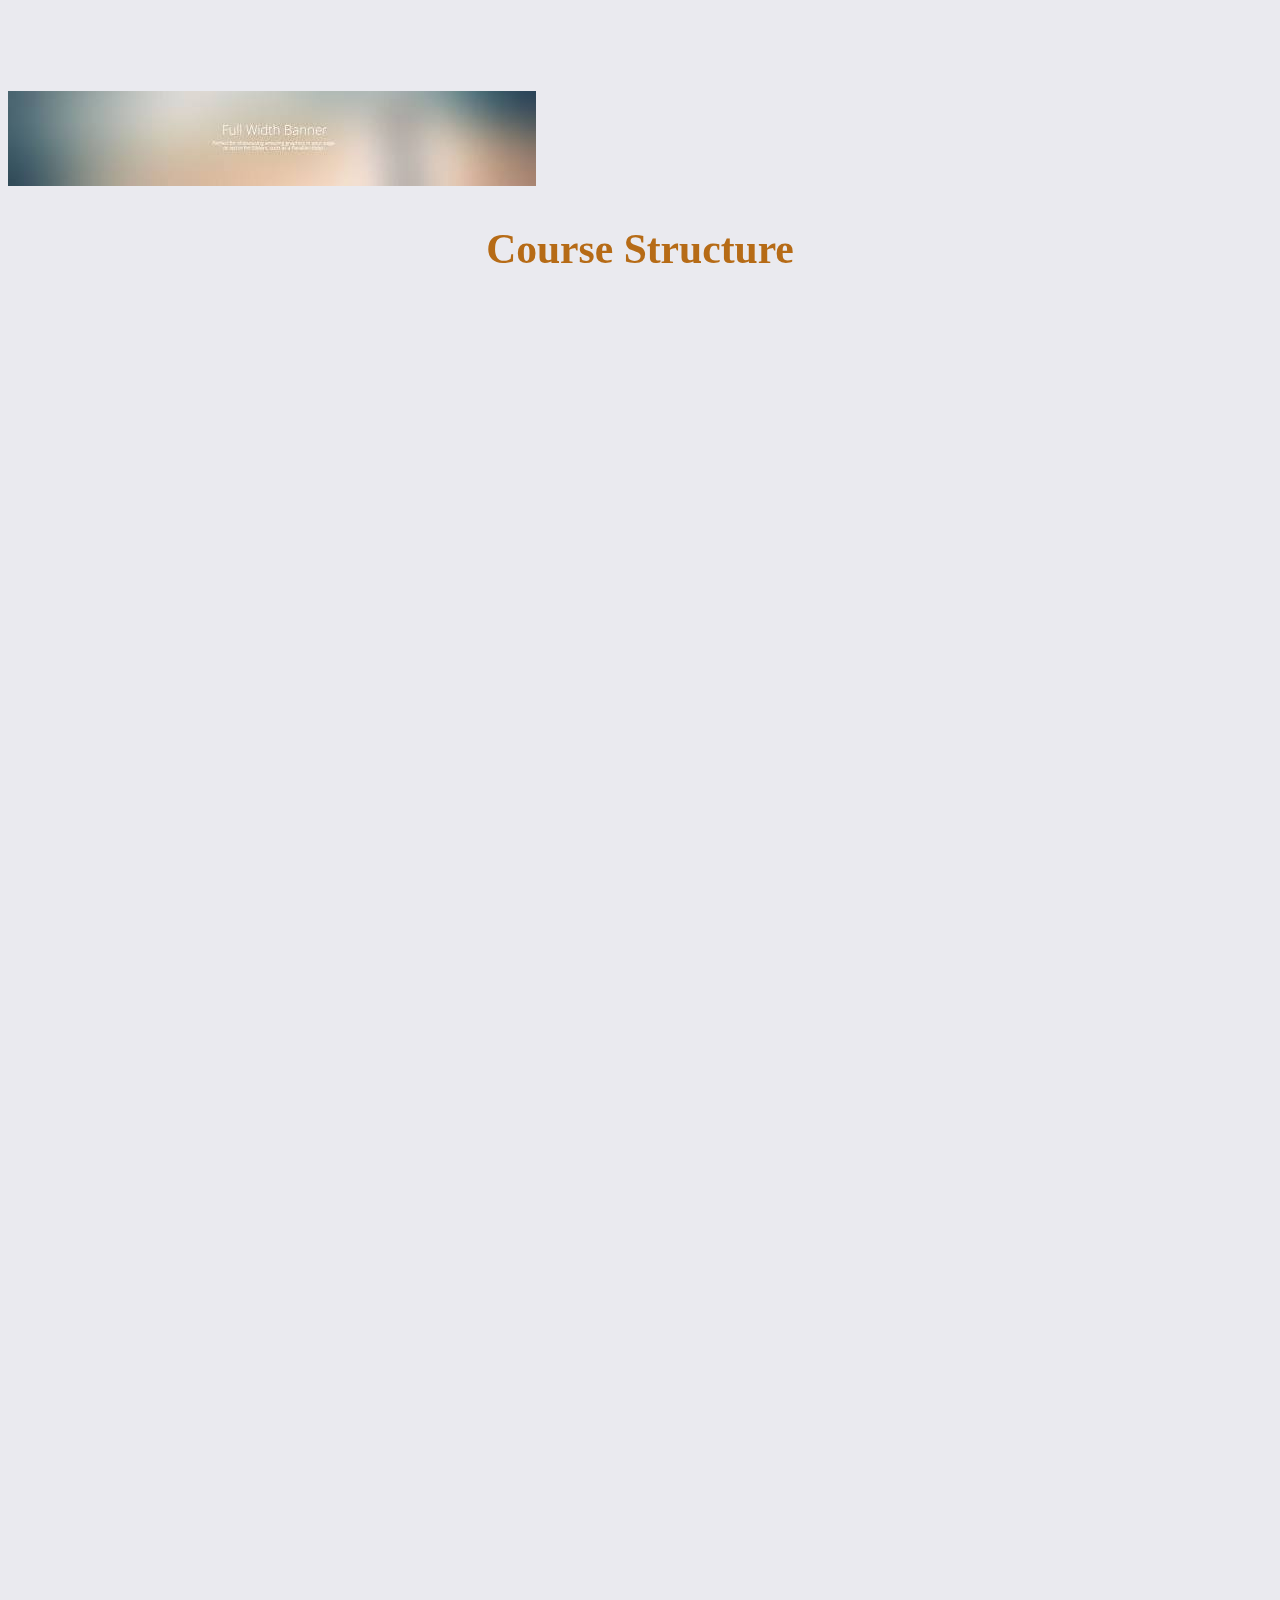
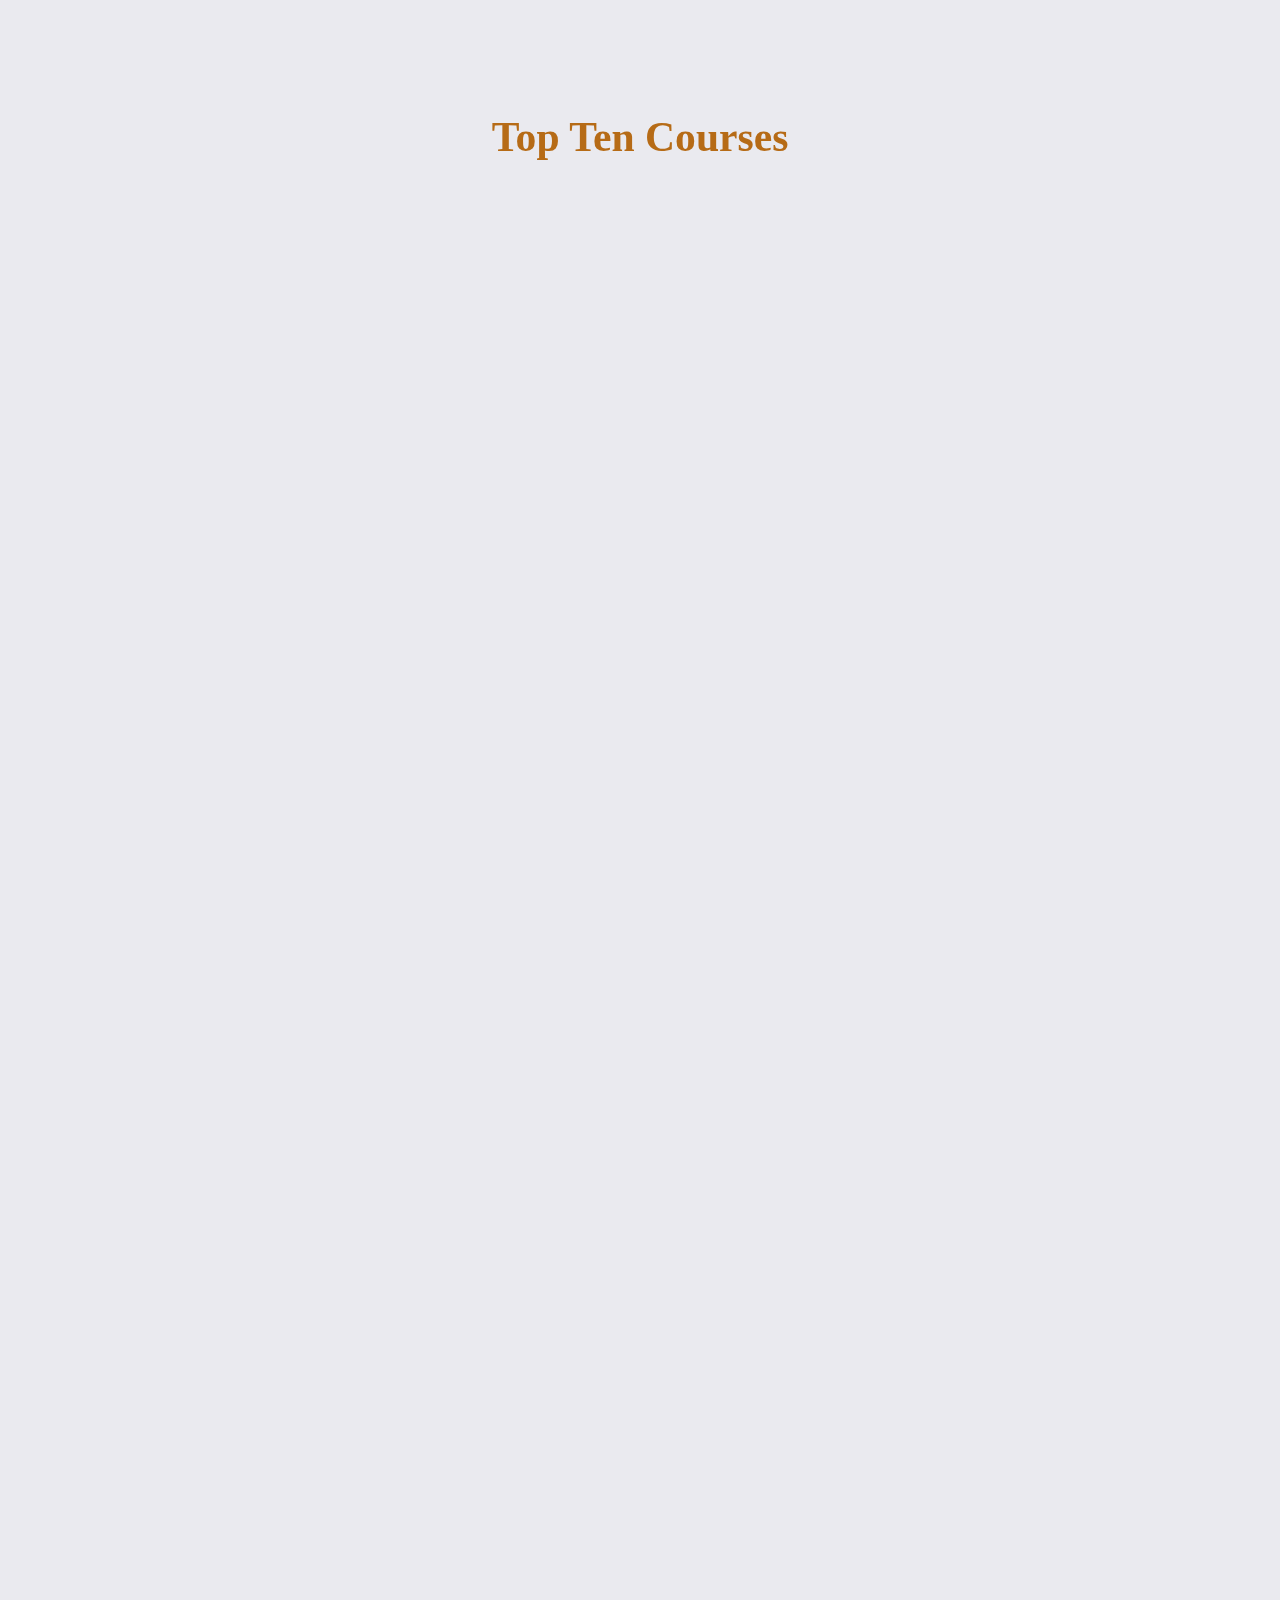
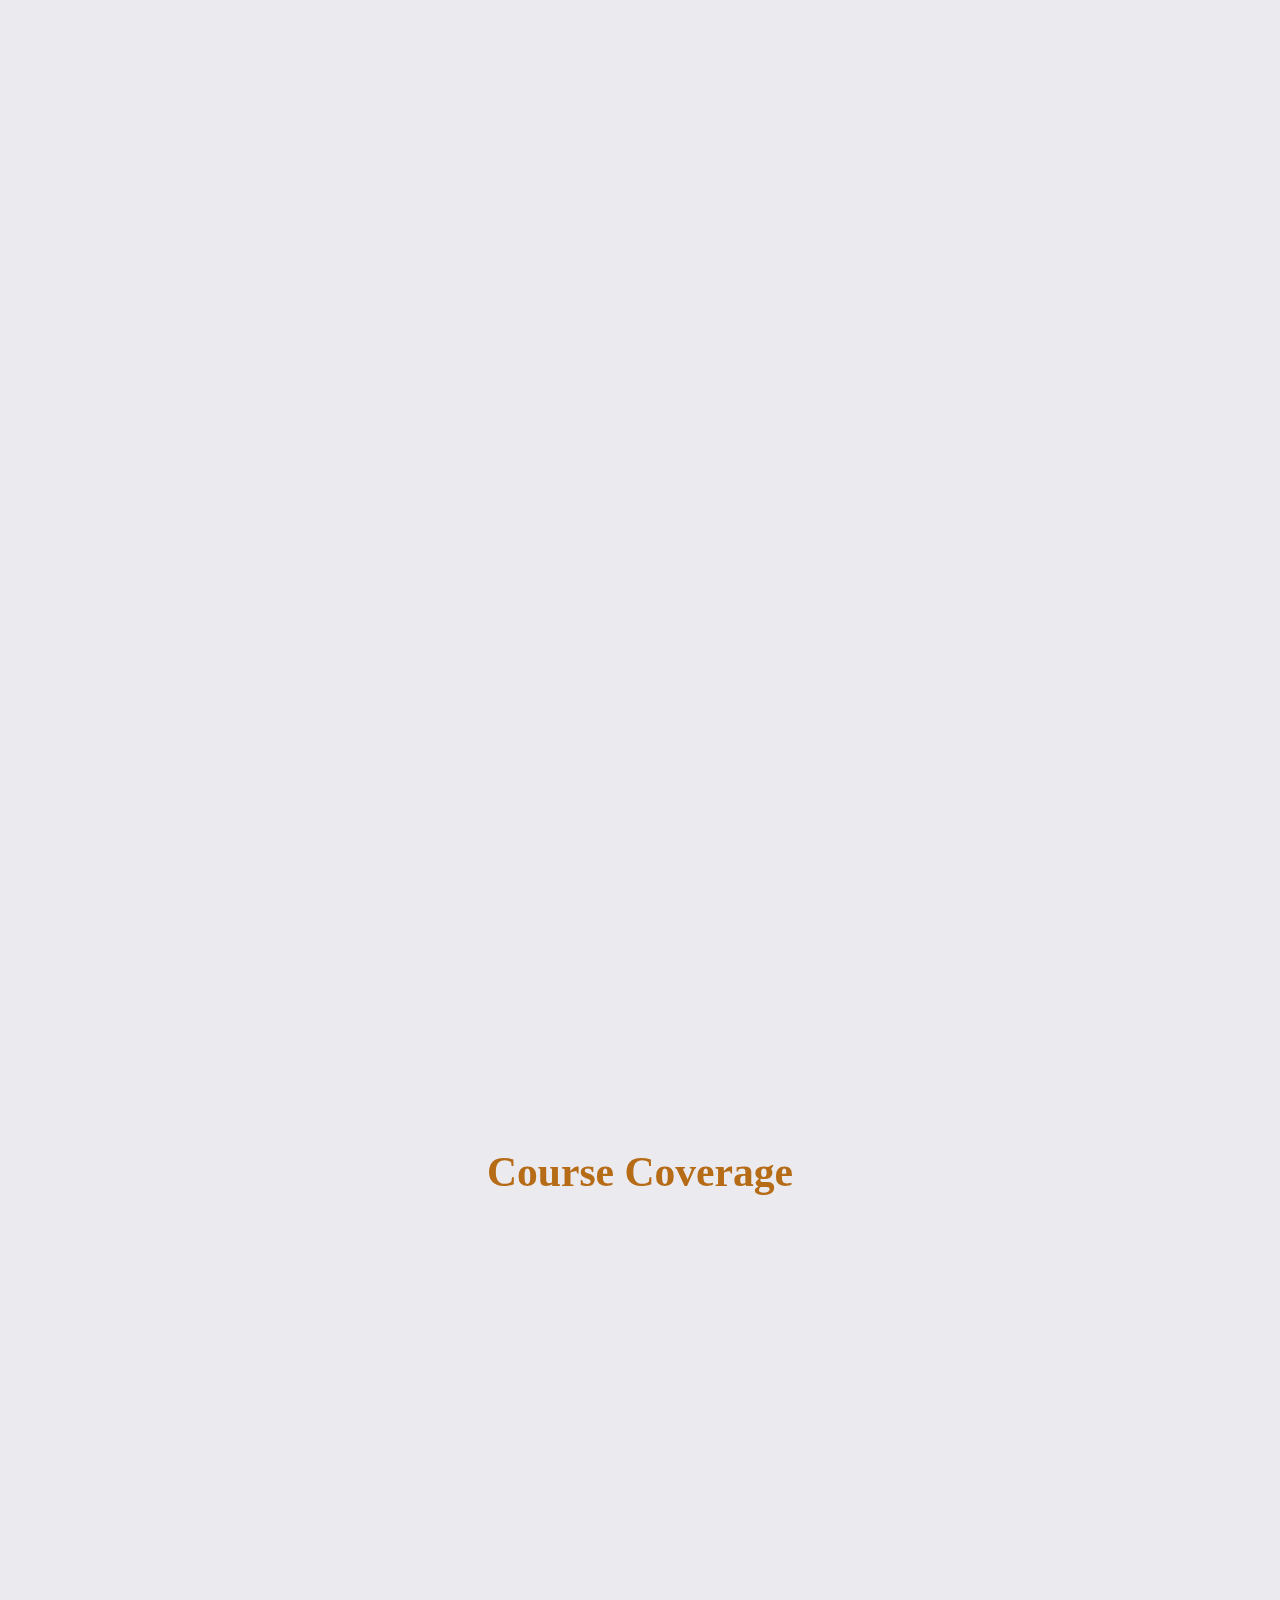
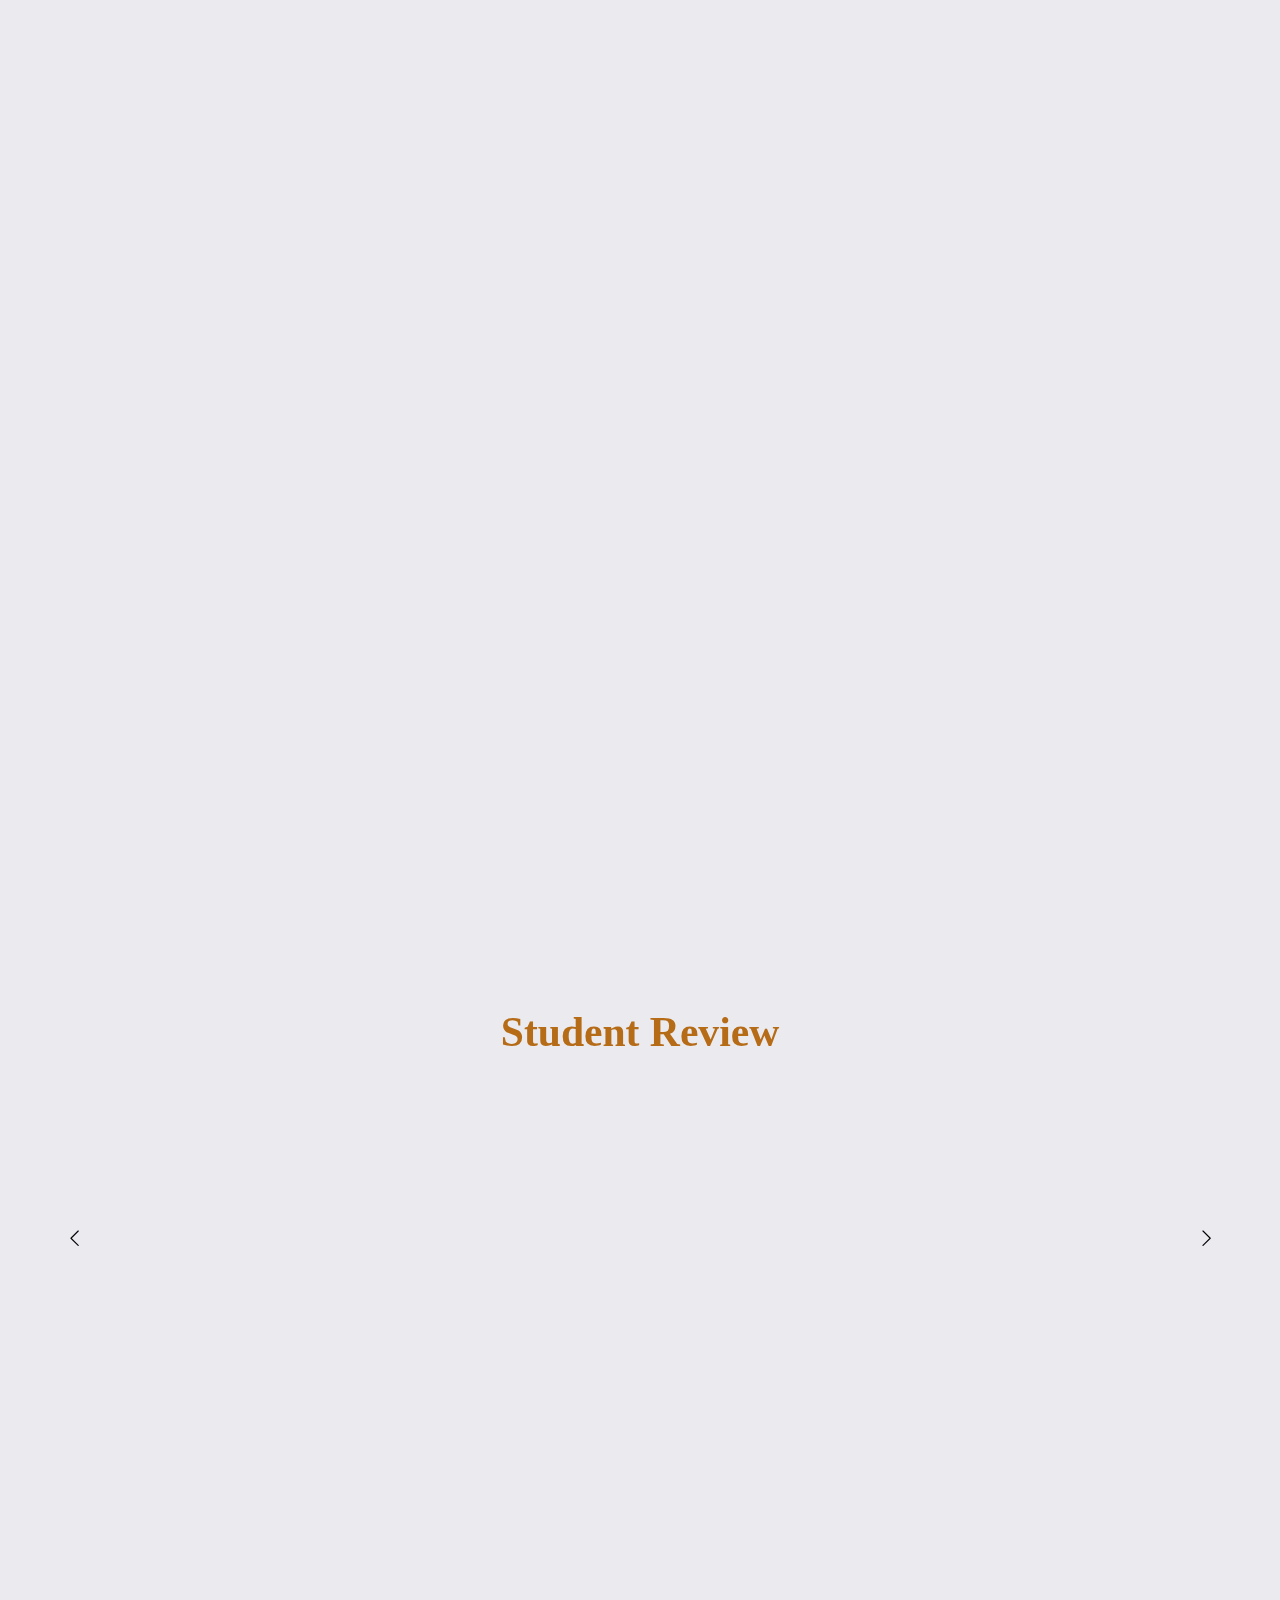
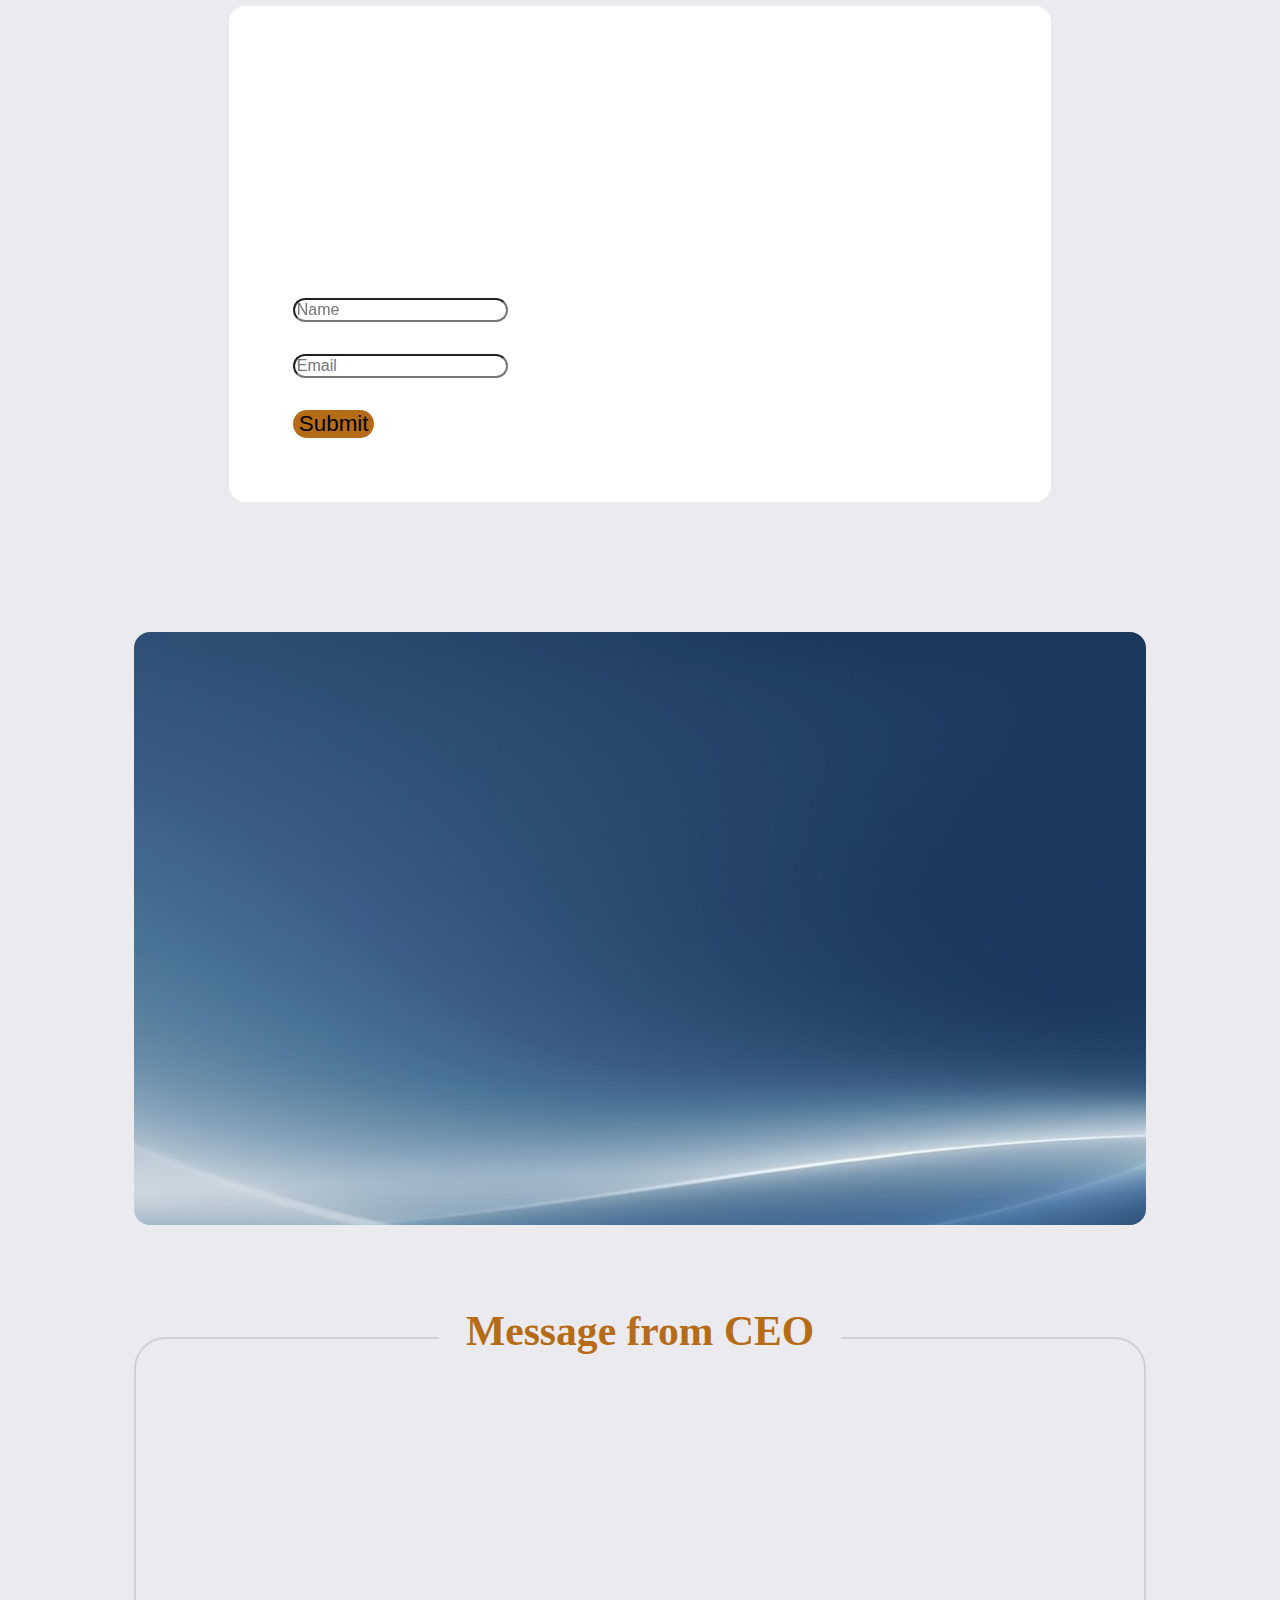
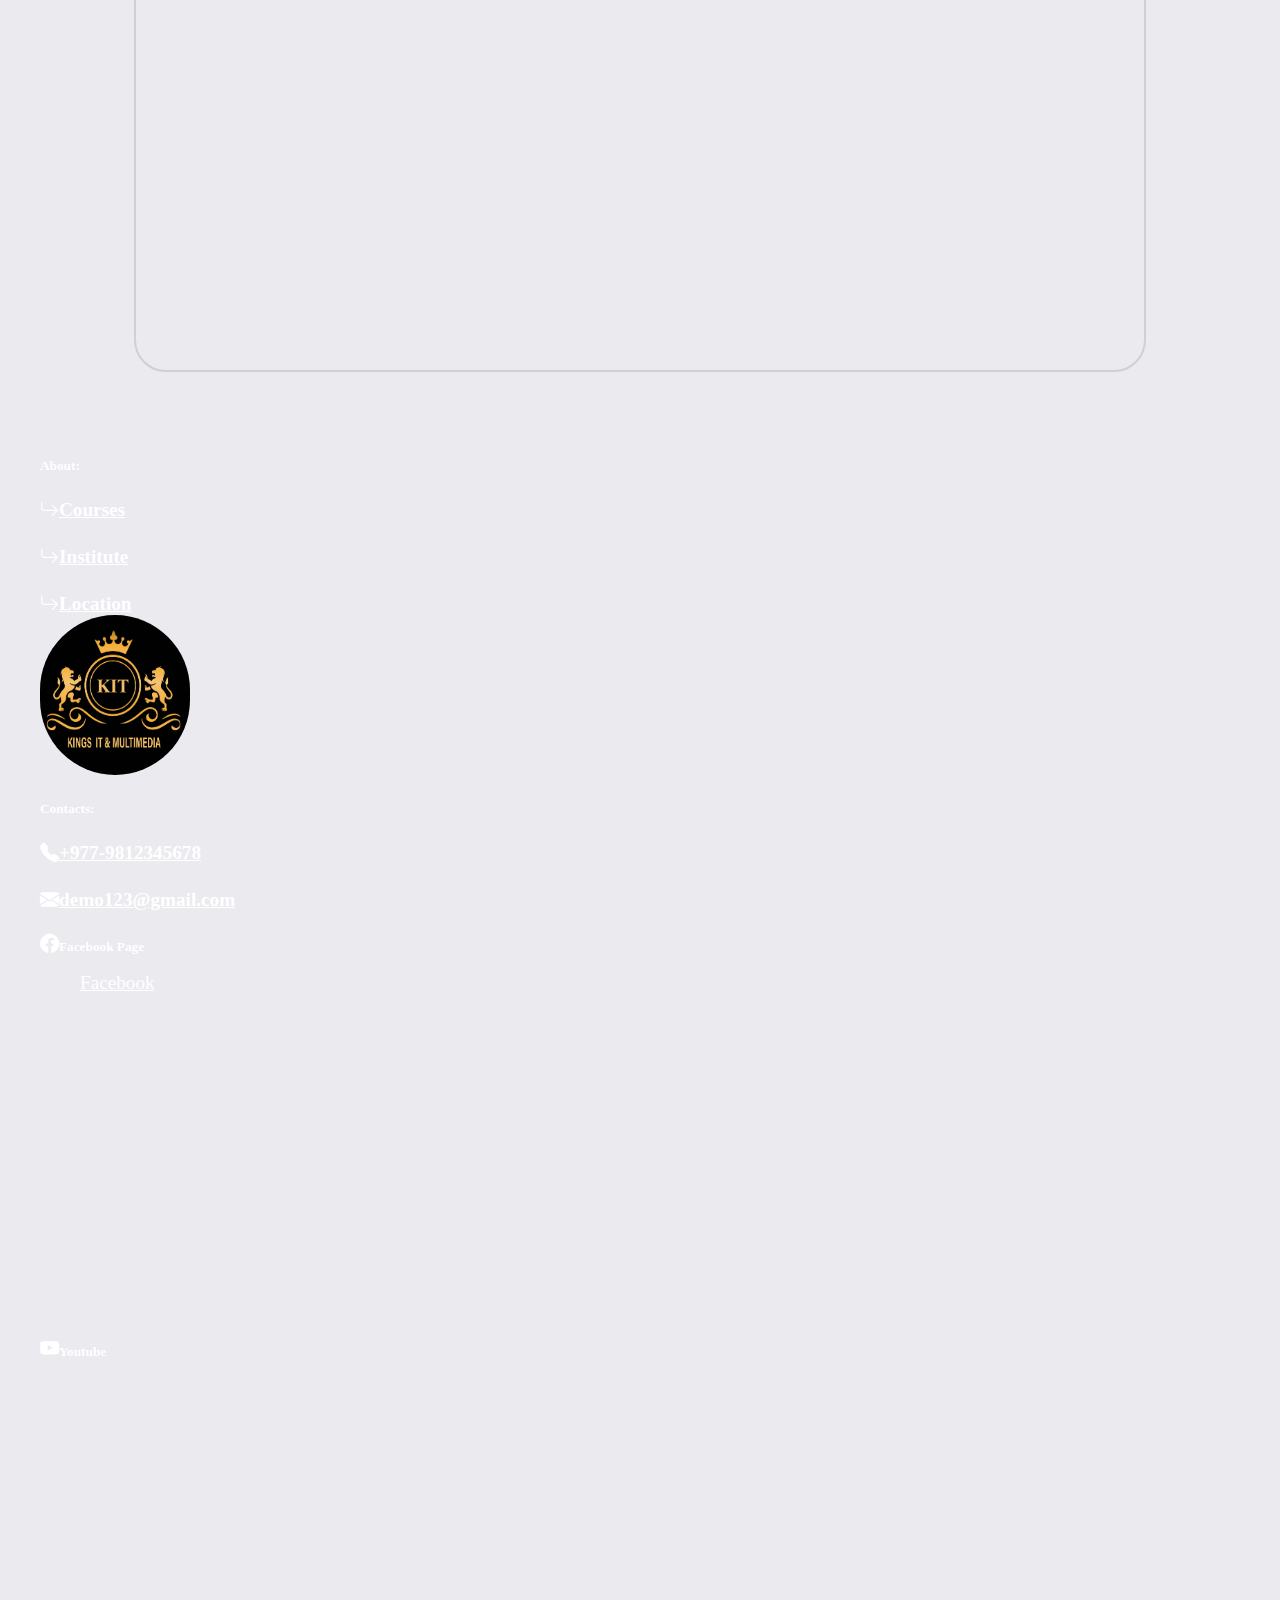
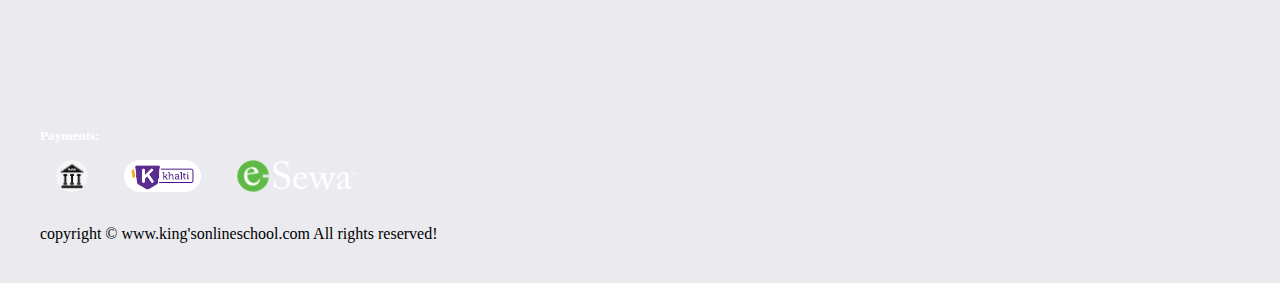
==== commit 301db803: "added" ====
--- a/index.html
+++ b/index.html
@@ -98,7 +98,7 @@
                   <div class="line"></div>
                 </li>
                 <li class="nav-item">
-                  <a class="nav-link" href="#">About</a>
+                  <a class="nav-link" href="./course.html">About</a>
                 </li>
 
                 <li class="nav-item dropdown">
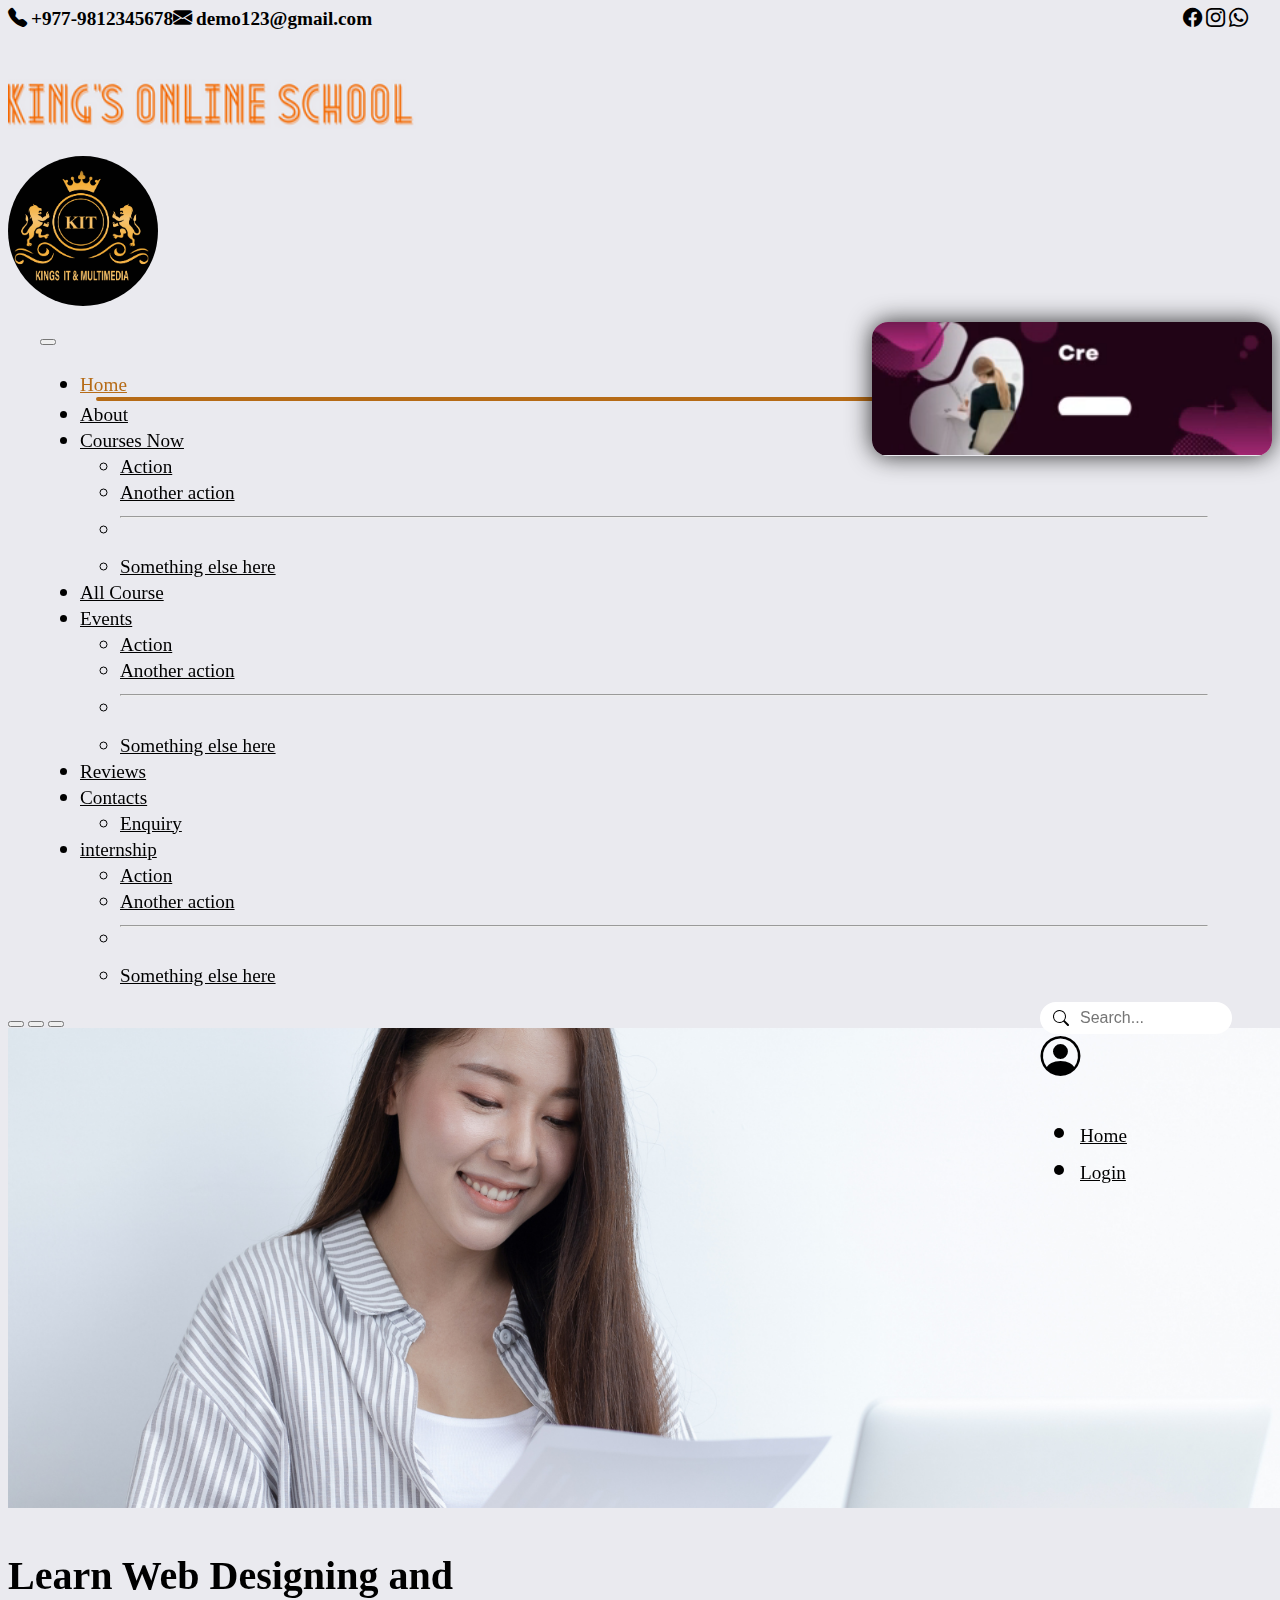
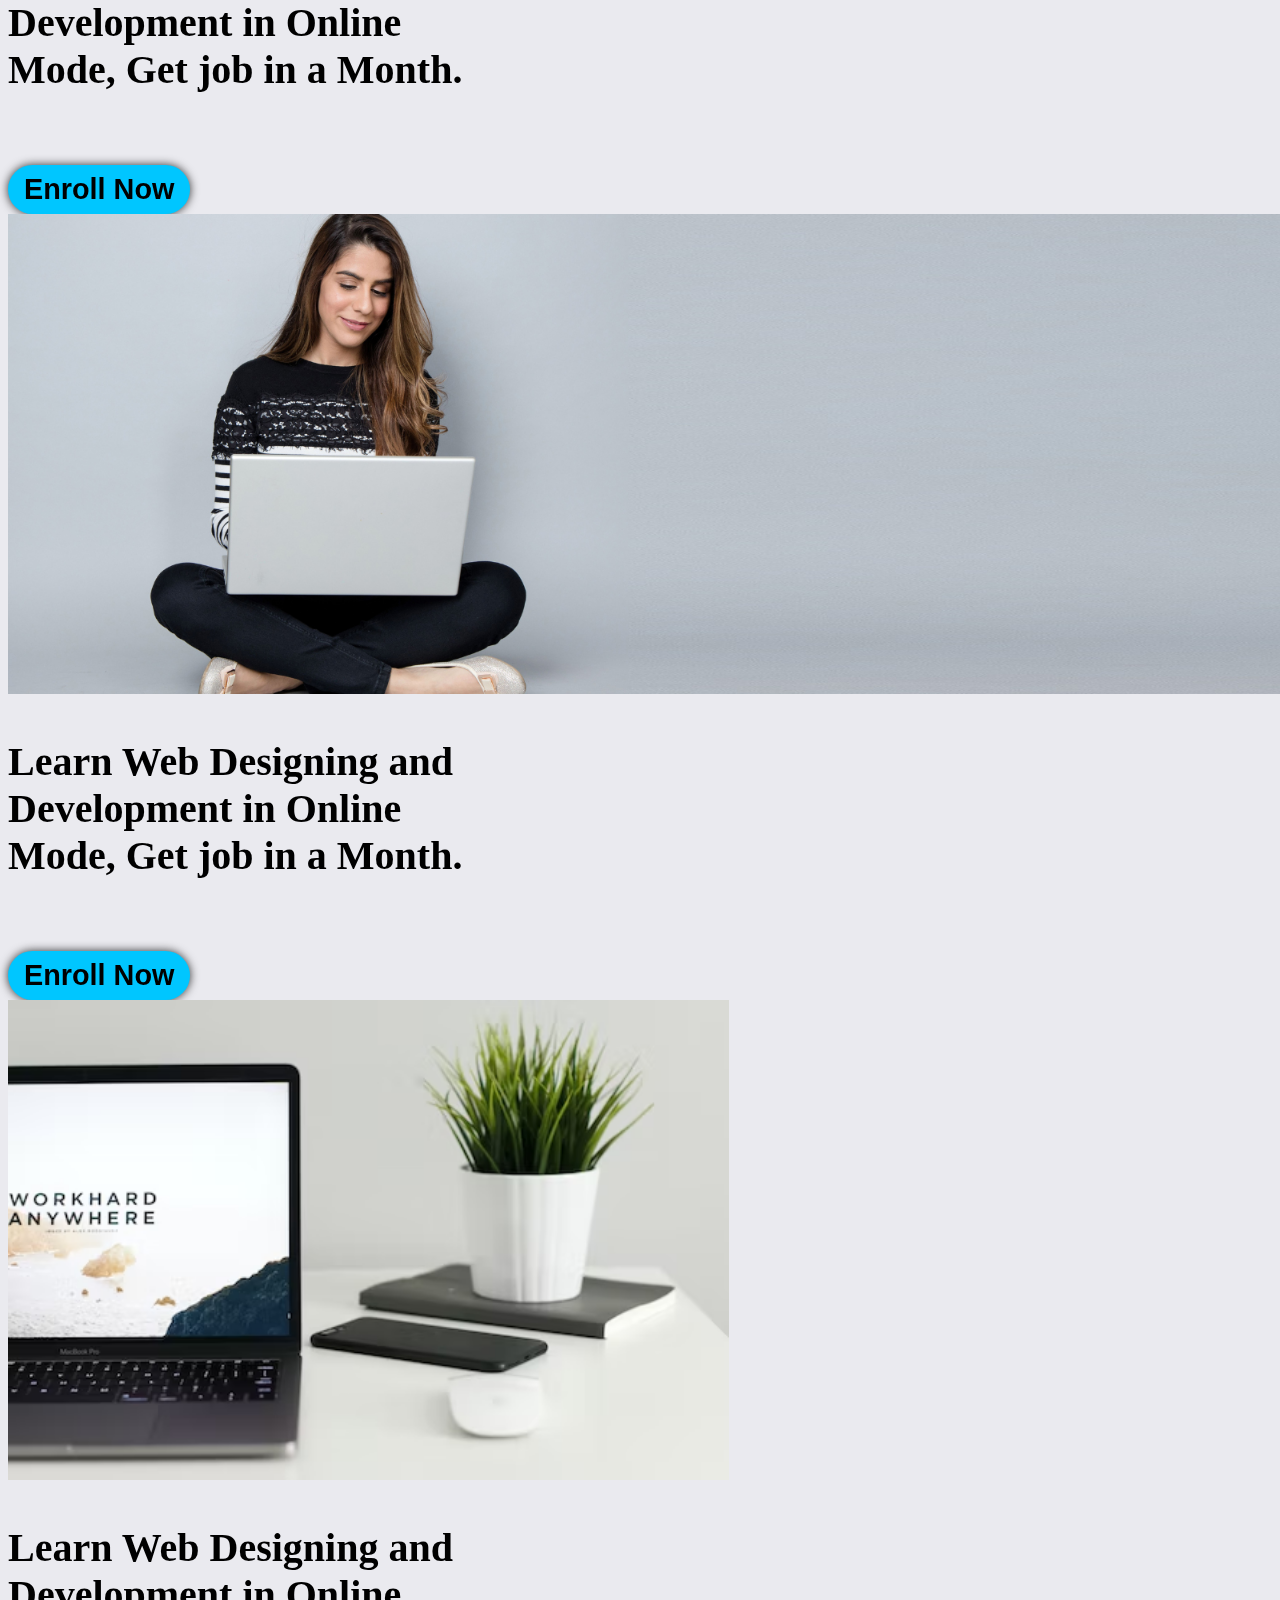
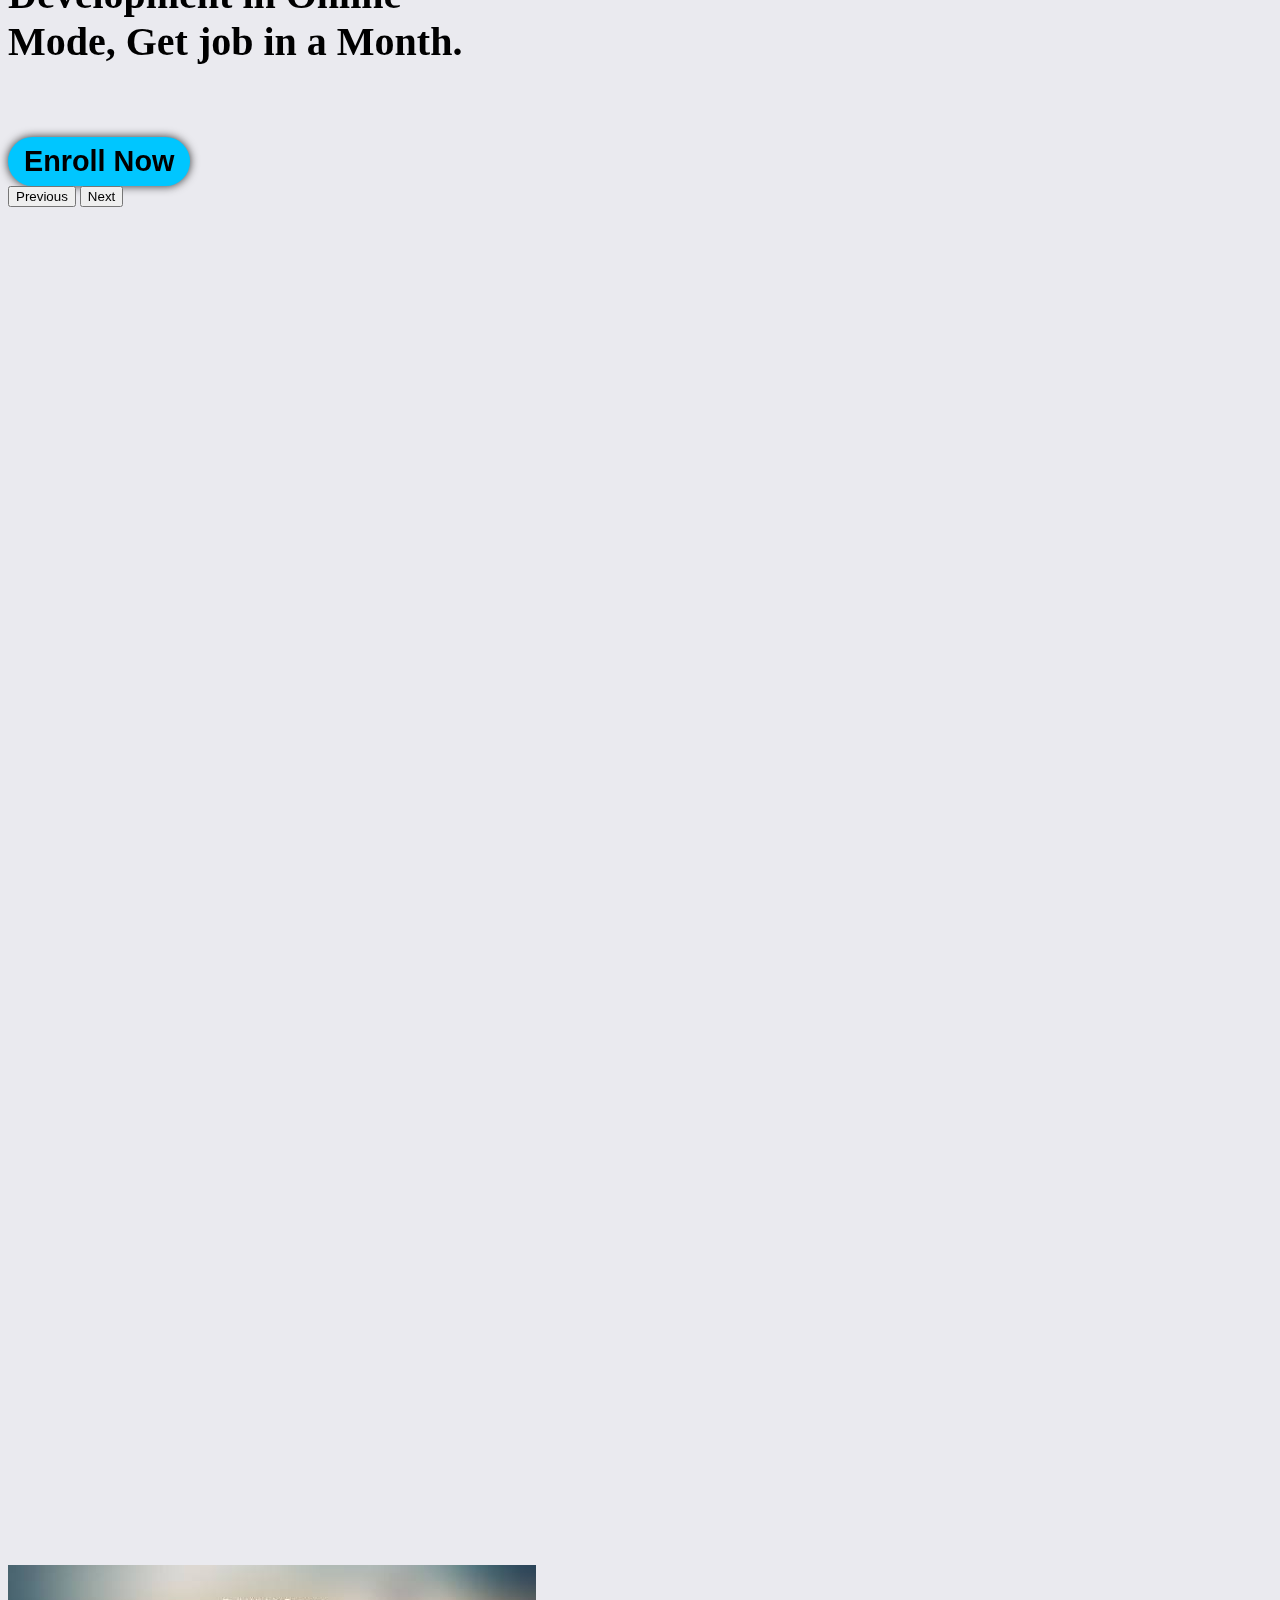
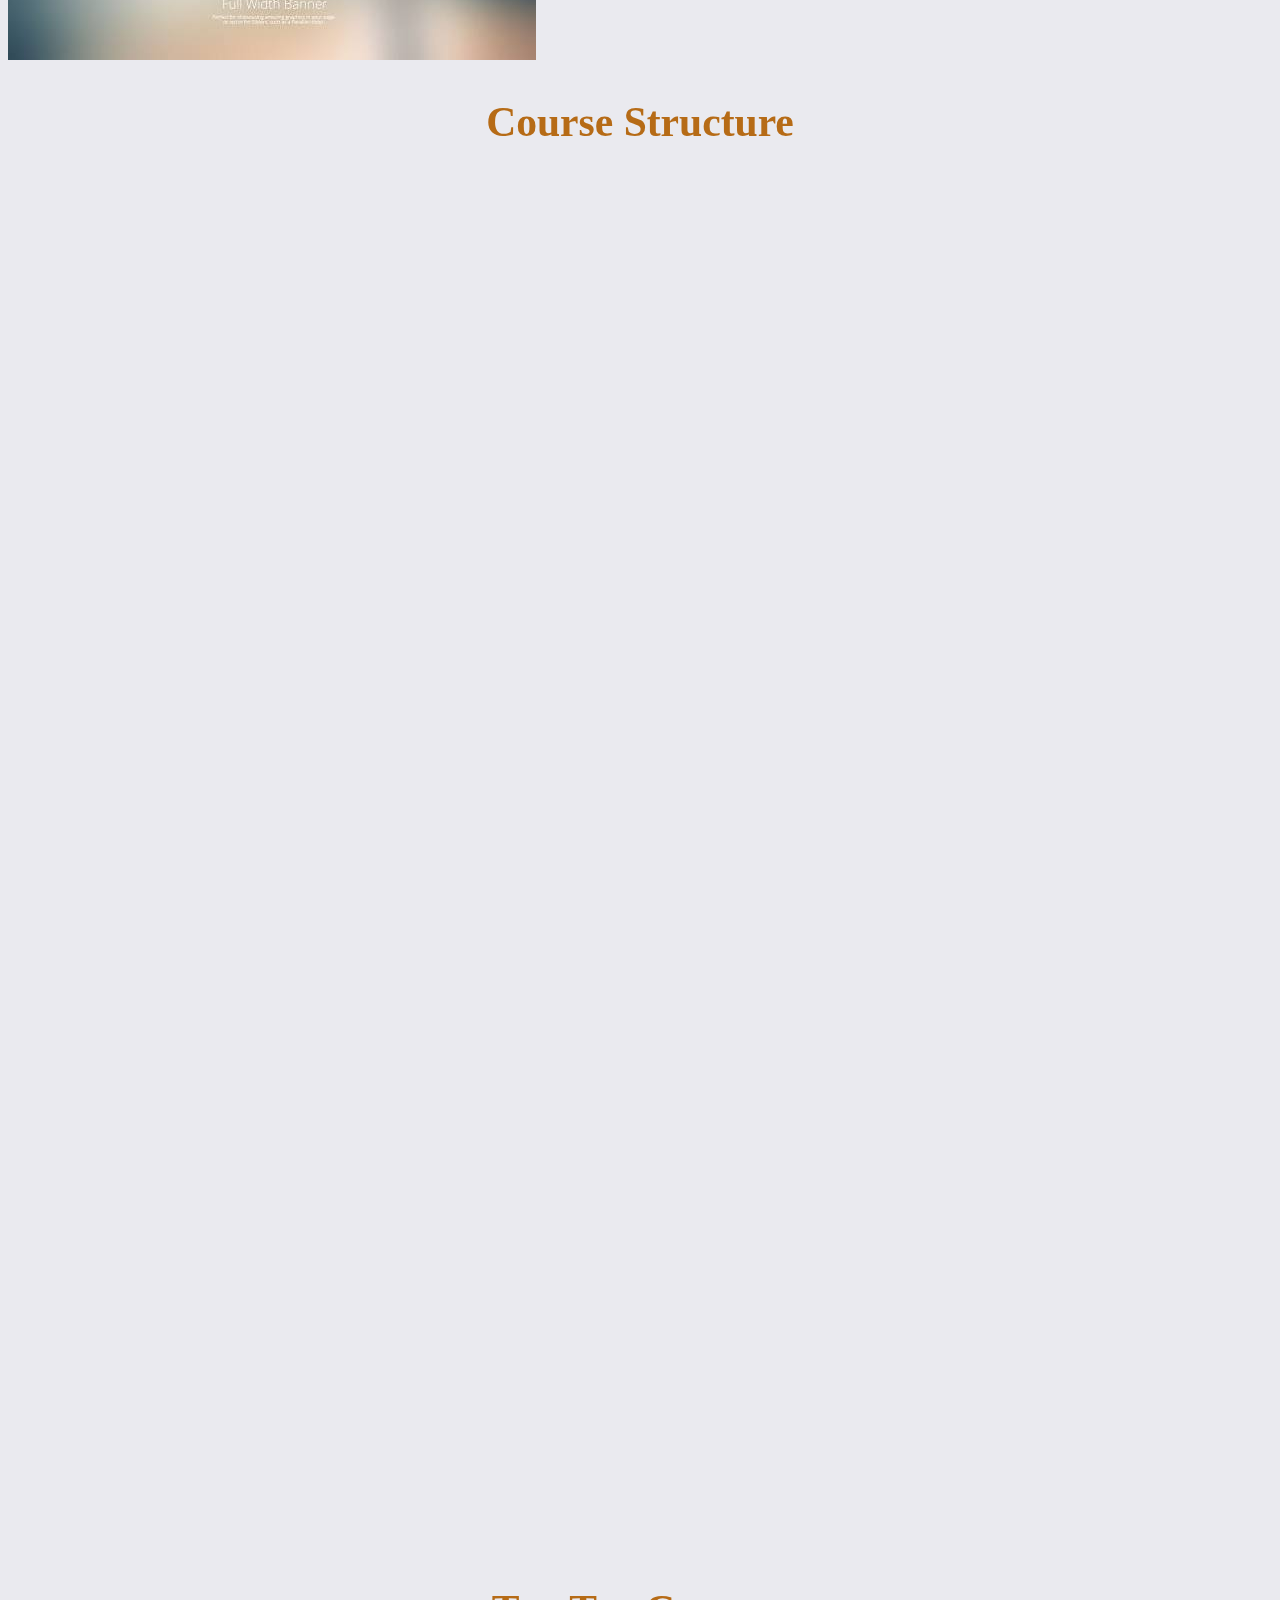
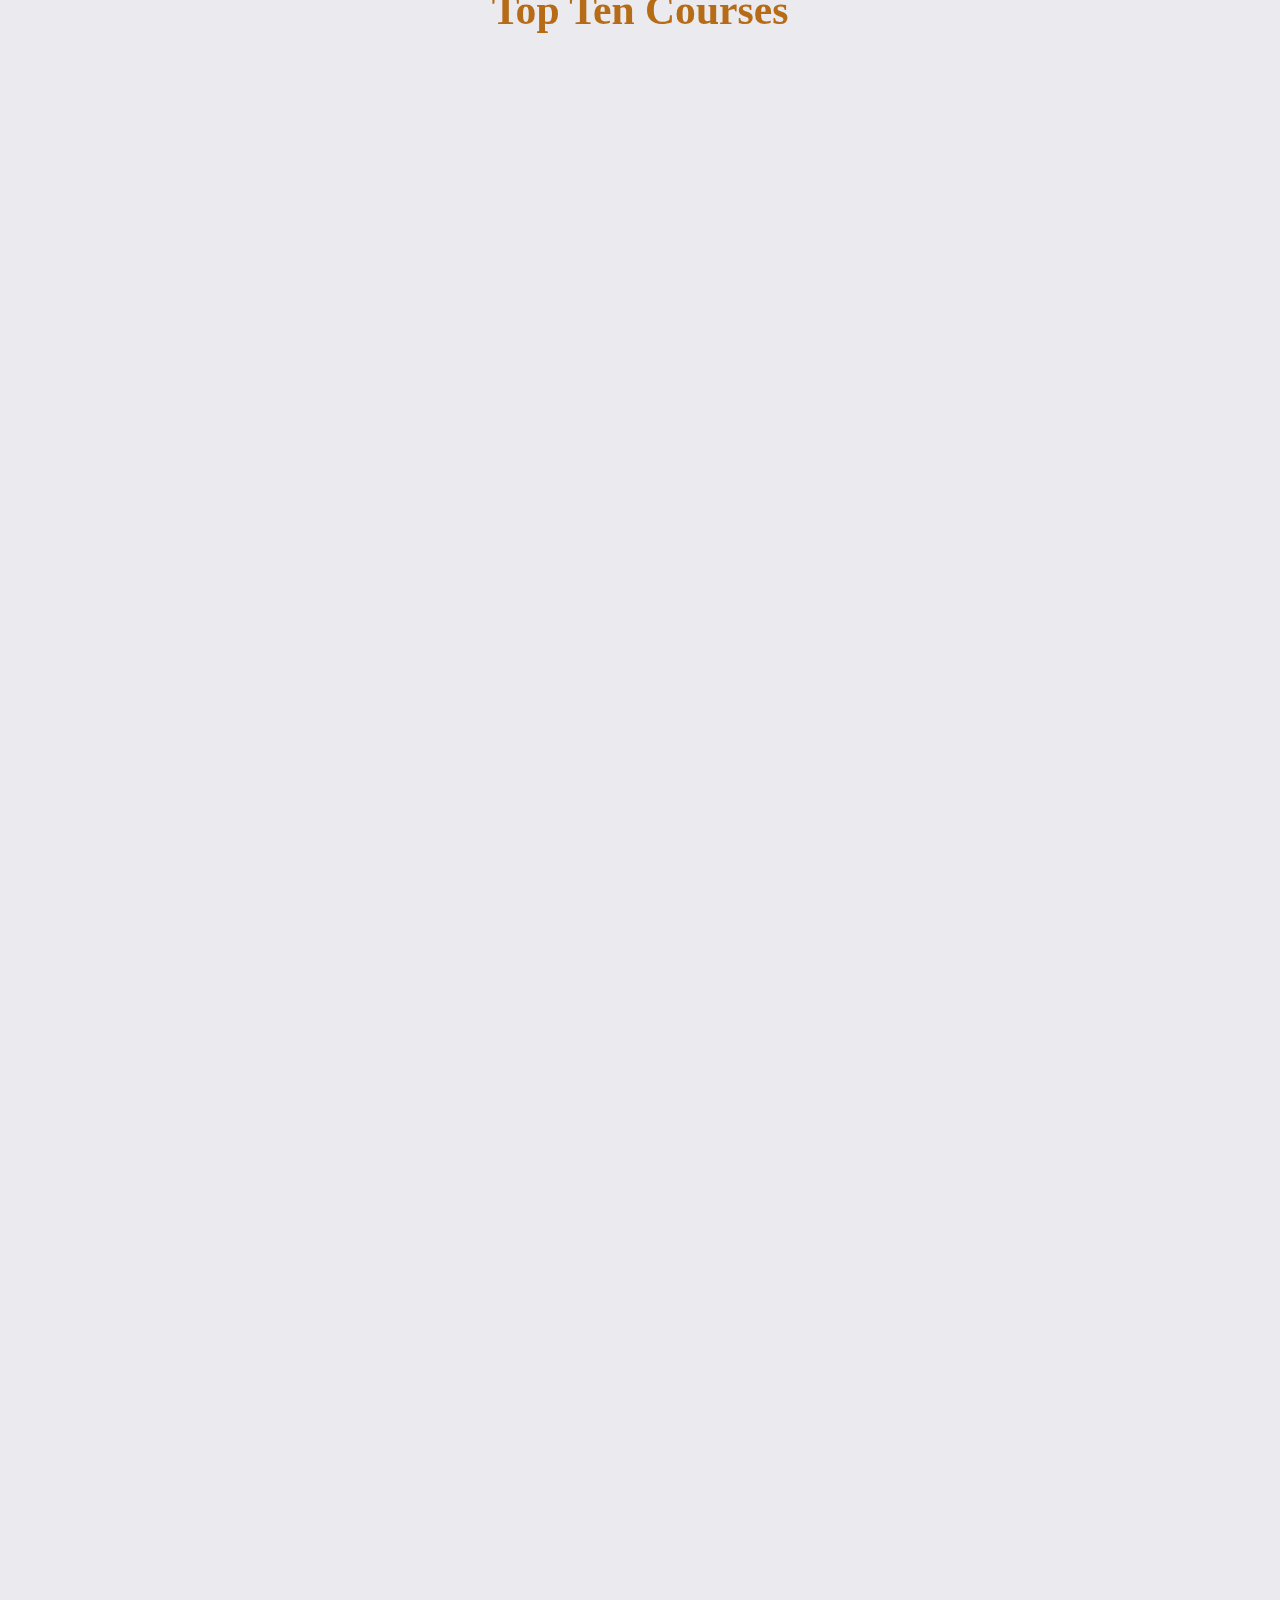
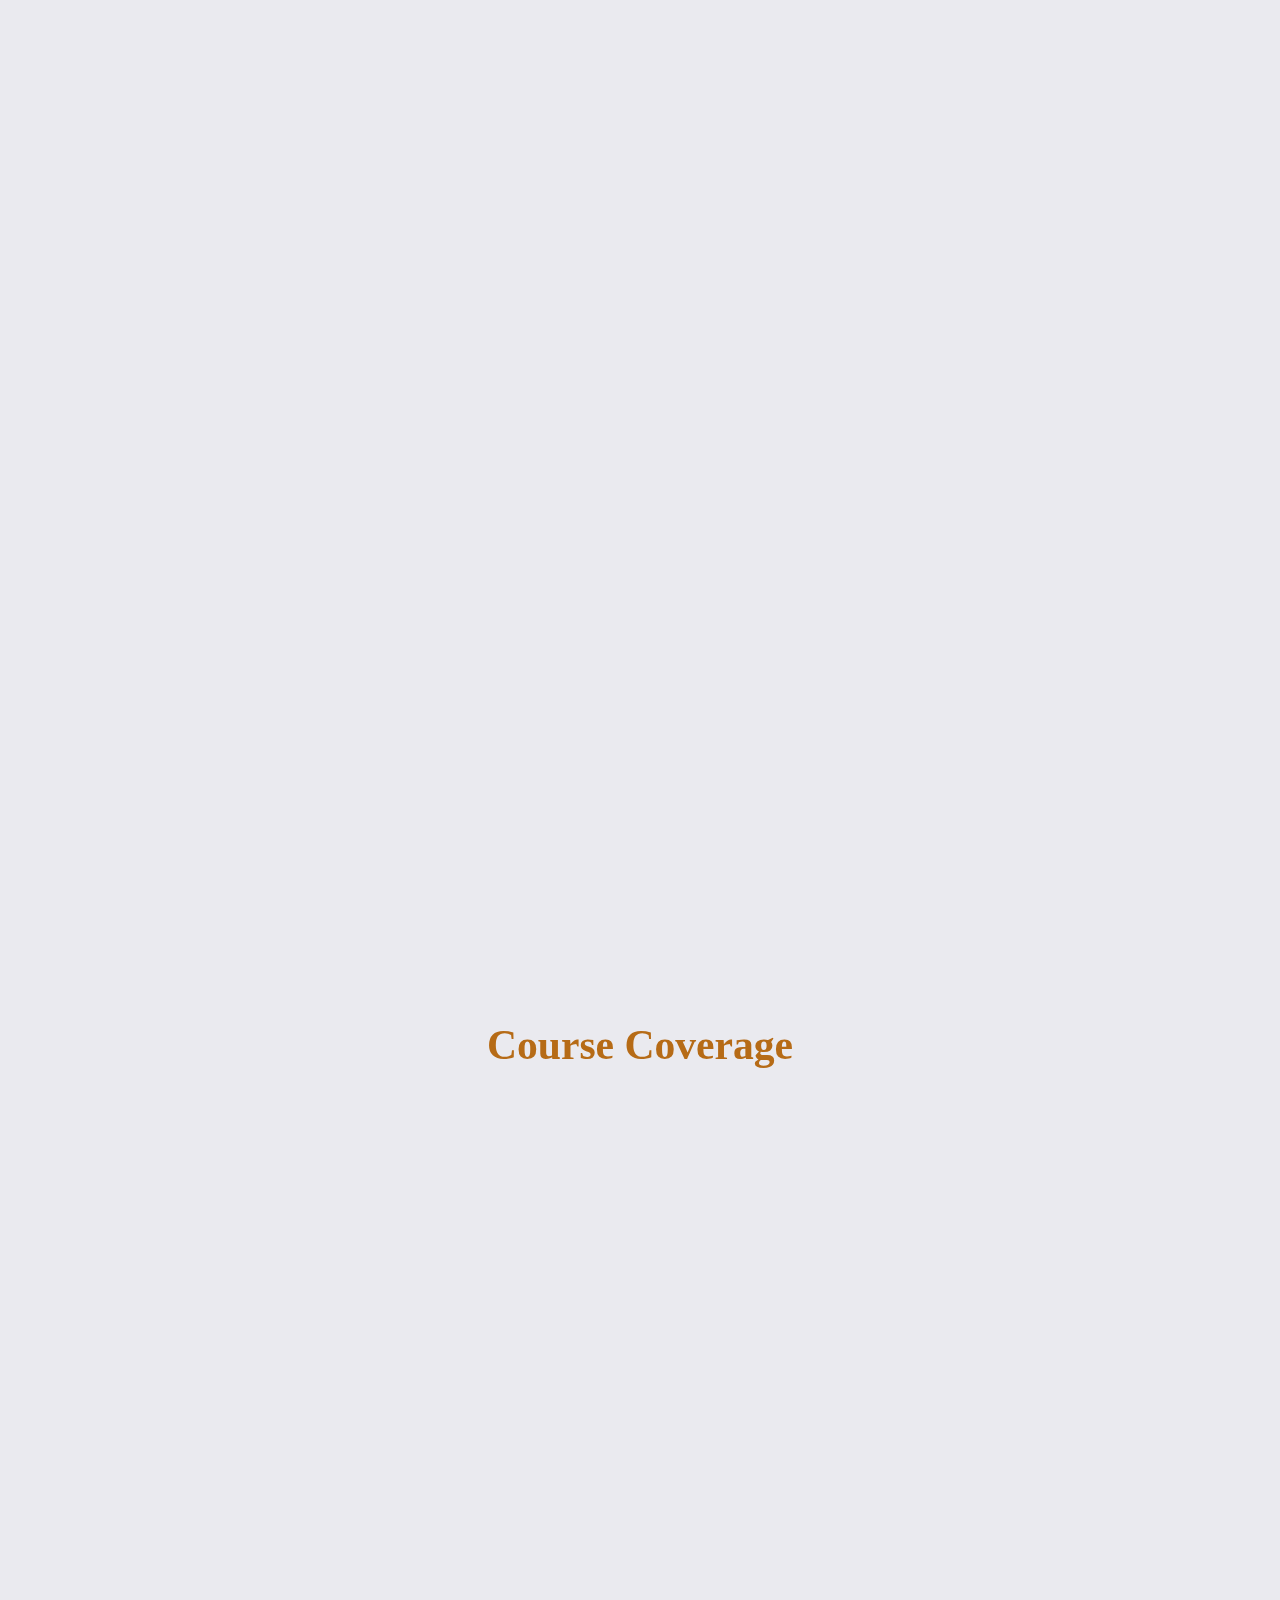
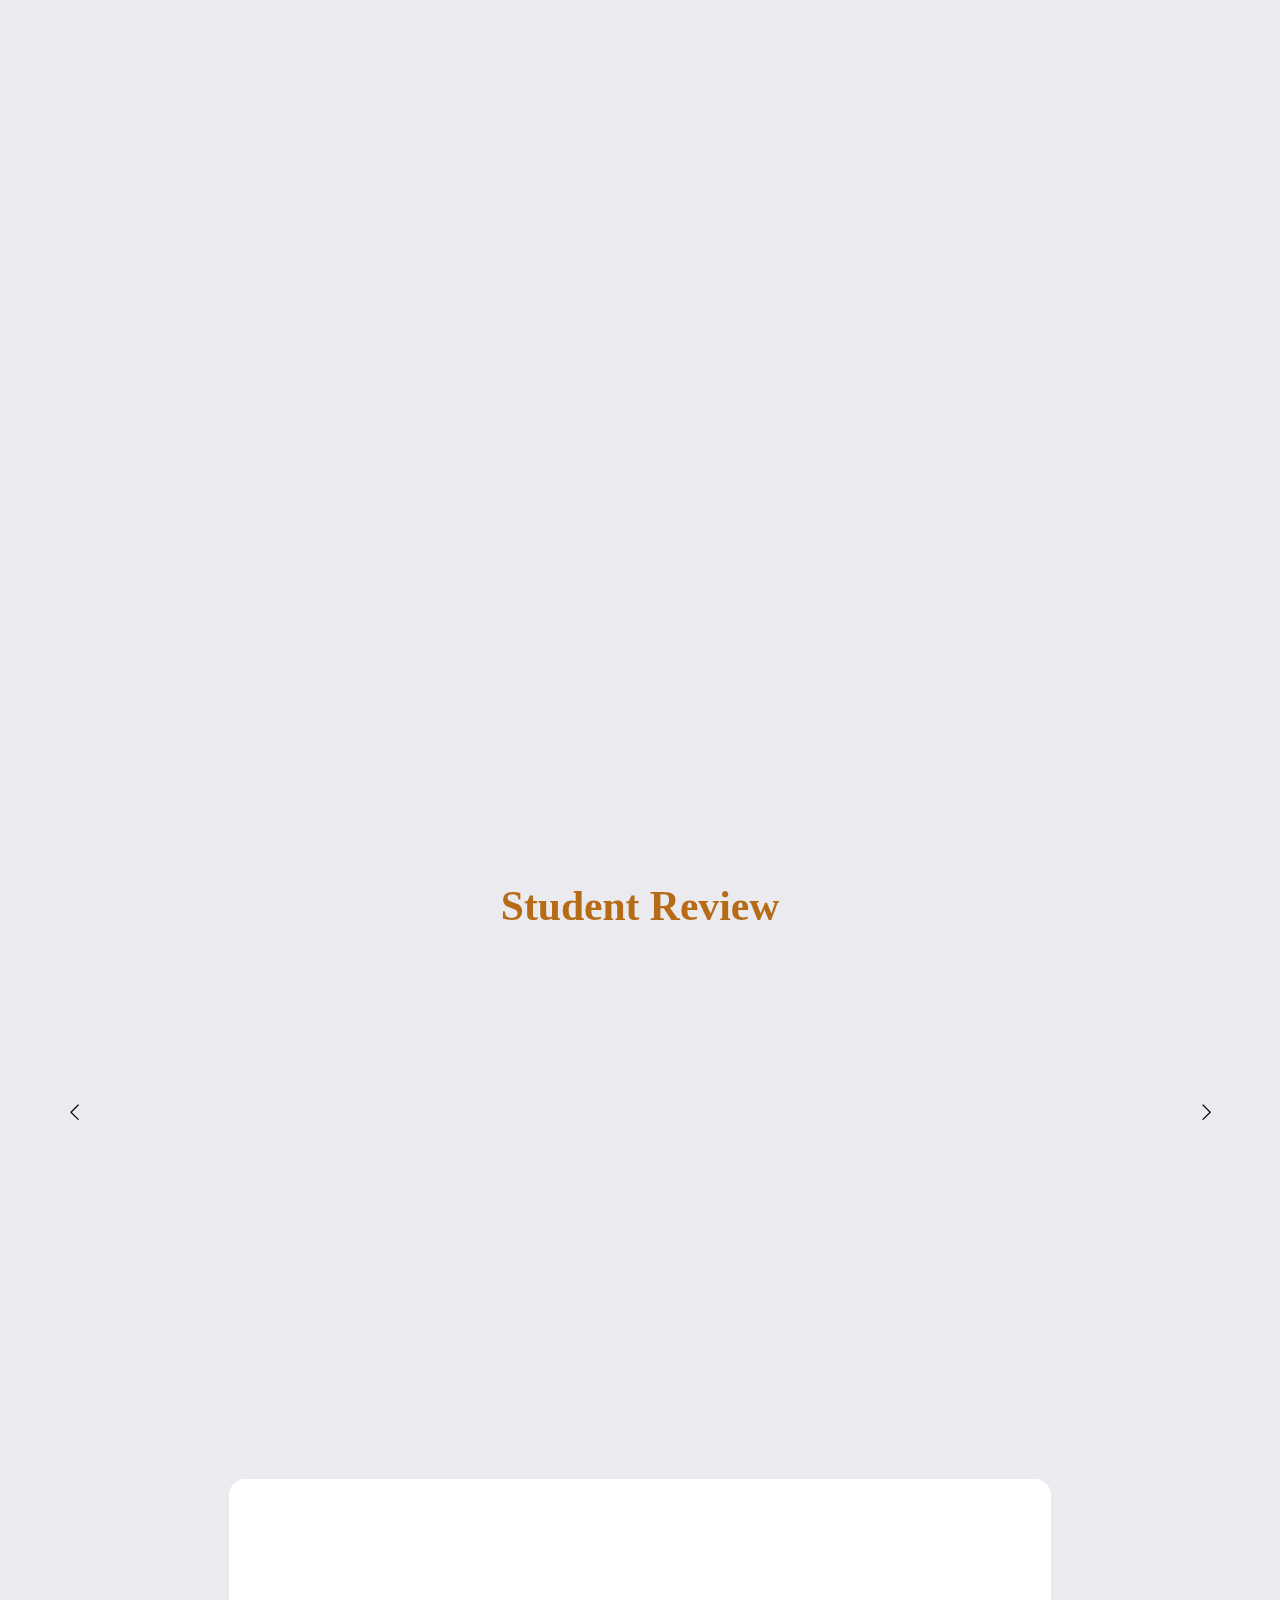
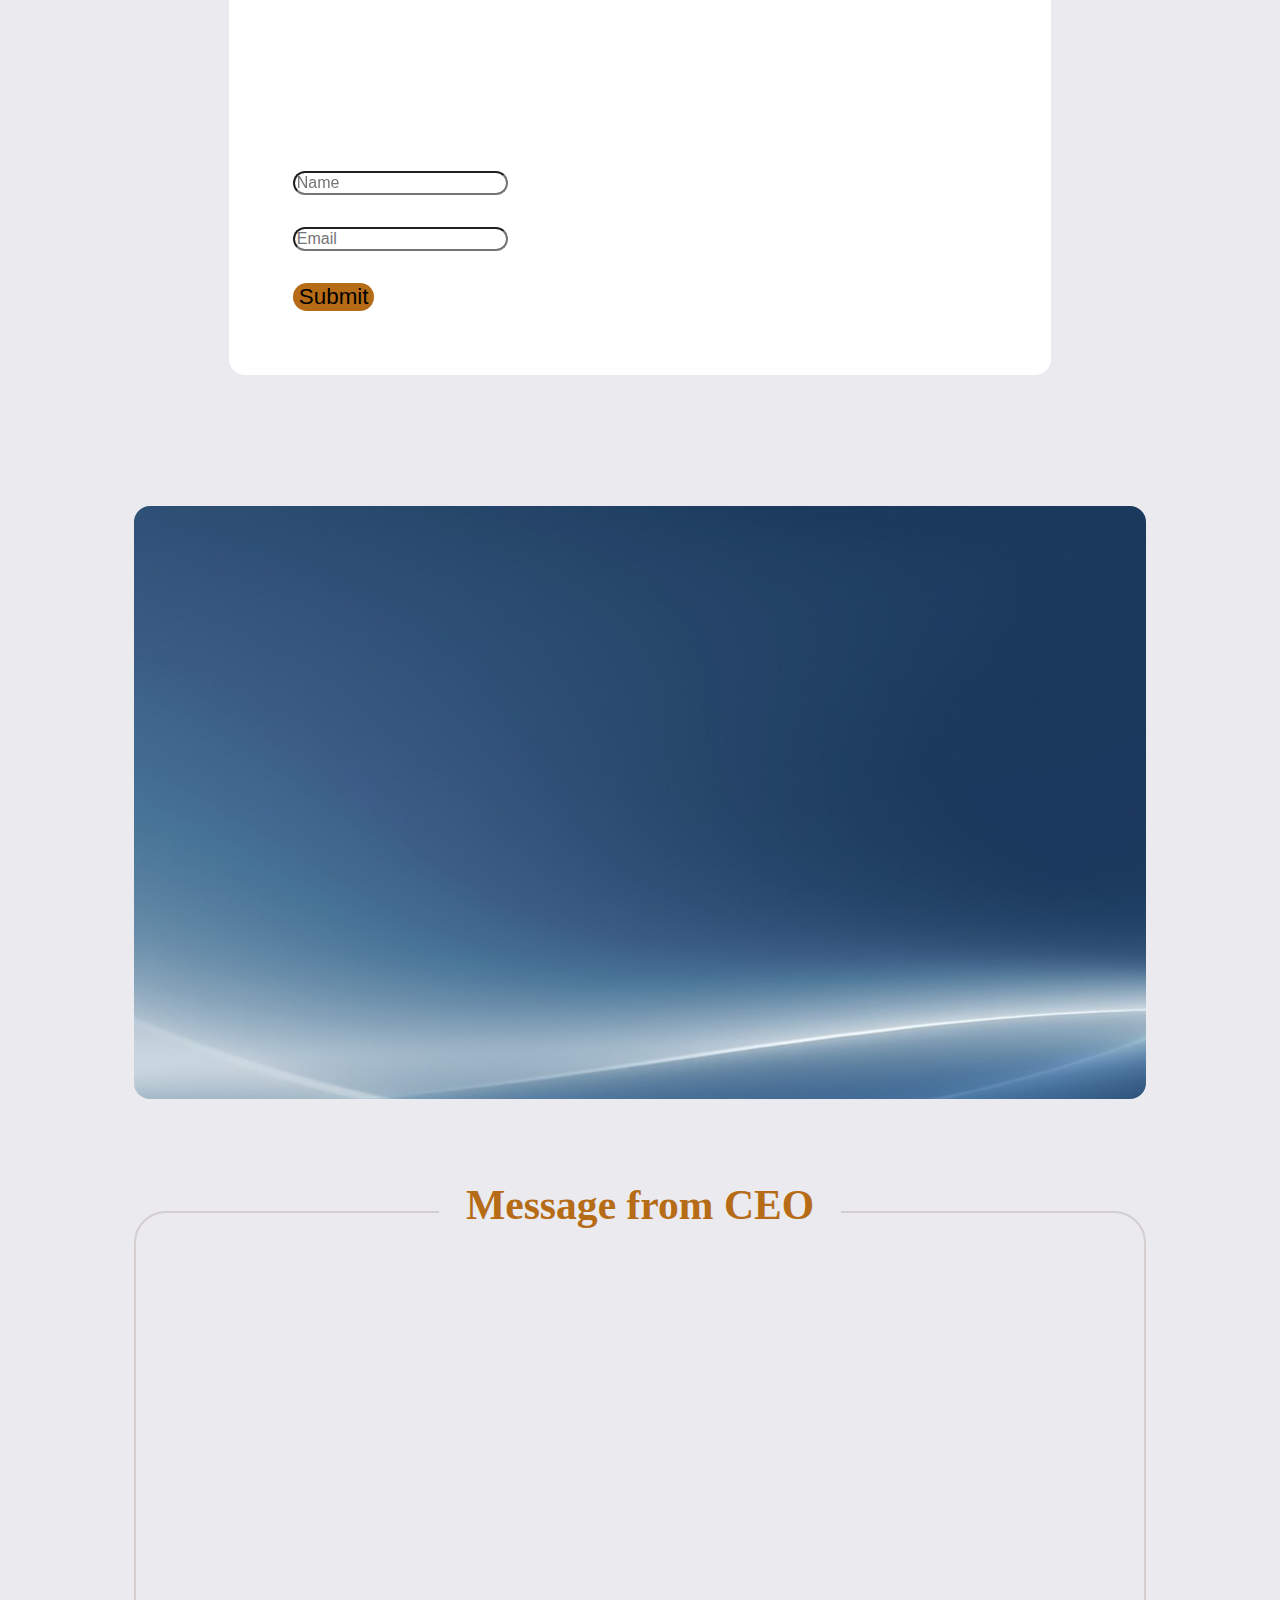
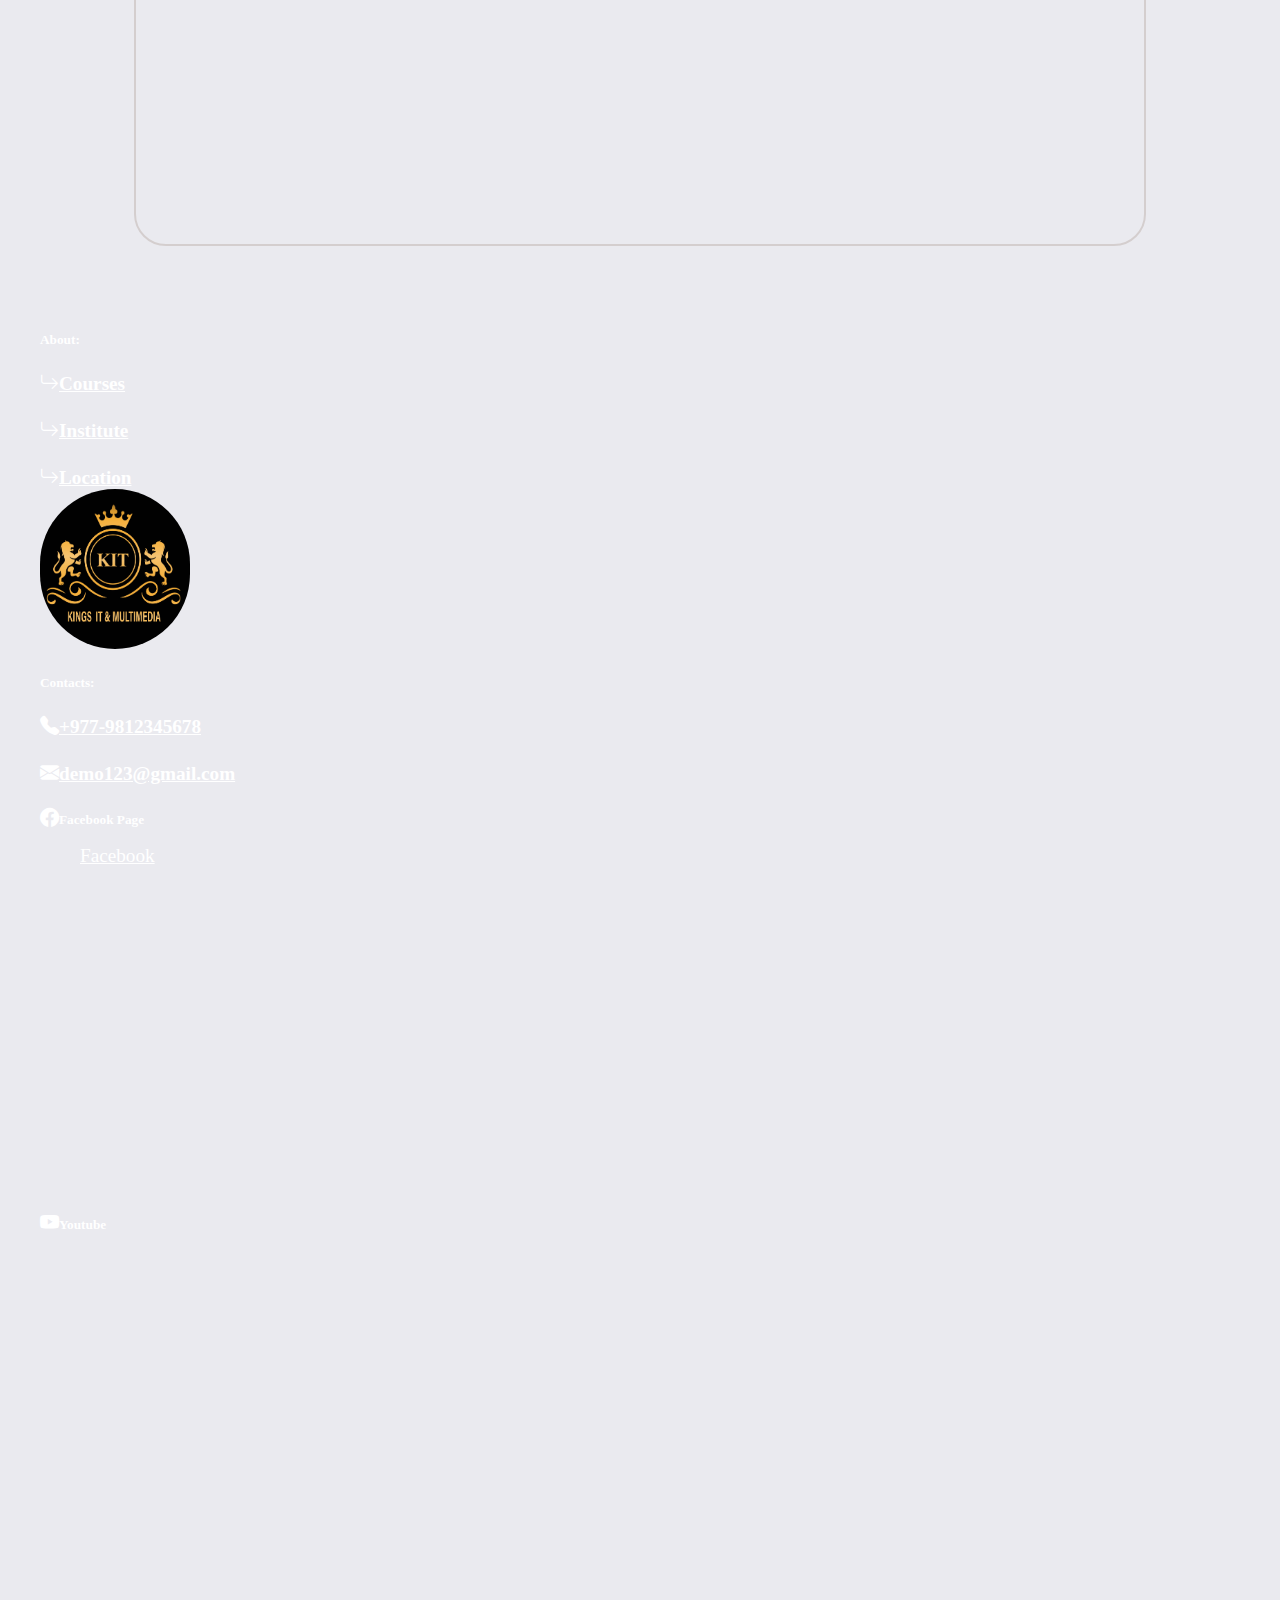
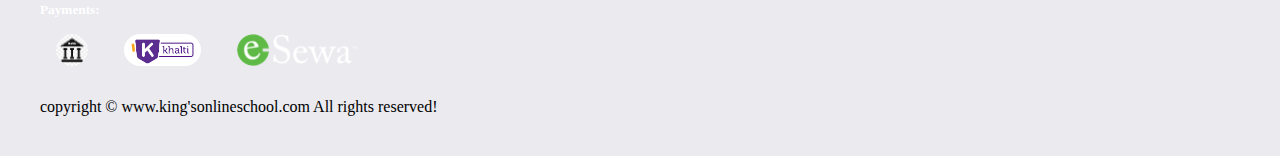
==== commit cc42a175: "updated" ====
--- a/index.html
+++ b/index.html
@@ -98,7 +98,7 @@
                   <div class="line"></div>
                 </li>
                 <li class="nav-item">
-                  <a class="nav-link" href="./course.html">About</a>
+                  <a class="nav-link" href="#">About</a>
                 </li>
 
                 <li class="nav-item dropdown">
@@ -115,8 +115,11 @@
                     <li><a class="dropdown-item" href="#">Something else here</a></li>
                   </ul>
                 </li>
-                <li class="nav-item dropdown">
-                  <a class="nav-link dropdown-toggle" href="#" role="button" data-bs-toggle="dropdown"
+                <li class="nav-item">
+                  <a class="nav-link" href="./course.html">All Course</a>
+                </li>
+                <!--<li class="nav-item dropdown">
+                  <a class="nav-link dropdown-toggle" href="./course.html" role="button" data-bs-toggle="dropdown"
                     aria-expanded="false">
                     All Courses
                   </a>
@@ -128,7 +131,7 @@
                     </li>
                     <li><a class="dropdown-item" href="#">Something else here</a></li>
                   </ul>
-                </li>
+                </li>-->
                 <li class="nav-item dropdown">
                   <a class="nav-link dropdown-toggle" href="#" role="button" data-bs-toggle="dropdown"
                     aria-expanded="false">
@@ -189,8 +192,18 @@
         <form class="nosubmit my-3">
           <input class="nosubmit" type="search" placeholder="Search...">
         </form>
-        <a href="https://bharatichaudhary.github.io/login-page/"><i class="bi bi-person-circle"></i></a>
-
+        <!--<a href="https://bharatichaudhary.github.io/login-page/"><i class="bi bi-person-circle"></i></a>-->
+        <div class=" dropdown">
+          <a class=" " href="#" role="button" data-bs-toggle="dropdown"
+            aria-expanded="false">
+            <i class="bi bi-person-circle"></i>
+          </a>
+          <ul class="dropdown-menu">
+            <li><a class="dropdown-item" href="#">Home</a></li>
+            <li><a class="dropdown-item" href="https://bharatichaudhary.github.io/login-page/">Login</a></li>
+            
+          </ul>
+        </div>
         </div>
 
        <!-- <div class="search d-flex">
--- a/style.css
+++ b/style.css
@@ -6,8 +6,13 @@
     cursor: pointer;
     font-size: 1.2rem;
 }
-a:hover{
+a:hover,a:active,a:focus{
     color: black;
+    
+}
+.dropdown-menu{
+  --bs-dropdown-link-active-bg: #eaeaea!important;
+  --bs-dropdown-link-active-color: black!important;
 }
 .social{
     /*display: inline-block;*/
@@ -767,4 +772,126 @@
 }
 .enquiry input{
   color: #dadae2;
+}
+
+
+/* CSS for All Courses*/
+.left{
+  text-align: left;
+}
+.Courses h2{
+  border-bottom: 1px solid #c9c3c3;
+  padding-bottom: 1rem;
+}
+/*.TopCourse{
+  width:100%;
+  overflow: hidden;
+}
+#sliderbox{
+  display: flex;
+  width:100%;
+  animation-name: slide;
+  animation-duration: 20s;
+  animation-iteration-count: infinite;
+}
+.cour{
+  width: 30%;
+  display: inline-block;
+}
+@keyframes slide{
+  0%{
+      left:0px;
+  }
+  18%{
+      left:-600px;
+  }
+  20%{
+      left:-600px;
+  }
+  38%{
+      left:-1200px;
+  }
+  40%{
+      left:-1200px;
+  }
+  58%{
+      left:-1800px;
+  }
+  60%{
+      left:-1800px;
+  }
+  78%{
+      left:-2400px;
+  }
+  80%{
+      left:-2400px;
+  }
+  98%{
+      left:-3000px;
+  }
+  100%{
+      left:-3000px;
+  }
+}
+#sliderbox .card{
+  width:18rem;
+  margin: 0 1rem;
+}*/
+
+.TopCourse{
+  width: 100%;
+}
+.TopCourse .carousel{
+  max-width: 1200px;
+}
+.TopCourse .card{
+  width: 100%;
+}
+.TopCourse .card img{
+  height: 10rem;
+}
+.TopCourse .card a{
+  color: #b66b16;
+  font-weight: 500;
+}
+.All-course img{
+  height: 14rem;
+}
+.All-course .row{
+  margin: 1rem 0;
+}
+.All-course h2{
+  border-bottom: 1px solid #bcbcbe;
+  padding-bottom: 1rem;
+}
+.All-course h4{
+  margin-bottom: 0.5rem;
+  cursor: pointer;
+}
+.All-course h4:hover{
+  color: black;
+}
+
+.All-course .btn{
+  border: 1px solid #b66b16;
+  color: #b66b16;
+  padding: 0.5rem 2rem;
+  
+}
+.All-course .btn:hover{
+  background-color: #b66b16;
+  color: white;
+}
+.All-course .col-7{
+  padding: 1rem 0;
+}
+.All-course p{
+  font-size: 1.1rem;
+}
+.date h2{
+  border-bottom: none;
+}
+.date h4{
+  border-bottom: 4px solid #b66b16;
+  padding-bottom: 0.5rem;
 }